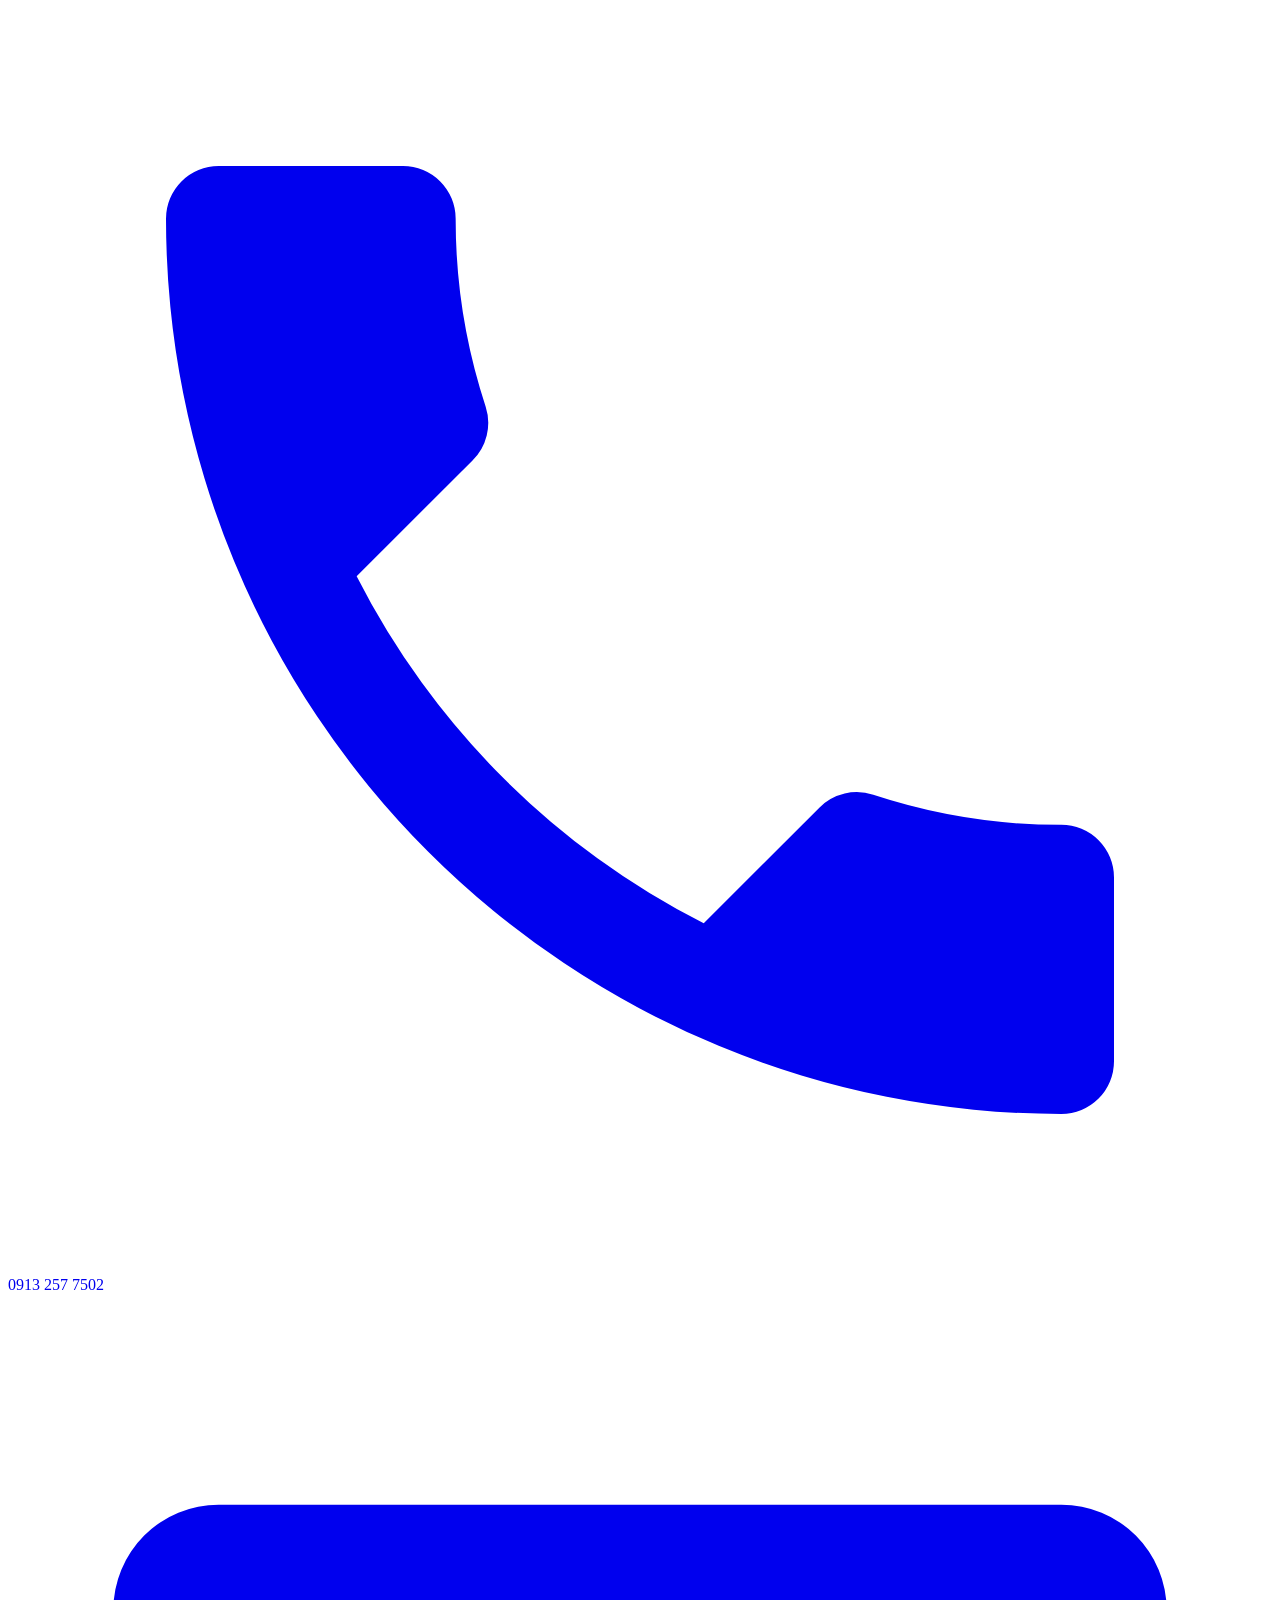
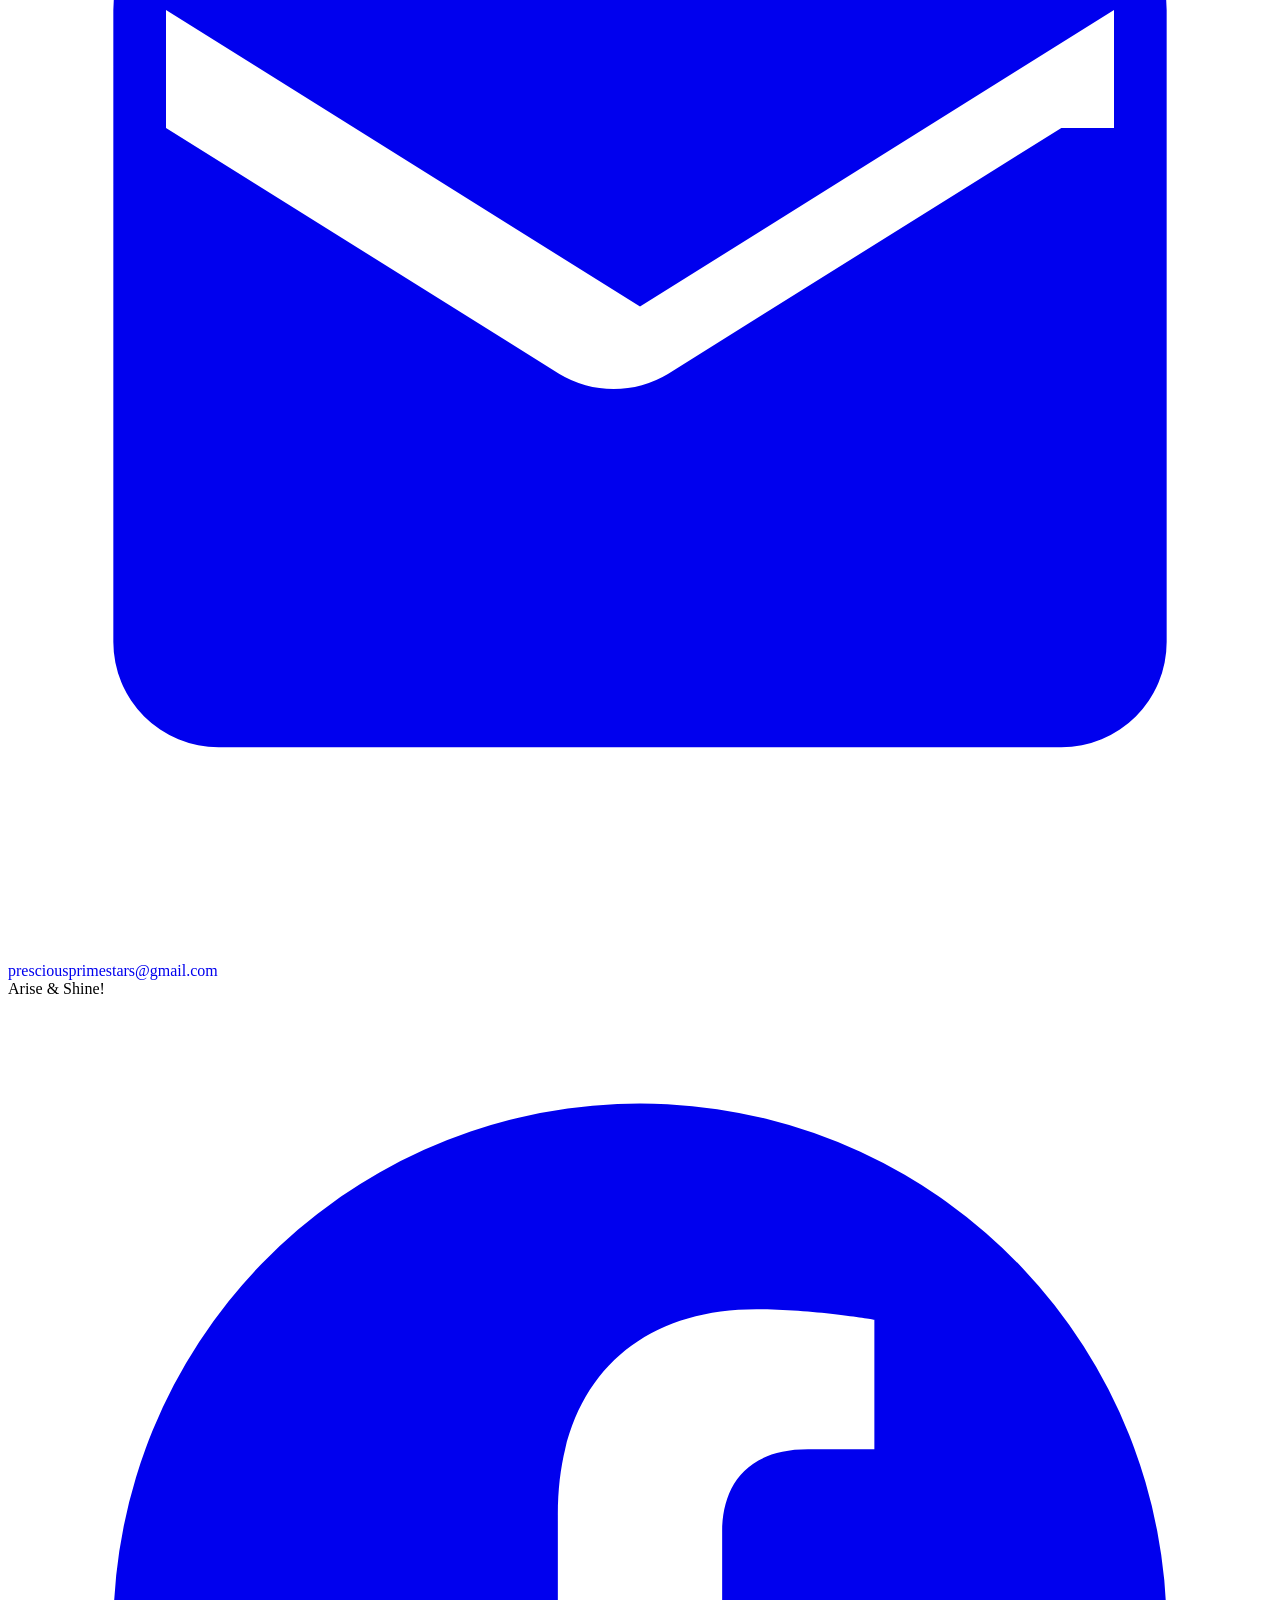
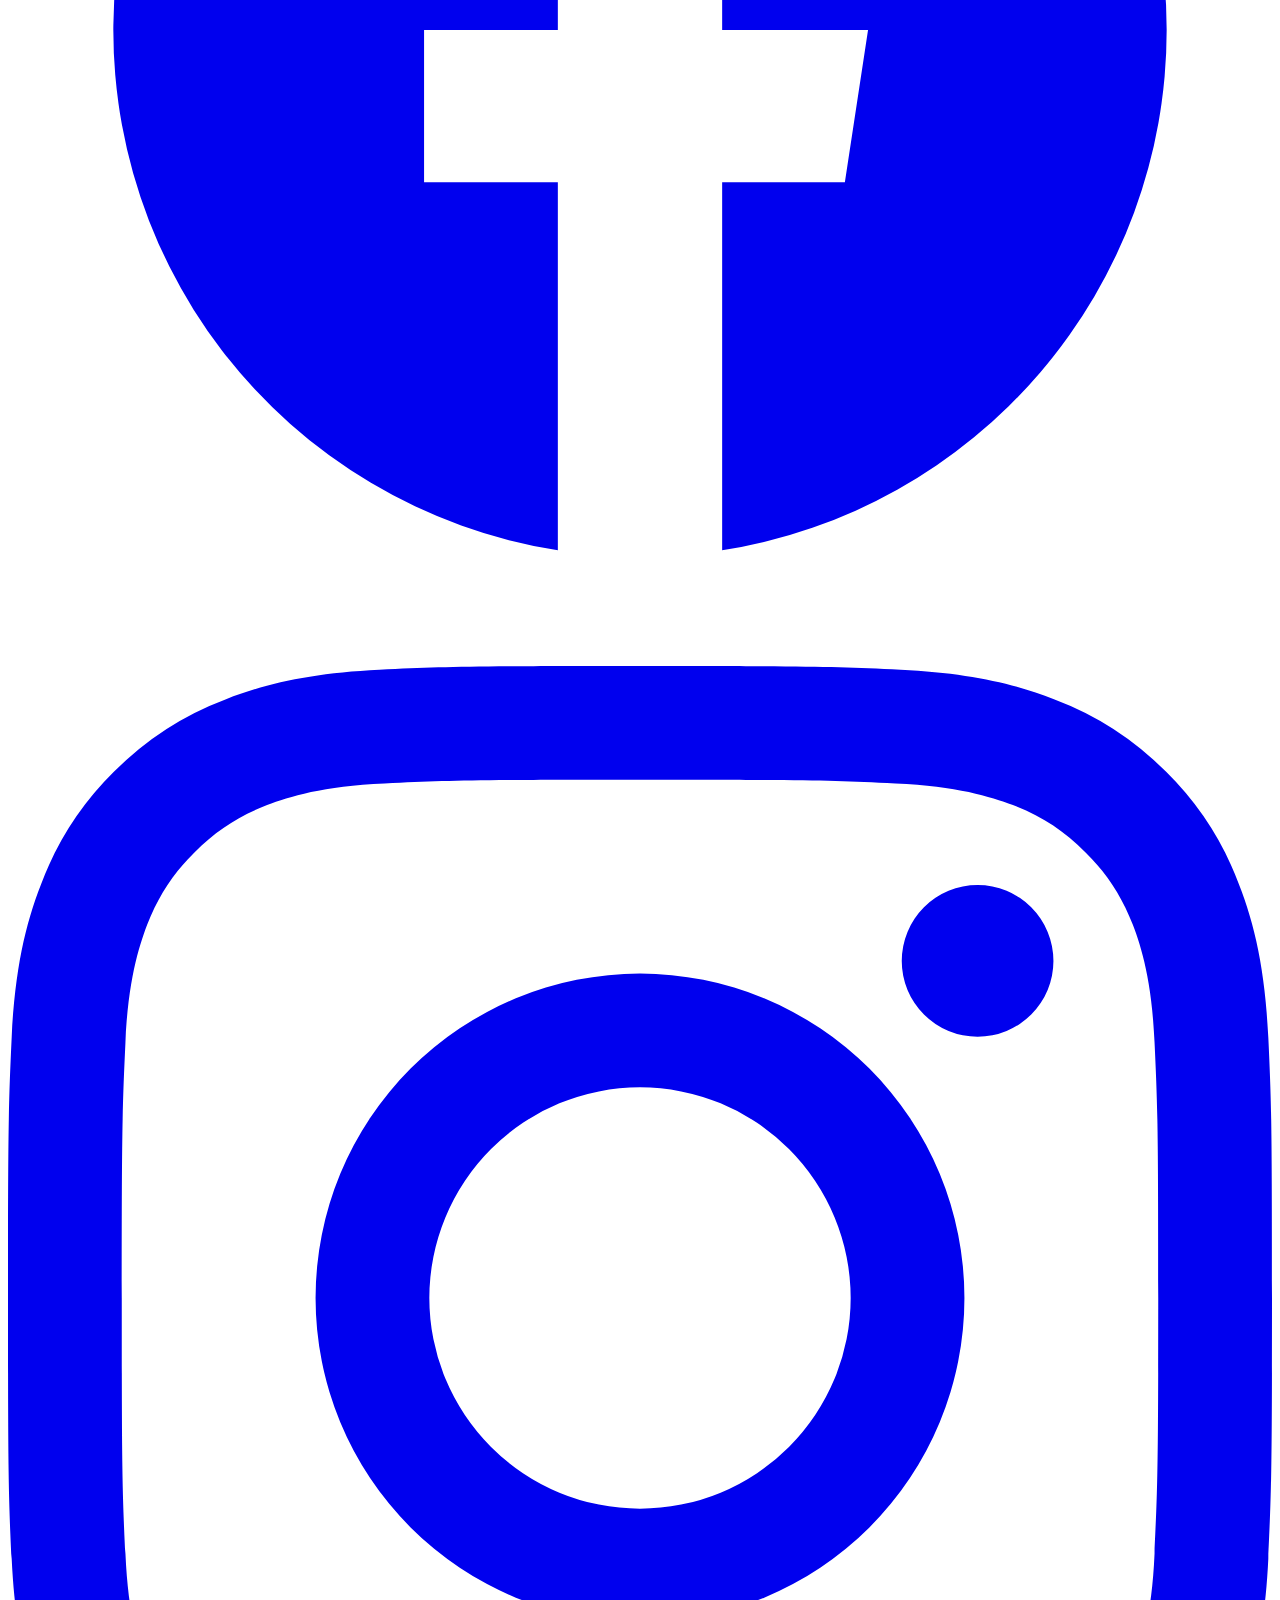
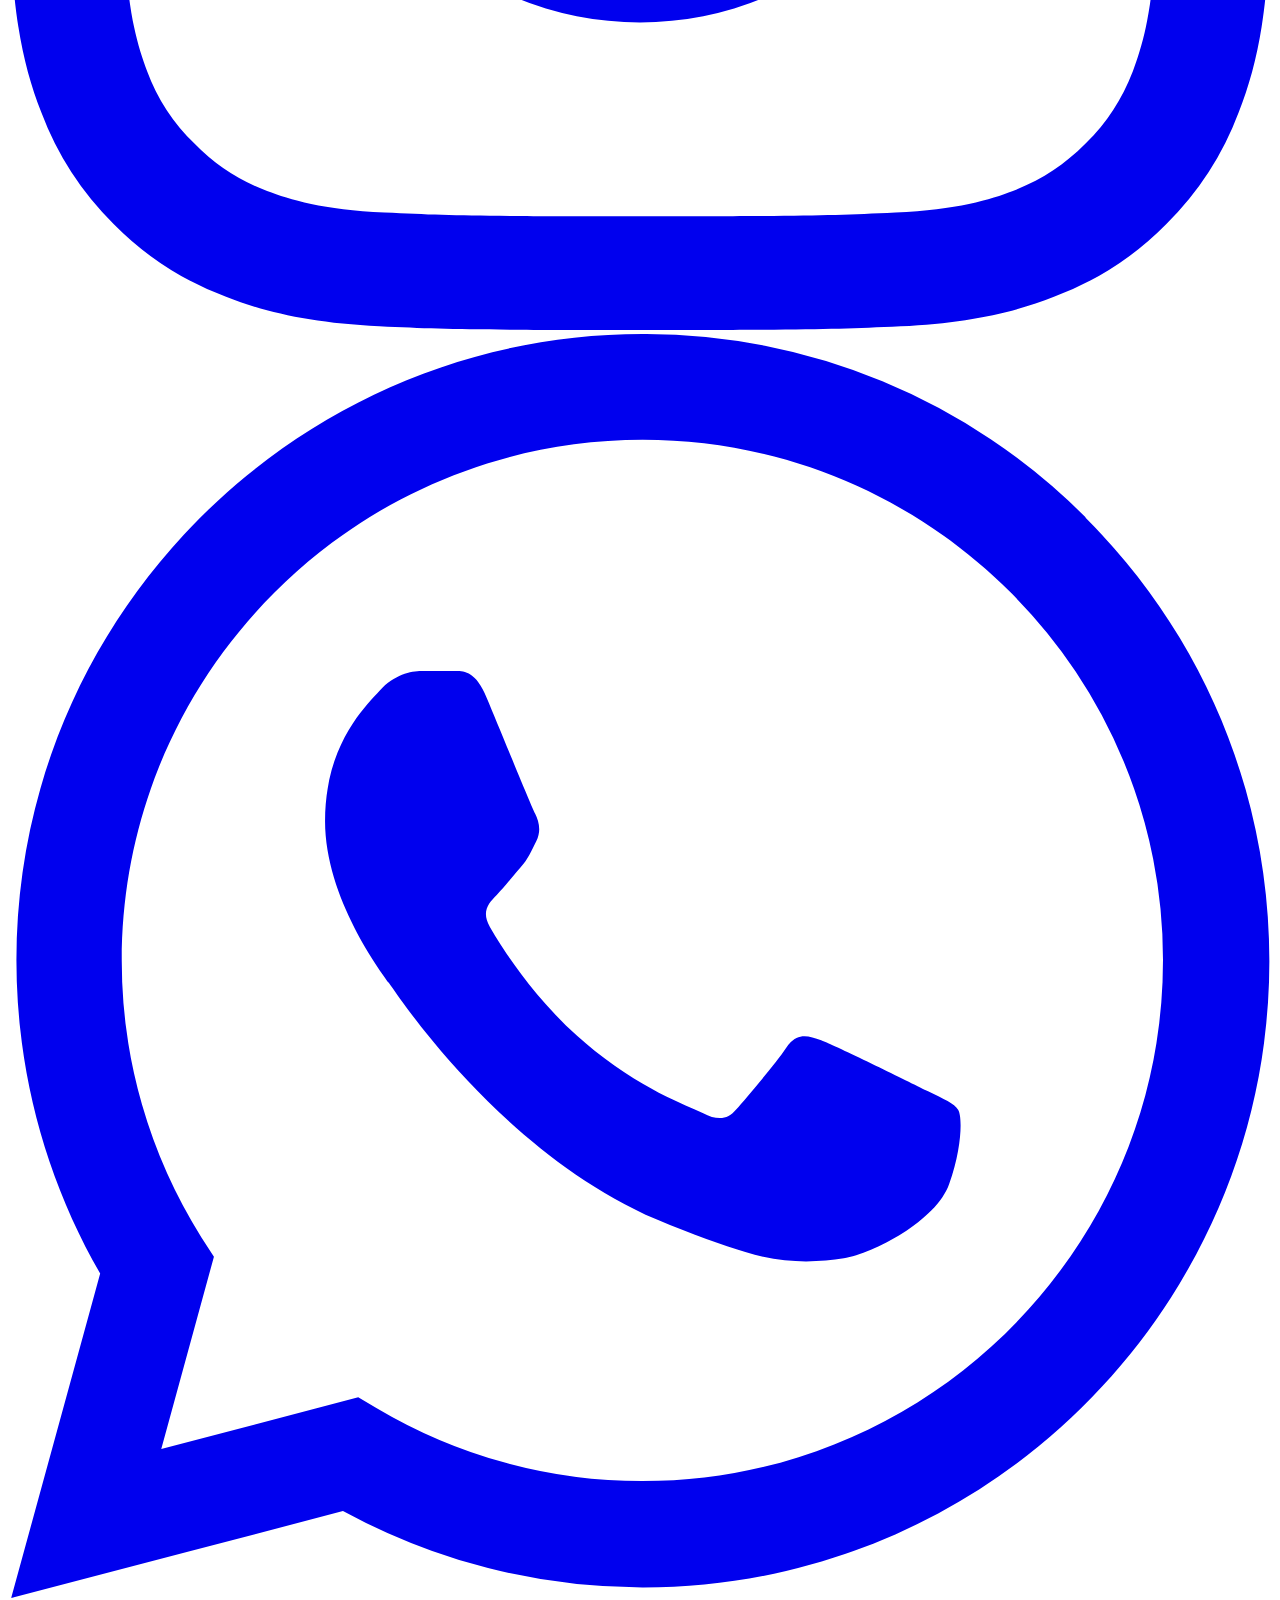
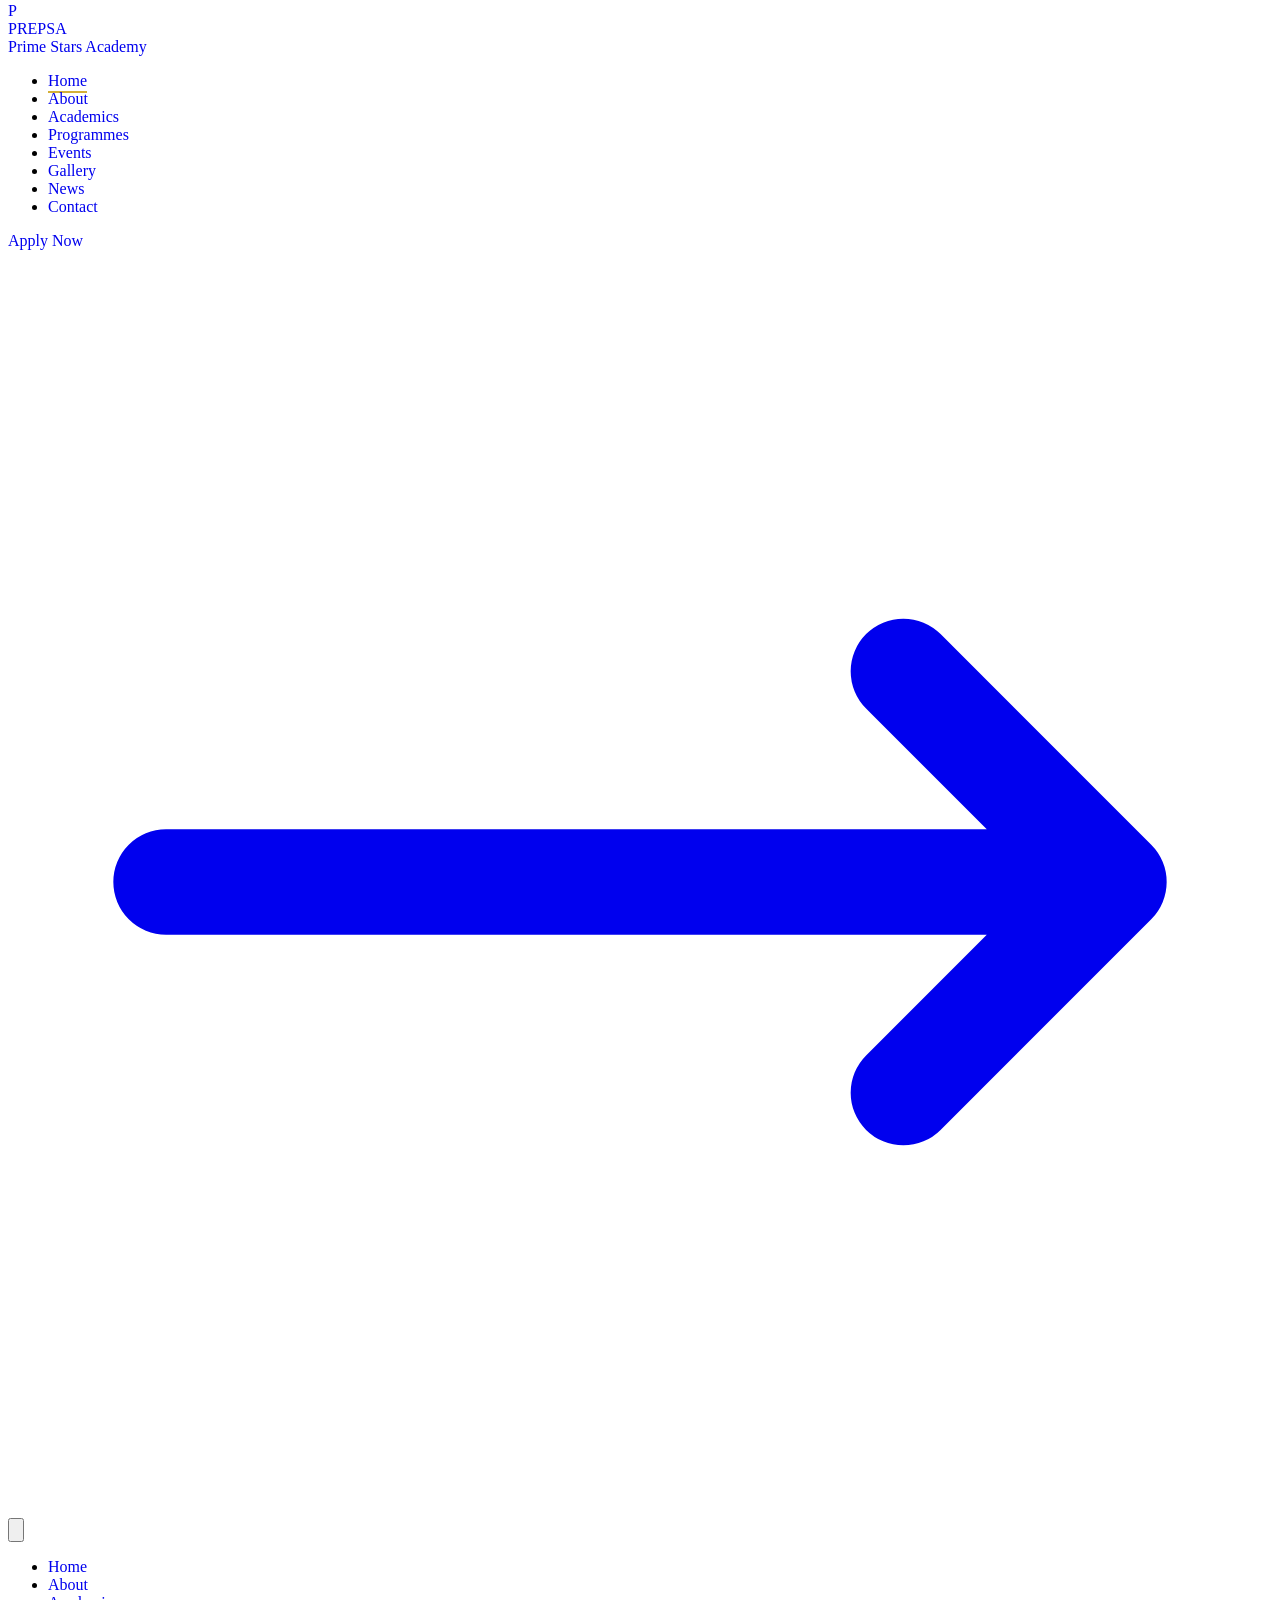
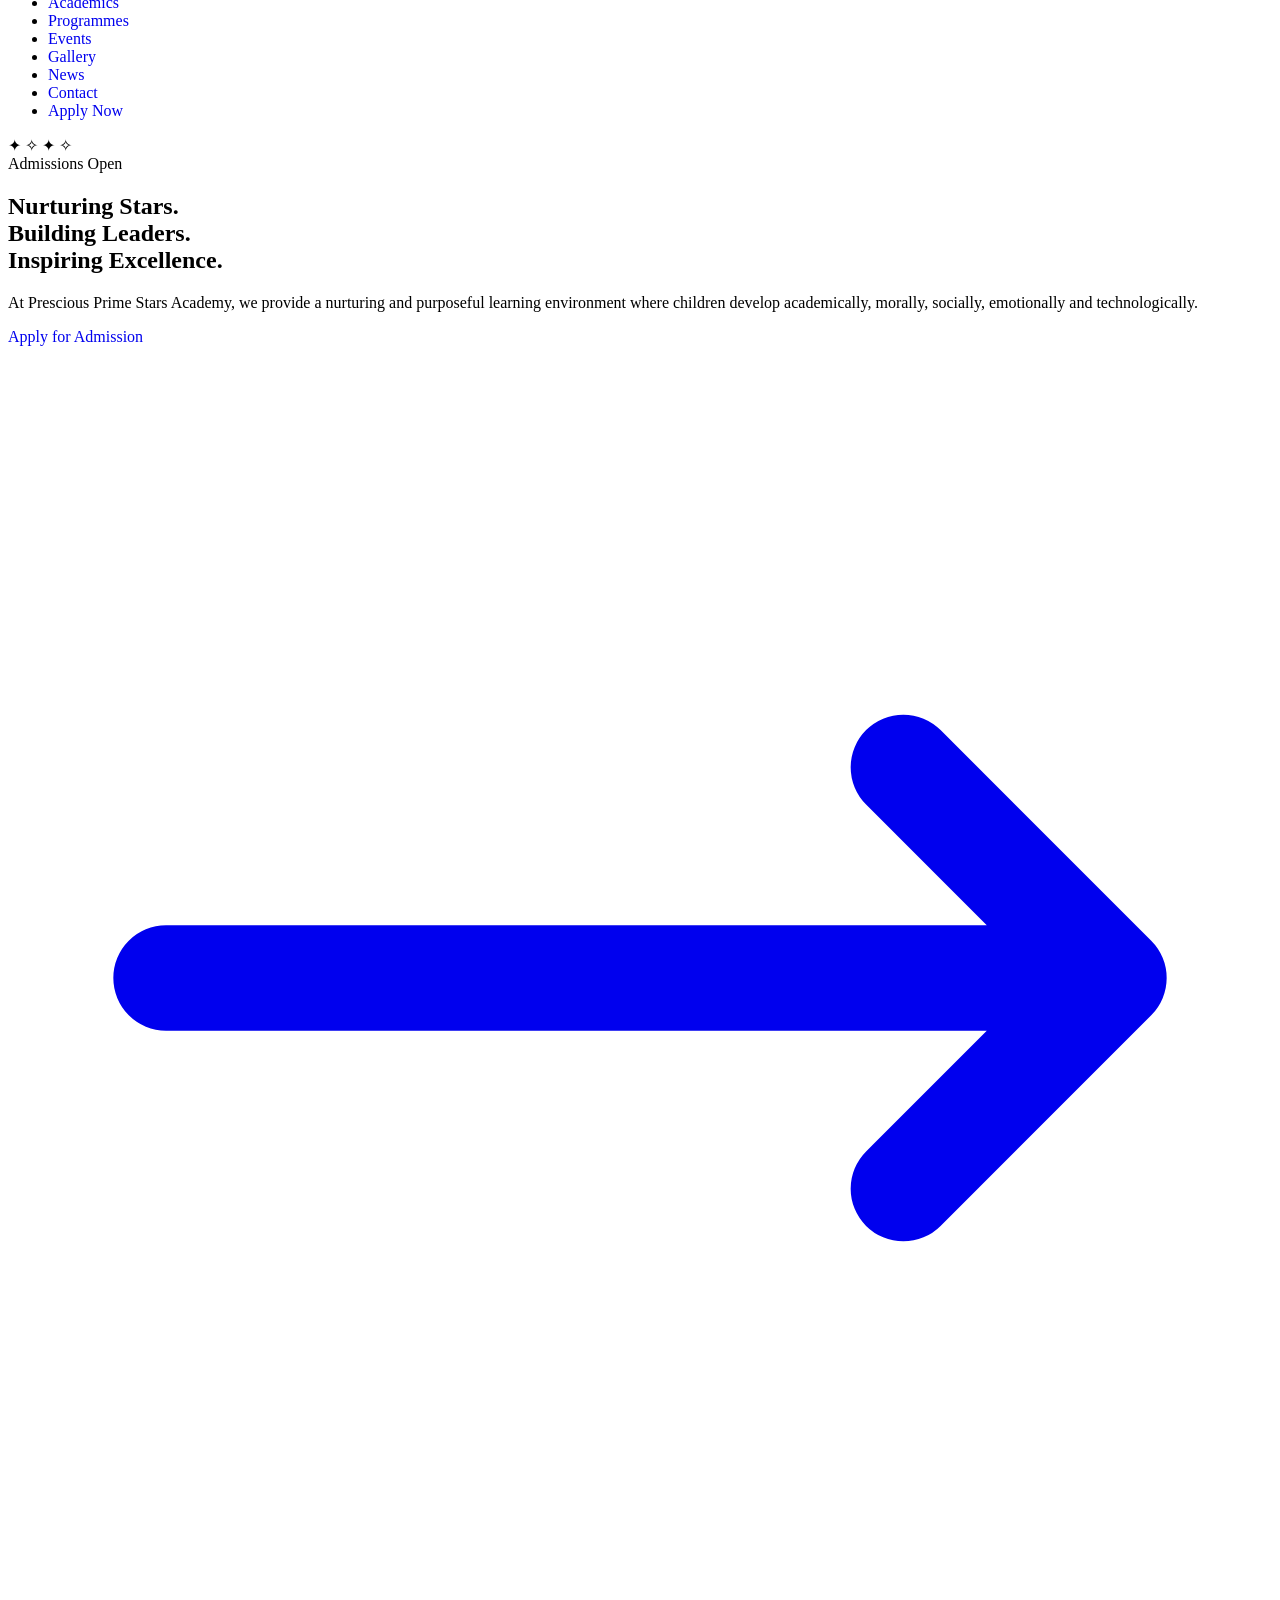
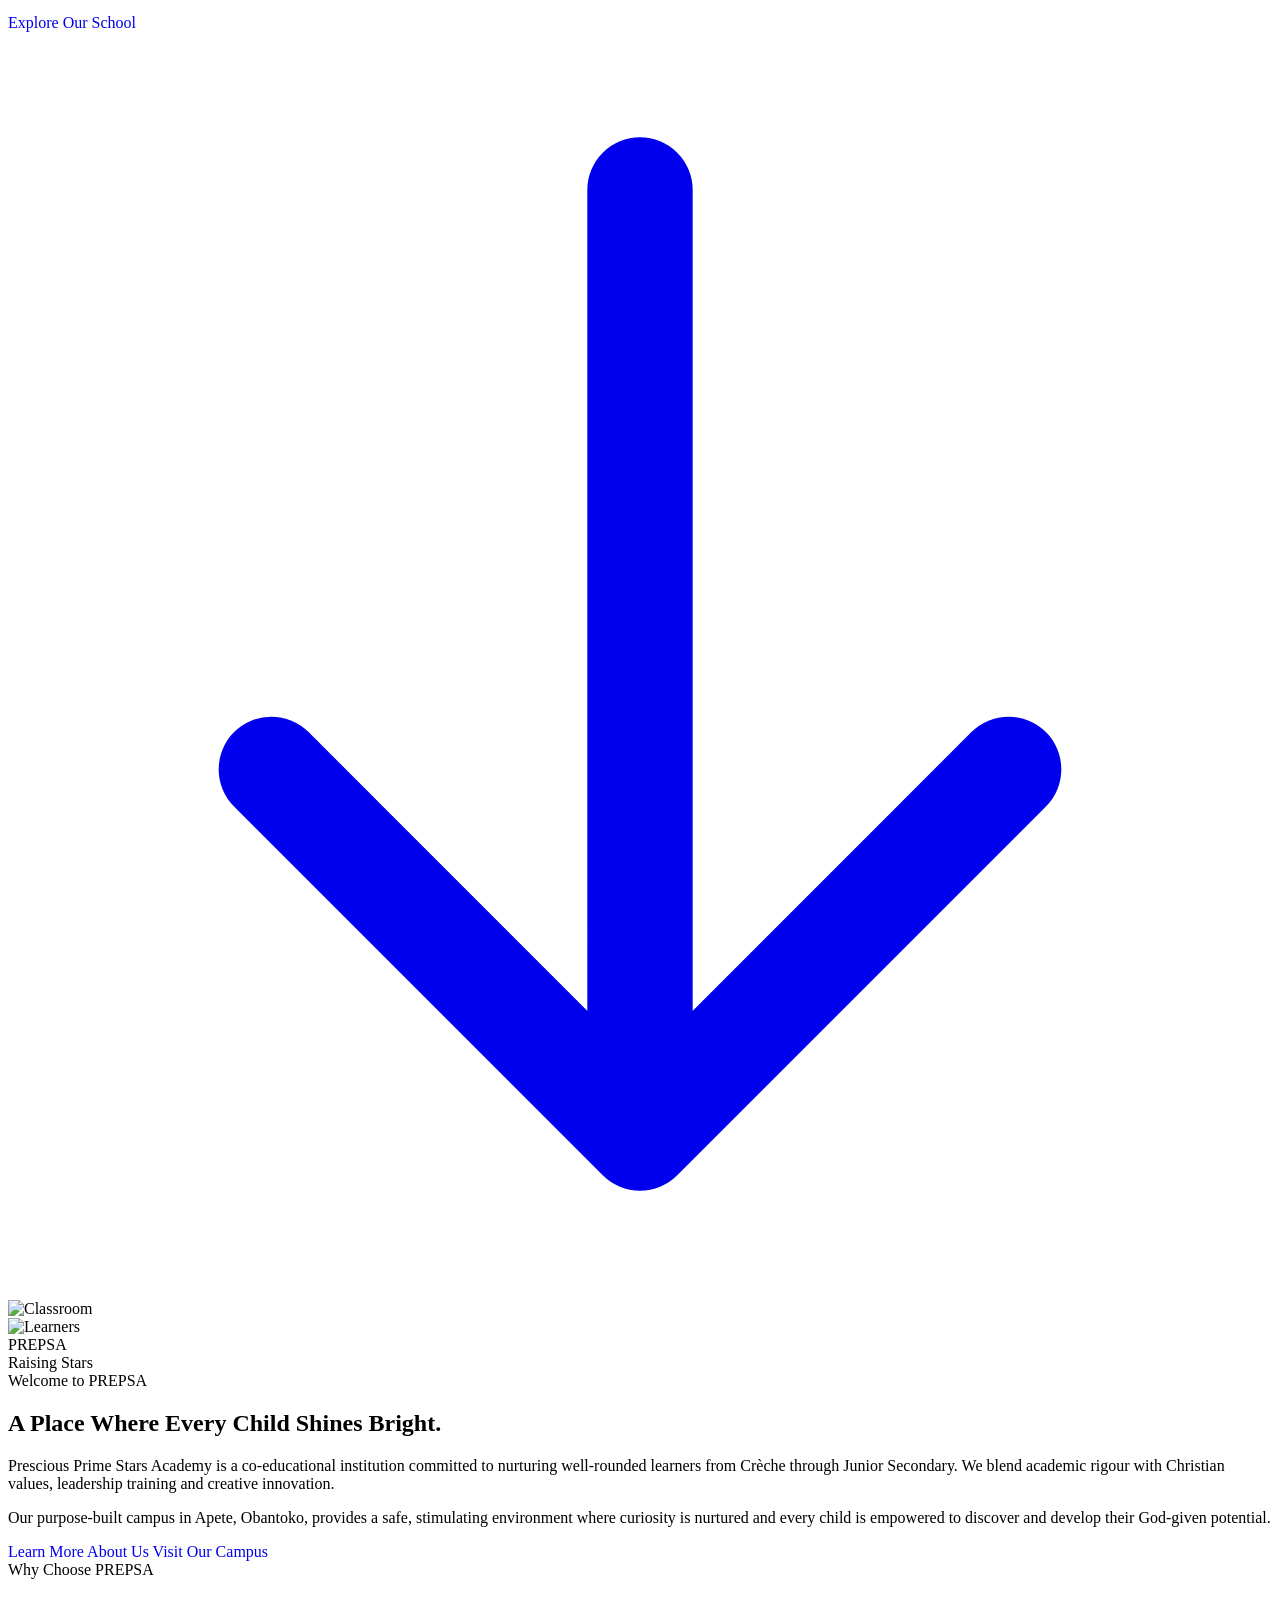
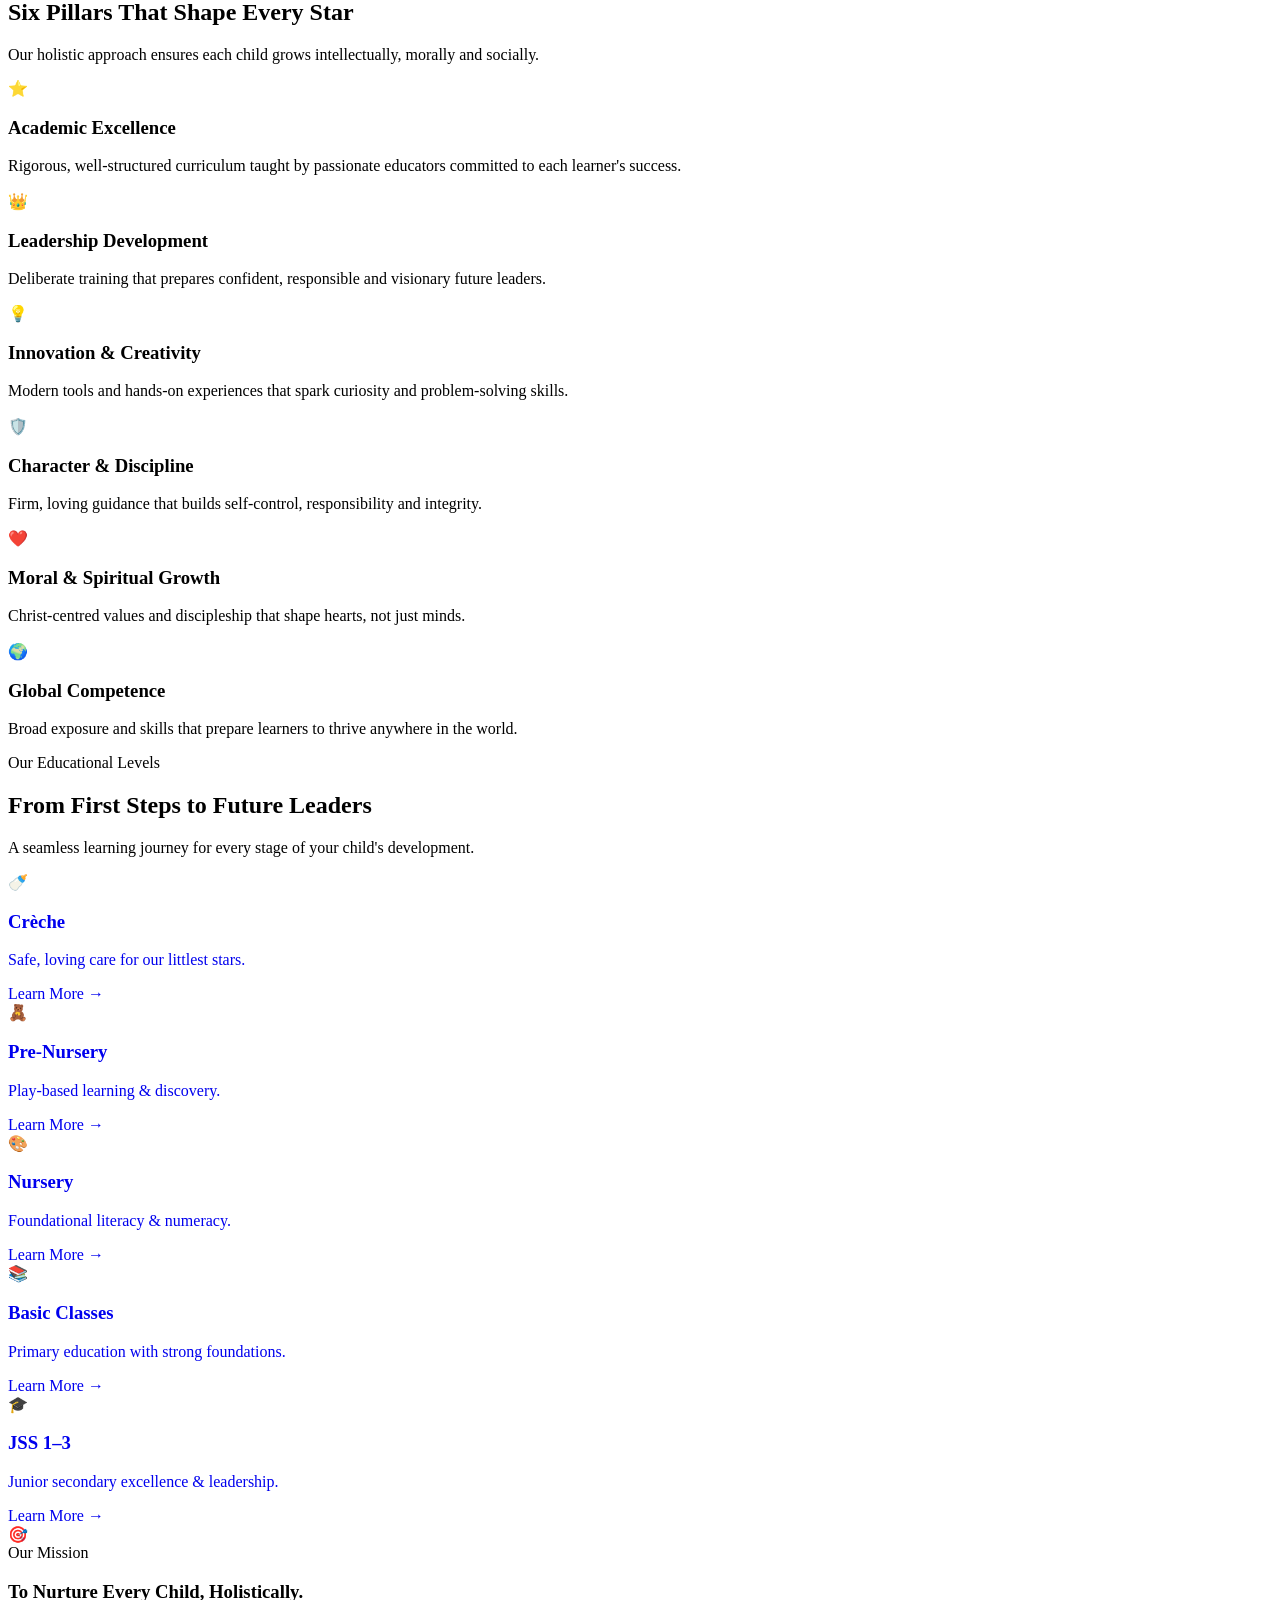
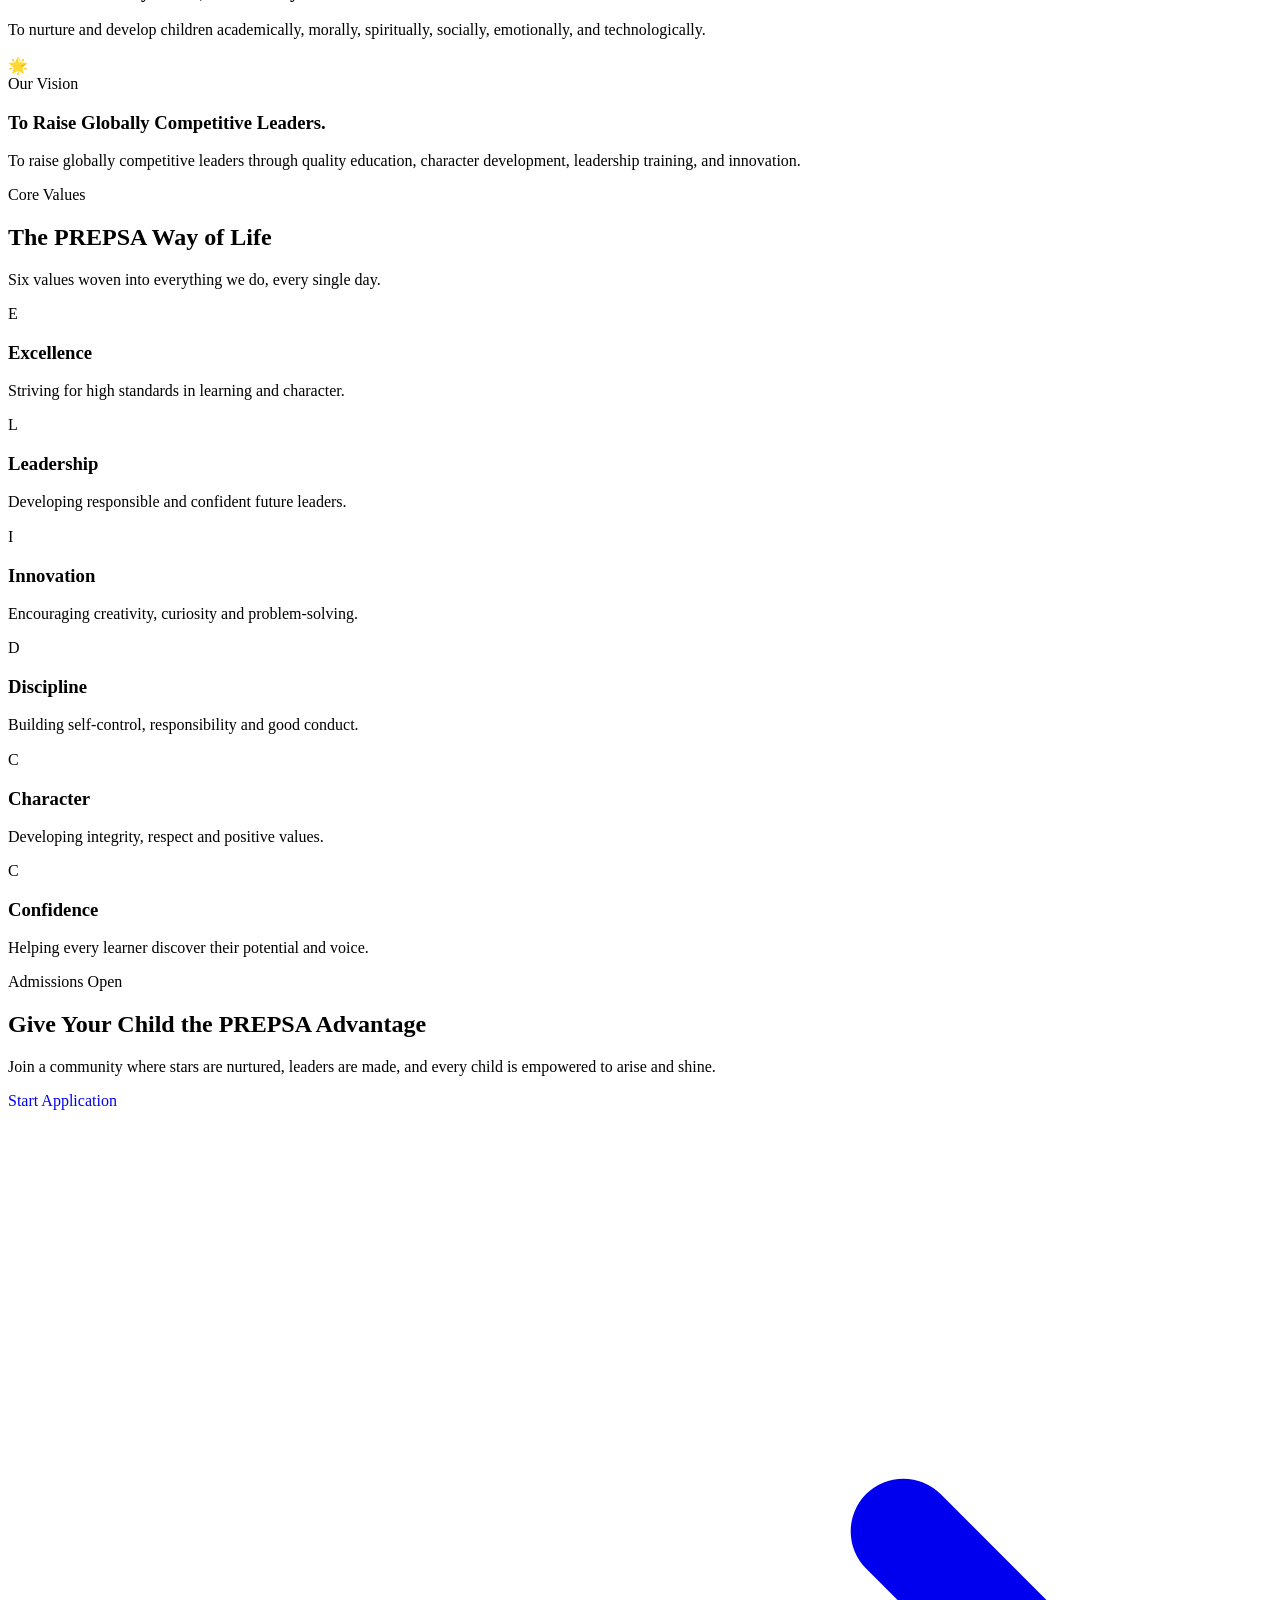
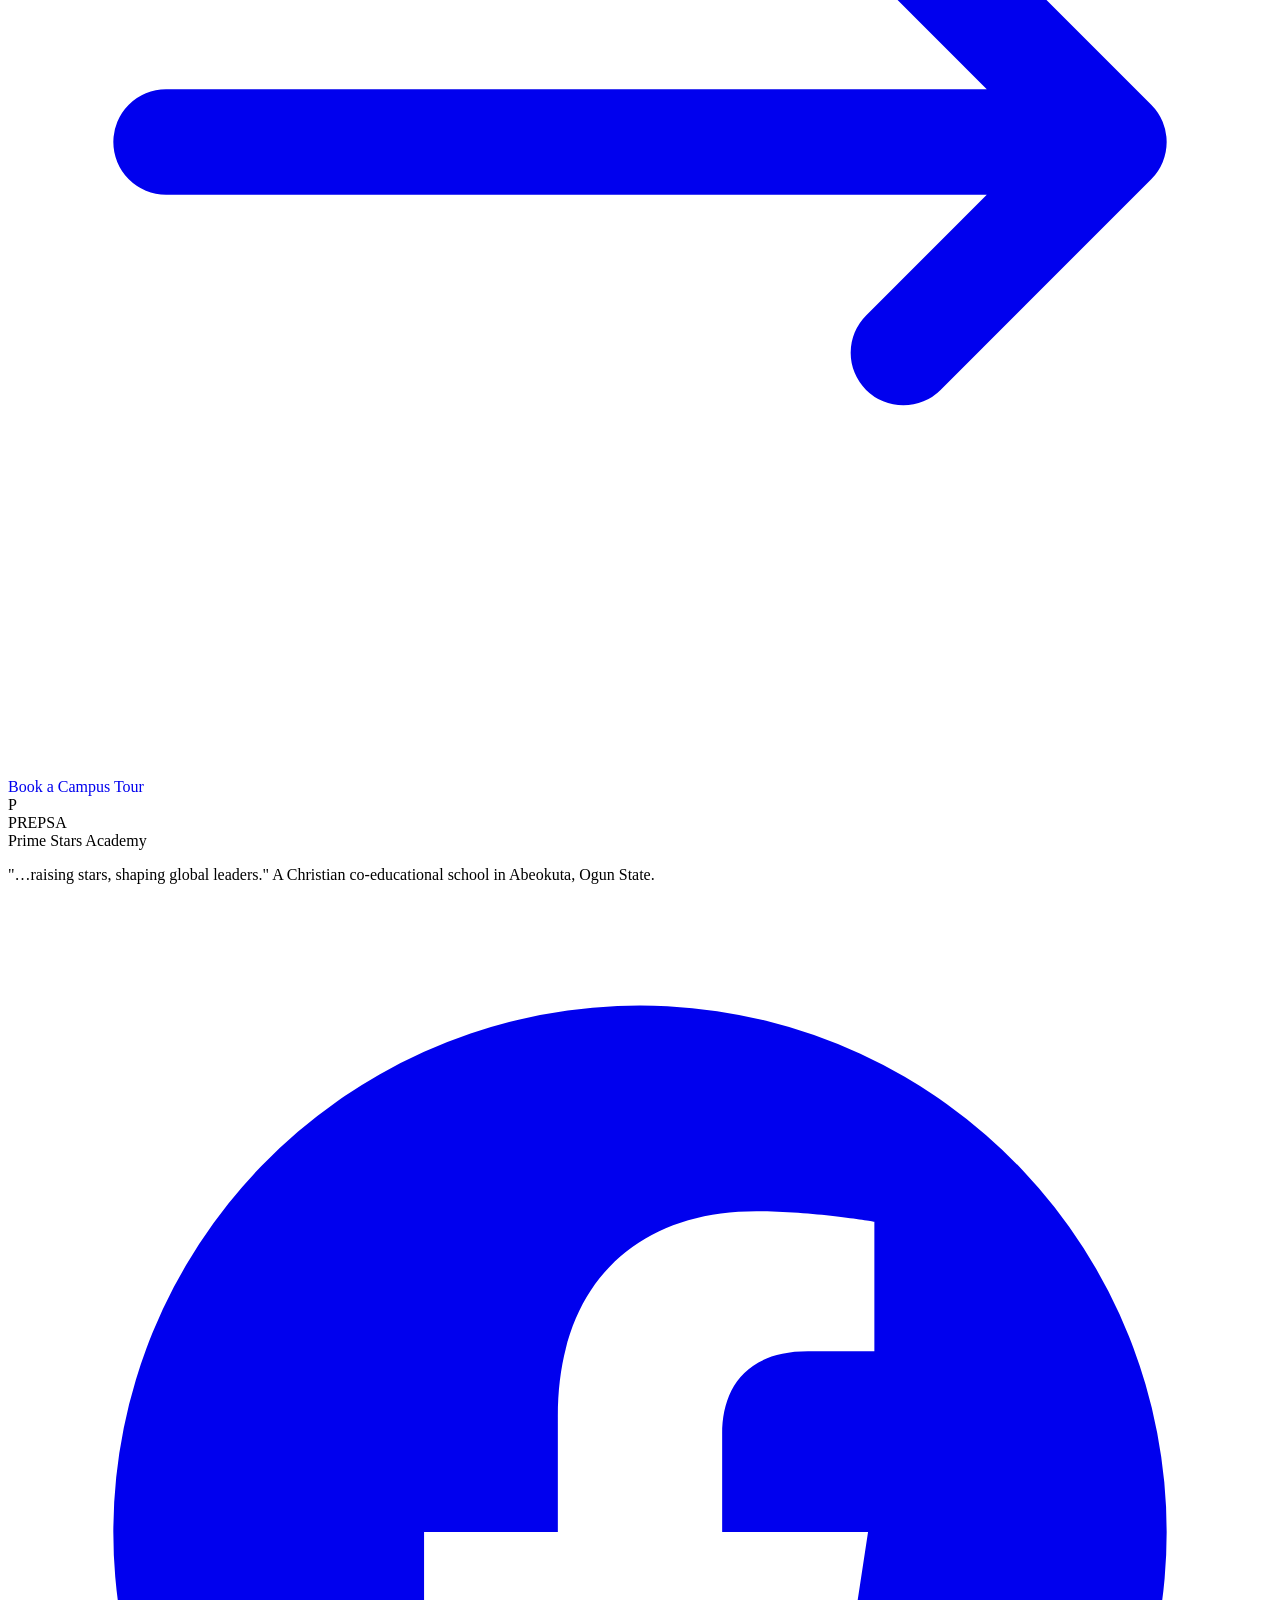
==== index.html @ b07635da "Update index.html" ====
<!DOCTYPE html>
<html lang="en" class="scroll-smooth">
<head>
  <meta charset="UTF-8" />
  <meta name="viewport" content="width=device-width, initial-scale=1.0" />
  <meta name="description" content="Prescious Prime Stars Academy — Raising Stars, Shaping Global Leaders. A premium Nigerian school in Abeokuta offering Crèche, Nursery, Basic & Junior Secondary education." />
  <meta name="theme-color" content="#0A1F44" />
  <title>PREPSA — Prescious Prime Stars Academy | Arise & Shine</title>

  <link rel="icon" type="image/svg+xml" href="data:image/svg+xml,<svg xmlns='http://www.w3.org/2000/svg' viewBox='0 0 100 100'><text y='.9em' font-size='90'>⭐</text></svg>" />

  <link rel="preconnect" href="https://fonts.googleapis.com">
  <link rel="preconnect" href="https://fonts.gstatic.com" crossorigin>
  <link href="https://fonts.googleapis.com/css2?family=Playfair+Display:wght@600;700;800&family=Inter:wght@300;400;500;600;700&display=swap" rel="stylesheet">

  <script src="https://cdn.tailwindcss.com"></script>
  <script>
    tailwind.config = {
      theme: {
        extend: {
          colors: {
            royal:  '#0A1F44',
            royal2: '#132A56',
            gold:   '#D4AF37',
            gold2:  '#E8C766',
            cyan:   '#00B4D8',
            amber:  '#FFB703'
          },
          fontFamily: {
            display: ['"Playfair Display"', 'serif'],
            sans:    ['Inter', 'sans-serif']
          },
          keyframes: {
            floaty:  { '0%,100%': { transform: 'translateY(0)' }, '50%': { transform: 'translateY(-12px)' } },
            shine:   { '0%': { backgroundPosition: '-200% 0' }, '100%': { backgroundPosition: '200% 0' } },
            fadeUp:  { '0%': { opacity: 0, transform: 'translateY(24px)' }, '100%': { opacity: 1, transform: 'translateY(0)' } },
            twinkle: { '0%,100%': { opacity: 0.3 }, '50%': { opacity: 1 } },
            heroZoom:{ '0%': { transform: 'scale(1.05)' }, '100%': { transform: 'scale(1.15)' } }
          },
          animation: {
            floaty:  'floaty 6s ease-in-out infinite',
            shine:   'shine 3s linear infinite',
            fadeUp:  'fadeUp 0.8s ease-out forwards',
            twinkle: 'twinkle 3s ease-in-out infinite',
            heroZoom:'heroZoom 8s ease-in-out infinite alternate'
          }
        }
      }
    }
  </script>

  <link rel="stylesheet" href="assets/css/style.css" />
</head>

<body class="font-sans bg-white text-royal antialiased overflow-x-hidden">

<!-- ░░░░ TOP BAR ░░░░ -->
<div class="hidden md:block bg-royal text-white text-sm">
  <div class="max-w-7xl mx-auto px-6 py-2 flex justify-between items-center">
    <div class="flex items-center gap-6">
      <a href="tel:+2349132577502" class="flex items-center gap-2 hover:text-gold transition">
        <svg class="w-4 h-4 text-gold" fill="currentColor" viewBox="0 0 24 24"><path d="M6.62 10.79a15.05 15.05 0 0 0 6.59 6.59l2.2-2.2a1 1 0 0 1 1.02-.24 11.36 11.36 0 0 0 3.57.57 1 1 0 0 1 1 1V20a1 1 0 0 1-1 1A17 17 0 0 1 3 4a1 1 0 0 1 1-1h3.5a1 1 0 0 1 1 1 11.36 11.36 0 0 0 .57 3.57 1 1 0 0 1-.25 1.02l-2.2 2.2z"/></svg>
        0913 257 7502
      </a>
      <a href="mailto:presciousprimestars@gmail.com" class="flex items-center gap-2 hover:text-gold transition">
        <svg class="w-4 h-4 text-gold" fill="currentColor" viewBox="0 0 24 24"><path d="M20 4H4a2 2 0 0 0-2 2v12a2 2 0 0 0 2 2h16a2 2 0 0 0 2-2V6a2 2 0 0 0-2-2zm0 4.24-7.47 4.67a2 2 0 0 1-2.06 0L3 8.24V6l9 5.63L21 6v2.24z"/></svg>
        presciousprimestars@gmail.com
      </a>
    </div>
    <div class="flex items-center gap-3">
      <span class="text-gold2">Arise &amp; Shine!</span>
      <span class="w-px h-4 bg-white/20"></span>
      <a href="https://facebook.com/" target="_blank" rel="noopener" aria-label="Facebook" class="hover:text-gold transition">
        <svg class="w-4 h-4" fill="currentColor" viewBox="0 0 24 24"><path d="M22 12a10 10 0 1 0-11.56 9.88v-6.99H7.9V12h2.54V9.8c0-2.5 1.49-3.89 3.77-3.89 1.09 0 2.24.2 2.24.2v2.46h-1.26c-1.24 0-1.63.77-1.63 1.56V12h2.77l-.44 2.89h-2.33v6.99A10 10 0 0 0 22 12z"/></svg>
      </a>
      <a href="https://instagram.com/" target="_blank" rel="noopener" aria-label="Instagram" class="hover:text-gold transition">
        <svg class="w-4 h-4" fill="currentColor" viewBox="0 0 24 24"><path d="M12 2.16c3.2 0 3.58.01 4.85.07 1.17.05 1.8.25 2.23.41.56.22.96.48 1.38.9.42.42.68.82.9 1.38.16.42.36 1.06.41 2.23.06 1.27.07 1.65.07 4.85s-.01 3.58-.07 4.85c-.05 1.17-.25 1.8-.41 2.23-.22.56-.48.96-.9 1.38-.42.42-.82.68-1.38.9-.42.16-1.06.36-2.23.41-1.27.06-1.65.07-4.85.07s-3.58-.01-4.85-.07c-1.17-.05-1.8-.25-2.23-.41a3.7 3.7 0 0 1-1.38-.9 3.7 3.7 0 0 1-.9-1.38c-.16-.42-.36-1.06-.41-2.23C2.17 15.58 2.16 15.2 2.16 12s.01-3.58.07-4.85c.05-1.17.25-1.8.41-2.23.22-.56.48-.96.9-1.38.42-.42.82-.68 1.38-.9.42-.16 1.06-.36 2.23-.41C8.42 2.17 8.8 2.16 12 2.16zM12 0C8.74 0 8.33.01 7.05.07 5.78.13 4.9.33 4.14.63a5.9 5.9 0 0 0-2.13 1.38A5.9 5.9 0 0 0 .63 4.14C.33 4.9.13 5.78.07 7.05.01 8.33 0 8.74 0 12s.01 3.67.07 4.95c.06 1.27.26 2.15.56 2.91a5.9 5.9 0 0 0 1.38 2.13 5.9 5.9 0 0 0 2.13 1.38c.76.3 1.64.5 2.91.56C8.33 23.99 8.74 24 12 24s3.67-.01 4.95-.07c1.27-.06 2.15-.26 2.91-.56a5.9 5.9 0 0 0 2.13-1.38 5.9 5.9 0 0 0 1.38-2.13c.3-.76.5-1.64.56-2.91.06-1.28.07-1.69.07-4.95s-.01-3.67-.07-4.95c-.06-1.27-.26-2.15-.56-2.91a5.9 5.9 0 0 0-1.38-2.13A5.9 5.9 0 0 0 19.86.63c-.76-.3-1.64-.5-2.91-.56C15.67.01 15.26 0 12 0zm0 5.84a6.16 6.16 0 1 0 0 12.32 6.16 6.16 0 0 0 0-12.32zM12 16a4 4 0 1 1 0-8 4 4 0 0 1 0 8zm7.85-10.4a1.44 1.44 0 1 1-2.88 0 1.44 1.44 0 0 1 2.88 0z"/></svg>
      </a>
      <a href="https://wa.me/2349132577502" target="_blank" rel="noopener" aria-label="WhatsApp" class="hover:text-gold transition">
        <svg class="w-4 h-4" fill="currentColor" viewBox="0 0 24 24"><path d="M17.47 14.38c-.3-.15-1.76-.87-2.03-.97-.27-.1-.47-.15-.67.15-.2.3-.77.97-.94 1.16-.17.2-.35.22-.64.07-.3-.15-1.26-.46-2.39-1.47-.88-.79-1.48-1.76-1.65-2.06-.17-.3-.02-.46.13-.61.13-.13.3-.35.45-.52.15-.17.2-.3.3-.5.1-.2.05-.37-.02-.52-.08-.15-.67-1.61-.92-2.2-.24-.58-.49-.5-.67-.51h-.57c-.2 0-.52.07-.79.37-.27.3-1.04 1.02-1.04 2.48s1.07 2.87 1.21 3.07c.15.2 2.1 3.2 5.08 4.49.71.3 1.26.49 1.69.62.71.23 1.36.2 1.87.12.57-.09 1.76-.72 2-1.41.25-.7.25-1.29.17-1.41-.07-.12-.27-.2-.57-.35m-5.42 7.4h-.01a9.87 9.87 0 0 1-5.03-1.38l-.36-.21-3.74.98 1-3.65-.24-.37a9.86 9.86 0 0 1-1.51-5.26c0-5.45 4.44-9.88 9.89-9.88 2.64 0 5.12 1.03 6.99 2.9a9.83 9.83 0 0 1 2.89 6.99c0 5.45-4.44 9.88-9.88 9.88m8.41-18.3A11.82 11.82 0 0 0 12.05 0C5.5 0 .16 5.34.16 11.89c0 2.1.55 4.14 1.59 5.95L.06 24l6.3-1.65a11.88 11.88 0 0 0 5.69 1.45h.01c6.55 0 11.89-5.34 11.89-11.89 0-3.18-1.24-6.17-3.49-8.42z"/></svg>
      </a>
    </div>
  </div>
</div>

<!-- ░░░░ NAVBAR ░░░░ -->
<header id="navbar" class="sticky top-0 z-50 bg-white/85 backdrop-blur-lg border-b border-royal/5 transition-all duration-300">
  <nav class="max-w-7xl mx-auto px-6 py-4 flex items-center justify-between">
    <a href="index.html" class="flex items-center gap-3 group">
      <div class="relative">
        <div class="w-12 h-12 rounded-xl bg-gradient-to-br from-royal to-royal2 flex items-center justify-center shadow-lg shadow-royal/20 group-hover:scale-105 transition">
          <span class="text-gold font-display font-bold text-xl">P</span>
        </div>
        <div class="absolute -top-1 -right-1 w-3 h-3 bg-gold rounded-full animate-twinkle"></div>
      </div>
      <div class="leading-tight">
        <div class="font-display font-bold text-royal text-lg tracking-tight">PREPSA</div>
        <div class="text-[10px] uppercase tracking-[0.18em] text-royal/60">Prime Stars Academy</div>
      </div>
    </a>

    <ul class="hidden lg:flex items-center gap-7 text-[15px] font-medium">
      <li><a href="#home" class="nav-link text-royal/80 hover:text-royal transition">Home</a></li>
      <li><a href="about.html" class="nav-link text-royal/80 hover:text-royal transition">About</a></li>
      <li><a href="academics.html" class="nav-link text-royal/80 hover:text-royal transition">Academics</a></li>
      <li><a href="programmes.html" class="nav-link text-royal/80 hover:text-royal transition">Programmes</a></li>
      <li><a href="events.html" class="nav-link text-royal/80 hover:text-royal transition">Events</a></li>
      <li><a href="gallery.html" class="nav-link text-royal/80 hover:text-royal transition">Gallery</a></li>
      <li><a href="news.html" class="nav-link text-royal/80 hover:text-royal transition">News</a></li>
      <li><a href="contact.html" class="nav-link text-royal/80 hover:text-royal transition">Contact</a></li>
    </ul>

    <div class="flex items-center gap-3">
      <a href="admissions.html" class="hidden sm:inline-flex items-center gap-2 px-5 py-2.5 rounded-full bg-gradient-to-r from-gold to-gold2 text-royal font-semibold text-sm shadow-lg shadow-gold/30 hover:shadow-xl hover:shadow-gold/40 hover:-translate-y-0.5 transition-all">
        Apply Now
        <svg class="w-4 h-4" fill="none" stroke="currentColor" viewBox="0 0 24 24"><path stroke-linecap="round" stroke-linejoin="round" stroke-width="2" d="M17 8l4 4m0 0l-4 4m4-4H3"/></svg>
      </a>
      <button id="menuBtn" aria-label="Toggle menu" class="lg:hidden w-11 h-11 rounded-lg border border-royal/10 flex items-center justify-center">
        <svg class="w-5 h-5" fill="none" stroke="currentColor" viewBox="0 0 24 24"><path stroke-linecap="round" stroke-linejoin="round" stroke-width="2" d="M4 6h16M4 12h16M4 18h16"/></svg>
      </button>
    </div>
  </nav>

  <div id="mobileMenu" class="lg:hidden hidden bg-white border-t border-royal/10">
    <ul class="px-6 py-4 space-y-1 text-royal font-medium">
      <li><a href="#home" class="block py-3 border-b border-royal/5">Home</a></li>
      <li><a href="about.html" class="block py-3 border-b border-royal/5">About</a></li>
      <li><a href="academics.html" class="block py-3 border-b border-royal/5">Academics</a></li>
      <li><a href="programmes.html" class="block py-3 border-b border-royal/5">Programmes</a></li>
      <li><a href="events.html" class="block py-3 border-b border-royal/5">Events</a></li>
      <li><a href="gallery.html" class="block py-3 border-b border-royal/5">Gallery</a></li>
      <li><a href="news.html" class="block py-3 border-b border-royal/5">News</a></li>
      <li><a href="contact.html" class="block py-3 border-b border-royal/5">Contact</a></li>
      <li class="pt-3"><a href="admissions.html" class="block text-center py-3 rounded-full bg-gradient-to-r from-gold to-gold2 text-royal font-semibold">Apply Now</a></li>
    </ul>
  </div>
</header>

<!-- ░░░░ HERO (UPDATED: full-bleed image slideshow background) ░░░░ -->
<section id="home" class="relative min-h-[92vh] flex items-center overflow-hidden bg-royal">

  <!-- Background image slideshow -->
  <div id="heroSlideshow" class="absolute inset-0 overflow-hidden">
    <div class="hero-slide absolute inset-0 bg-cover bg-center animate-heroZoom"
         data-hero-slide
         style="background-image:url('https://images.unsplash.com/photo-1503676260728-1c00da094a0b?auto=format&fit=crop&w=1920&q=80');"></div>
    <div class="hero-slide absolute inset-0 bg-cover bg-center animate-heroZoom"
         data-hero-slide
         style="background-image:url('https://images.unsplash.com/photo-1509062522246-3755977927d7?auto=format&fit=crop&w=1920&q=80');"></div>
    <div class="hero-slide absolute inset-0 bg-cover bg-center animate-heroZoom"
         data-hero-slide
         style="background-image:url('https://images.unsplash.com/photo-1580582932707-520aed937b7b?auto=format&fit=crop&w=1920&q=80');"></div>
  </div>

  <!-- Dark royal overlay so text stays readable & on-brand -->
  <div class="absolute inset-0 bg-gradient-to-r from-royal/95 via-royal/80 to-royal/40"></div>
  <div class="absolute inset-0 bg-gradient-to-t from-royal/90 via-transparent to-royal/40"></div>

  <!-- Ambient gradient blobs (kept from original) -->
  <div class="absolute inset-0 pointer-events-none">
    <div class="absolute -top-32 -left-32 w-[500px] h-[500px] bg-cyan/15 rounded-full blur-3xl"></div>
    <div class="absolute top-1/3 -right-32 w-[600px] h-[600px] bg-gold/10 rounded-full blur-3xl"></div>
  </div>

  <!-- Decorative stars (kept from original) -->
  <div class="absolute inset-0 pointer-events-none">
    <span class="absolute top-24 left-[12%] text-gold text-2xl animate-twinkle">✦</span>
    <span class="absolute top-48 right-[18%] text-gold2 text-xl animate-twinkle" style="animation-delay:.8s">✧</span>
    <span class="absolute bottom-32 left-[22%] text-cyan text-lg animate-twinkle" style="animation-delay:1.4s">✦</span>
    <span class="absolute bottom-40 right-[8%] text-gold text-xl animate-twinkle" style="animation-delay:.4s">✧</span>
  </div>

  <div class="relative max-w-7xl mx-auto px-6 py-24 w-full">
    <div class="text-white max-w-2xl">
      <div class="inline-flex items-center gap-2 px-4 py-2 rounded-full bg-white/10 border border-white/15 backdrop-blur-sm text-sm mb-6 animate-fadeUp">
        <span class="w-2 h-2 bg-gold rounded-full animate-pulse"></span>
        <span class="text-gold2 font-medium tracking-wide">Admissions Open</span>
      </div>

      <h1 class="font-display font-bold text-4xl sm:text-5xl lg:text-6xl xl:text-7xl leading-[1.05] mb-6 animate-fadeUp" style="animation-delay:.15s">
        Nurturing Stars.<br/>
        Building Leaders.<br/>
        <span class="bg-gradient-to-r from-gold via-gold2 to-gold bg-clip-text text-transparent bg-[length:200%_auto] animate-shine">Inspiring Excellence.</span>
      </h1>

      <p class="text-white/85 text-lg leading-relaxed mb-10 max-w-xl animate-fadeUp" style="animation-delay:.3s">
        At Prescious Prime Stars Academy, we provide a nurturing and purposeful learning environment where children develop academically, morally, socially, emotionally and technologically.
      </p>

      <div class="flex flex-wrap gap-4 animate-fadeUp" style="animation-delay:.45s">
        <a href="admissions.html" class="group inline-flex items-center gap-2 px-7 py-4 rounded-full bg-gradient-to-r from-gold to-gold2 text-royal font-semibold shadow-xl shadow-gold/30 hover:shadow-2xl hover:shadow-gold/50 hover:-translate-y-1 transition-all">
          Apply for Admission
          <svg class="w-5 h-5 group-hover:translate-x-1 transition" fill="none" stroke="currentColor" viewBox="0 0 24 24"><path stroke-linecap="round" stroke-linejoin="round" stroke-width="2" d="M17 8l4 4m0 0l-4 4m4-4H3"/></svg>
        </a>
        <a href="#welcome" class="inline-flex items-center gap-2 px-7 py-4 rounded-full bg-white/10 backdrop-blur-md border border-white/20 text-white font-semibold hover:bg-white/20 hover:-translate-y-1 transition-all">
          Explore Our School
        </a>
      </div>
    </div>
  </div>

  <!-- Slideshow indicators -->
  <div class="absolute bottom-6 left-1/2 -translate-x-1/2 flex items-center gap-2 z-10" id="heroDots" aria-hidden="true">
    <span class="hero-dot w-2 h-2 rounded-full bg-gold"></span>
    <span class="hero-dot w-2 h-2 rounded-full bg-white/40"></span>
    <span class="hero-dot w-2 h-2 rounded-full bg-white/40"></span>
  </div>

  <!-- Scroll cue -->
  <a href="#welcome" class="hidden md:flex absolute bottom-6 right-6 text-white/50 hover:text-gold transition animate-floaty" aria-label="Scroll down">
    <svg class="w-6 h-6" fill="none" stroke="currentColor" viewBox="0 0 24 24"><path stroke-linecap="round" stroke-linejoin="round" stroke-width="2" d="M19 14l-7 7m0 0l-7-7m7 7V3"/></svg>
  </a>
</section>

<!-- ░░░░ WELCOME ░░░░ -->
<section id="welcome" class="py-24 bg-white relative">
  <div class="max-w-7xl mx-auto px-6 grid lg:grid-cols-2 gap-16 items-center">
    <div class="relative" data-reveal>
      <div class="grid grid-cols-2 gap-4">
        <img src="https://images.unsplash.com/photo-1509062522246-3755977927d7?auto=format&fit=crop&w=600&q=80" alt="Classroom" class="rounded-3xl shadow-xl w-full h-64 object-cover" loading="lazy"/>
        <img src="https://images.unsplash.com/photo-1497486751825-1233686d5d80?auto=format&fit=crop&w=600&q=80" alt="Learners" class="rounded-3xl shadow-xl w-full h-64 object-cover mt-8" loading="lazy"/>
      </div>
      <div class="absolute -bottom-6 left-6 bg-gold text-royal px-6 py-4 rounded-2xl shadow-2xl">
        <div class="font-display font-bold text-2xl">PREPSA</div>
        <div class="text-xs uppercase tracking-widest">Raising Stars</div>
      </div>
    </div>

    <div data-reveal>
      <div class="text-gold font-semibold uppercase tracking-[0.2em] text-sm mb-4">Welcome to PREPSA</div>
      <h2 class="font-display font-bold text-4xl lg:text-5xl text-royal leading-tight mb-6">
        A Place Where Every Child <span class="text-gold">Shines Bright.</span>
      </h2>
      <p class="text-royal/70 text-lg leading-relaxed mb-6">
        Prescious Prime Stars Academy is a co-educational institution committed to nurturing well-rounded learners from Crèche through Junior Secondary. We blend academic rigour with Christian values, leadership training and creative innovation.
      </p>
      <p class="text-royal/70 leading-relaxed mb-8">
        Our purpose-built campus in Apete, Obantoko, provides a safe, stimulating environment where curiosity is nurtured and every child is empowered to discover and develop their God-given potential.
      </p>
      <div class="flex flex-wrap gap-4">
        <a href="about.html" class="inline-flex items-center gap-2 px-6 py-3 rounded-full bg-royal text-white font-semibold hover:bg-royal2 transition">
          Learn More About Us
        </a>
        <a href="contact.html" class="inline-flex items-center gap-2 px-6 py-3 rounded-full border-2 border-royal/10 text-royal font-semibold hover:border-royal transition">
          Visit Our Campus
        </a>
      </div>
    </div>
  </div>
</section>

<!-- ░░░░ WHY CHOOSE ░░░░ -->
<section class="py-24 bg-gradient-to-b from-royal/5 to-white">
  <div class="max-w-7xl mx-auto px-6">
    <div class="text-center max-w-3xl mx-auto mb-16" data-reveal>
      <div class="text-gold font-semibold uppercase tracking-[0.2em] text-sm mb-4">Why Choose PREPSA</div>
      <h2 class="font-display font-bold text-4xl lg:text-5xl text-royal leading-tight mb-6">
        Six Pillars That Shape <span class="text-gold">Every Star</span>
      </h2>
      <p class="text-royal/70 text-lg">Our holistic approach ensures each child grows intellectually, morally and socially.</p>
    </div>

    <div class="grid md:grid-cols-2 lg:grid-cols-3 gap-6">
      <div class="group relative p-8 rounded-3xl bg-white border border-royal/5 shadow-sm hover:shadow-2xl hover:-translate-y-2 transition-all duration-500 overflow-hidden" data-reveal>
        <div class="absolute top-0 right-0 w-32 h-32 bg-gold/5 rounded-full blur-2xl group-hover:bg-gold/10 transition"></div>
        <div class="w-14 h-14 rounded-2xl bg-gradient-to-br from-gold to-gold2 flex items-center justify-center text-2xl mb-6 shadow-lg shadow-gold/30">⭐</div>
        <h3 class="font-display font-bold text-2xl text-royal mb-3">Academic Excellence</h3>
        <p class="text-royal/70 leading-relaxed">Rigorous, well-structured curriculum taught by passionate educators committed to each learner's success.</p>
      </div>

      <div class="group relative p-8 rounded-3xl bg-white border border-royal/5 shadow-sm hover:shadow-2xl hover:-translate-y-2 transition-all duration-500 overflow-hidden" data-reveal>
        <div class="absolute top-0 right-0 w-32 h-32 bg-cyan/5 rounded-full blur-2xl group-hover:bg-cyan/10 transition"></div>
        <div class="w-14 h-14 rounded-2xl bg-gradient-to-br from-cyan to-cyan/70 flex items-center justify-center text-2xl mb-6 shadow-lg shadow-cyan/30">👑</div>
        <h3 class="font-display font-bold text-2xl text-royal mb-3">Leadership Development</h3>
        <p class="text-royal/70 leading-relaxed">Deliberate training that prepares confident, responsible and visionary future leaders.</p>
      </div>

      <div class="group relative p-8 rounded-3xl bg-white border border-royal/5 shadow-sm hover:shadow-2xl hover:-translate-y-2 transition-all duration-500 overflow-hidden" data-reveal>
        <div class="absolute top-0 right-0 w-32 h-32 bg-amber/5 rounded-full blur-2xl group-hover:bg-amber/10 transition"></div>
        <div class="w-14 h-14 rounded-2xl bg-gradient-to-br from-amber to-amber/70 flex items-center justify-center text-2xl mb-6 shadow-lg shadow-amber/30">💡</div>
        <h3 class="font-display font-bold text-2xl text-royal mb-3">Innovation &amp; Creativity</h3>
        <p class="text-royal/70 leading-relaxed">Modern tools and hands-on experiences that spark curiosity and problem-solving skills.</p>
      </div>

      <div class="group relative p-8 rounded-3xl bg-white border border-royal/5 shadow-sm hover:shadow-2xl hover:-translate-y-2 transition-all duration-500 overflow-hidden" data-reveal>
        <div class="absolute top-0 right-0 w-32 h-32 bg-royal/5 rounded-full blur-2xl group-hover:bg-royal/10 transition"></div>
        <div class="w-14 h-14 rounded-2xl bg-gradient-to-br from-royal to-royal2 flex items-center justify-center text-2xl mb-6 shadow-lg shadow-royal/30">🛡️</div>
        <h3 class="font-display font-bold text-2xl text-royal mb-3">Character &amp; Discipline</h3>
        <p class="text-royal/70 leading-relaxed">Firm, loving guidance that builds self-control, responsibility and integrity.</p>
      </div>

      <div class="group relative p-8 rounded-3xl bg-white border border-royal/5 shadow-sm hover:shadow-2xl hover:-translate-y-2 transition-all duration-500 overflow-hidden" data-reveal>
        <div class="absolute top-0 right-0 w-32 h-32 bg-gold/5 rounded-full blur-2xl group-hover:bg-gold/10 transition"></div>
        <div class="w-14 h-14 rounded-2xl bg-gradient-to-br from-gold2 to-gold flex items-center justify-center text-2xl mb-6 shadow-lg shadow-gold/30">❤️</div>
        <h3 class="font-display font-bold text-2xl text-royal mb-3">Moral &amp; Spiritual Growth</h3>
        <p class="text-royal/70 leading-relaxed">Christ-centred values and discipleship that shape hearts, not just minds.</p>
      </div>

      <div class="group relative p-8 rounded-3xl bg-white border border-royal/5 shadow-sm hover:shadow-2xl hover:-translate-y-2 transition-all duration-500 overflow-hidden" data-reveal>
        <div class="absolute top-0 right-0 w-32 h-32 bg-cyan/5 rounded-full blur-2xl group-hover:bg-cyan/10 transition"></div>
        <div class="w-14 h-14 rounded-2xl bg-gradient-to-br from-cyan to-royal flex items-center justify-center text-2xl mb-6 shadow-lg shadow-cyan/30">🌍</div>
        <h3 class="font-display font-bold text-2xl text-royal mb-3">Global Competence</h3>
        <p class="text-royal/70 leading-relaxed">Broad exposure and skills that prepare learners to thrive anywhere in the world.</p>
      </div>
    </div>
  </div>
</section>

<!-- ░░░░ EDUCATIONAL LEVELS ░░░░ -->
<section class="py-24 bg-royal text-white relative overflow-hidden">
  <div class="absolute inset-0 opacity-10">
    <div class="absolute top-0 left-1/4 w-96 h-96 bg-gold rounded-full blur-3xl"></div>
    <div class="absolute bottom-0 right-1/4 w-96 h-96 bg-cyan rounded-full blur-3xl"></div>
  </div>

  <div class="relative max-w-7xl mx-auto px-6">
    <div class="text-center max-w-3xl mx-auto mb-16" data-reveal>
      <div class="text-gold font-semibold uppercase tracking-[0.2em] text-sm mb-4">Our Educational Levels</div>
      <h2 class="font-display font-bold text-4xl lg:text-5xl leading-tight mb-6">
        From First Steps to <span class="text-gold">Future Leaders</span>
      </h2>
      <p class="text-white/70 text-lg">A seamless learning journey for every stage of your child's development.</p>
    </div>

    <div class="grid sm:grid-cols-2 lg:grid-cols-3 xl:grid-cols-5 gap-5">
      <a href="academics.html#creche" class="group relative p-6 rounded-3xl bg-white/5 backdrop-blur-md border border-white/10 hover:bg-white/10 hover:border-gold/40 hover:-translate-y-2 transition-all duration-500" data-reveal>
        <div class="text-4xl mb-4">🍼</div>
        <h3 class="font-display font-bold text-xl mb-2 text-gold">Crèche</h3>
        <p class="text-white/60 text-sm mb-4">Safe, loving care for our littlest stars.</p>
        <span class="text-xs text-gold font-semibold inline-flex items-center gap-1 group-hover:gap-2 transition-all">Learn More →</span>
      </a>

      <a href="academics.html#pre-nursery" class="group relative p-6 rounded-3xl bg-white/5 backdrop-blur-md border border-white/10 hover:bg-white/10 hover:border-gold/40 hover:-translate-y-2 transition-all duration-500" data-reveal>
        <div class="text-4xl mb-4">🧸</div>
        <h3 class="font-display font-bold text-xl mb-2 text-gold">Pre-Nursery</h3>
        <p class="text-white/60 text-sm mb-4">Play-based learning &amp; discovery.</p>
        <span class="text-xs text-gold font-semibold inline-flex items-center gap-1 group-hover:gap-2 transition-all">Learn More →</span>
      </a>

      <a href="academics.html#nursery" class="group relative p-6 rounded-3xl bg-white/5 backdrop-blur-md border border-white/10 hover:bg-white/10 hover:border-gold/40 hover:-translate-y-2 transition-all duration-500" data-reveal>
        <div class="text-4xl mb-4">🎨</div>
        <h3 class="font-display font-bold text-xl mb-2 text-gold">Nursery</h3>
        <p class="text-white/60 text-sm mb-4">Foundational literacy &amp; numeracy.</p>
        <span class="text-xs text-gold font-semibold inline-flex items-center gap-1 group-hover:gap-2 transition-all">Learn More →</span>
      </a>

      <a href="academics.html#basic" class="group relative p-6 rounded-3xl bg-white/5 backdrop-blur-md border border-white/10 hover:bg-white/10 hover:border-gold/40 hover:-translate-y-2 transition-all duration-500" data-reveal>
        <div class="text-4xl mb-4">📚</div>
        <h3 class="font-display font-bold text-xl mb-2 text-gold">Basic Classes</h3>
        <p class="text-white/60 text-sm mb-4">Primary education with strong foundations.</p>
        <span class="text-xs text-gold font-semibold inline-flex items-center gap-1 group-hover:gap-2 transition-all">Learn More →</span>
      </a>

      <a href="academics.html#jss" class="group relative p-6 rounded-3xl bg-white/5 backdrop-blur-md border border-white/10 hover:bg-white/10 hover:border-gold/40 hover:-translate-y-2 transition-all duration-500" data-reveal>
        <div class="text-4xl mb-4">🎓</div>
        <h3 class="font-display font-bold text-xl mb-2 text-gold">JSS 1–3</h3>
        <p class="text-white/60 text-sm mb-4">Junior secondary excellence &amp; leadership.</p>
        <span class="text-xs text-gold font-semibold inline-flex items-center gap-1 group-hover:gap-2 transition-all">Learn More →</span>
      </a>
    </div>
  </div>
</section>

<!-- ░░░░ MISSION & VISION ░░░░ -->
<section class="py-24 bg-white">
  <div class="max-w-7xl mx-auto px-6">
    <div class="grid lg:grid-cols-2 gap-8">
      <div class="relative p-10 lg:p-14 rounded-[2rem] bg-gradient-to-br from-royal to-royal2 text-white overflow-hidden group" data-reveal>
        <div class="absolute top-0 right-0 w-64 h-64 bg-gold/10 rounded-full blur-3xl group-hover:bg-gold/20 transition"></div>
        <div class="relative">
          <div class="w-16 h-16 rounded-2xl bg-gold/20 backdrop-blur flex items-center justify-center text-3xl mb-6">🎯</div>
          <div class="text-gold font-semibold uppercase tracking-[0.2em] text-xs mb-3">Our Mission</div>
          <h3 class="font-display font-bold text-3xl lg:text-4xl leading-tight mb-5">
            To Nurture Every Child, Holistically.
          </h3>
          <p class="text-white/75 leading-relaxed text-lg">
            To nurture and develop children academically, morally, spiritually, socially, emotionally, and technologically.
          </p>
        </div>
      </div>

      <div class="relative p-10 lg:p-14 rounded-[2rem] bg-gradient-to-br from-gold to-gold2 text-royal overflow-hidden group" data-reveal>
        <div class="absolute top-0 right-0 w-64 h-64 bg-white/20 rounded-full blur-3xl"></div>
        <div class="relative">
          <div class="w-16 h-16 rounded-2xl bg-white/30 backdrop-blur flex items-center justify-center text-3xl mb-6">🌟</div>
          <div class="text-royal/70 font-semibold uppercase tracking-[0.2em] text-xs mb-3">Our Vision</div>
          <h3 class="font-display font-bold text-3xl lg:text-4xl leading-tight mb-5">
            To Raise Globally Competitive Leaders.
          </h3>
          <p class="text-royal/80 leading-relaxed text-lg">
            To raise globally competitive leaders through quality education, character development, leadership training, and innovation.
          </p>
        </div>
      </div>
    </div>
  </div>
</section>

<!-- ░░░░ CORE VALUES ░░░░ -->
<section class="py-24 bg-gradient-to-b from-white to-royal/5">
  <div class="max-w-7xl mx-auto px-6">
    <div class="text-center max-w-3xl mx-auto mb-16" data-reveal>
      <div class="text-gold font-semibold uppercase tracking-[0.2em] text-sm mb-4">Core Values</div>
      <h2 class="font-display font-bold text-4xl lg:text-5xl text-royal leading-tight mb-6">
        The <span class="text-gold">PREPSA</span> Way of Life
      </h2>
      <p class="text-royal/70 text-lg">Six values woven into everything we do, every single day.</p>
    </div>

    <div class="grid sm:grid-cols-2 lg:grid-cols-3 gap-5">
      <div class="value-card group p-8 rounded-3xl bg-white border-2 border-transparent hover:border-gold transition-all duration-500" data-reveal>
        <div class="flex items-baseline gap-4 mb-4">
          <span class="font-display text-6xl font-bold text-gold/30 group-hover:text-gold transition">E</span>
          <h3 class="font-display font-bold text-2xl text-royal">Excellence</h3>
        </div>
        <p class="text-royal/70 leading-relaxed">Striving for high standards in learning and character.</p>
      </div>

      <div class="value-card group p-8 rounded-3xl bg-white border-2 border-transparent hover:border-gold transition-all duration-500" data-reveal>
        <div class="flex items-baseline gap-4 mb-4">
          <span class="font-display text-6xl font-bold text-gold/30 group-hover:text-gold transition">L</span>
          <h3 class="font-display font-bold text-2xl text-royal">Leadership</h3>
        </div>
        <p class="text-royal/70 leading-relaxed">Developing responsible and confident future leaders.</p>
      </div>

      <div class="value-card group p-8 rounded-3xl bg-white border-2 border-transparent hover:border-gold transition-all duration-500" data-reveal>
        <div class="flex items-baseline gap-4 mb-4">
          <span class="font-display text-6xl font-bold text-gold/30 group-hover:text-gold transition">I</span>
          <h3 class="font-display font-bold text-2xl text-royal">Innovation</h3>
        </div>
        <p class="text-royal/70 leading-relaxed">Encouraging creativity, curiosity and problem-solving.</p>
      </div>

      <div class="value-card group p-8 rounded-3xl bg-white border-2 border-transparent hover:border-gold transition-all duration-500" data-reveal>
        <div class="flex items-baseline gap-4 mb-4">
          <span class="font-display text-6xl font-bold text-gold/30 group-hover:text-gold transition">D</span>
          <h3 class="font-display font-bold text-2xl text-royal">Discipline</h3>
        </div>
        <p class="text-royal/70 leading-relaxed">Building self-control, responsibility and good conduct.</p>
      </div>

      <div class="value-card group p-8 rounded-3xl bg-white border-2 border-transparent hover:border-gold transition-all duration-500" data-reveal>
        <div class="flex items-baseline gap-4 mb-4">
          <span class="font-display text-6xl font-bold text-gold/30 group-hover:text-gold transition">C</span>
          <h3 class="font-display font-bold text-2xl text-royal">Character</h3>
        </div>
        <p class="text-royal/70 leading-relaxed">Developing integrity, respect and positive values.</p>
      </div>

      <div class="value-card group p-8 rounded-3xl bg-white border-2 border-transparent hover:border-gold transition-all duration-500" data-reveal>
        <div class="flex items-baseline gap-4 mb-4">
          <span class="font-display text-6xl font-bold text-gold/30 group-hover:text-gold transition">C</span>
          <h3 class="font-display font-bold text-2xl text-royal">Confidence</h3>
        </div>
        <p class="text-royal/70 leading-relaxed">Helping every learner discover their potential and voice.</p>
      </div>
    </div>
  </div>
</section>

<!-- ░░░░ CTA ░░░░ -->
<section class="py-24 bg-white">
  <div class="max-w-7xl mx-auto px-6">
    <div class="relative rounded-[2.5rem] overflow-hidden bg-gradient-to-br from-royal via-royal2 to-royal p-12 lg:p-20 text-center" data-reveal>
      <div class="absolute inset-0 opacity-20">
        <div class="absolute top-0 left-1/4 w-96 h-96 bg-gold rounded-full blur-3xl"></div>
        <div class="absolute bottom-0 right-1/4 w-96 h-96 bg-cyan rounded-full blur-3xl"></div>
      </div>
      <div class="relative text-white max-w-3xl mx-auto">
        <div class="inline-flex items-center gap-2 px-4 py-2 rounded-full bg-gold/20 border border-gold/30 backdrop-blur text-sm mb-6">
          <span class="w-2 h-2 bg-gold rounded-full animate-pulse"></span>
          <span class="text-gold2 font-medium">Admissions Open</span>
        </div>
        <h2 class="font-display font-bold text-4xl lg:text-5xl leading-tight mb-6">
          Give Your Child the <span class="text-gold">PREPSA Advantage</span>
        </h2>
        <p class="text-white/75 text-lg mb-10">
          Join a community where stars are nurtured, leaders are made, and every child is empowered to arise and shine.
        </p>
        <div class="flex flex-wrap justify-center gap-4">
          <a href="admissions.html" class="inline-flex items-center gap-2 px-8 py-4 rounded-full bg-gradient-to-r from-gold to-gold2 text-royal font-semibold shadow-xl shadow-gold/30 hover:shadow-2xl hover:-translate-y-1 transition-all">
            Start Application
            <svg class="w-5 h-5" fill="none" stroke="currentColor" viewBox="0 0 24 24"><path stroke-linecap="round" stroke-linejoin="round" stroke-width="2" d="M17 8l4 4m0 0l-4 4m4-4H3"/></svg>
          </a>
          <a href="contact.html" class="inline-flex items-center gap-2 px-8 py-4 rounded-full bg-white/10 backdrop-blur border border-white/20 text-white font-semibold hover:bg-white/20 transition">
            Book a Campus Tour
          </a>
        </div>
      </div>
    </div>
  </div>
</section>

<!-- ░░░░ FOOTER ░░░░ -->
<footer class="bg-royal text-white pt-20 pb-10 relative overflow-hidden">
  <div class="absolute top-0 left-1/4 w-96 h-96 bg-gold/5 rounded-full blur-3xl"></div>

  <div class="relative max-w-7xl mx-auto px-6">
    <div class="grid md:grid-cols-2 lg:grid-cols-4 gap-12 mb-14">
      <div>
        <div class="flex items-center gap-3 mb-5">
          <div class="w-12 h-12 rounded-xl bg-gradient-to-br from-gold to-gold2 flex items-center justify-center">
            <span class="text-royal font-display font-bold text-xl">P</span>
          </div>
          <div>
            <div class="font-display font-bold text-lg">PREPSA</div>
            <div class="text-[10px] uppercase tracking-[0.18em] text-white/50">Prime Stars Academy</div>
          </div>
        </div>
        <p class="text-white/60 leading-relaxed text-sm mb-5">
          "…raising stars, shaping global leaders." A Christian co-educational school in Abeokuta, Ogun State.
        </p>
        <div class="flex gap-3">
          <a href="https://facebook.com/" target="_blank" rel="noopener" aria-label="Facebook"
             class="w-10 h-10 rounded-full bg-white/5 hover:bg-gold hover:text-royal flex items-center justify-center transition">
            <svg class="w-5 h-5" fill="currentColor" viewBox="0 0 24 24"><path d="M22 12a10 10 0 1 0-11.56 9.88v-6.99H7.9V12h2.54V9.8c0-2.5 1.49-3.89 3.77-3.89 1.09 0 2.24.2 2.24.2v2.46h-1.26c-1.24 0-1.63.77-1.63 1.56V12h2.77l-.44 2.89h-2.33v6.99A10 10 0 0 0 22 12z"/></svg>
          </a>
          <a href="https://instagram.com/" target="_blank" rel="noopener" aria-label="Instagram"
             class="w-10 h-10 rounded-full bg-white/5 hover:bg-gold hover:text-royal flex items-center justify-center transition">
            <svg class="w-5 h-5" fill="currentColor" viewBox="0 0 24 24"><path d="M12 2.16c3.2 0 3.58.01 4.85.07 1.17.05 1.8.25 2.23.41.56.22.96.48 1.38.9.42.42.68.82.9 1.38.16.42.36 1.06.41 2.23.06 1.27.07 1.65.07 4.85s-.01 3.58-.07 4.85c-.05 1.17-.25 1.8-.41 2.23-.22.56-.48.96-.9 1.38-.42.42-.82.68-1.38.9-.42.16-1.06.36-2.23.41-1.27.06-1.65.07-4.85.07s-3.58-.01-4.85-.07c-1.17-.05-1.8-.25-2.23-.41a3.7 3.7 0 0 1-1.38-.9 3.7 3.7 0 0 1-.9-1.38c-.16-.42-.36-1.06-.41-2.23C2.17 15.58 2.16 15.2 2.16 12s.01-3.58.07-4.85c.05-1.17.25-1.8.41-2.23.22-.56.48-.96.9-1.38.42-.42.82-.68 1.38-.9.42-.16 1.06-.36 2.23-.41C8.42 2.17 8.8 2.16 12 2.16zM12 0C8.74 0 8.33.01 7.05.07 5.78.13 4.9.33 4.14.63a5.9 5.9 0 0 0-2.13 1.38A5.9 5.9 0 0 0 .63 4.14C.33 4.9.13 5.78.07 7.05.01 8.33 0 8.74 0 12s.01 3.67.07 4.95c.06 1.27.26 2.15.56 2.91a5.9 5.9 0 0 0 1.38 2.13 5.9 5.9 0 0 0 2.13 1.38c.76.3 1.64.5 2.91.56C8.33 23.99 8.74 24 12 24s3.67-.01 4.95-.07c1.27-.06 2.15-.26 2.91-.56a5.9 5.9 0 0 0 2.13-1.38 5.9 5.9 0 0 0 1.38-2.13c.3-.76.5-1.64.56-2.91.06-1.28.07-1.69.07-4.95s-.01-3.67-.07-4.95c-.06-1.27-.26-2.15-.56-2.91a5.9 5.9 0 0 0-1.38-2.13A5.9 5.9 0 0 0 19.86.63c-.76-.3-1.64-.5-2.91-.56C15.67.01 15.26 0 12 0zm0 5.84a6.16 6.16 0 1 0 0 12.32 6.16 6.16 0 0 0 0-12.32zM12 16a4 4 0 1 1 0-8 4 4 0 0 1 0 8zm7.85-10.4a1.44 1.44 0 1 1-2.88 0 1.44 1.44 0 0 1 2.88 0z"/></svg>
          </a>
          <a href="https://wa.me/2349132577502" target="_blank" rel="noopener" aria-label="WhatsApp"
             class="w-10 h-10 rounded-full bg-white/5 hover:bg-gold hover:text-royal flex items-center justify-center transition">
            <svg class="w-5 h-5" fill="currentColor" viewBox="0 0 24 24"><path d="M17.47 14.38c-.3-.15-1.76-.87-2.03-.97-.27-.1-.47-.15-.67.15-.2.3-.77.97-.94 1.16-.17.2-.35.22-.64.07-.3-.15-1.26-.46-2.39-1.47-.88-.79-1.48-1.76-1.65-2.06-.17-.3-.02-.46.13-.61.13-.13.3-.35.45-.52.15-.17.2-.3.3-.5.1-.2.05-.37-.02-.52-.08-.15-.67-1.61-.92-2.2-.24-.58-.49-.5-.67-.51h-.57c-.2 0-.52.07-.79.37-.27.3-1.04 1.02-1.04 2.48s1.07 2.87 1.21 3.07c.15.2 2.1 3.2 5.08 4.49.71.3 1.26.49 1.69.62.71.23 1.36.2 1.87.12.57-.09 1.76-.72 2-1.41.25-.7.25-1.29.17-1.41-.07-.12-.27-.2-.57-.35m-5.42 7.4h-.01a9.87 9.87 0 0 1-5.03-1.38l-.36-.21-3.74.98 1-3.65-.24-.37a9.86 9.86 0 0 1-1.51-5.26c0-5.45 4.44-9.88 9.89-9.88 2.64 0 5.12 1.03 6.99 2.9a9.83 9.83 0 0 1 2.89 6.99c0 5.45-4.44 9.88-9.88 9.88m8.41-18.3A11.82 11.82 0 0 0 12.05 0C5.5 0 .16 5.34.16 11.89c0 2.1.55 4.14 1.59 5.95L.06 24l6.3-1.65a11.88 11.88 0 0 0 5.69 1.45h.01c6.55 0 11.89-5.34 11.89-11.89 0-3.18-1.24-6.17-3.49-8.42z"/></svg>
          </a>
        </div>
      </div>

      <div>
        <h4 class="font-display font-bold text-lg mb-5 text-gold">Quick Links</h4>
        <ul class="space-y-3 text-white/70 text-sm">
          <li><a href="about.html" class="hover:text-gold transition">About Us</a></li>
          <li><a href="academics.html" class="hover:text-gold transition">Academics</a></li>
          <li><a href="admissions.html" class="hover:text-gold transition">Admissions</a></li>
          <li><a href="programmes.html" class="hover:text-gold transition">Programmes</a></li>
          <li><a href="events.html" class="hover:text-gold transition">Events</a></li>
          <li><a href="gallery.html" class="hover:text-gold transition">Gallery</a></li>
        </ul>
      </div>

      <div>
        <h4 class="font-display font-bold text-lg mb-5 text-gold">Get in Touch</h4>
        <ul class="space-y-4 text-white/70 text-sm">
          <li class="flex gap-3">
            <span class="text-gold">📍</span>
            <span>38, Road J, Asalu-Avenue, Apete, Obantoko, Abeokuta, Ogun State</span>
          </li>
          <li class="flex gap-3">
            <span class="text-gold">📞</span>
            <a href="tel:+2349132577502" class="hover:text-gold transition">0913 257 7502</a>
          </li>
          <li class="flex gap-3">
            <span class="text-gold">✉️</span>
            <a href="mailto:presciousprimestars@gmail.com" class="hover:text-gold transition break-all">presciousprimestars@gmail.com</a>
          </li>
        </ul>
      </div>

      <div>
        <h4 class="font-display font-bold text-lg mb-5 text-gold">Stay Updated</h4>
        <p class="text-white/60 text-sm mb-4">Subscribe for news, events and admission updates.</p>
        <form id="newsletterForm" class="space-y-3">
          <input type="email" required placeholder="Your email address"
                 class="w-full px-4 py-3 rounded-xl bg-white/5 border border-white/10 text-white placeholder-white/40 focus:outline-none focus:border-gold transition text-sm"/>
          <button type="submit" class="w-full py-3 rounded-xl bg-gradient-to-r from-gold to-gold2 text-royal font-semibold hover:shadow-lg hover:shadow-gold/30 transition">
            Subscribe
          </button>
        </form>
      </div>
    </div>

    <div class="border-t border-white/10 pt-8 flex flex-col md:flex-row justify-between items-center gap-4 text-sm text-white/50">
      <div>© <span id="year"></span> Prescious Prime Stars Academy. All rights reserved.</div>
      <div class="flex items-center gap-6">
        <a href="privacy.html" class="hover:text-gold transition">Privacy Policy</a>
        <a href="terms.html" class="hover:text-gold transition">Terms of Use</a>
        <span class="text-gold2 italic">Arise &amp; Shine!</span>
      </div>
    </div>
  </div>
</footer>

<!-- ░░░░ WHATSAPP FLOAT ░░░░ -->
<a href="https://wa.me/2349132577502?text=Hello%20PREPSA%2C%20I%27d%20like%20to%20make%20an%20enquiry."
   target="_blank" rel="noopener"
   class="fixed bottom-6 right-6 z-40 w-14 h-14 rounded-full bg-[#25D366] text-white flex items-center justify-center shadow-2xl shadow-[#25D366]/40 hover:scale-110 transition-transform"
   aria-label="Chat on WhatsApp">
  <svg class="w-7 h-7" viewBox="0 0 24 24" fill="currentColor"><path d="M17.472 14.382c-.297-.149-1.758-.867-2.03-.967-.273-.099-.471-.148-.67.15-.197.297-.767.966-.94 1.164-.173.199-.347.223-.644.075-.297-.15-1.255-.463-2.39-1.475-.883-.788-1.48-1.761-1.653-2.059-.173-.297-.018-.458.13-.606.134-.133.298-.347.446-.52.149-.174.198-.298.298-.497.099-.198.05-.371-.025-.52-.075-.149-.669-1.612-.916-2.207-.242-.579-.487-.5-.669-.51l-.57-.01c-.198 0-.52.074-.792.372-.272.297-1.04 1.016-1.04 2.479 0 1.462 1.065 2.875 1.213 3.074.149.198 2.096 3.2 5.077 4.487.709.306 1.262.489 1.694.625.712.227 1.36.195 1.871.118.571-.085 1.758-.719 2.006-1.413.248-.694.248-1.289.173-1.413-.074-.124-.272-.198-.57-.347m-5.421 7.403h-.004a9.87 9.87 0 01-5.031-1.378l-.361-.214-3.741.982.998-3.648-.235-.374a9.86 9.86 0 01-1.51-5.26c.001-5.45 4.436-9.884 9.888-9.884 2.64 0 5.122 1.03 6.988 2.898a9.825 9.825 0 012.893 6.994c-.003 5.45-4.437 9.884-9.885 9.884m8.413-18.297A11.815 11.815 0 0012.05 0C5.495 0 .16 5.335.157 11.892c0 2.096.547 4.142 1.588 5.945L.057 24l6.305-1.654a11.882 11.882 0 005.683 1.448h.005c6.554 0 11.89-5.335 11.893-11.893a11.821 11.821 0 00-3.48-8.413z"/></svg>
</a>

<!-- ░░░░ TOAST ░░░░ -->
<div id="toast" class="fixed bottom-24 right-6 z-50 hidden max-w-xs px-5 py-3 rounded-xl bg-royal text-white shadow-2xl border border-gold/30 text-sm"></div>

<!-- ░░░░ BACK TO TOP ░░░░ -->
<button id="backTop" type="button" aria-label="Back to top"
        class="fixed bottom-6 left-6 z-40 w-12 h-12 rounded-full bg-royal text-gold shadow-2xl flex items-center justify-center opacity-0 pointer-events-none transition-all duration-300 hover:bg-royal2 hover:scale-110">
  <svg class="w-5 h-5" fill="none" stroke="currentColor" viewBox="0 0 24 24">
    <path stroke-linecap="round" stroke-linejoin="round" stroke-width="2" d="M5 10l7-7m0 0l7 7m-7-7v18"/>
  </svg>
</button>

<script src="assets/js/main.js"></script>
</body>
</html>
---- assets/css/style.css ----
/* =========================================================
   PREPSA — Prescious Prime Stars Academy
   Custom Stylesheet
   ========================================================= */

/* ---------------------------------------------------------
   1. Base / Reset
   --------------------------------------------------------- */
html {
  scroll-behavior: smooth;
}

body {
  -webkit-font-smoothing: antialiased;
  -moz-osx-font-smoothing: grayscale;
  text-rendering: optimizeLegibility;
}

img {
  max-width: 100%;
  height: auto;
  display: block;
}

a {
  text-decoration: none;
}

button {
  cursor: pointer;
  font: inherit;
}

/* ---------------------------------------------------------
   2. Navigation link underline effect
   --------------------------------------------------------- */
.nav-link {
  position: relative;
  padding-bottom: 4px;
}

.nav-link::after {
  content: '';
  position: absolute;
  left: 0;
  bottom: 0;
  height: 2px;
  width: 0;
  background: #D4AF37;
  transition: width 0.3s ease;
}

.nav-link:hover::after,
.nav-link.active::after {
  width: 100%;
}

/* ---------------------------------------------------------
   3. Scroll reveal animation
   --------------------------------------------------------- */
[data-reveal] {
  opacity: 0;
  transform: translateY(24px);
  transition: opacity 0.7s ease, transform 0.7s ease;
  will-change: opacity, transform;
}

[data-reveal].is-visible {
  opacity: 1;
  transform: translateY(0);
}

/* ---------------------------------------------------------
   4. Custom scrollbar
   --------------------------------------------------------- */
::-webkit-scrollbar {
  width: 10px;
  height: 10px;
}

::-webkit-scrollbar-track {
  background: #f3f4f6;
}

::-webkit-scrollbar-thumb {
  background: #0A1F44;
  border-radius: 8px;
  transition: background 0.2s ease;
}

::-webkit-scrollbar-thumb:hover {
  background: #132A56;
}

/* Firefox scrollbar */
* {
  scrollbar-width: thin;
  scrollbar-color: #0A1F44 #f3f4f6;
}

/* ---------------------------------------------------------
   5. Selection color
   --------------------------------------------------------- */
::selection {
  background: #D4AF37;
  color: #0A1F44;
}

::-moz-selection {
  background: #D4AF37;
  color: #0A1F44;
}

/* ---------------------------------------------------------
   6. Focus visible (accessibility)
   --------------------------------------------------------- */
:focus-visible {
  outline: 2px solid #D4AF37;
  outline-offset: 3px;
  border-radius: 4px;
}

/* ---------------------------------------------------------
   7. Value cards (Core Values section)
   --------------------------------------------------------- */
.value-card {
  position: relative;
  transition: transform 0.4s ease, box-shadow 0.4s ease, border-color 0.4s ease;
}

.value-card:hover {
  transform: translateY(-6px);
  box-shadow: 0 20px 40px -15px rgba(10, 31, 68, 0.15);
}

/* ---------------------------------------------------------
   8. Images — subtle hover zoom on cards
   --------------------------------------------------------- */
.zoom-on-hover {
  overflow: hidden;
}

.zoom-on-hover img {
  transition: transform 0.6s ease;
}

.zoom-on-hover:hover img {
  transform: scale(1.05);
}

/* ---------------------------------------------------------
   9. Back-to-top button
   --------------------------------------------------------- */
#backTop {
  transition: opacity 0.3s ease, transform 0.3s ease, background-color 0.3s ease;
}

#backTop:not(.opacity-0) {
  animation: backTopBounce 3s ease-in-out infinite;
}

@keyframes backTopBounce {
  0%, 100% { transform: translateY(0); }
  50%      { transform: translateY(-4px); }
}

/* ---------------------------------------------------------
   10. Toast animation
   --------------------------------------------------------- */
#toast {
  transition: opacity 0.3s ease, transform 0.3s ease;
}

#toast:not(.hidden) {
  animation: toastSlideIn 0.4s ease forwards;
}

@keyframes toastSlideIn {
  from {
    opacity: 0;
    transform: translateY(12px) scale(0.96);
  }
  to {
    opacity: 1;
    transform: translateY(0) scale(1);
  }
}

/* ---------------------------------------------------------
   11. WhatsApp float pulse
   --------------------------------------------------------- */
a[aria-label="Chat on WhatsApp"] {
  animation: whatsappPulse 2.5s ease-in-out infinite;
}

@keyframes whatsappPulse {
  0%, 100% {
    box-shadow: 0 20px 30px -10px rgba(37, 211, 102, 0.5);
  }
  50% {
    box-shadow: 0 20px 40px -5px rgba(37, 211, 102, 0.8);
  }
}

/* ---------------------------------------------------------
   12. Social icon hover subtle rotation
   --------------------------------------------------------- */
footer a[aria-label] svg {
  transition: transform 0.3s ease;
}

footer a[aria-label]:hover svg {
  transform: scale(1.1) rotate(3deg);
}

/* ---------------------------------------------------------
   13. Form inputs (newsletter)
   --------------------------------------------------------- */
#newsletterForm input[type="email"] {
  transition: border-color 0.25s ease, background-color 0.25s ease;
}

#newsletterForm input[type="email"]:focus {
  background-color: rgba(255, 255, 255, 0.08);
}

/* ---------------------------------------------------------
   14. Mobile menu slide animation
   --------------------------------------------------------- */
#mobileMenu {
  transition: max-height 0.4s ease, opacity 0.3s ease;
}

#mobileMenu:not(.hidden) {
  animation: mobileMenuSlide 0.3s ease forwards;
}

@keyframes mobileMenuSlide {
  from {
    opacity: 0;
    transform: translateY(-8px);
  }
  to {
    opacity: 1;
    transform: translateY(0);
  }
}

/* ---------------------------------------------------------
   15. Navbar shadow when scrolled
   --------------------------------------------------------- */
#navbar.shadow-md {
  box-shadow: 0 4px 20px -4px rgba(10, 31, 68, 0.12);
}

/* ---------------------------------------------------------
   16. Print styles
   --------------------------------------------------------- */
@media print {
  header,
  footer,
  #backTop,
  #toast,
  a[aria-label="Chat on WhatsApp"] {
    display: none !important;
  }

  body {
    color: #000;
    background: #fff;
  }

  a {
    text-decoration: underline;
  }

  [data-reveal] {
    opacity: 1 !important;
    transform: none !important;
  }
}

/* ---------------------------------------------------------
   17. Reduced motion (accessibility)
   --------------------------------------------------------- */
@media (prefers-reduced-motion: reduce) {
  *,
  *::before,
  *::after {
    animation-duration: 0.001ms !important;
    animation-iteration-count: 1 !important;
    transition-duration: 0.001ms !important;
    scroll-behavior: auto !important;
  }

  [data-reveal] {
    opacity: 1 !important;
    transform: none !important;
  }

  #backTop {
    animation: none !important;
  }

  a[aria-label="Chat on WhatsApp"] {
    animation: none !important;
  }
}

/* ---------------------------------------------------------
   18. Responsive tweaks
   --------------------------------------------------------- */
@media (max-width: 640px) {
  #backTop {
    width: 44px;
    height: 44px;
  }

  a[aria-label="Chat on WhatsApp"] {
    width: 52px;
    height: 52px;
  }

  #toast {
    left: 16px;
    right: 16px;
    max-width: none;
    bottom: 96px;
  }
}

/* ---------------------------------------------------------
   19. Utility: text balance for headings
   --------------------------------------------------------- */
h1, h2, h3 {
  text-wrap: balance;
}

p {
  text-wrap: pretty;
}
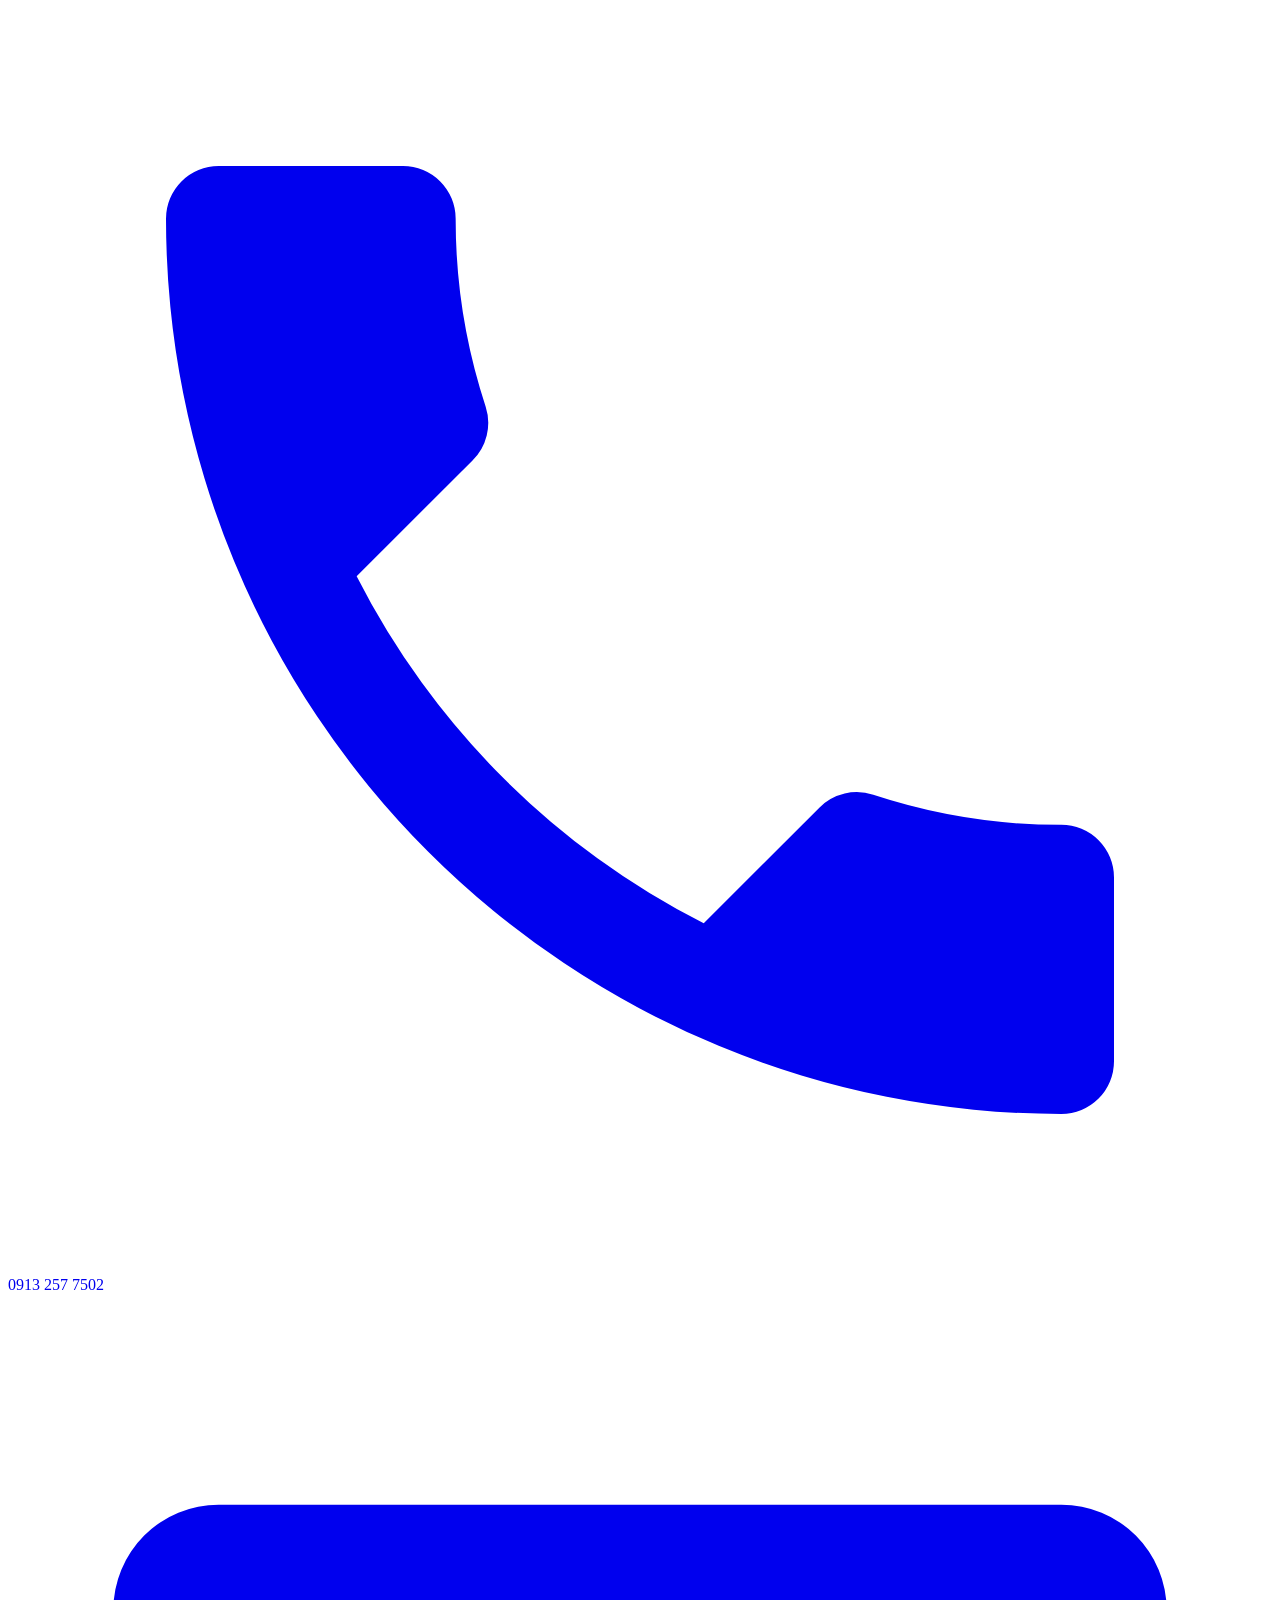
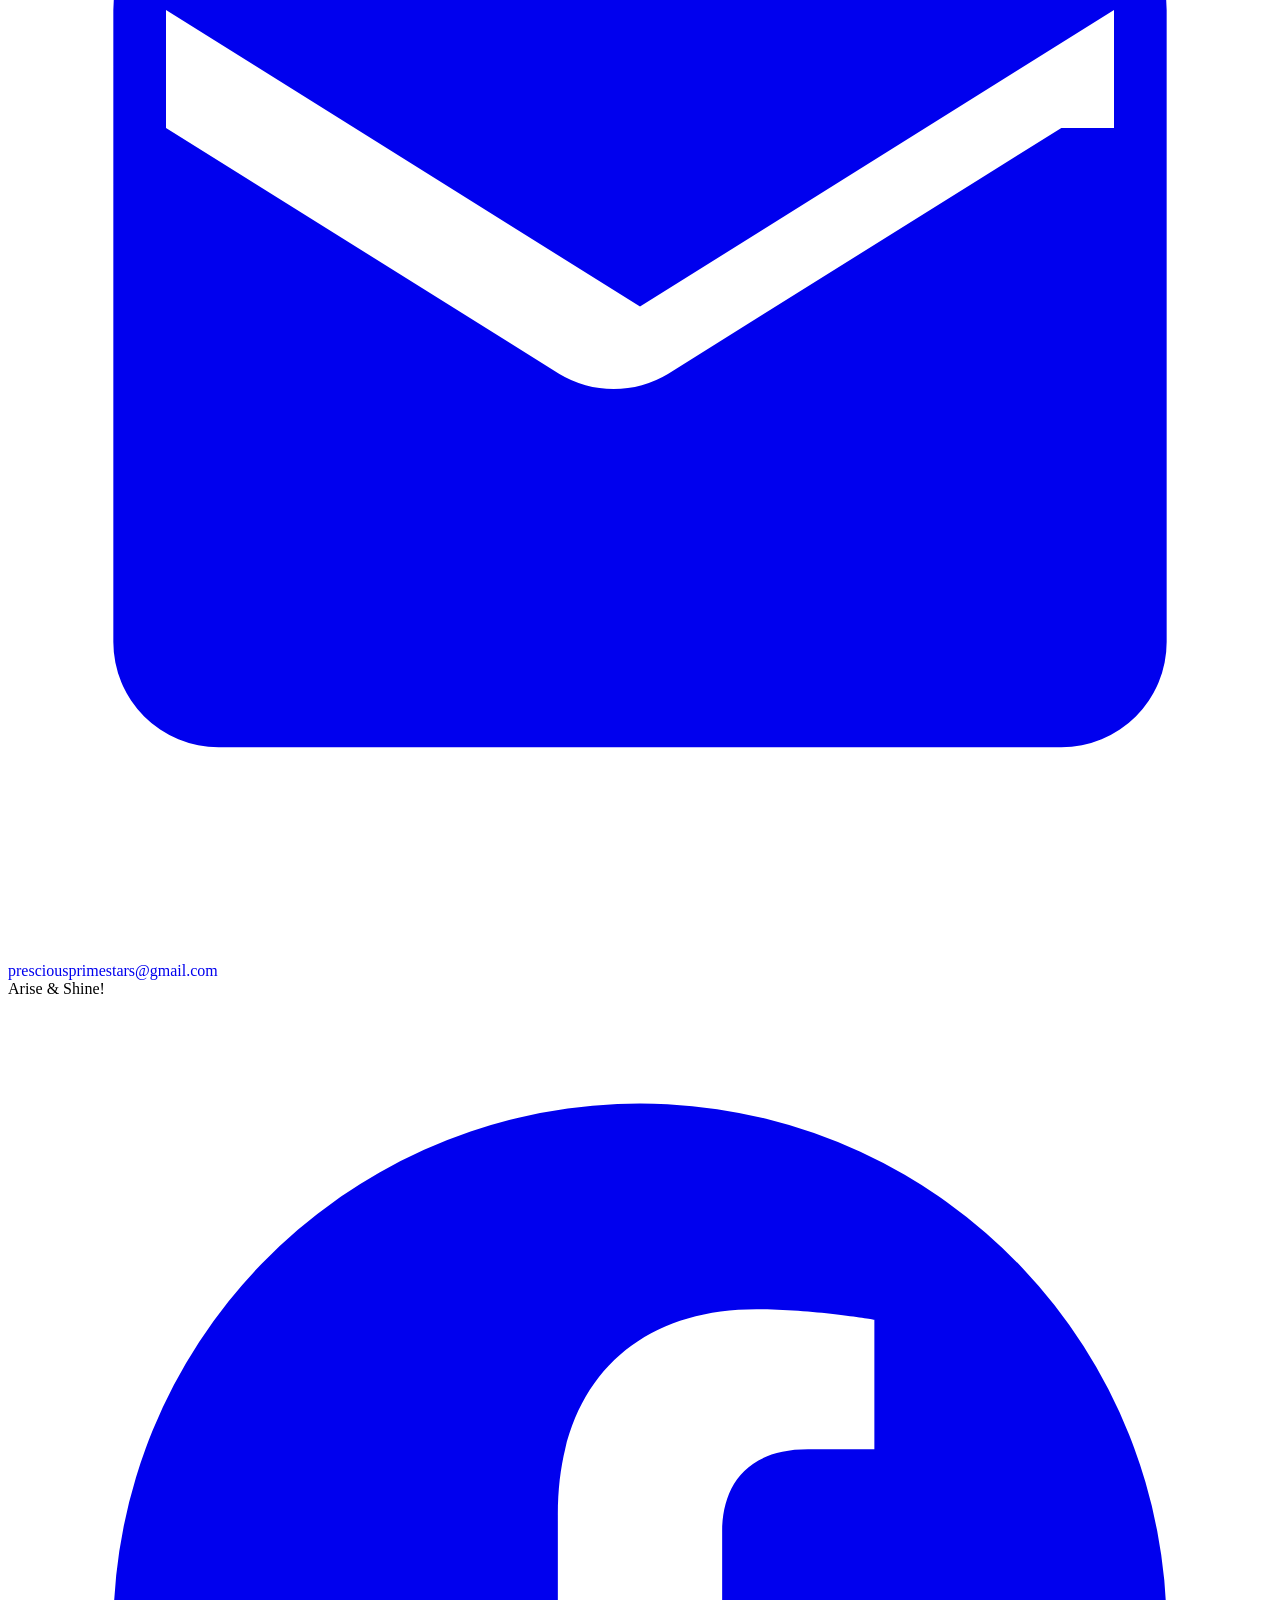
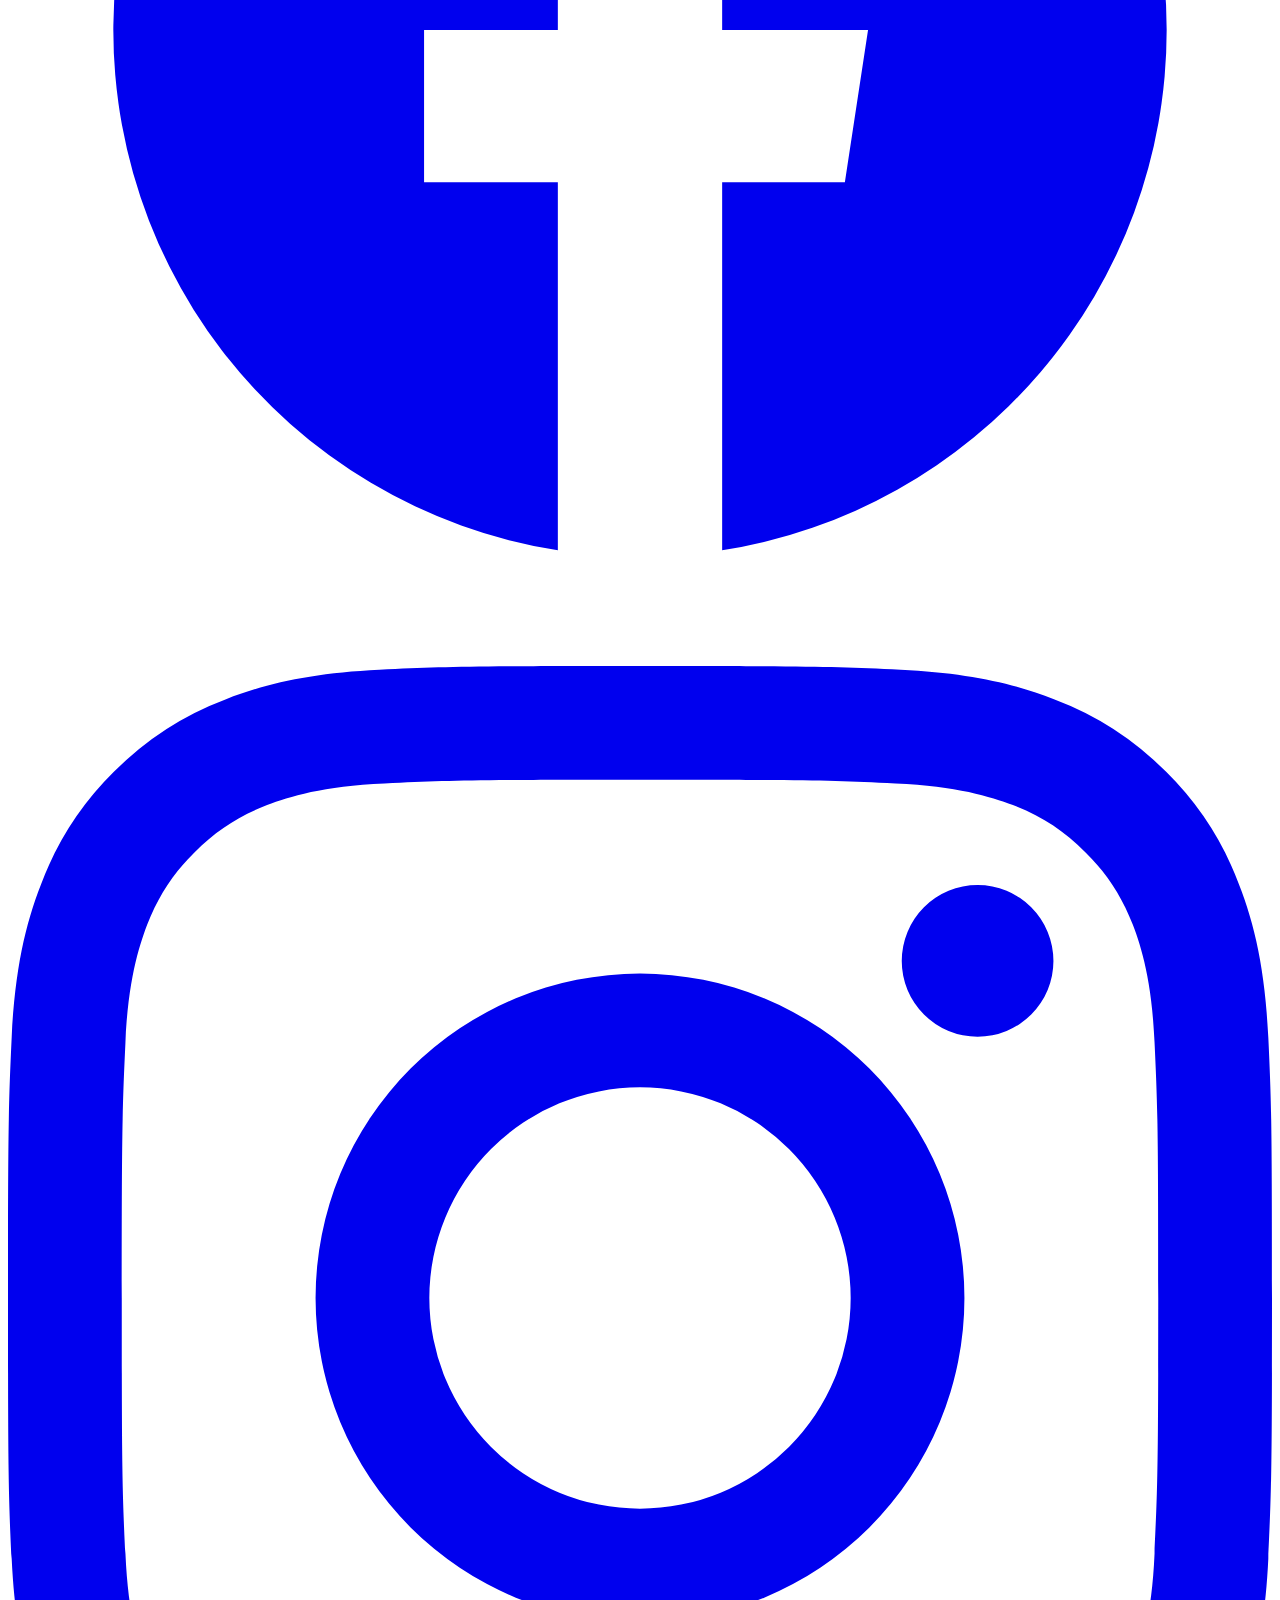
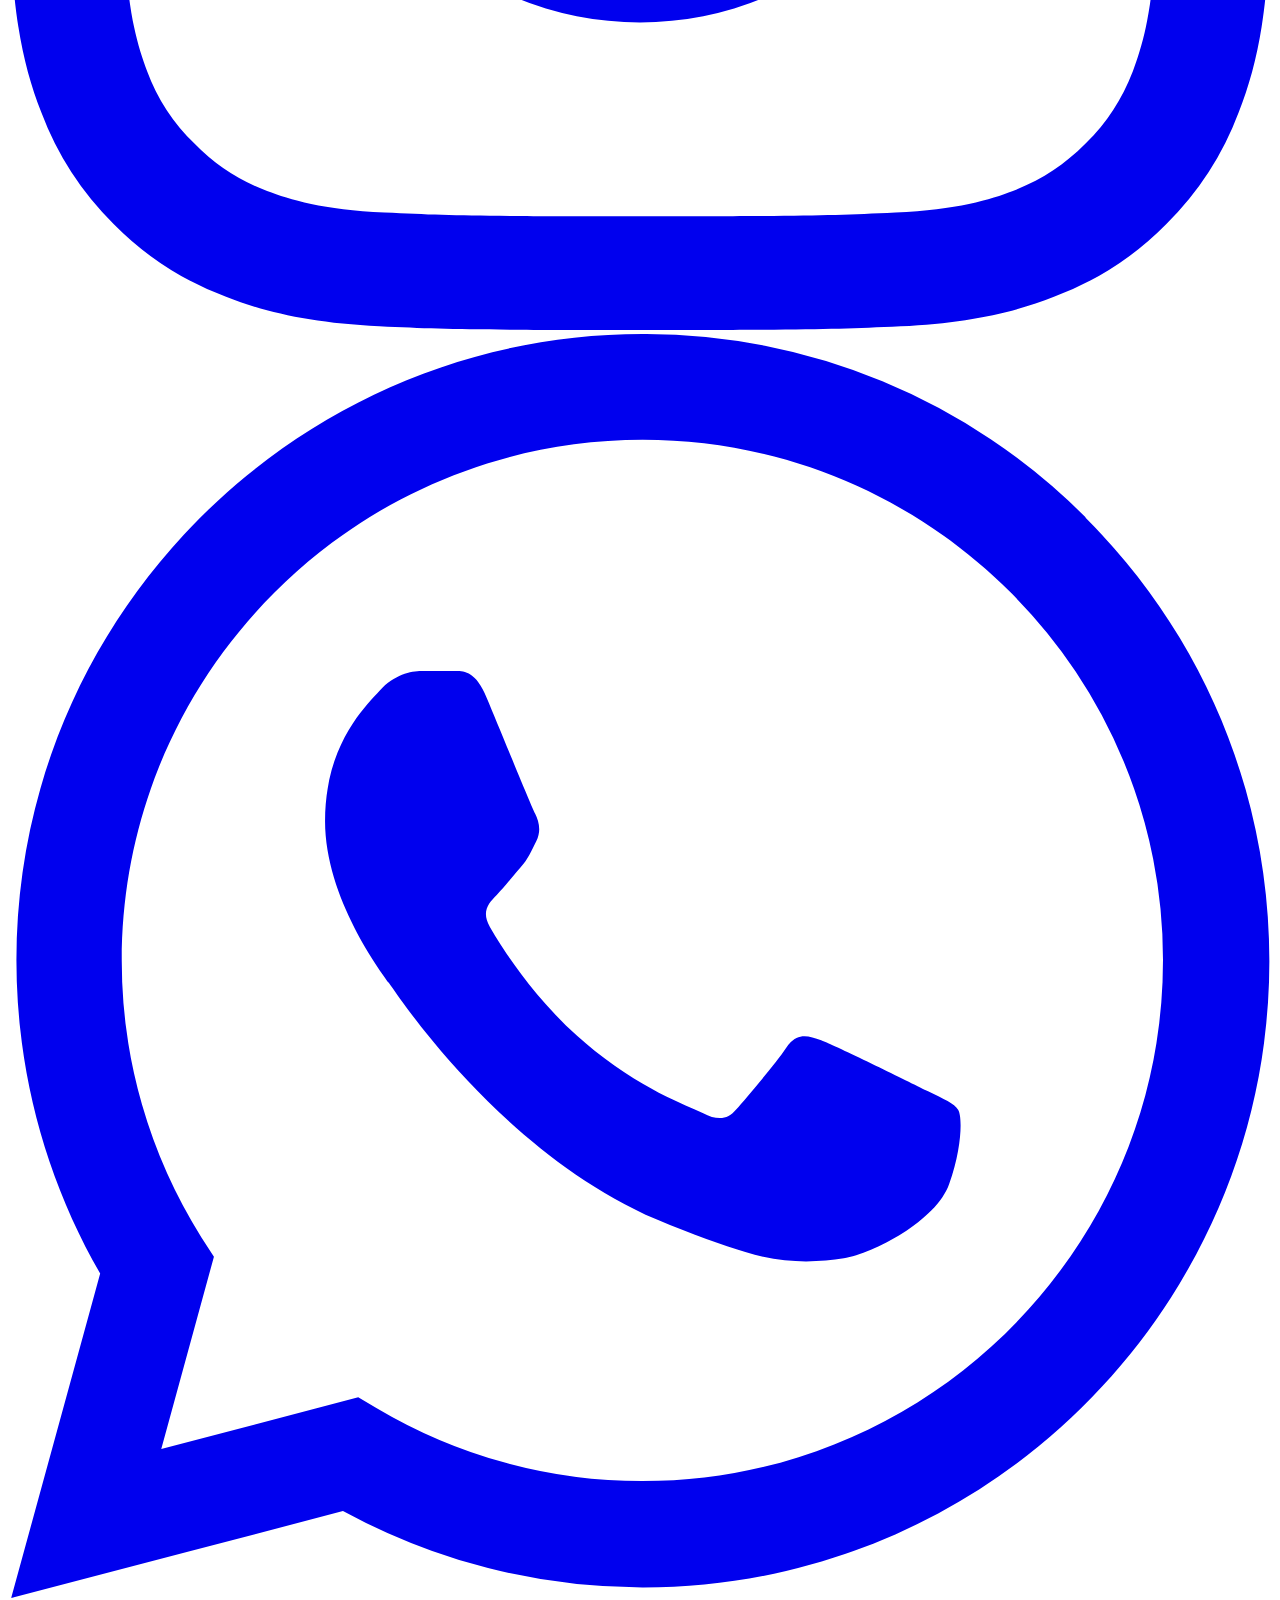
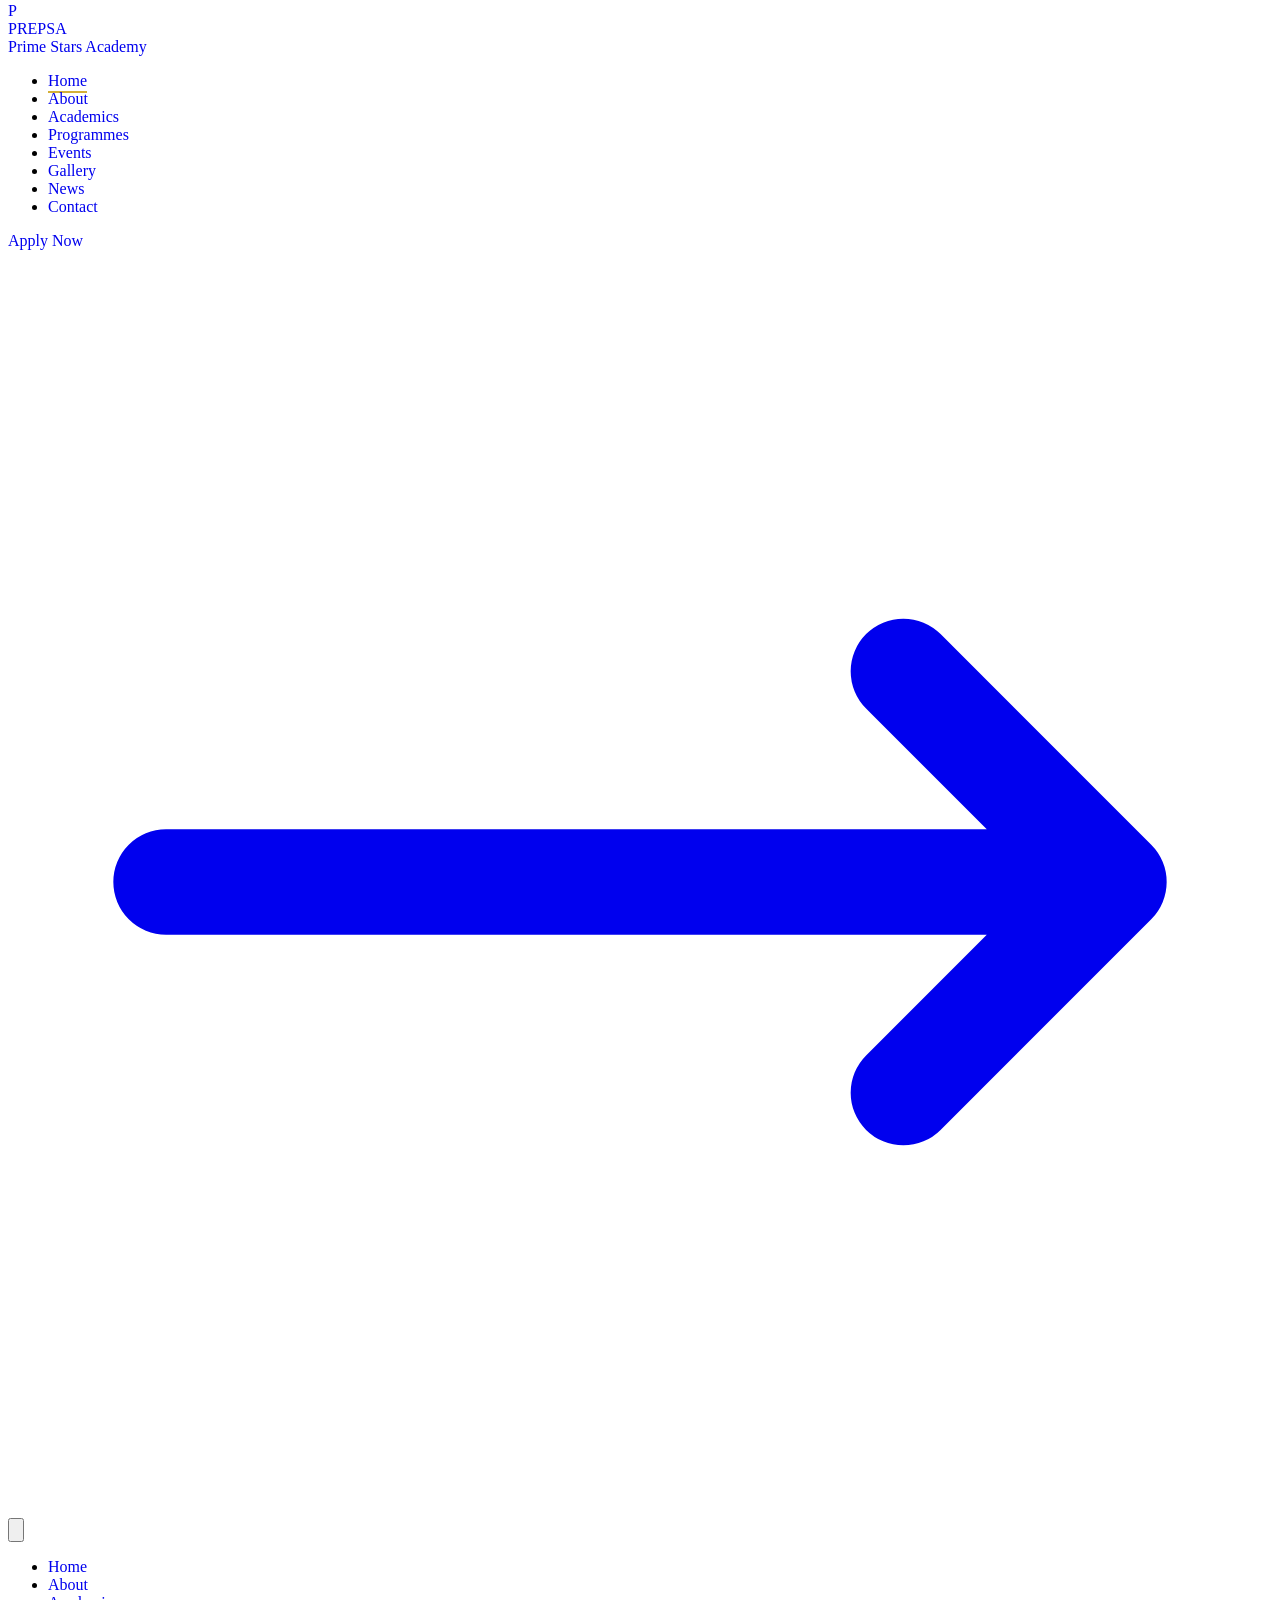
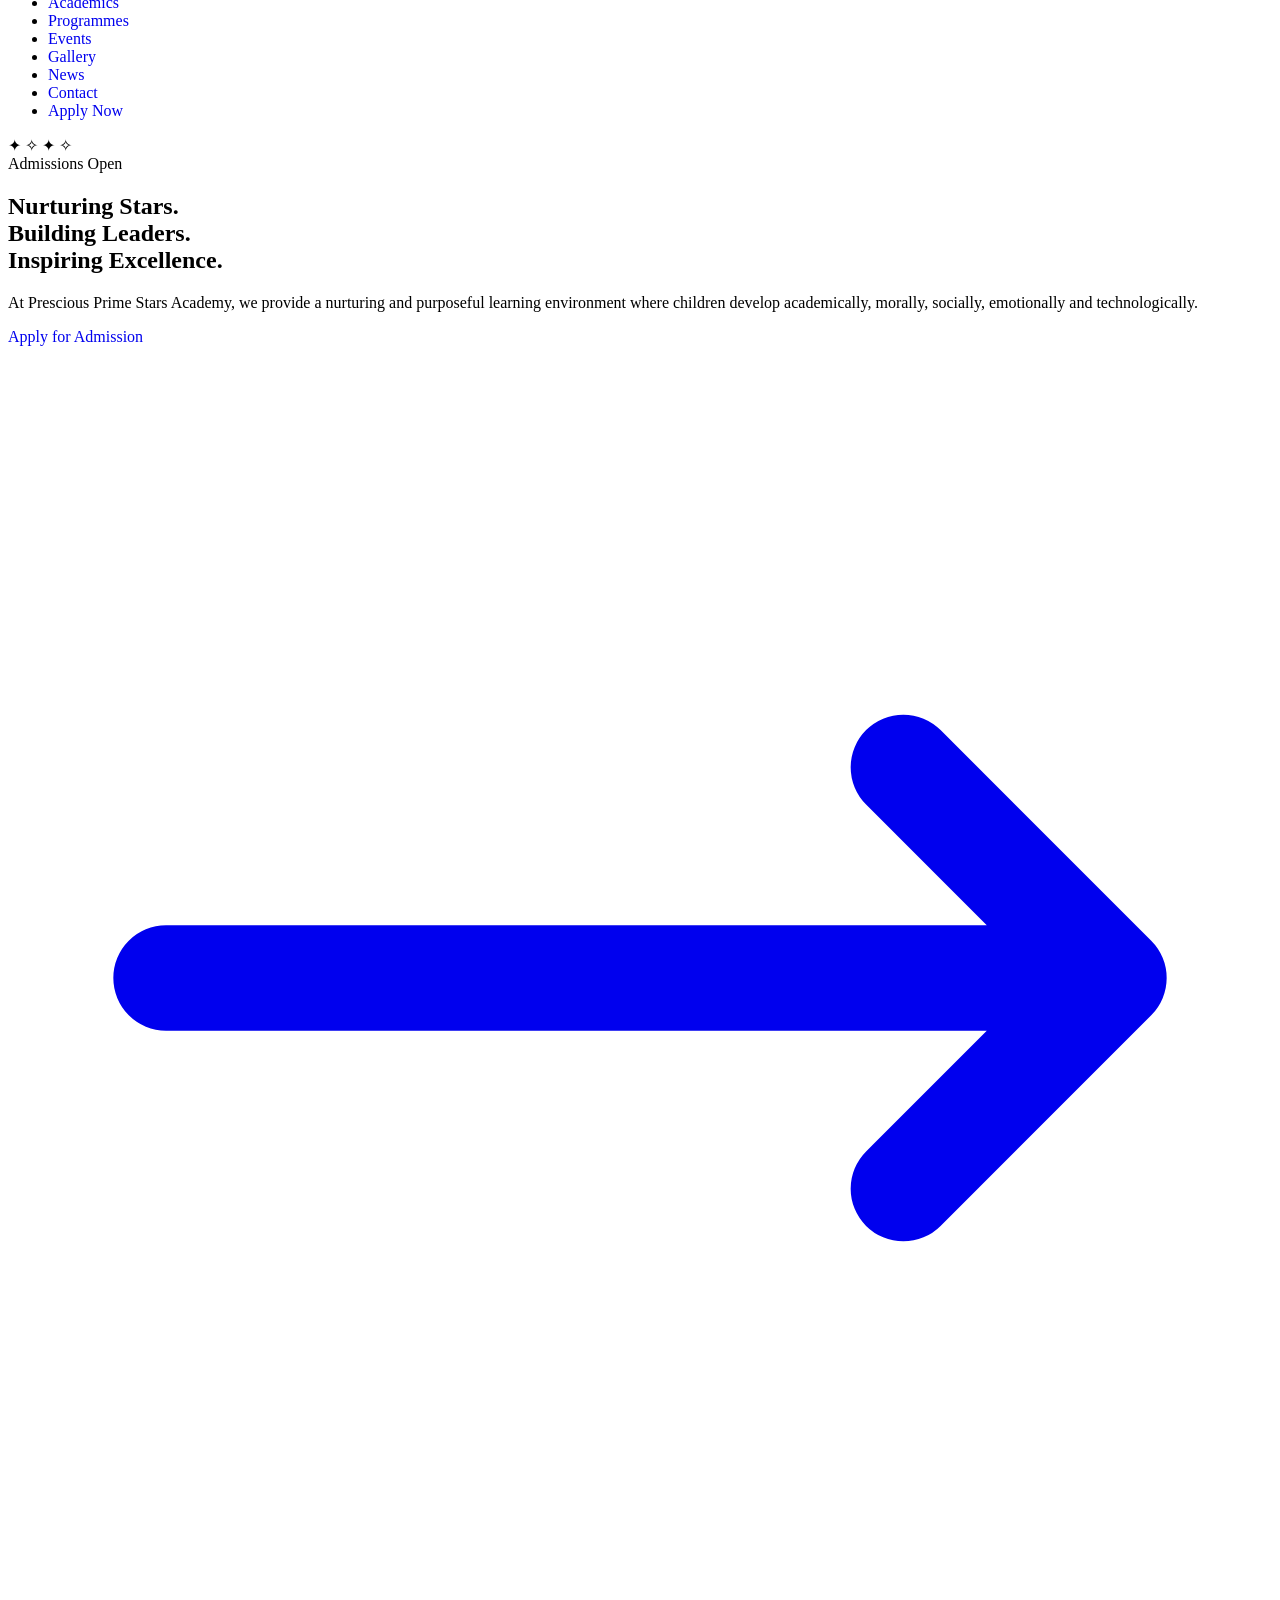
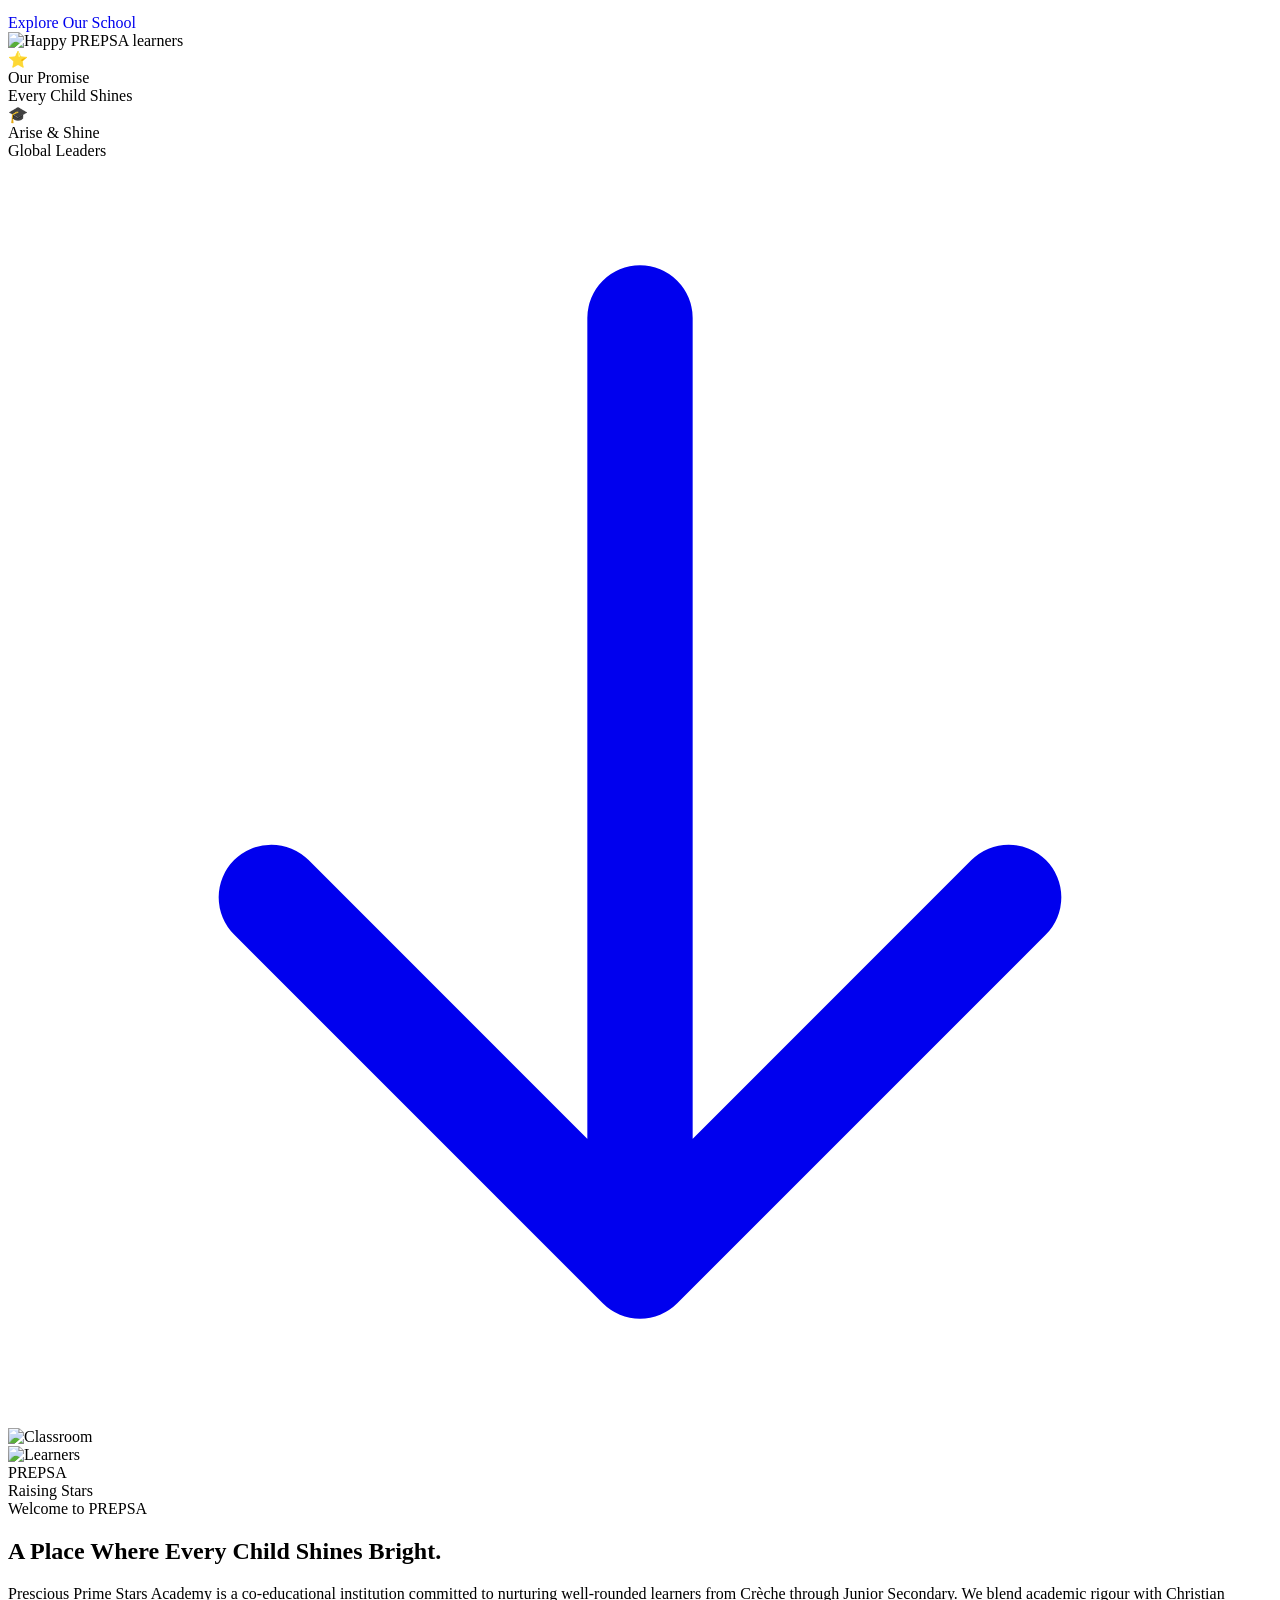
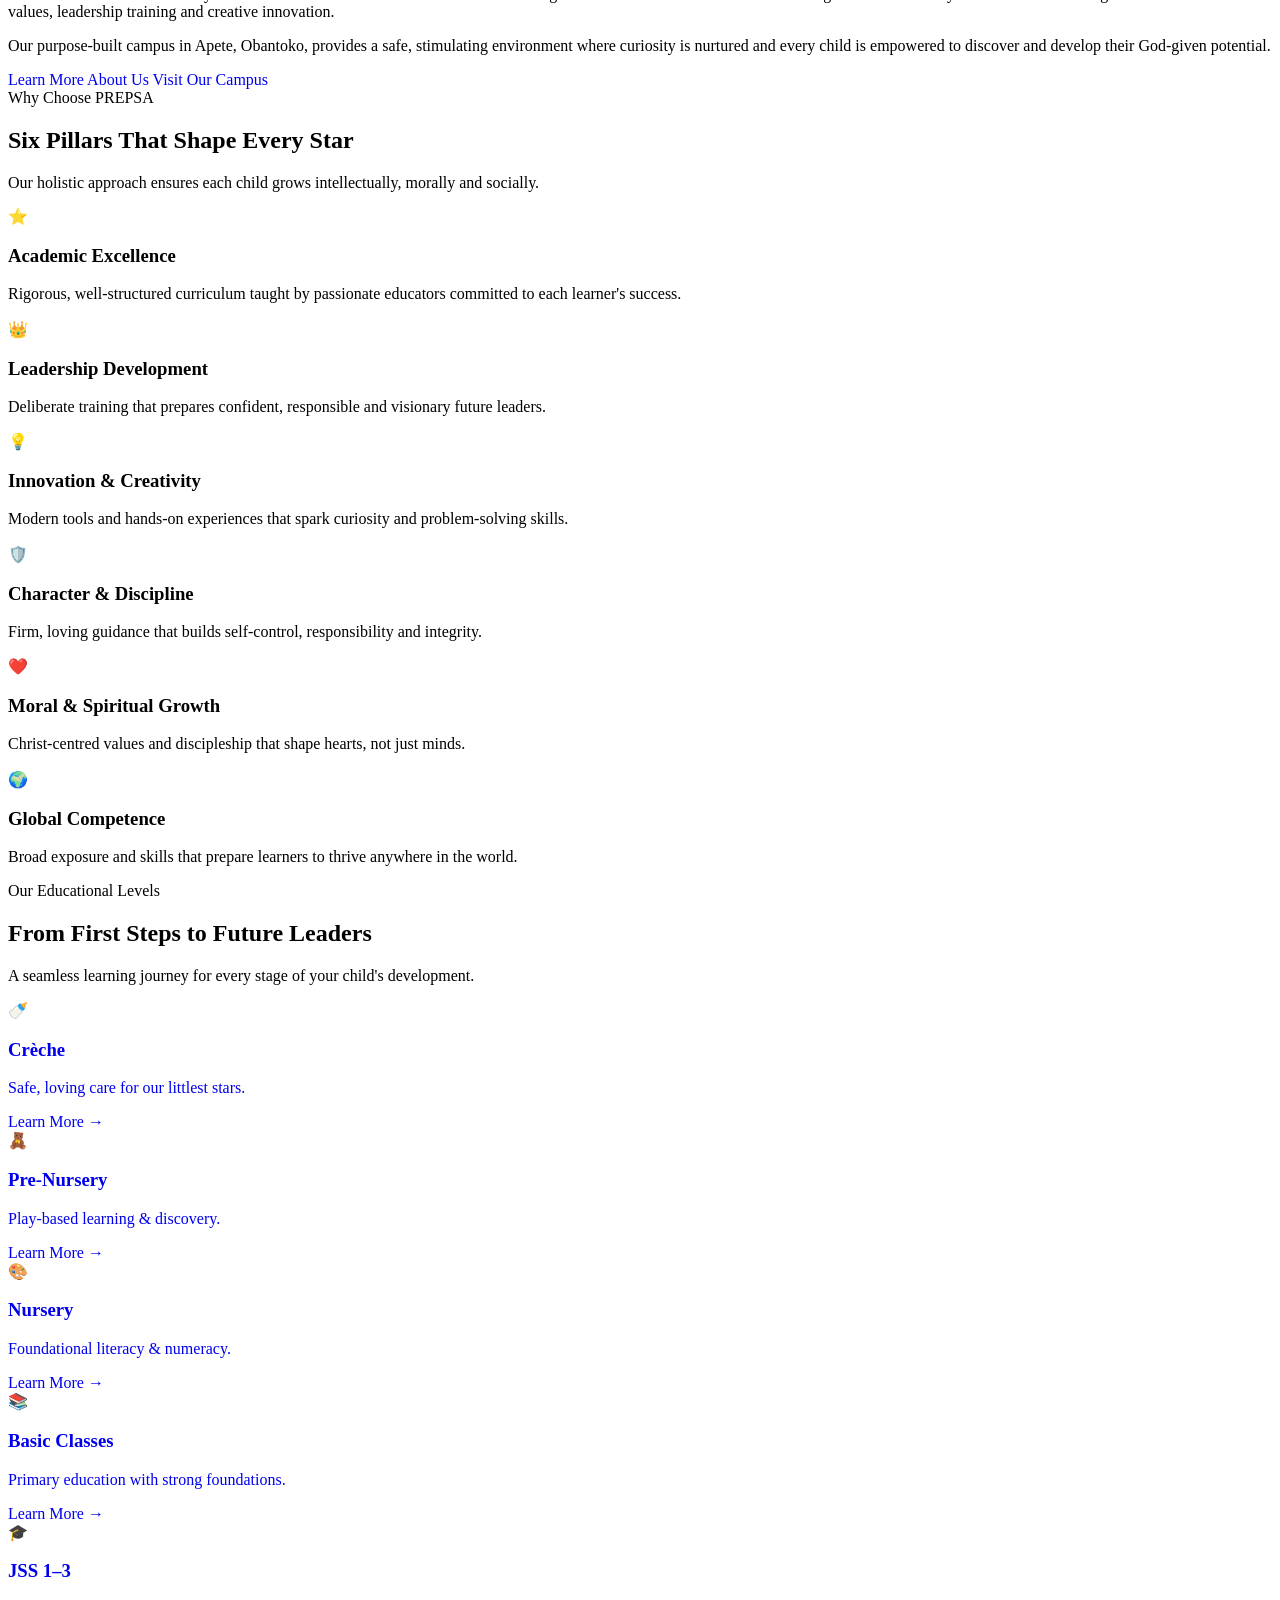
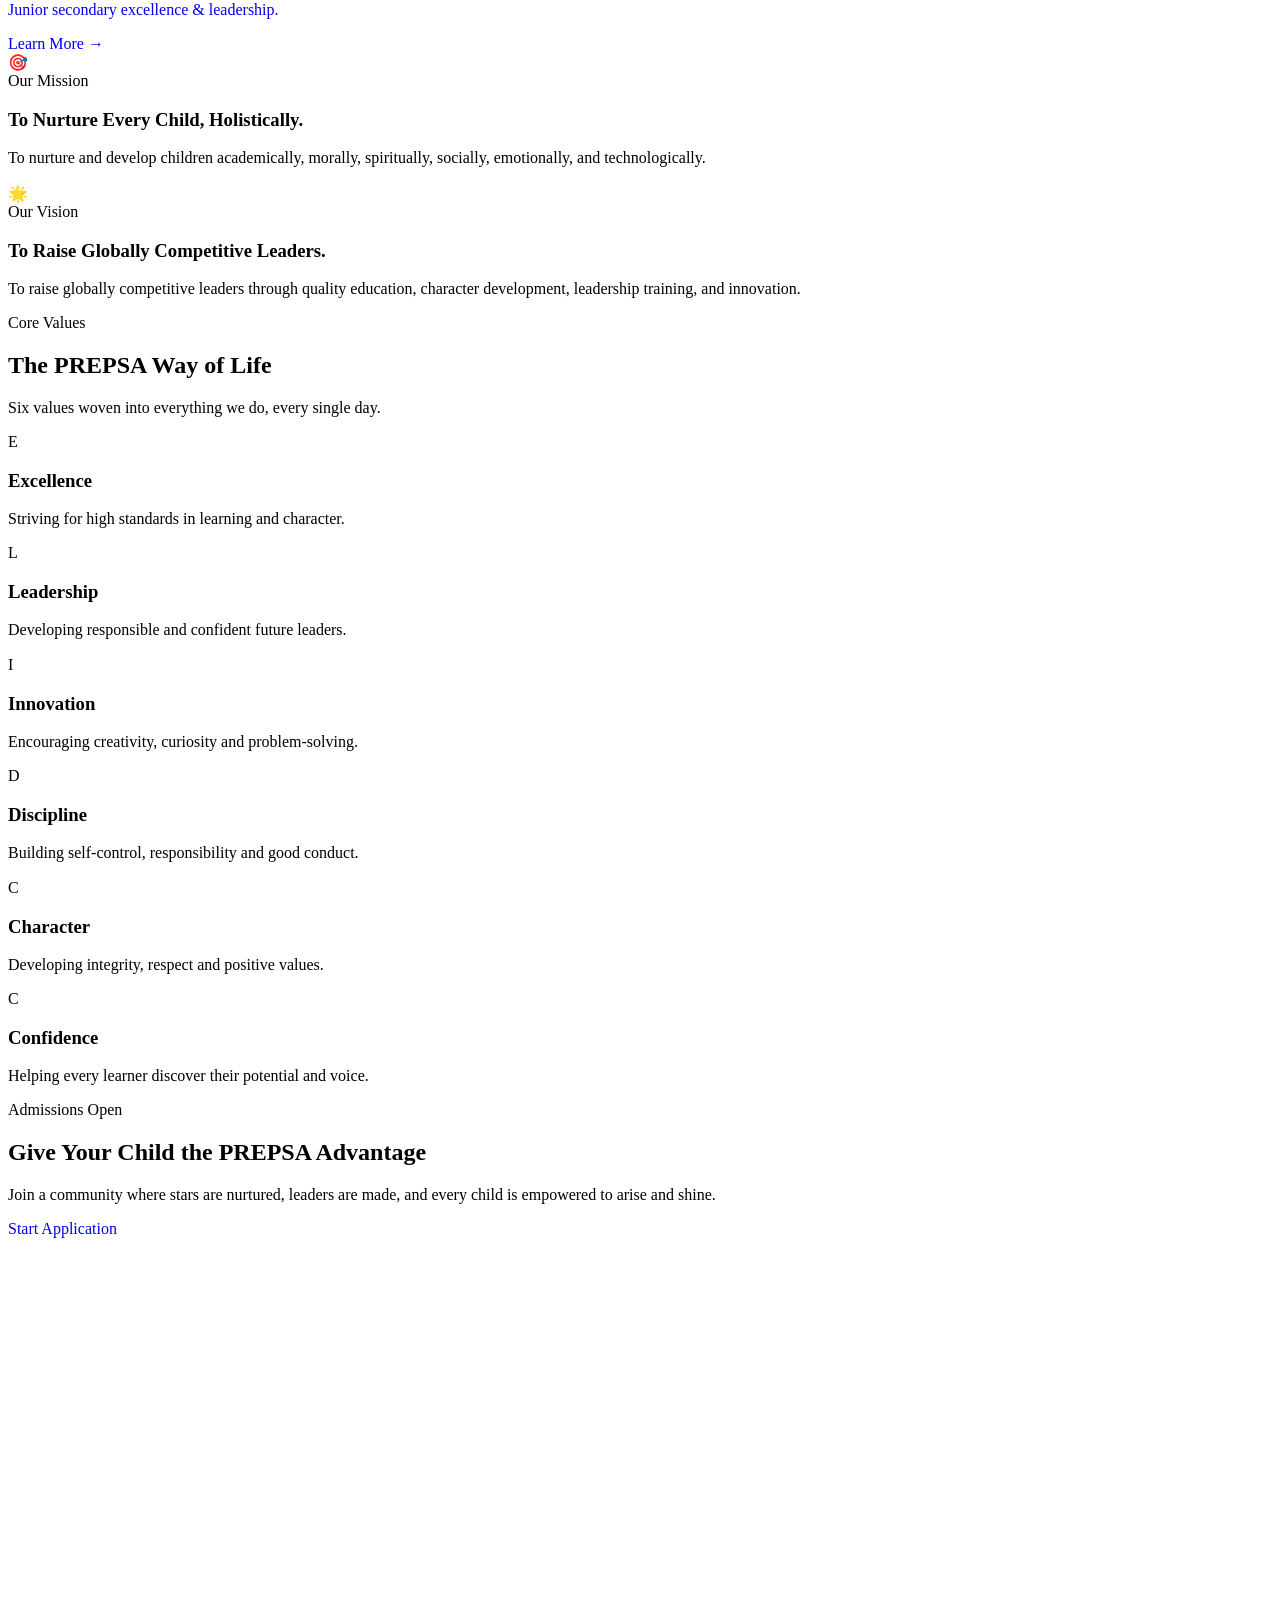
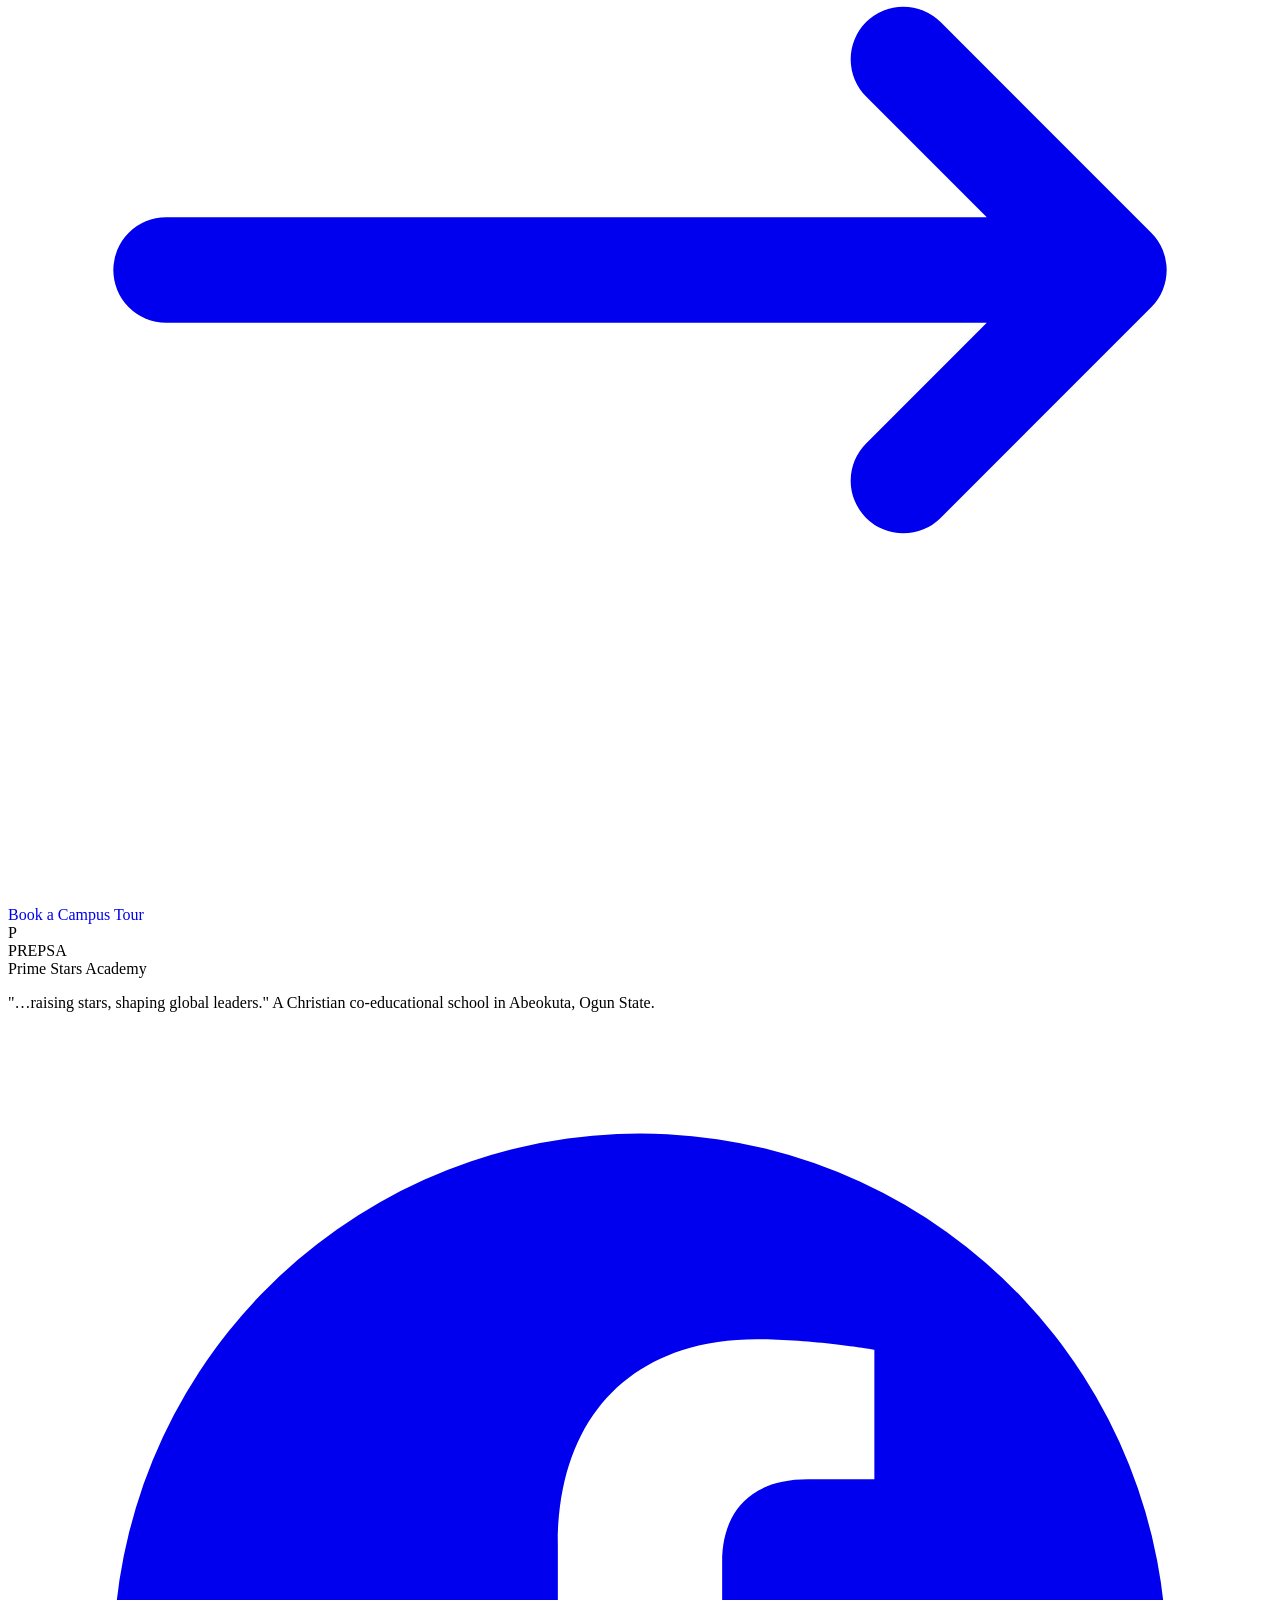
==== commit cbe77b21: "index.html" ====
--- a/index.html
+++ b/index.html
@@ -7,12 +7,15 @@
   <meta name="theme-color" content="#0A1F44" />
   <title>PREPSA — Prescious Prime Stars Academy | Arise & Shine</title>
 
+  <!-- Favicon -->
   <link rel="icon" type="image/svg+xml" href="data:image/svg+xml,<svg xmlns='http://www.w3.org/2000/svg' viewBox='0 0 100 100'><text y='.9em' font-size='90'>⭐</text></svg>" />
 
+  <!-- Fonts -->
   <link rel="preconnect" href="https://fonts.googleapis.com">
   <link rel="preconnect" href="https://fonts.gstatic.com" crossorigin>
   <link href="https://fonts.googleapis.com/css2?family=Playfair+Display:wght@600;700;800&family=Inter:wght@300;400;500;600;700&display=swap" rel="stylesheet">
 
+  <!-- Tailwind -->
   <script src="https://cdn.tailwindcss.com"></script>
   <script>
     tailwind.config = {
@@ -34,21 +37,20 @@
             floaty:  { '0%,100%': { transform: 'translateY(0)' }, '50%': { transform: 'translateY(-12px)' } },
             shine:   { '0%': { backgroundPosition: '-200% 0' }, '100%': { backgroundPosition: '200% 0' } },
             fadeUp:  { '0%': { opacity: 0, transform: 'translateY(24px)' }, '100%': { opacity: 1, transform: 'translateY(0)' } },
-            twinkle: { '0%,100%': { opacity: 0.3 }, '50%': { opacity: 1 } },
-            heroZoom:{ '0%': { transform: 'scale(1.05)' }, '100%': { transform: 'scale(1.15)' } }
+            twinkle: { '0%,100%': { opacity: 0.3 }, '50%': { opacity: 1 } }
           },
           animation: {
             floaty:  'floaty 6s ease-in-out infinite',
             shine:   'shine 3s linear infinite',
             fadeUp:  'fadeUp 0.8s ease-out forwards',
-            twinkle: 'twinkle 3s ease-in-out infinite',
-            heroZoom:'heroZoom 8s ease-in-out infinite alternate'
+            twinkle: 'twinkle 3s ease-in-out infinite'
           }
         }
       }
     }
   </script>
 
+  <!-- Custom CSS -->
   <link rel="stylesheet" href="assets/css/style.css" />
 </head>
 
@@ -86,6 +88,7 @@
 <!-- ░░░░ NAVBAR ░░░░ -->
 <header id="navbar" class="sticky top-0 z-50 bg-white/85 backdrop-blur-lg border-b border-royal/5 transition-all duration-300">
   <nav class="max-w-7xl mx-auto px-6 py-4 flex items-center justify-between">
+    <!-- Logo -->
     <a href="index.html" class="flex items-center gap-3 group">
       <div class="relative">
         <div class="w-12 h-12 rounded-xl bg-gradient-to-br from-royal to-royal2 flex items-center justify-center shadow-lg shadow-royal/20 group-hover:scale-105 transition">
@@ -99,6 +102,7 @@
       </div>
     </a>
 
+    <!-- Desktop Menu -->
     <ul class="hidden lg:flex items-center gap-7 text-[15px] font-medium">
       <li><a href="#home" class="nav-link text-royal/80 hover:text-royal transition">Home</a></li>
       <li><a href="about.html" class="nav-link text-royal/80 hover:text-royal transition">About</a></li>
@@ -111,7 +115,8 @@
     </ul>
 
     <div class="flex items-center gap-3">
-      <a href="admissions.html" class="hidden sm:inline-flex items-center gap-2 px-5 py-2.5 rounded-full bg-gradient-to-r from-gold to-gold2 text-royal font-semibold text-sm shadow-lg shadow-gold/30 hover:shadow-xl hover:shadow-gold/40 hover:-translate-y-0.5 transition-all">
+      <!-- ✅ Apply Now → School Portal -->
+      <a href="YOUR_SCHOOL_PORTAL_URL_HERE" target="_blank" rel="noopener" class="hidden sm:inline-flex items-center gap-2 px-5 py-2.5 rounded-full bg-gradient-to-r from-gold to-gold2 text-royal font-semibold text-sm shadow-lg shadow-gold/30 hover:shadow-xl hover:shadow-gold/40 hover:-translate-y-0.5 transition-all">
         Apply Now
         <svg class="w-4 h-4" fill="none" stroke="currentColor" viewBox="0 0 24 24"><path stroke-linecap="round" stroke-linejoin="round" stroke-width="2" d="M17 8l4 4m0 0l-4 4m4-4H3"/></svg>
       </a>
@@ -121,6 +126,7 @@
     </div>
   </nav>
 
+  <!-- Mobile Menu -->
   <div id="mobileMenu" class="lg:hidden hidden bg-white border-t border-royal/10">
     <ul class="px-6 py-4 space-y-1 text-royal font-medium">
       <li><a href="#home" class="block py-3 border-b border-royal/5">Home</a></li>
@@ -131,47 +137,41 @@
       <li><a href="gallery.html" class="block py-3 border-b border-royal/5">Gallery</a></li>
       <li><a href="news.html" class="block py-3 border-b border-royal/5">News</a></li>
       <li><a href="contact.html" class="block py-3 border-b border-royal/5">Contact</a></li>
-      <li class="pt-3"><a href="admissions.html" class="block text-center py-3 rounded-full bg-gradient-to-r from-gold to-gold2 text-royal font-semibold">Apply Now</a></li>
+      <!-- ✅ Apply Now → School Portal -->
+      <li class="pt-3"><a href="YOUR_SCHOOL_PORTAL_URL_HERE" target="_blank" rel="noopener" class="block text-center py-3 rounded-full bg-gradient-to-r from-gold to-gold2 text-royal font-semibold">Apply Now</a></li>
     </ul>
   </div>
 </header>
 
-<!-- ░░░░ HERO (UPDATED: full-bleed image slideshow background) ░░░░ -->
+<!-- ░░░░ HERO (with image background slideshow) ░░░░ -->
 <section id="home" class="relative min-h-[92vh] flex items-center overflow-hidden bg-royal">
 
-  <!-- Background image slideshow -->
-  <div id="heroSlideshow" class="absolute inset-0 overflow-hidden">
-    <div class="hero-slide absolute inset-0 bg-cover bg-center animate-heroZoom"
-         data-hero-slide
-         style="background-image:url('https://images.unsplash.com/photo-1503676260728-1c00da094a0b?auto=format&fit=crop&w=1920&q=80');"></div>
-    <div class="hero-slide absolute inset-0 bg-cover bg-center animate-heroZoom"
-         data-hero-slide
-         style="background-image:url('https://images.unsplash.com/photo-1509062522246-3755977927d7?auto=format&fit=crop&w=1920&q=80');"></div>
-    <div class="hero-slide absolute inset-0 bg-cover bg-center animate-heroZoom"
-         data-hero-slide
-         style="background-image:url('https://images.unsplash.com/photo-1580582932707-520aed937b7b?auto=format&fit=crop&w=1920&q=80');"></div>
-  </div>
-
-  <!-- Dark royal overlay so text stays readable & on-brand -->
-  <div class="absolute inset-0 bg-gradient-to-r from-royal/95 via-royal/80 to-royal/40"></div>
-  <div class="absolute inset-0 bg-gradient-to-t from-royal/90 via-transparent to-royal/40"></div>
-
-  <!-- Ambient gradient blobs (kept from original) -->
-  <div class="absolute inset-0 pointer-events-none">
-    <div class="absolute -top-32 -left-32 w-[500px] h-[500px] bg-cyan/15 rounded-full blur-3xl"></div>
+  <!-- ✅ NEW: Rotating image background slideshow -->
+  <div class="hero-bg-slideshow" aria-hidden="true">
+    <div class="hero-bg-slide" style="background-image: url('https://images.unsplash.com/photo-1503676260728-1c00da094a0b?auto=format&fit=crop&w=1920&q=80');"></div>
+    <div class="hero-bg-slide" style="background-image: url('https://images.unsplash.com/photo-1509062522246-3755977927d7?auto=format&fit=crop&w=1920&q=80');"></div>
+    <div class="hero-bg-slide" style="background-image: url('https://images.unsplash.com/photo-1497486751825-1233686d5d80?auto=format&fit=crop&w=1920&q=80');"></div>
+    <div class="hero-bg-slide" style="background-image: url('https://images.unsplash.com/photo-1580582932707-520aed937b7b?auto=format&fit=crop&w=1920&q=80');"></div>
+    <div class="hero-bg-overlay"></div>
+  </div>
+
+  <!-- Ambient gradient blobs (kept for subtle depth, now over the image) -->
+  <div class="absolute inset-0 pointer-events-none" style="z-index:1;">
+    <div class="absolute -top-32 -left-32 w-[500px] h-[500px] bg-cyan/20 rounded-full blur-3xl"></div>
     <div class="absolute top-1/3 -right-32 w-[600px] h-[600px] bg-gold/10 rounded-full blur-3xl"></div>
-  </div>
-
-  <!-- Decorative stars (kept from original) -->
-  <div class="absolute inset-0 pointer-events-none">
+    <div class="absolute bottom-0 left-1/3 w-[400px] h-[400px] bg-royal2/60 rounded-full blur-3xl"></div>
+  </div>
+
+  <!-- Decorative stars -->
+  <div class="absolute inset-0 pointer-events-none" style="z-index:1;">
     <span class="absolute top-24 left-[12%] text-gold text-2xl animate-twinkle">✦</span>
     <span class="absolute top-48 right-[18%] text-gold2 text-xl animate-twinkle" style="animation-delay:.8s">✧</span>
     <span class="absolute bottom-32 left-[22%] text-cyan text-lg animate-twinkle" style="animation-delay:1.4s">✦</span>
     <span class="absolute bottom-40 right-[8%] text-gold text-xl animate-twinkle" style="animation-delay:.4s">✧</span>
   </div>
 
-  <div class="relative max-w-7xl mx-auto px-6 py-24 w-full">
-    <div class="text-white max-w-2xl">
+  <div class="relative max-w-7xl mx-auto px-6 py-24 grid lg:grid-cols-2 gap-16 items-center w-full" style="z-index:2;">
+    <div class="text-white">
       <div class="inline-flex items-center gap-2 px-4 py-2 rounded-full bg-white/10 border border-white/15 backdrop-blur-sm text-sm mb-6 animate-fadeUp">
         <span class="w-2 h-2 bg-gold rounded-full animate-pulse"></span>
         <span class="text-gold2 font-medium tracking-wide">Admissions Open</span>
@@ -183,31 +183,57 @@
         <span class="bg-gradient-to-r from-gold via-gold2 to-gold bg-clip-text text-transparent bg-[length:200%_auto] animate-shine">Inspiring Excellence.</span>
       </h1>
 
-      <p class="text-white/85 text-lg leading-relaxed mb-10 max-w-xl animate-fadeUp" style="animation-delay:.3s">
+      <p class="text-white/80 text-lg leading-relaxed mb-10 max-w-xl animate-fadeUp" style="animation-delay:.3s">
         At Prescious Prime Stars Academy, we provide a nurturing and purposeful learning environment where children develop academically, morally, socially, emotionally and technologically.
       </p>
 
       <div class="flex flex-wrap gap-4 animate-fadeUp" style="animation-delay:.45s">
-        <a href="admissions.html" class="group inline-flex items-center gap-2 px-7 py-4 rounded-full bg-gradient-to-r from-gold to-gold2 text-royal font-semibold shadow-xl shadow-gold/30 hover:shadow-2xl hover:shadow-gold/50 hover:-translate-y-1 transition-all">
+        <!-- ✅ Apply for Admission → School Portal -->
+        <a href="YOUR_SCHOOL_PORTAL_URL_HERE" target="_blank" rel="noopener" class="group inline-flex items-center gap-2 px-7 py-4 rounded-full bg-gradient-to-r from-gold to-gold2 text-royal font-semibold shadow-xl shadow-gold/30 hover:shadow-2xl hover:shadow-gold/50 hover:-translate-y-1 transition-all">
           Apply for Admission
           <svg class="w-5 h-5 group-hover:translate-x-1 transition" fill="none" stroke="currentColor" viewBox="0 0 24 24"><path stroke-linecap="round" stroke-linejoin="round" stroke-width="2" d="M17 8l4 4m0 0l-4 4m4-4H3"/></svg>
         </a>
+        <!-- ✅ Fixed: Explore Our School → #welcome -->
         <a href="#welcome" class="inline-flex items-center gap-2 px-7 py-4 rounded-full bg-white/10 backdrop-blur-md border border-white/20 text-white font-semibold hover:bg-white/20 hover:-translate-y-1 transition-all">
           Explore Our School
         </a>
       </div>
     </div>
-  </div>
-
-  <!-- Slideshow indicators -->
-  <div class="absolute bottom-6 left-1/2 -translate-x-1/2 flex items-center gap-2 z-10" id="heroDots" aria-hidden="true">
-    <span class="hero-dot w-2 h-2 rounded-full bg-gold"></span>
-    <span class="hero-dot w-2 h-2 rounded-full bg-white/40"></span>
-    <span class="hero-dot w-2 h-2 rounded-full bg-white/40"></span>
-  </div>
-
-  <!-- Scroll cue -->
-  <a href="#welcome" class="hidden md:flex absolute bottom-6 right-6 text-white/50 hover:text-gold transition animate-floaty" aria-label="Scroll down">
+
+    <div class="relative hidden lg:block animate-fadeUp" style="animation-delay:.3s">
+      <div class="relative w-full aspect-[4/5] max-w-md mx-auto">
+        <div class="absolute inset-0 rounded-[2.5rem] overflow-hidden shadow-2xl shadow-black/40 border-4 border-white/10">
+          <img src="https://images.unsplash.com/photo-1503676260728-1c00da094a0b?auto=format&fit=crop&w=900&q=80"
+               alt="Happy PREPSA learners" class="w-full h-full object-cover" loading="lazy"/>
+          <div class="absolute inset-0 bg-gradient-to-t from-royal/70 via-transparent"></div>
+        </div>
+
+        <div class="absolute -top-6 -left-6 bg-white rounded-2xl p-4 shadow-2xl animate-floaty">
+          <div class="flex items-center gap-3">
+            <div class="w-10 h-10 rounded-full bg-gold/15 flex items-center justify-center text-gold text-xl">⭐</div>
+            <div>
+              <div class="text-xs text-royal/60">Our Promise</div>
+              <div class="font-bold text-royal text-sm">Every Child Shines</div>
+            </div>
+          </div>
+        </div>
+
+        <div class="absolute -bottom-6 -right-6 bg-white rounded-2xl p-4 shadow-2xl animate-floaty" style="animation-delay:1.5s">
+          <div class="flex items-center gap-3">
+            <div class="w-10 h-10 rounded-full bg-cyan/15 flex items-center justify-center text-cyan text-xl">🎓</div>
+            <div>
+              <div class="text-xs text-royal/60">Arise &amp; Shine</div>
+              <div class="font-bold text-royal text-sm">Global Leaders</div>
+            </div>
+          </div>
+        </div>
+
+        <div class="absolute -bottom-10 -left-10 w-40 h-40 rounded-full border-2 border-dashed border-gold/40 animate-[spin_30s_linear_infinite]"></div>
+      </div>
+    </div>
+  </div>
+
+  <a href="#welcome" class="absolute bottom-6 left-1/2 -translate-x-1/2 text-white/50 hover:text-gold transition animate-floaty" aria-label="Scroll down" style="z-index:2;">
     <svg class="w-6 h-6" fill="none" stroke="currentColor" viewBox="0 0 24 24"><path stroke-linecap="round" stroke-linejoin="round" stroke-width="2" d="M19 14l-7 7m0 0l-7-7m7 7V3"/></svg>
   </a>
 </section>
@@ -479,7 +505,8 @@
           Join a community where stars are nurtured, leaders are made, and every child is empowered to arise and shine.
         </p>
         <div class="flex flex-wrap justify-center gap-4">
-          <a href="admissions.html" class="inline-flex items-center gap-2 px-8 py-4 rounded-full bg-gradient-to-r from-gold to-gold2 text-royal font-semibold shadow-xl shadow-gold/30 hover:shadow-2xl hover:-translate-y-1 transition-all">
+          <!-- ✅ Start Application → School Portal -->
+          <a href="YOUR_SCHOOL_PORTAL_URL_HERE" target="_blank" rel="noopener" class="inline-flex items-center gap-2 px-8 py-4 rounded-full bg-gradient-to-r from-gold to-gold2 text-royal font-semibold shadow-xl shadow-gold/30 hover:shadow-2xl hover:-translate-y-1 transition-all">
             Start Application
             <svg class="w-5 h-5" fill="none" stroke="currentColor" viewBox="0 0 24 24"><path stroke-linecap="round" stroke-linejoin="round" stroke-width="2" d="M17 8l4 4m0 0l-4 4m4-4H3"/></svg>
           </a>
@@ -498,6 +525,7 @@
 
   <div class="relative max-w-7xl mx-auto px-6">
     <div class="grid md:grid-cols-2 lg:grid-cols-4 gap-12 mb-14">
+      <!-- Brand -->
       <div>
         <div class="flex items-center gap-3 mb-5">
           <div class="w-12 h-12 rounded-xl bg-gradient-to-br from-gold to-gold2 flex items-center justify-center">
@@ -511,6 +539,8 @@
         <p class="text-white/60 leading-relaxed text-sm mb-5">
           "…raising stars, shaping global leaders." A Christian co-educational school in Abeokuta, Ogun State.
         </p>
+
+        <!-- Social Media Icons (real SVGs) -->
         <div class="flex gap-3">
           <a href="https://facebook.com/" target="_blank" rel="noopener" aria-label="Facebook"
              class="w-10 h-10 rounded-full bg-white/5 hover:bg-gold hover:text-royal flex items-center justify-center transition">
@@ -527,6 +557,7 @@
         </div>
       </div>
 
+      <!-- Quick Links -->
       <div>
         <h4 class="font-display font-bold text-lg mb-5 text-gold">Quick Links</h4>
         <ul class="space-y-3 text-white/70 text-sm">
@@ -539,6 +570,7 @@
         </ul>
       </div>
 
+      <!-- Contact -->
       <div>
         <h4 class="font-display font-bold text-lg mb-5 text-gold">Get in Touch</h4>
         <ul class="space-y-4 text-white/70 text-sm">
@@ -557,6 +589,7 @@
         </ul>
       </div>
 
+      <!-- Newsletter -->
       <div>
         <h4 class="font-display font-bold text-lg mb-5 text-gold">Stay Updated</h4>
         <p class="text-white/60 text-sm mb-4">Subscribe for news, events and admission updates.</p>
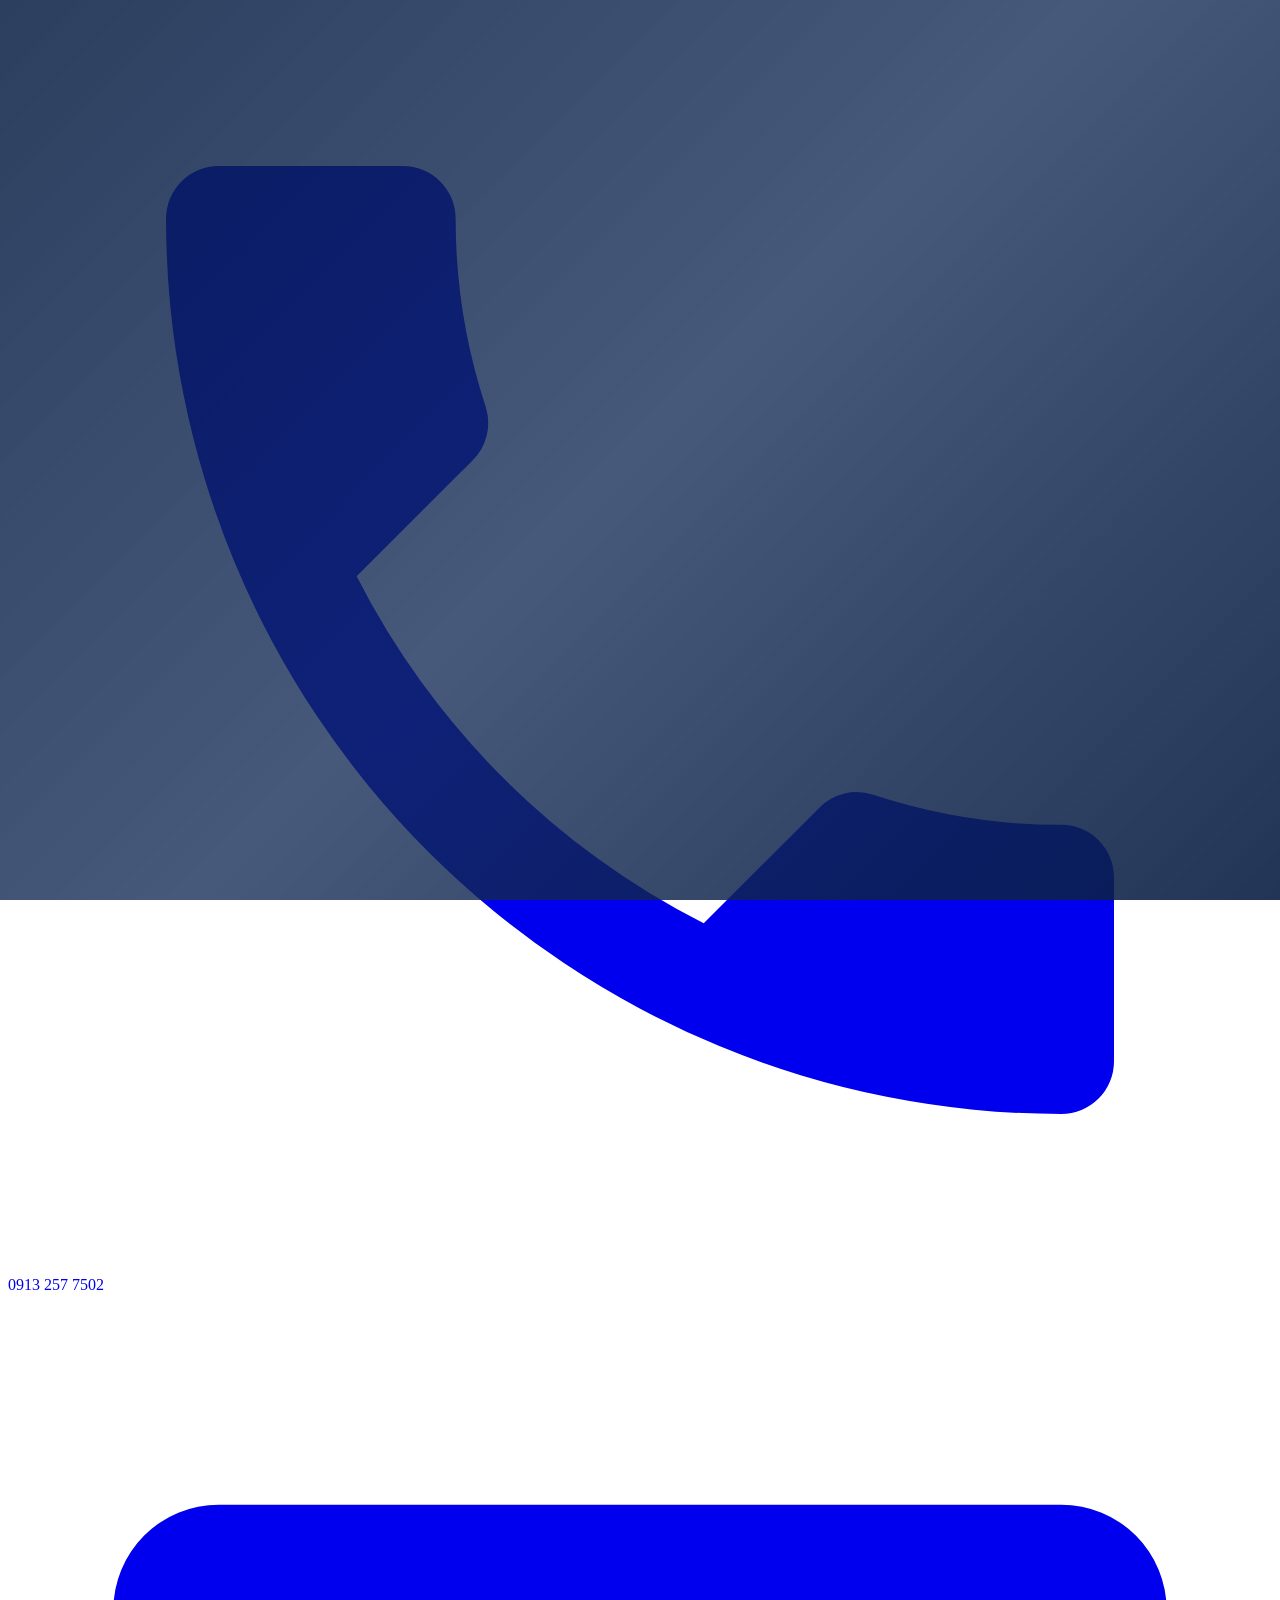
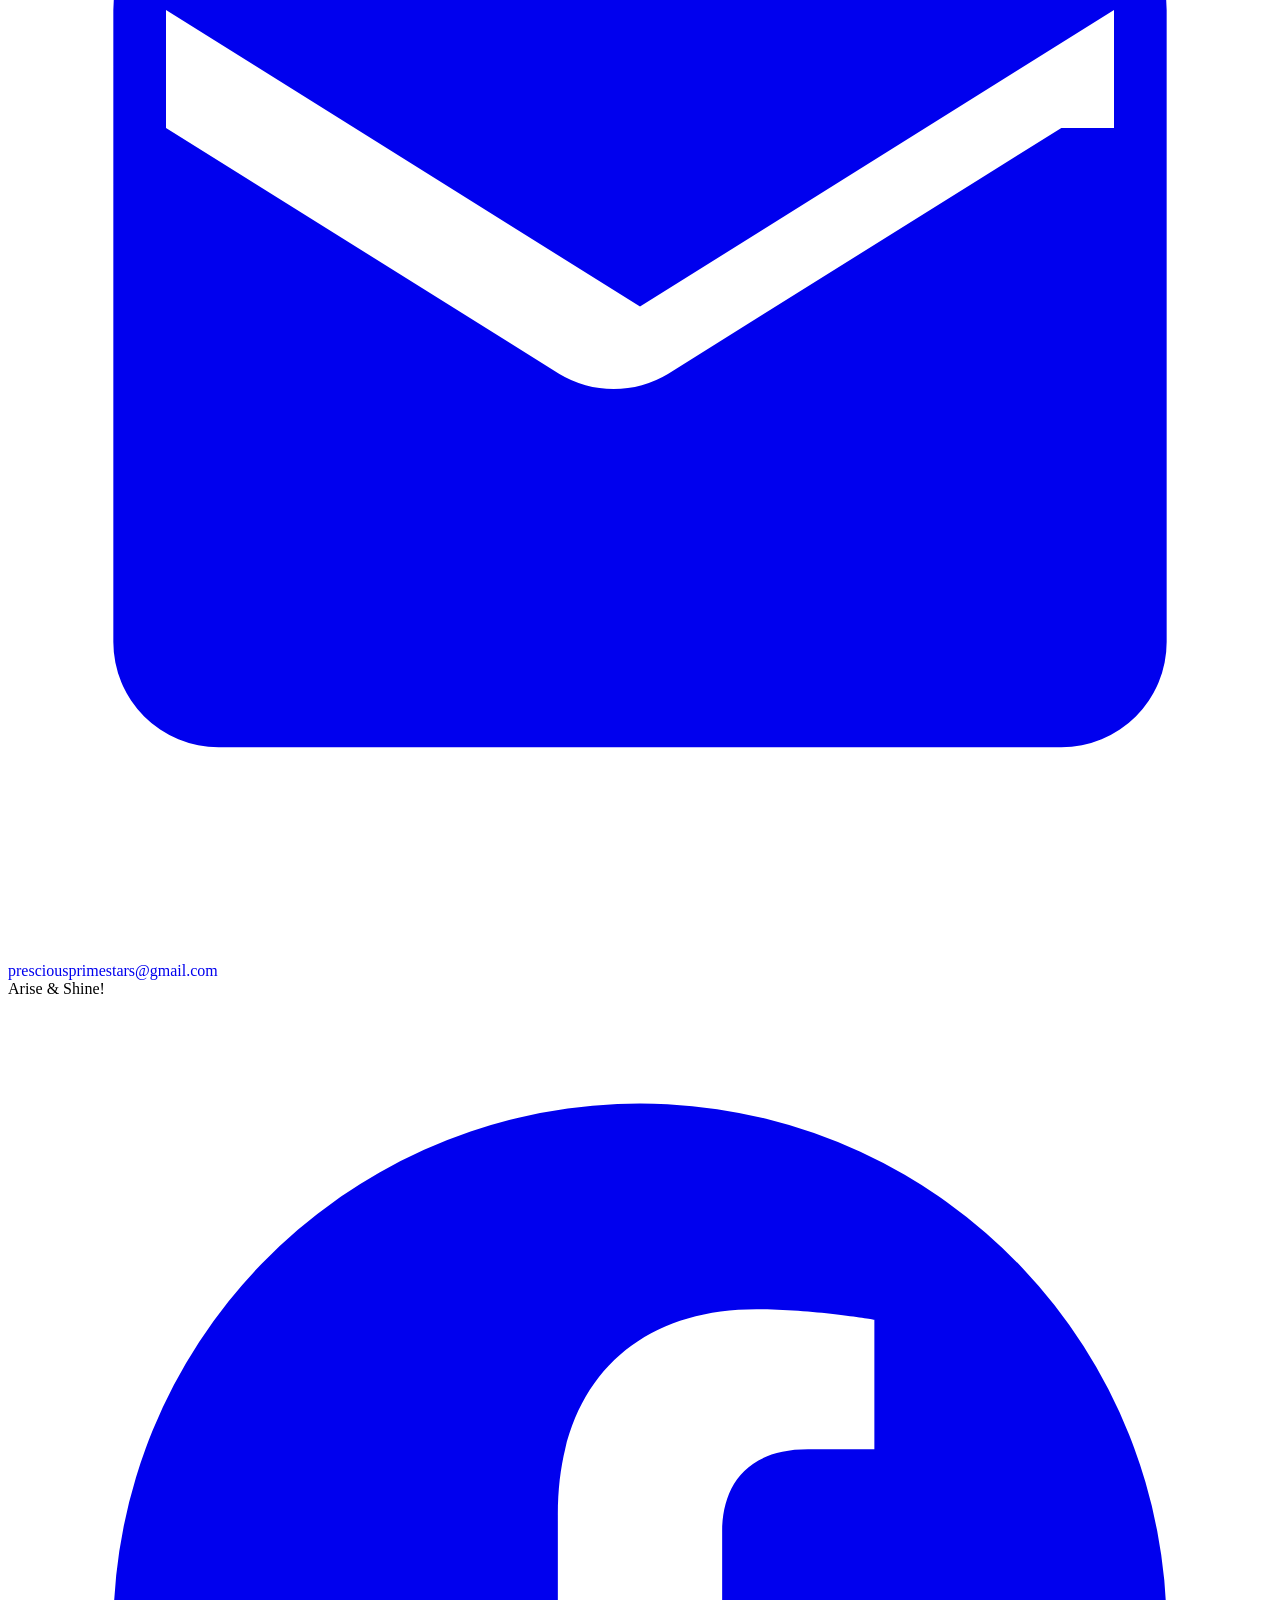
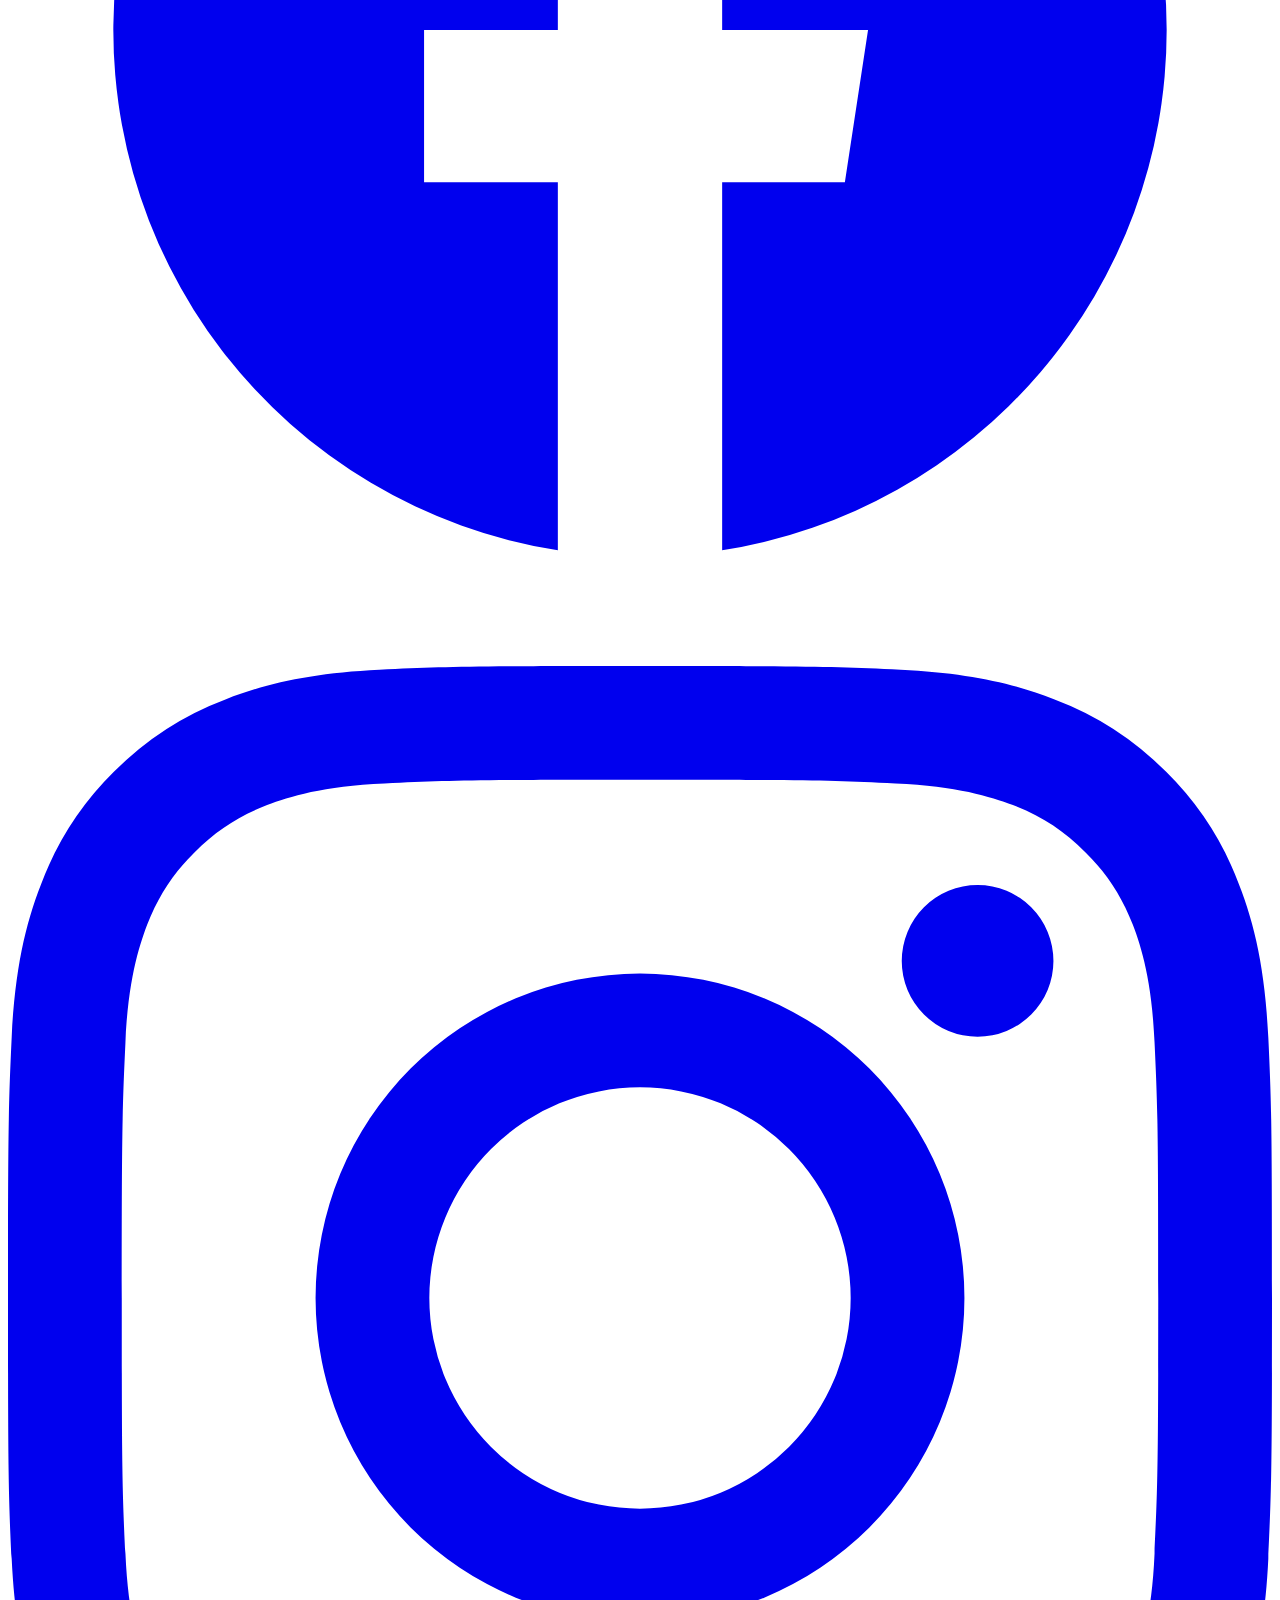
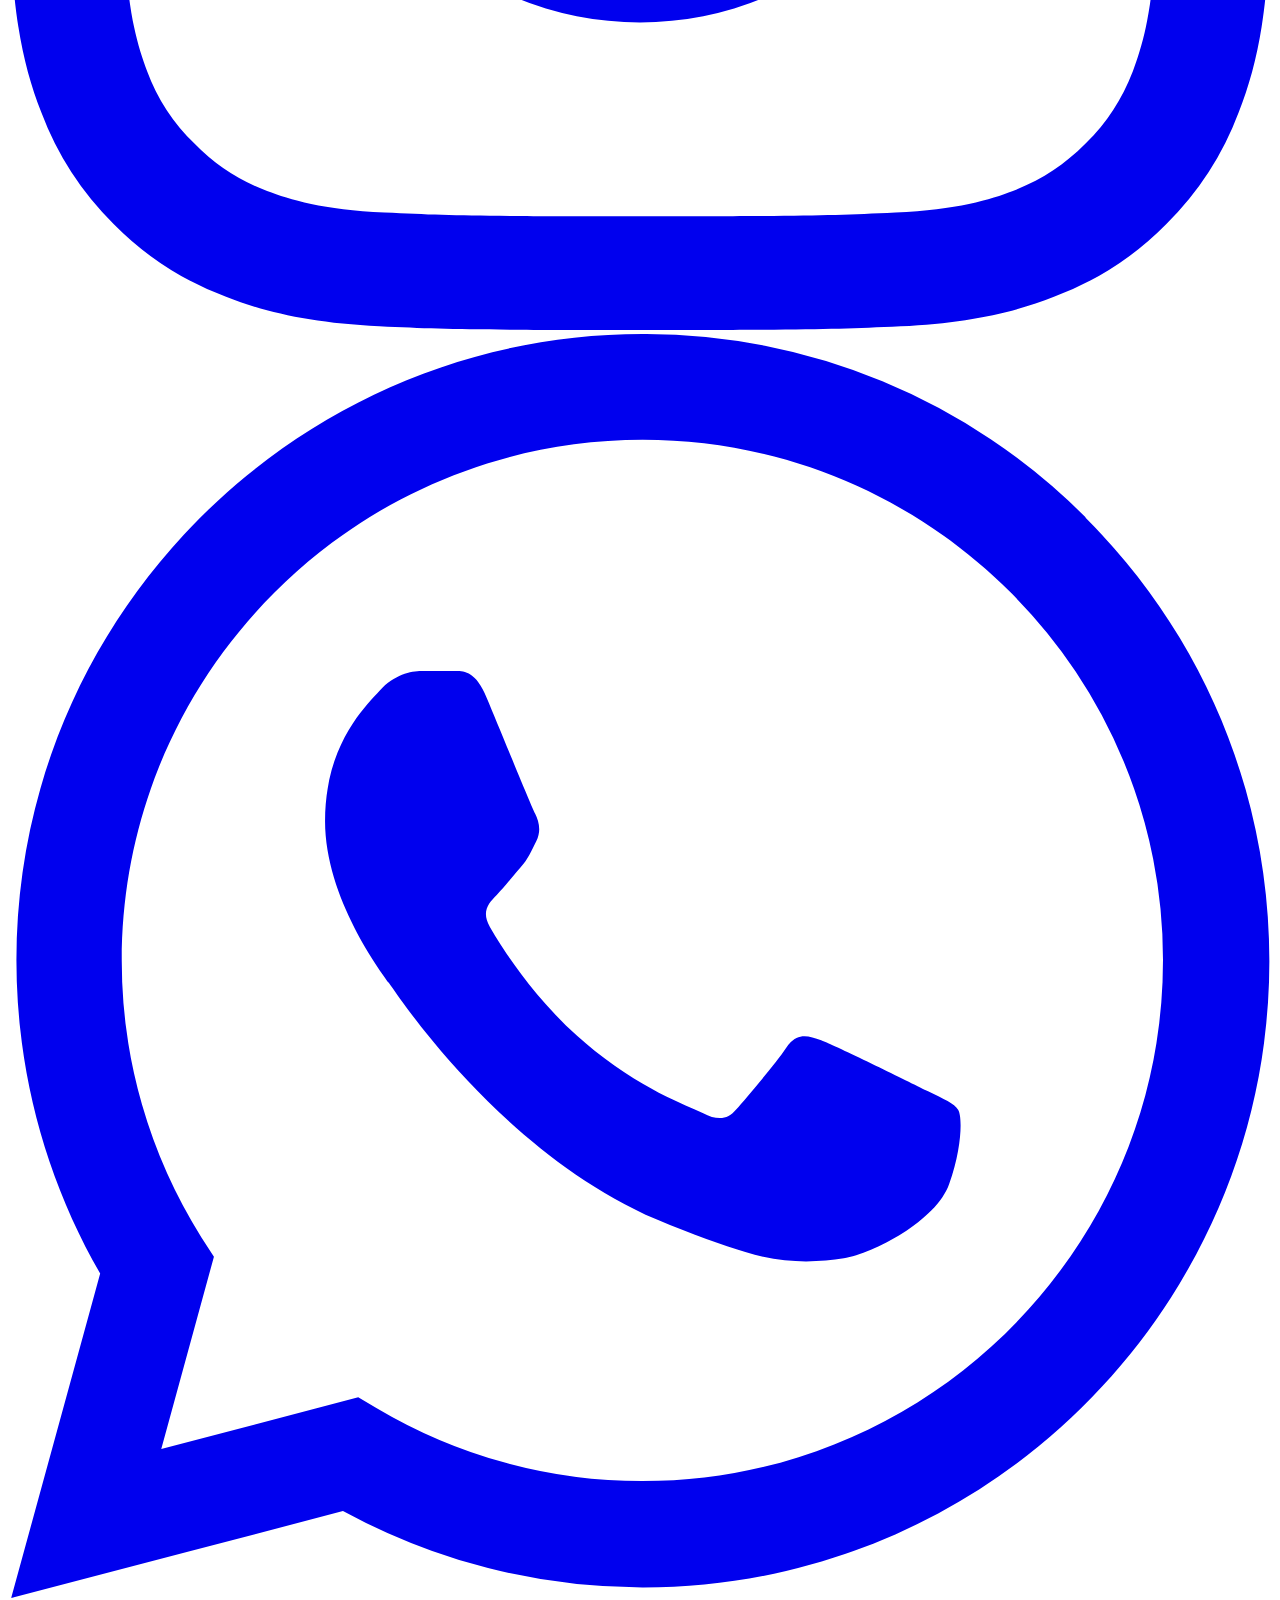
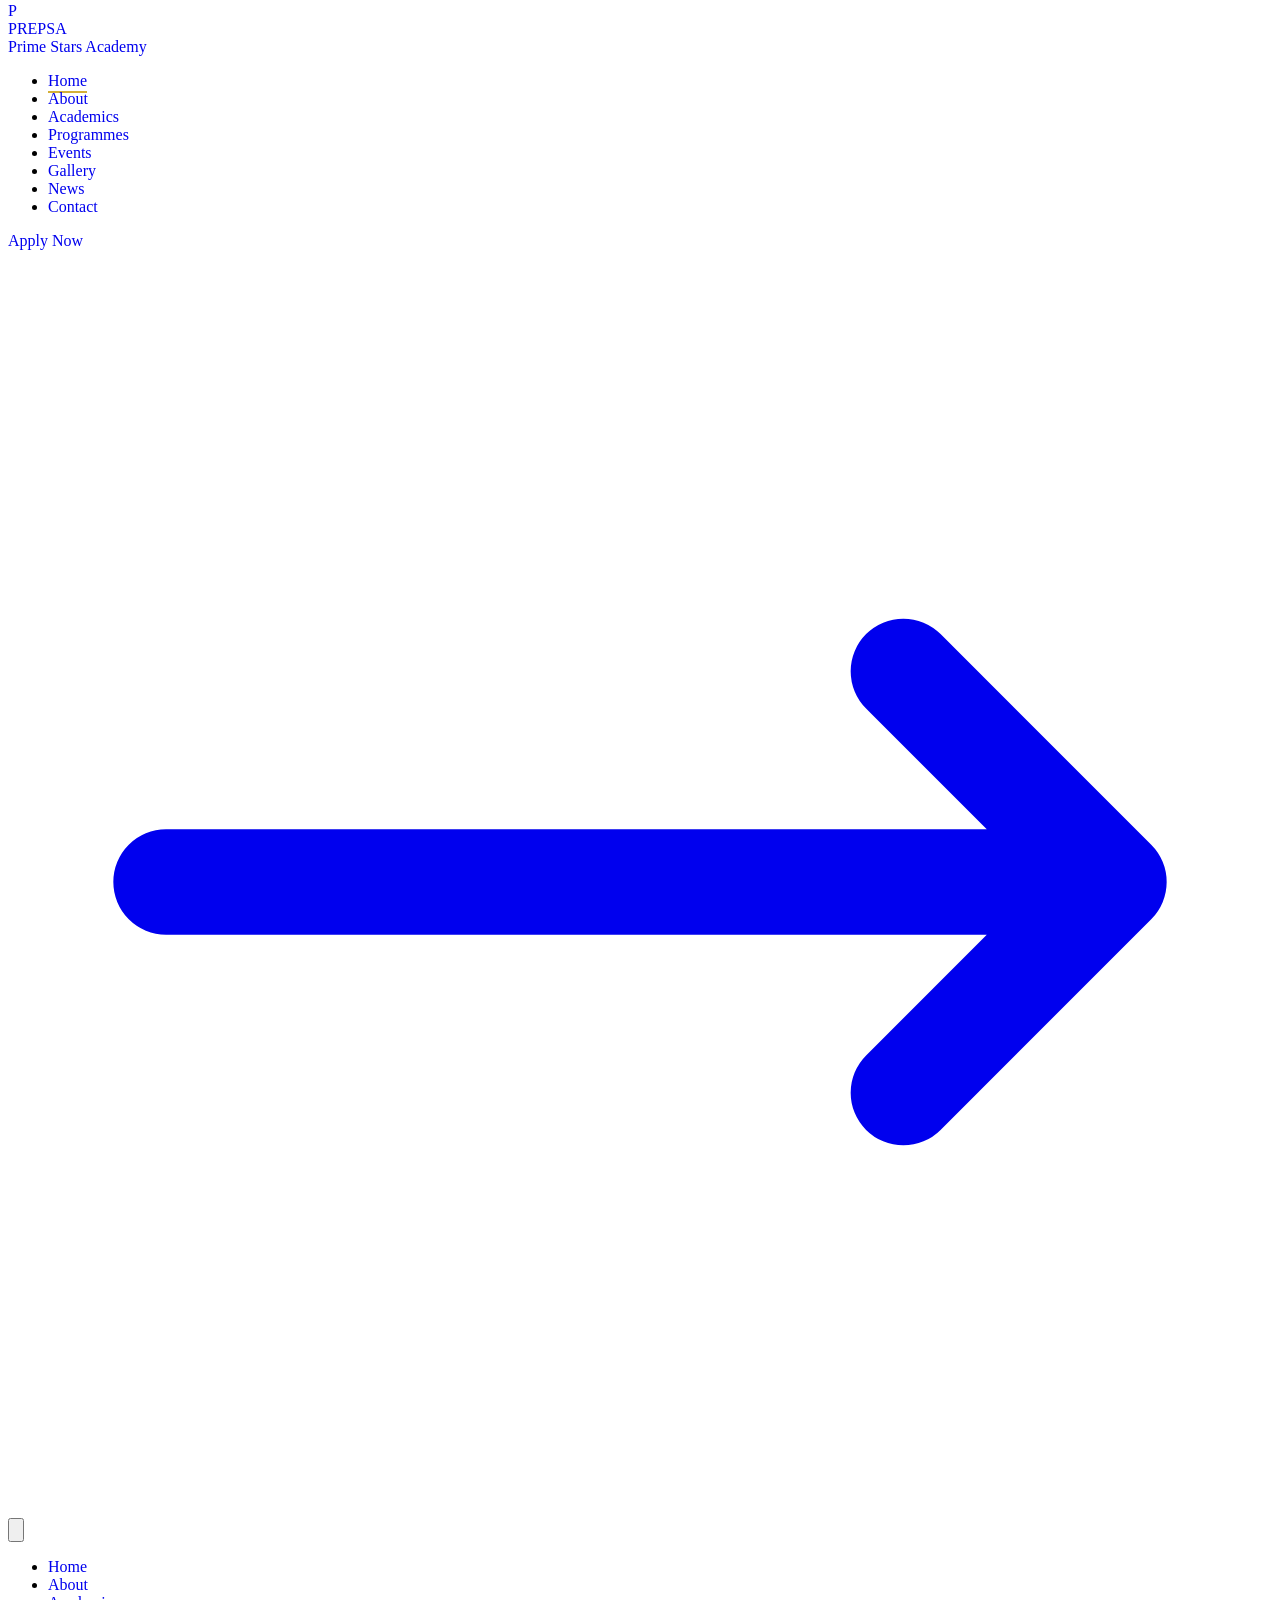
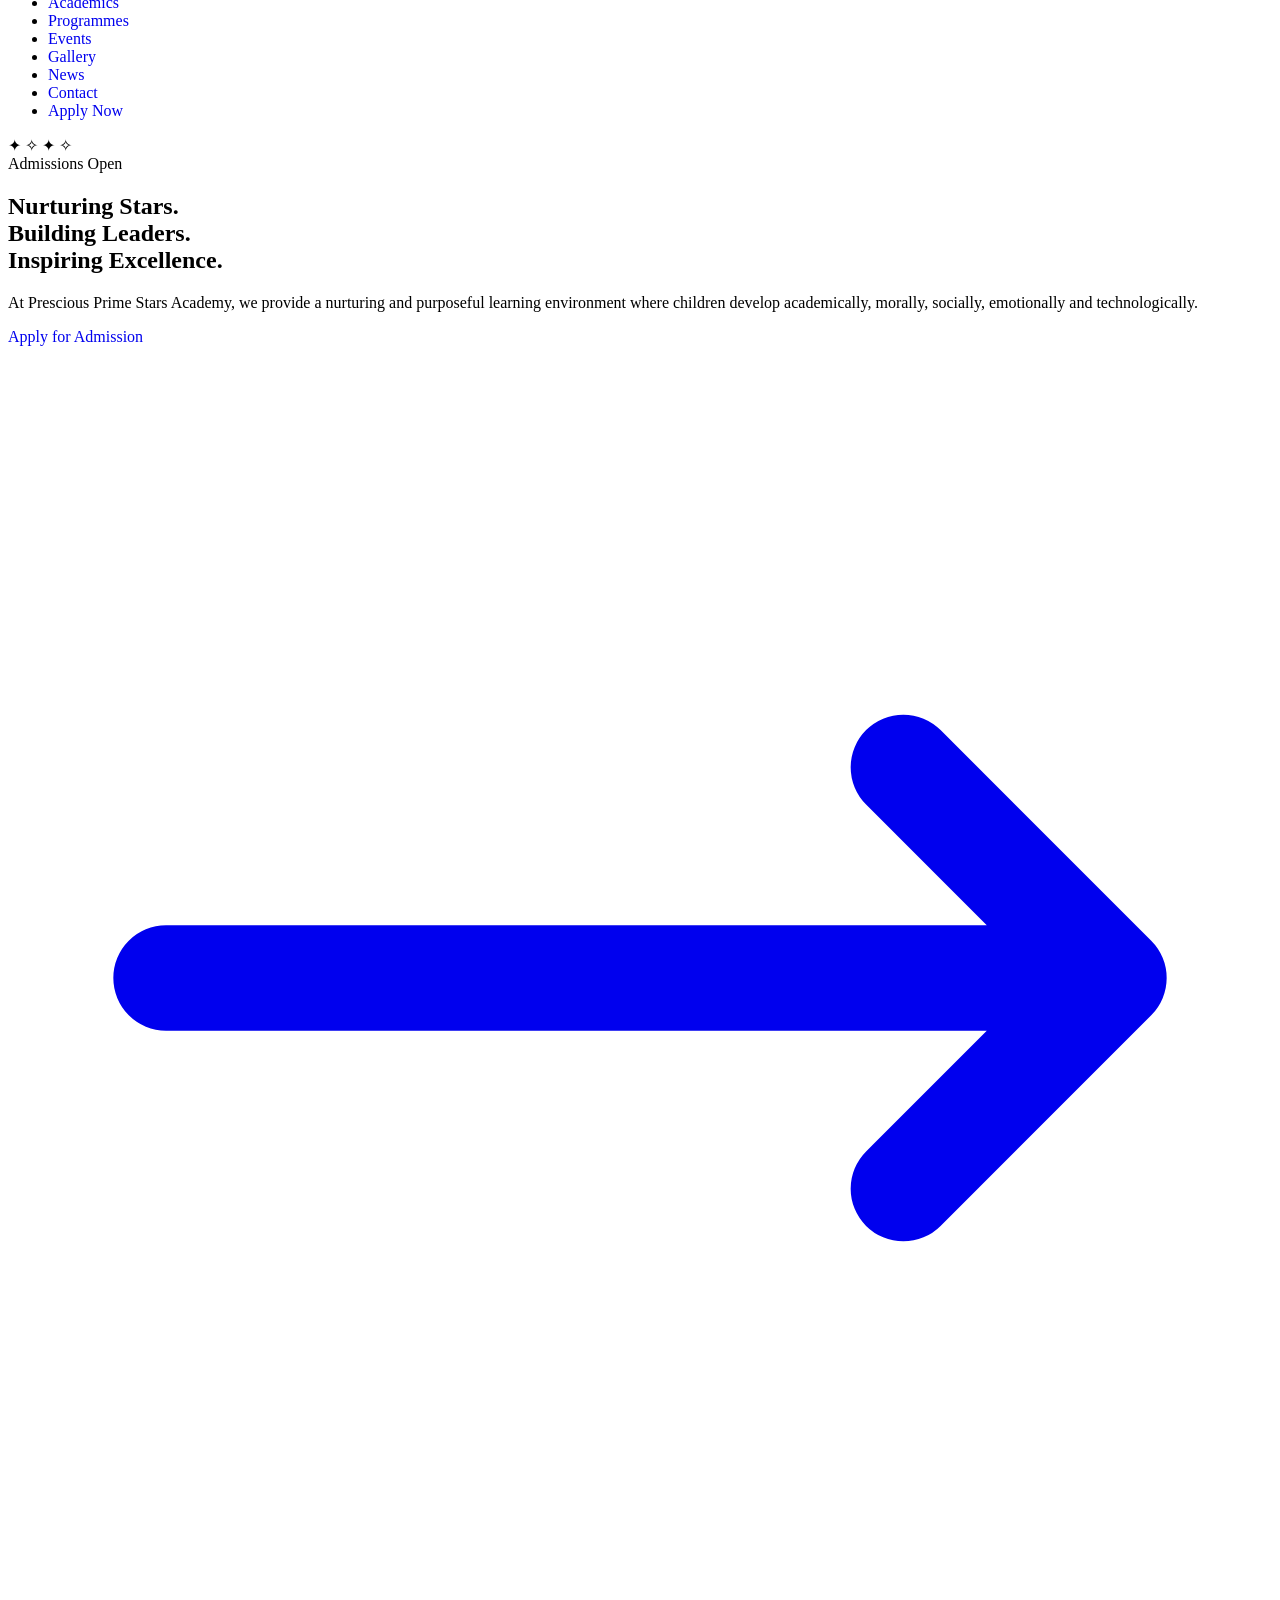
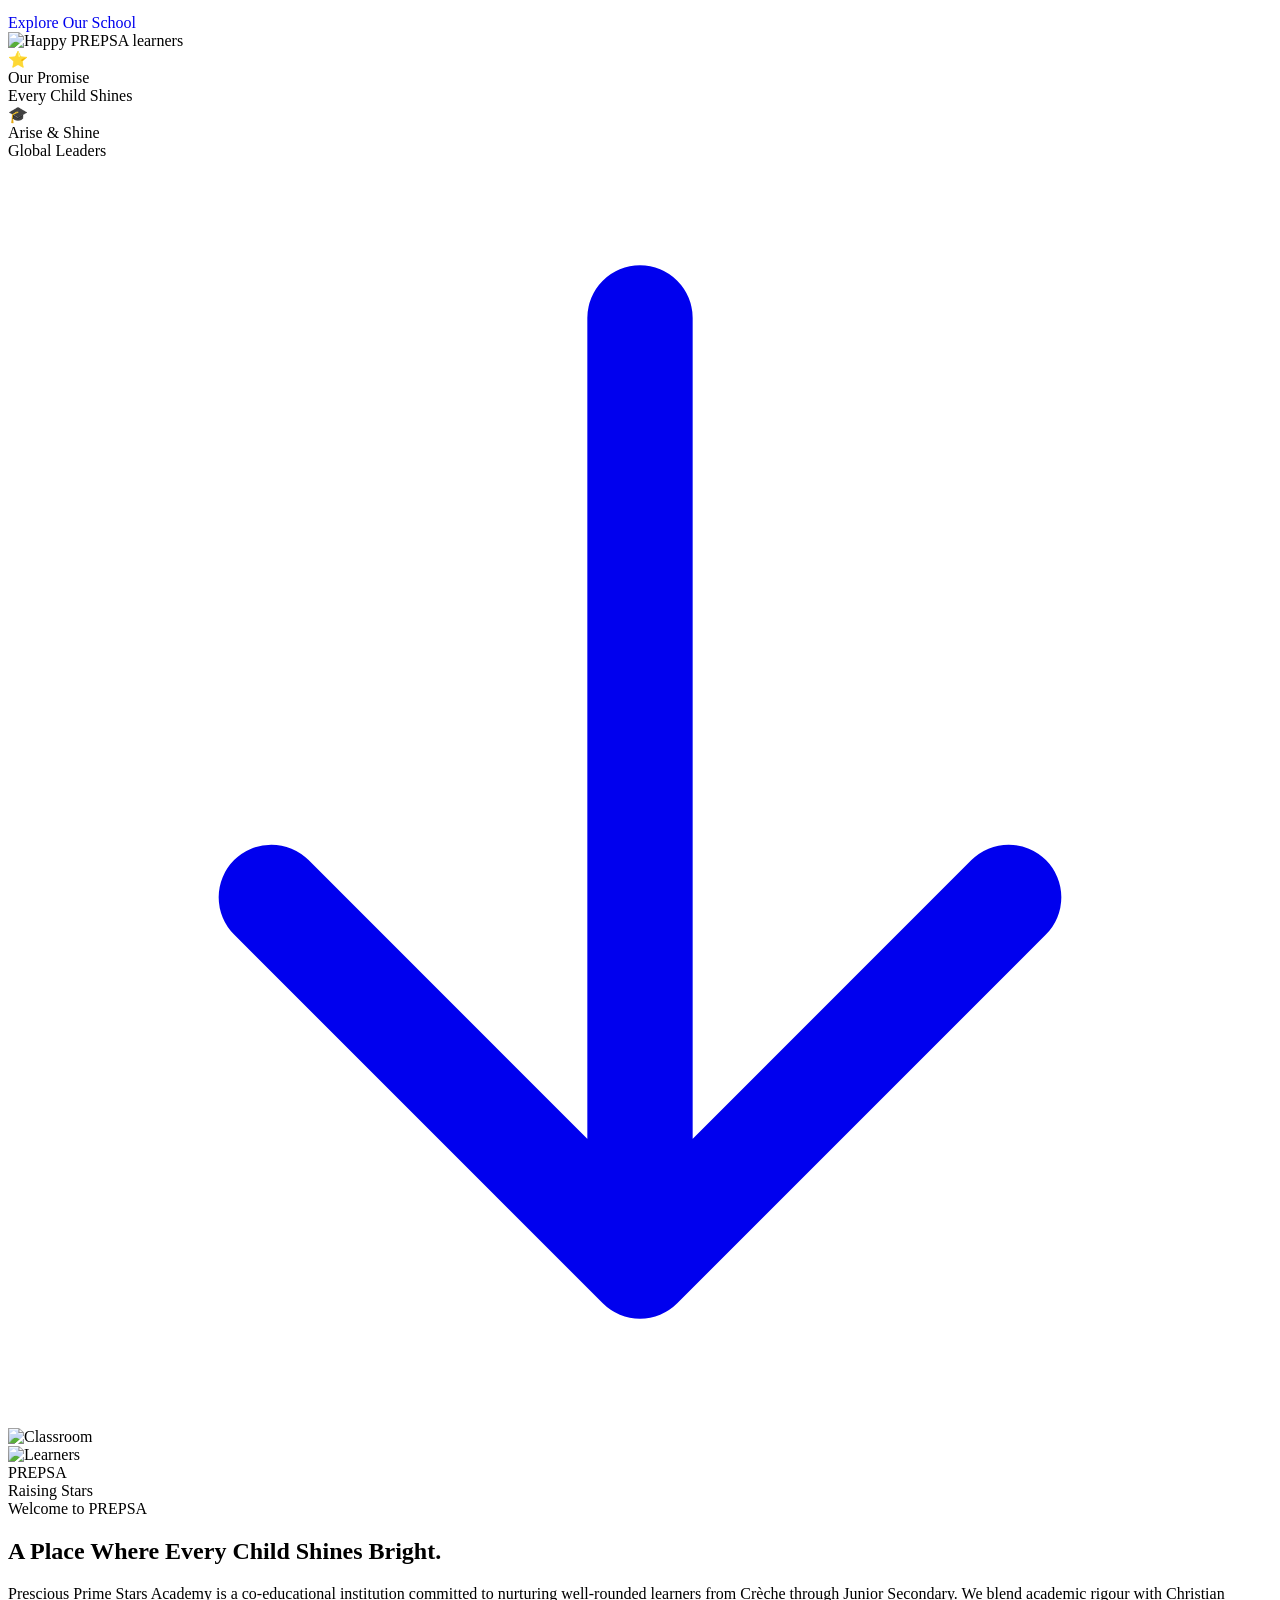
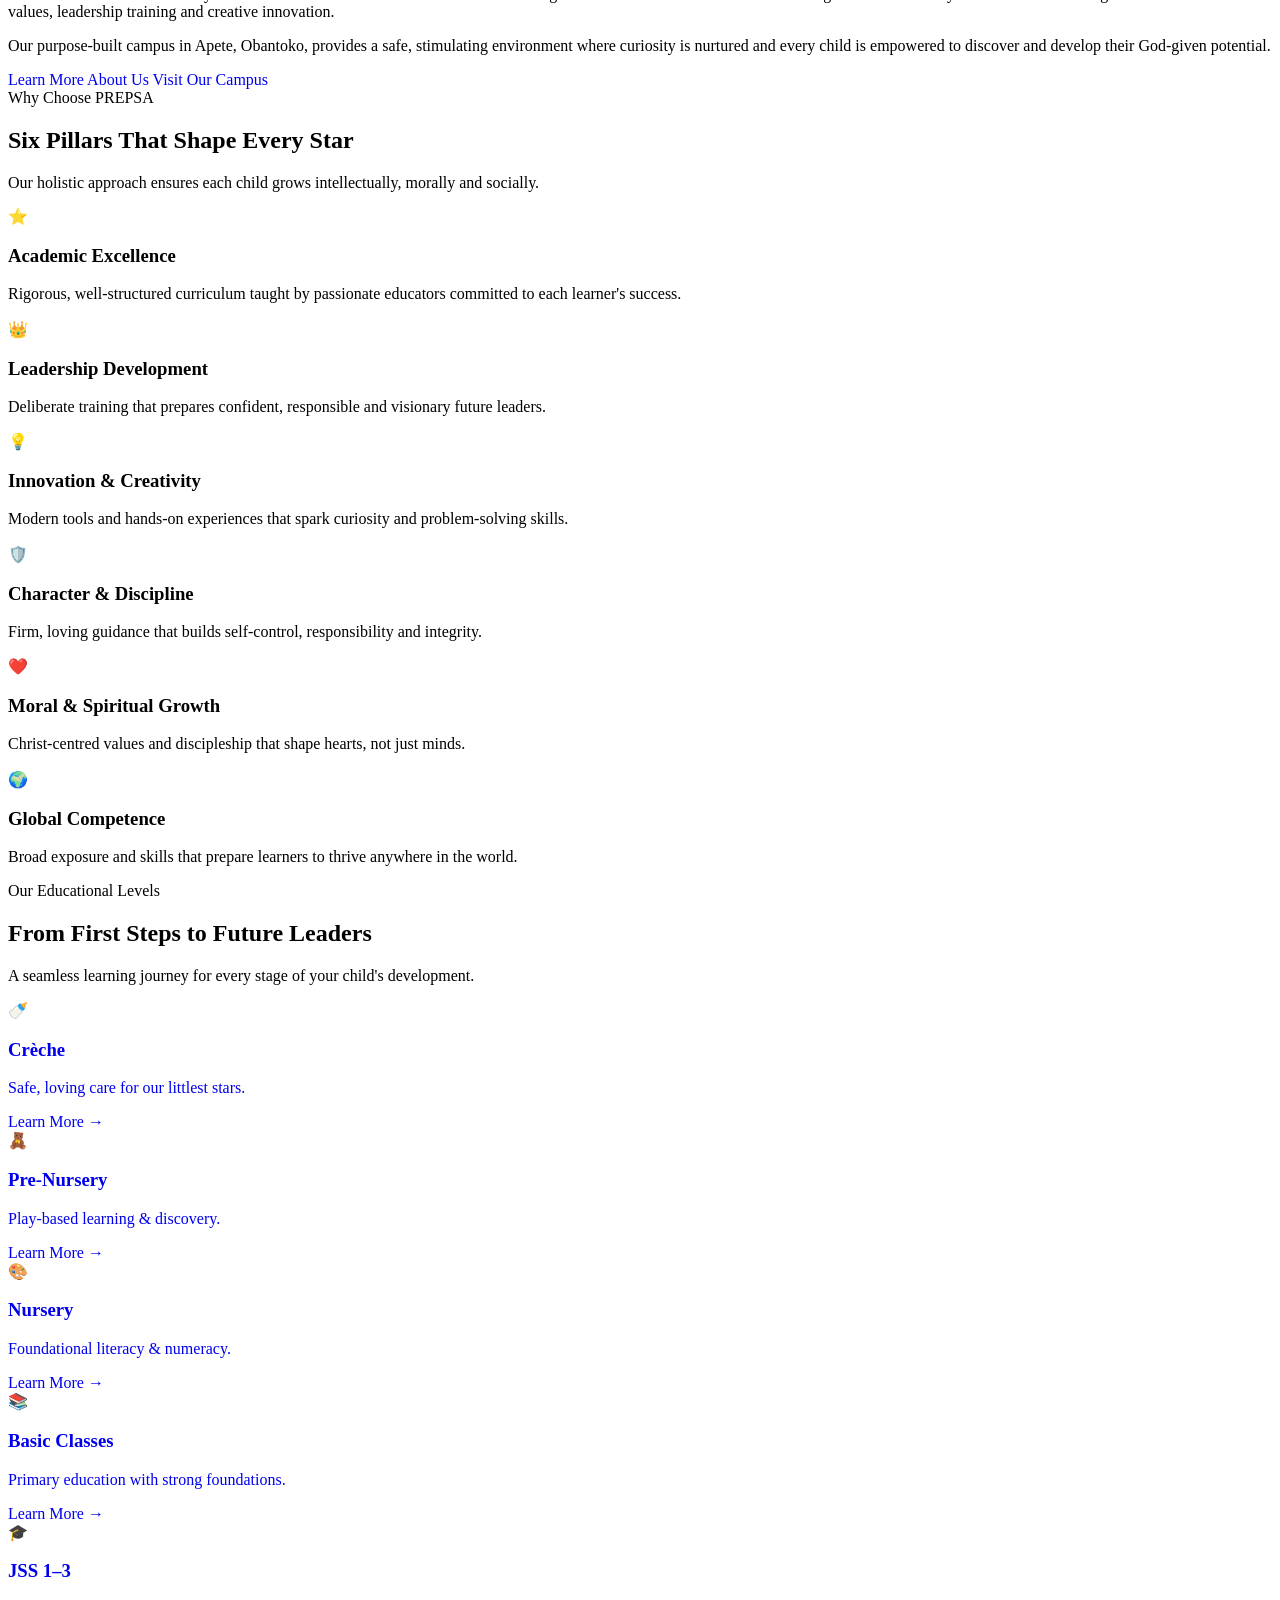
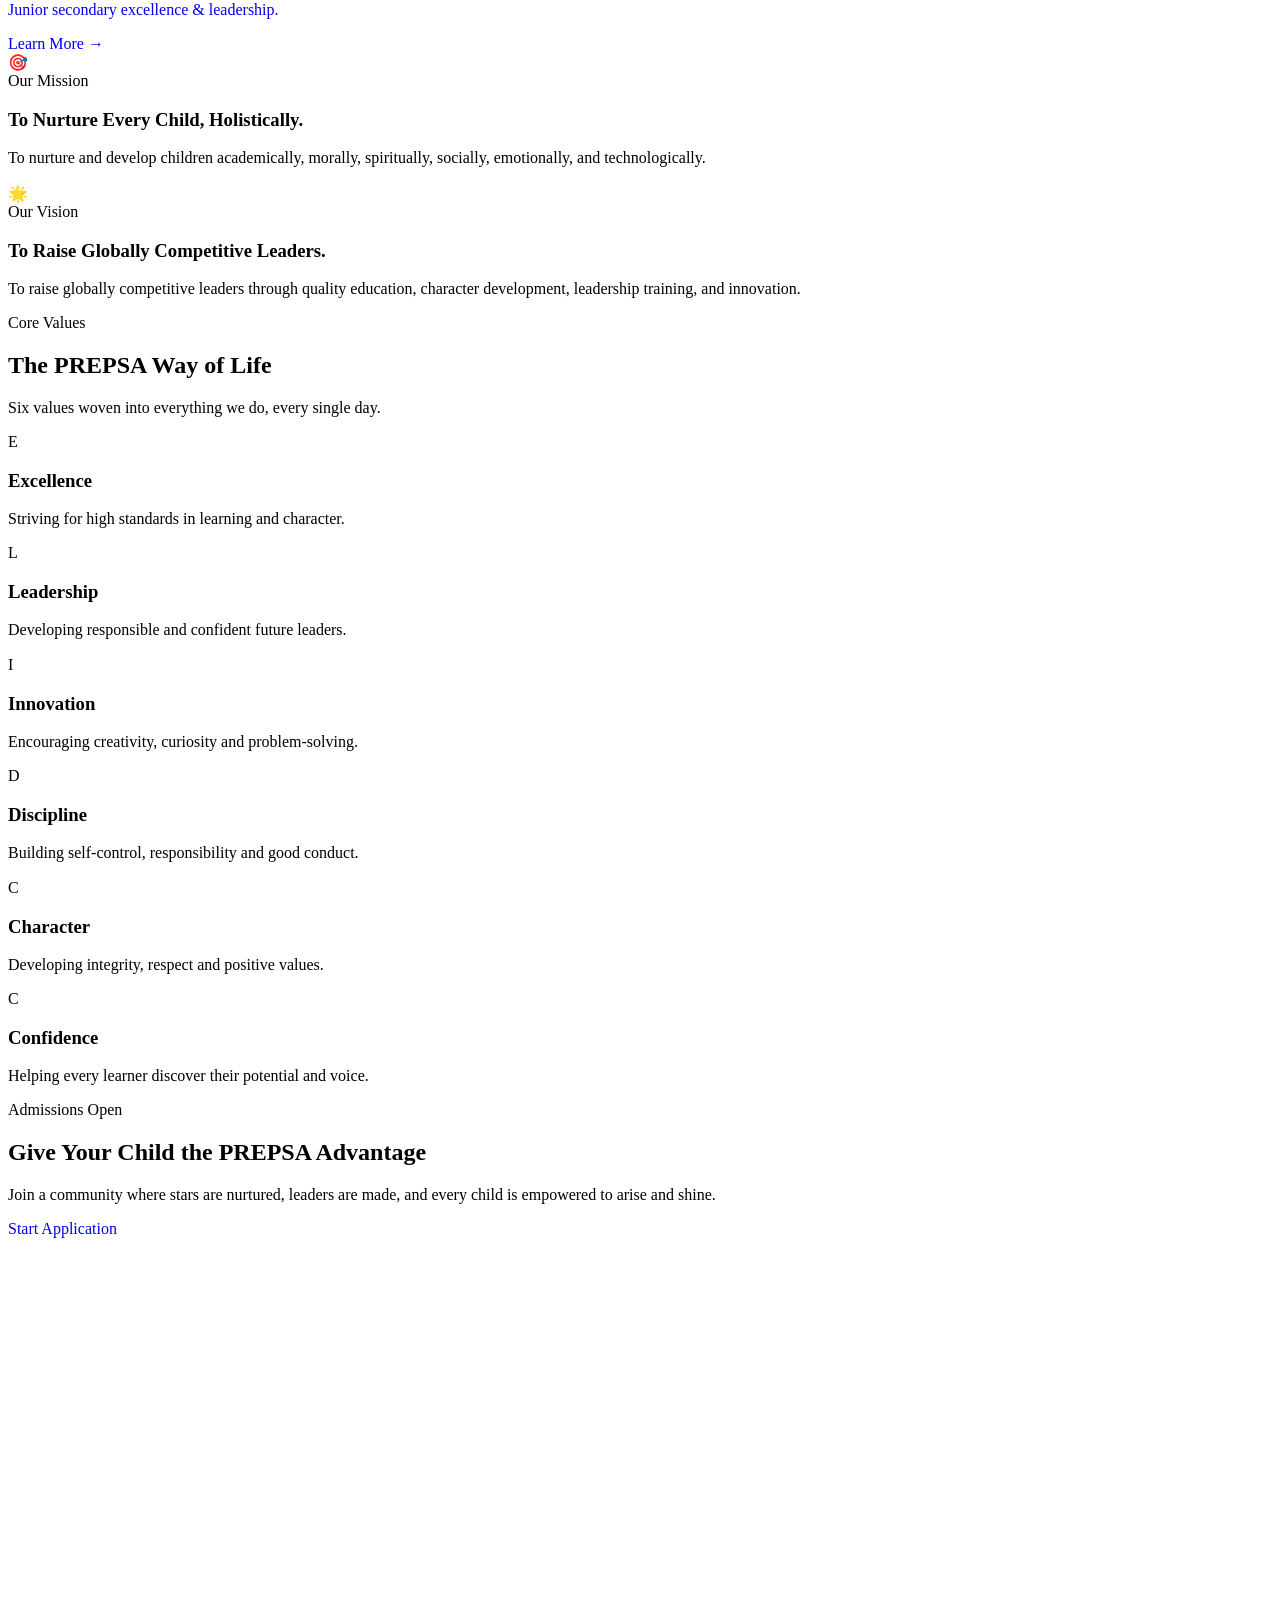
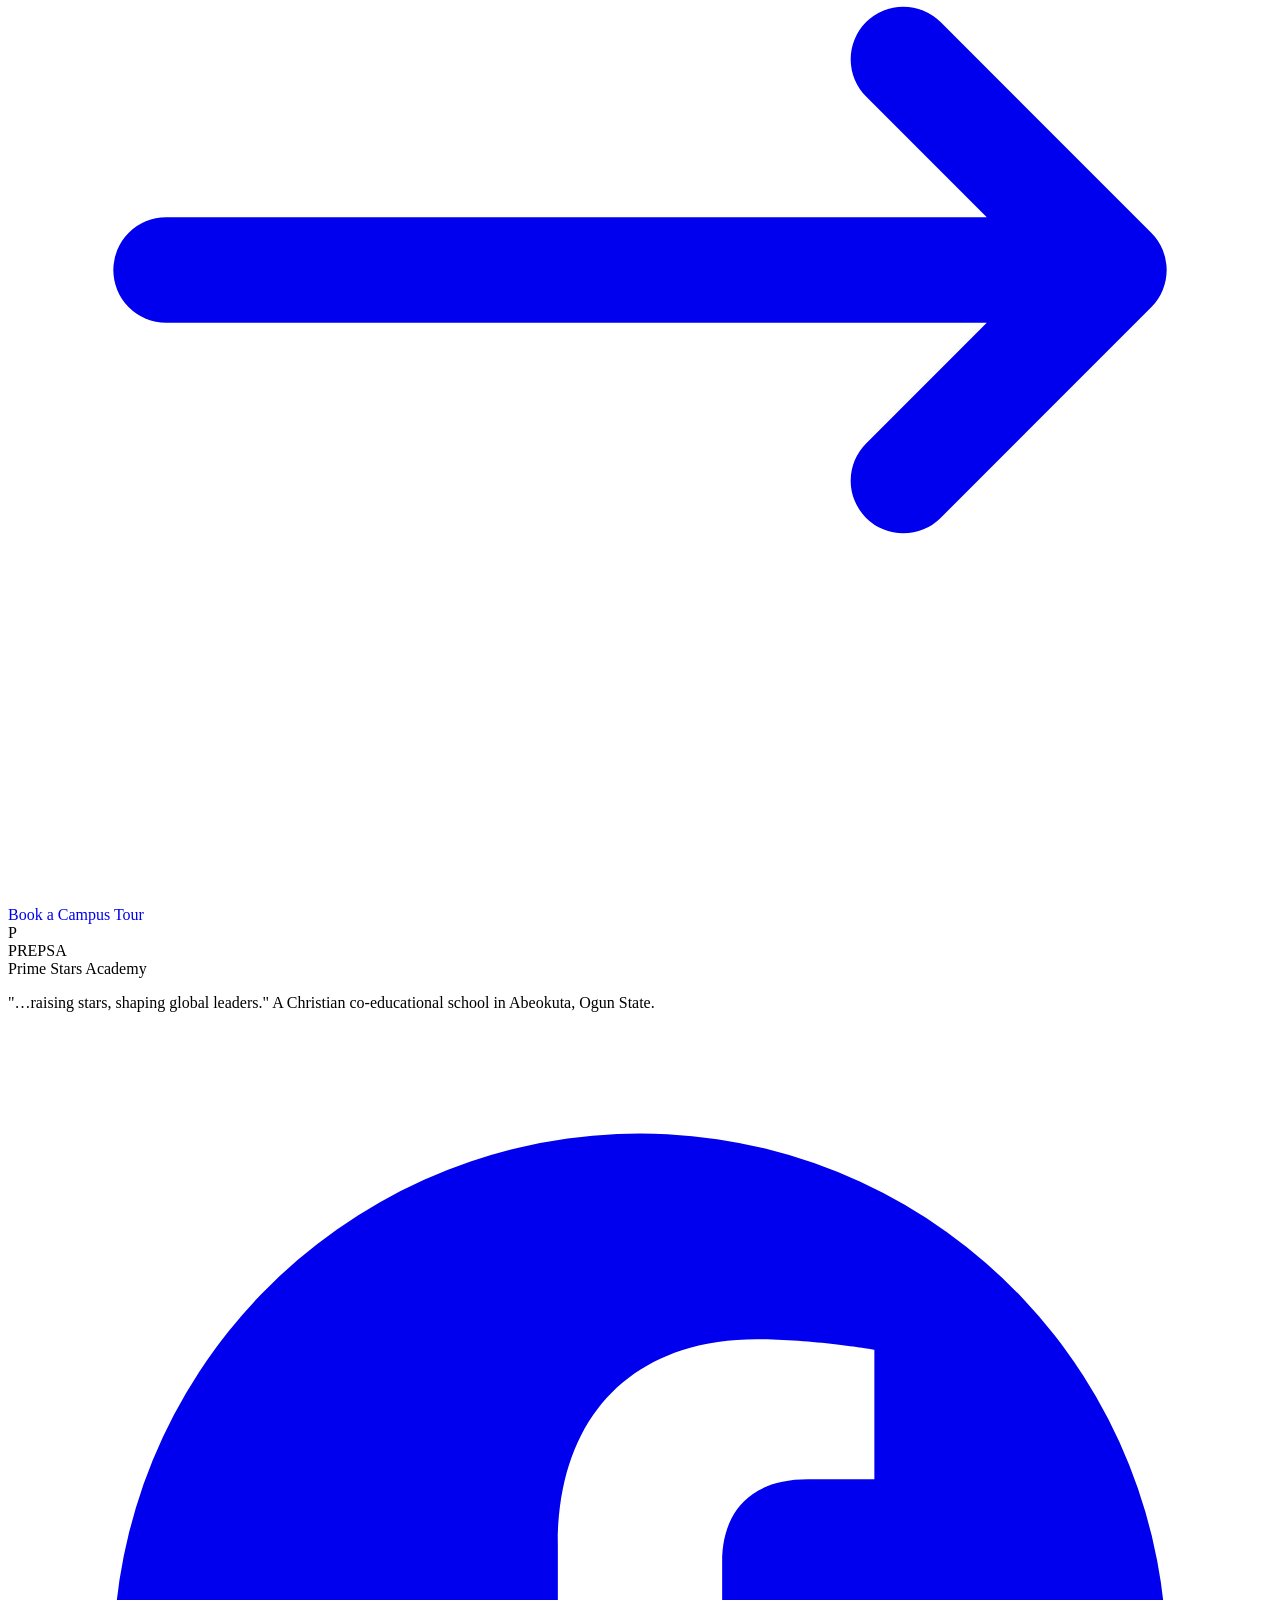
==== commit f6be42ee: "index.html" ====
--- a/index.html
+++ b/index.html
@@ -148,10 +148,10 @@
 
   <!-- ✅ NEW: Rotating image background slideshow -->
   <div class="hero-bg-slideshow" aria-hidden="true">
-    <div class="hero-bg-slide" style="background-image: url('https://images.unsplash.com/photo-1503676260728-1c00da094a0b?auto=format&fit=crop&w=1920&q=80');"></div>
-    <div class="hero-bg-slide" style="background-image: url('https://images.unsplash.com/photo-1509062522246-3755977927d7?auto=format&fit=crop&w=1920&q=80');"></div>
-    <div class="hero-bg-slide" style="background-image: url('https://images.unsplash.com/photo-1497486751825-1233686d5d80?auto=format&fit=crop&w=1920&q=80');"></div>
-    <div class="hero-bg-slide" style="background-image: url('https://images.unsplash.com/photo-1580582932707-520aed937b7b?auto=format&fit=crop&w=1920&q=80');"></div>
+    <div class="hero-bg-slide" style="background-image: url('https://pixabay.com/images/download/x-4415895_1920.jpg');"></div>
+    <div class="hero-bg-slide" style="background-image: url('https://pixabay.com/images/download/klimkin-merry-christmas-1093758_1920.jpg');"></div>
+    <div class="hero-bg-slide" style="background-image: url('https://pixabay.com/images/download/joa70-africa-9904004_1920.jpg');"></div>
+    <div class="hero-bg-slide" style="background-image: url('https://pixabay.com/images/download/x-3087585_1920.jpg');"></div>
     <div class="hero-bg-overlay"></div>
   </div>
 
--- a/assets/css/style.css
+++ b/assets/css/style.css
@@ -254,7 +254,52 @@
 }
 
 /* ---------------------------------------------------------
-   16. Print styles
+   16. Hero background slideshow
+   --------------------------------------------------------- */
+.hero-bg-slideshow {
+  position: absolute;
+  inset: 0;
+  overflow: hidden;
+  z-index: 0;
+}
+
+.hero-bg-slide {
+  position: absolute;
+  inset: 0;
+  background-size: cover;
+  background-position: center;
+  background-repeat: no-repeat;
+  opacity: 0;
+  transform: scale(1.08);
+  transition: opacity 1.6s ease-in-out, transform 8s ease-out;
+  will-change: opacity, transform;
+}
+
+.hero-bg-slide.is-active {
+  opacity: 1;
+  transform: scale(1);
+}
+
+.hero-bg-overlay {
+  position: absolute;
+  inset: 0;
+  z-index: 1;
+  background:
+    linear-gradient(135deg,
+      rgba(10, 31, 68, 0.86) 0%,
+      rgba(19, 42, 86, 0.78) 50%,
+      rgba(10, 31, 68, 0.9) 100%);
+}
+
+/* Ensure hero content sits above the slideshow */
+#home > .relative,
+#home > a {
+  position: relative;
+  z-index: 2;
+}
+
+/* ---------------------------------------------------------
+   17. Print styles
    --------------------------------------------------------- */
 @media print {
   header,
@@ -278,10 +323,14 @@
     opacity: 1 !important;
     transform: none !important;
   }
-}
-
-/* ---------------------------------------------------------
-   17. Reduced motion (accessibility)
+
+  .hero-bg-slideshow {
+    display: none !important;
+  }
+}
+
+/* ---------------------------------------------------------
+   18. Reduced motion (accessibility)
    --------------------------------------------------------- */
 @media (prefers-reduced-motion: reduce) {
   *,
@@ -305,10 +354,15 @@
   a[aria-label="Chat on WhatsApp"] {
     animation: none !important;
   }
-}
-
-/* ---------------------------------------------------------
-   18. Responsive tweaks
+
+  .hero-bg-slide {
+    transition: opacity 0.4s ease !important;
+    transform: none !important;
+  }
+}
+
+/* ---------------------------------------------------------
+   19. Responsive tweaks
    --------------------------------------------------------- */
 @media (max-width: 640px) {
   #backTop {
@@ -330,7 +384,7 @@
 }
 
 /* ---------------------------------------------------------
-   19. Utility: text balance for headings
+   20. Utility: text balance for headings
    --------------------------------------------------------- */
 h1, h2, h3 {
   text-wrap: balance;
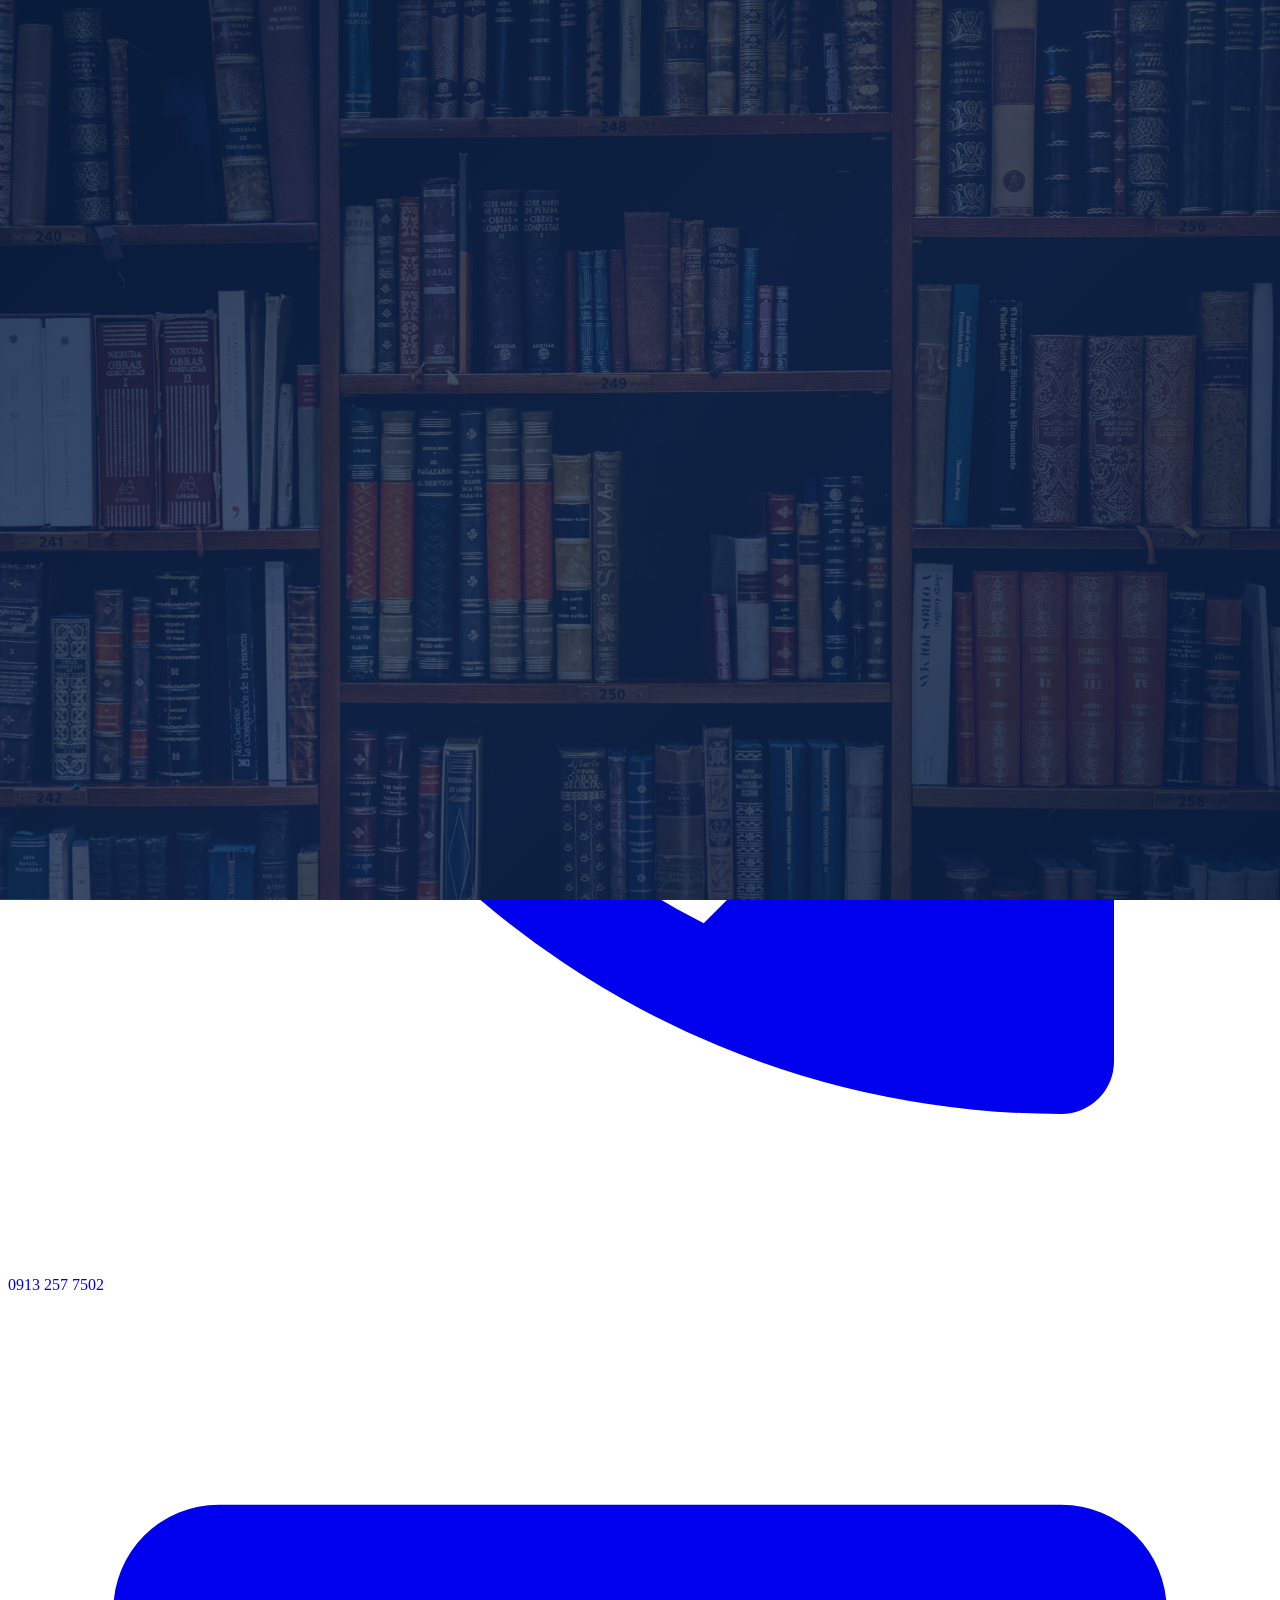
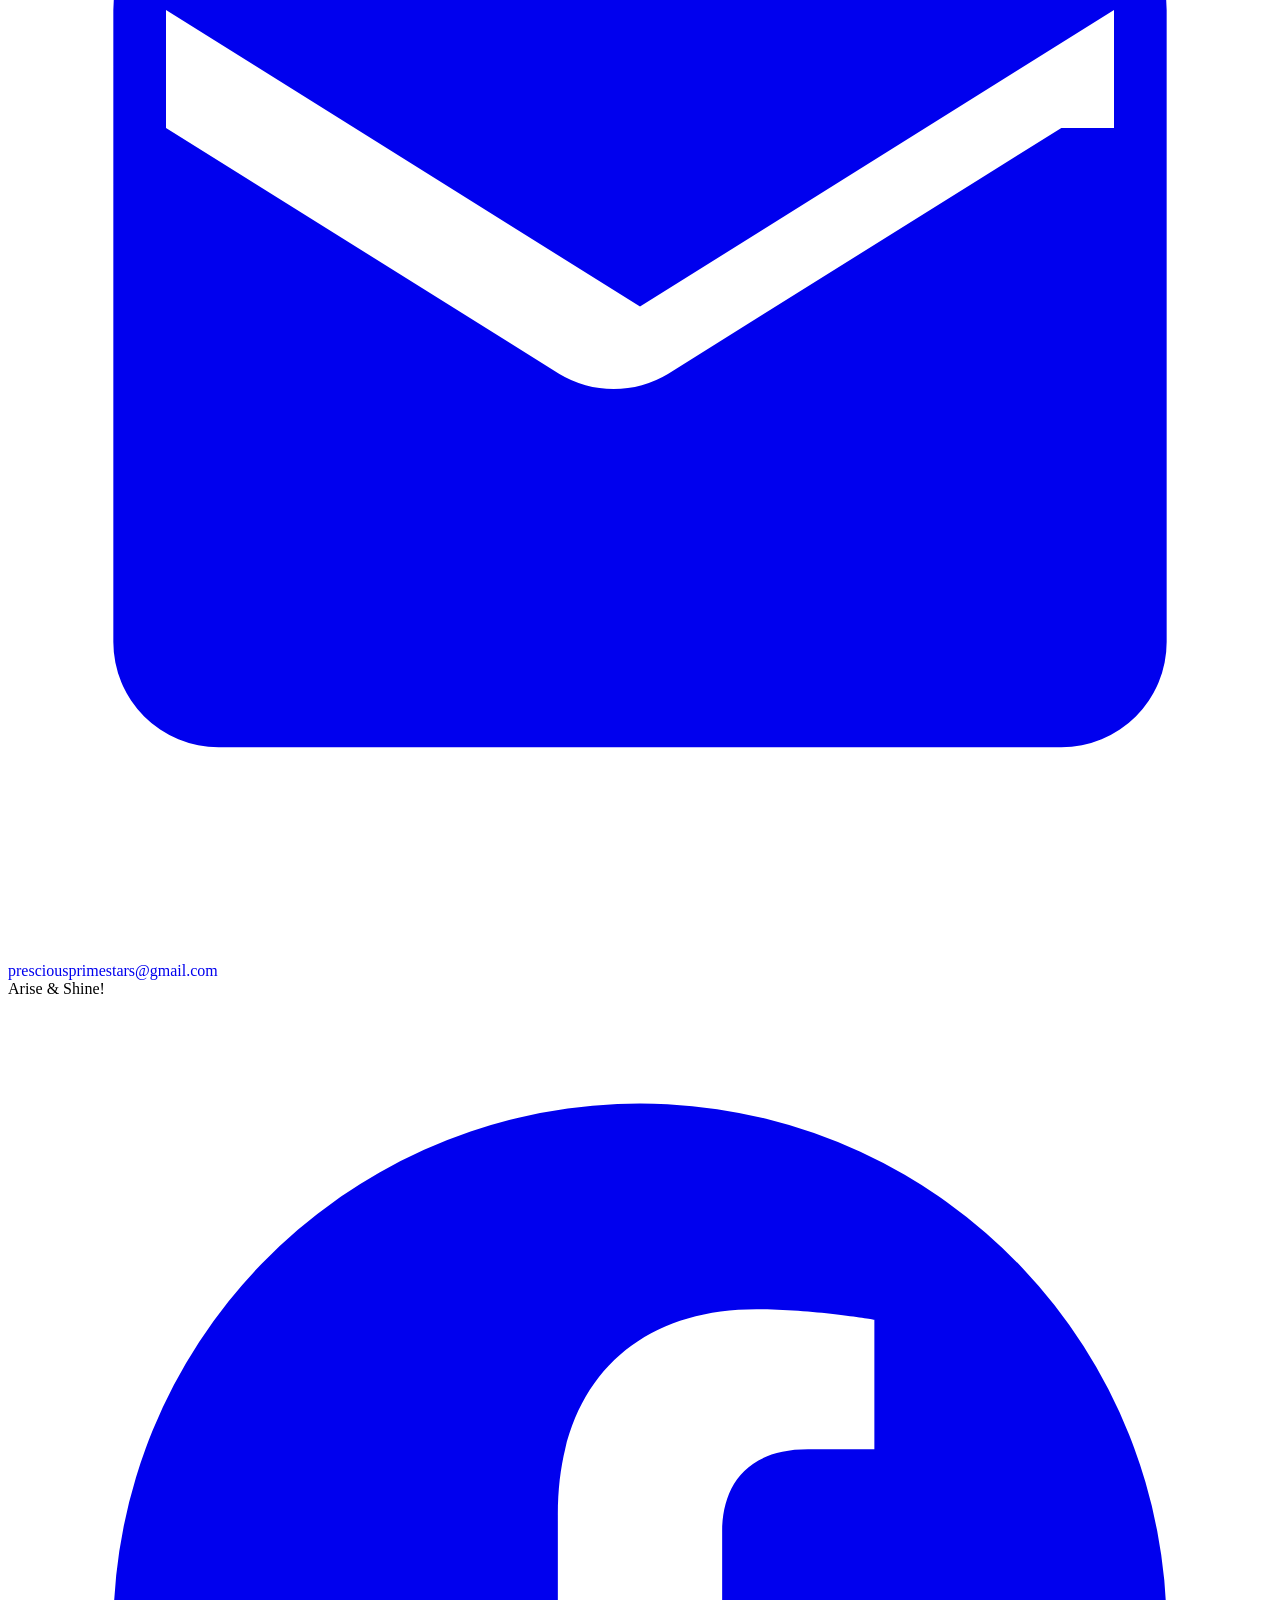
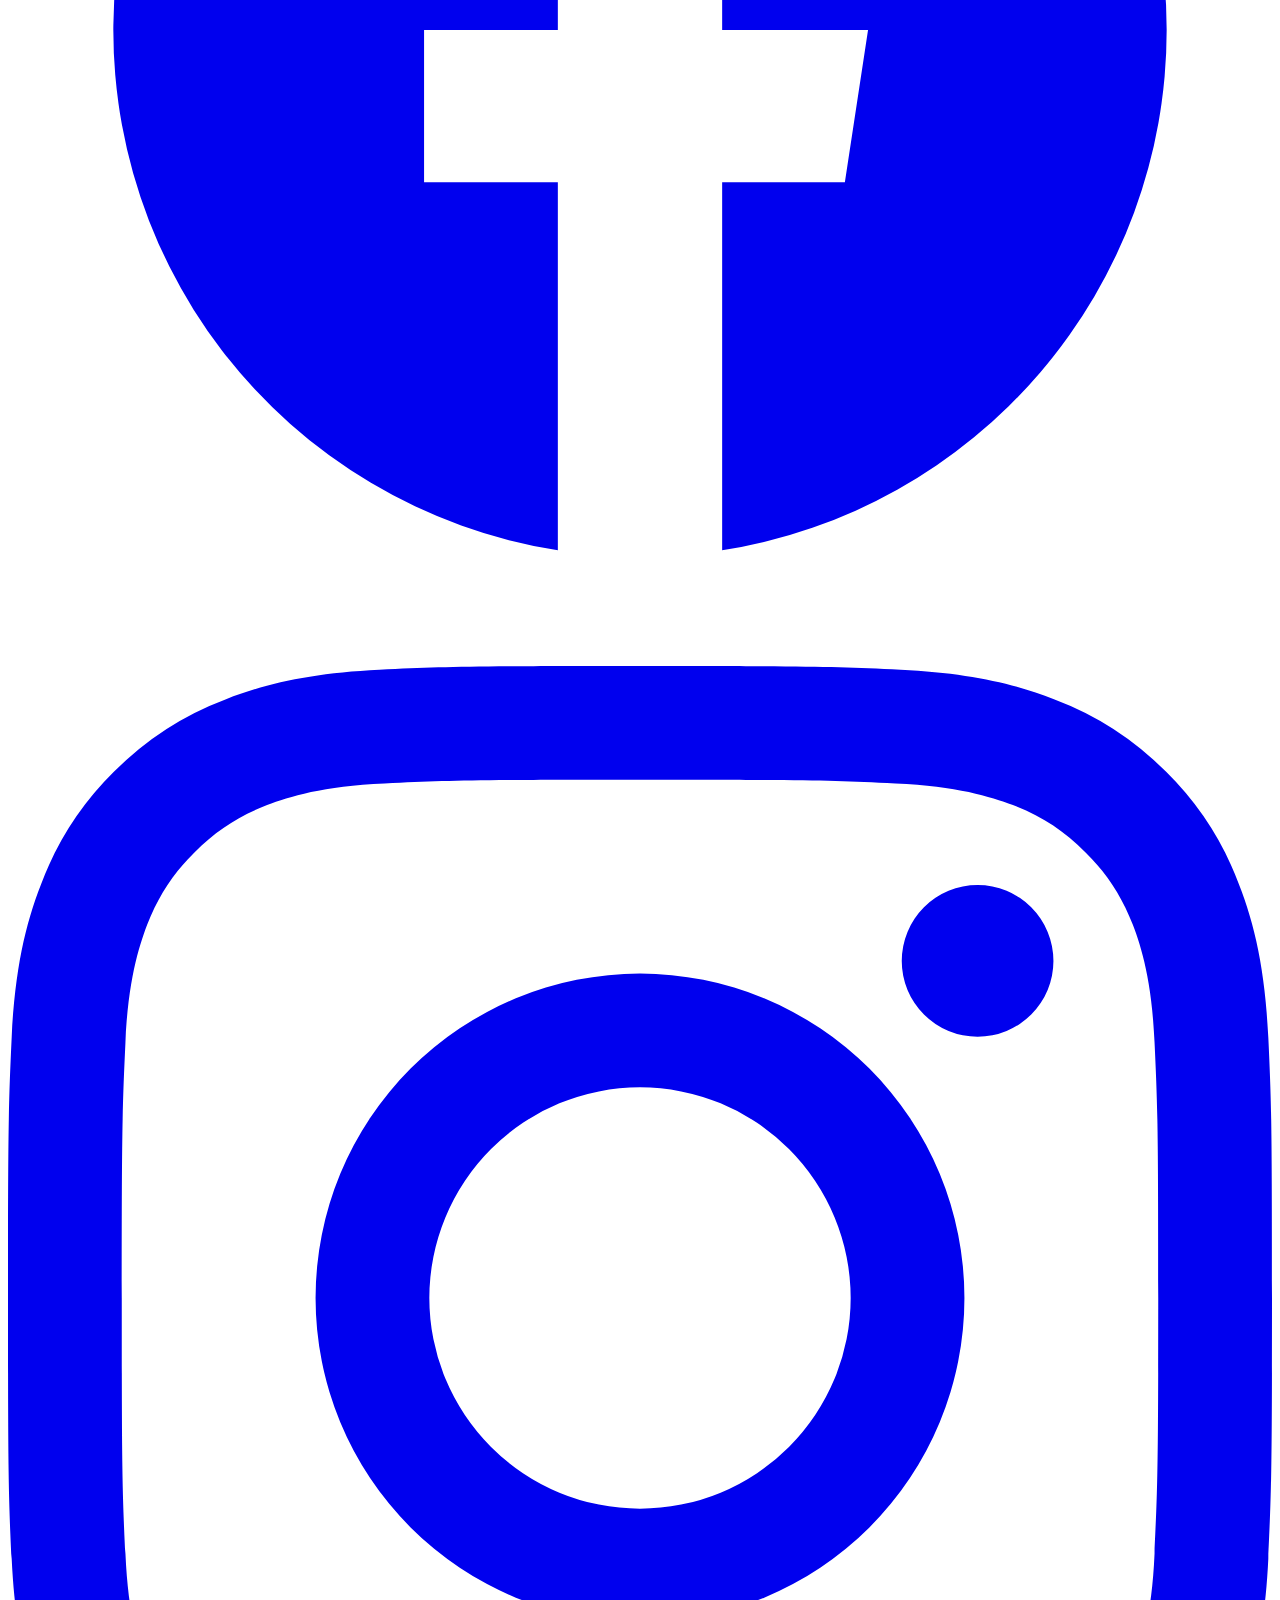
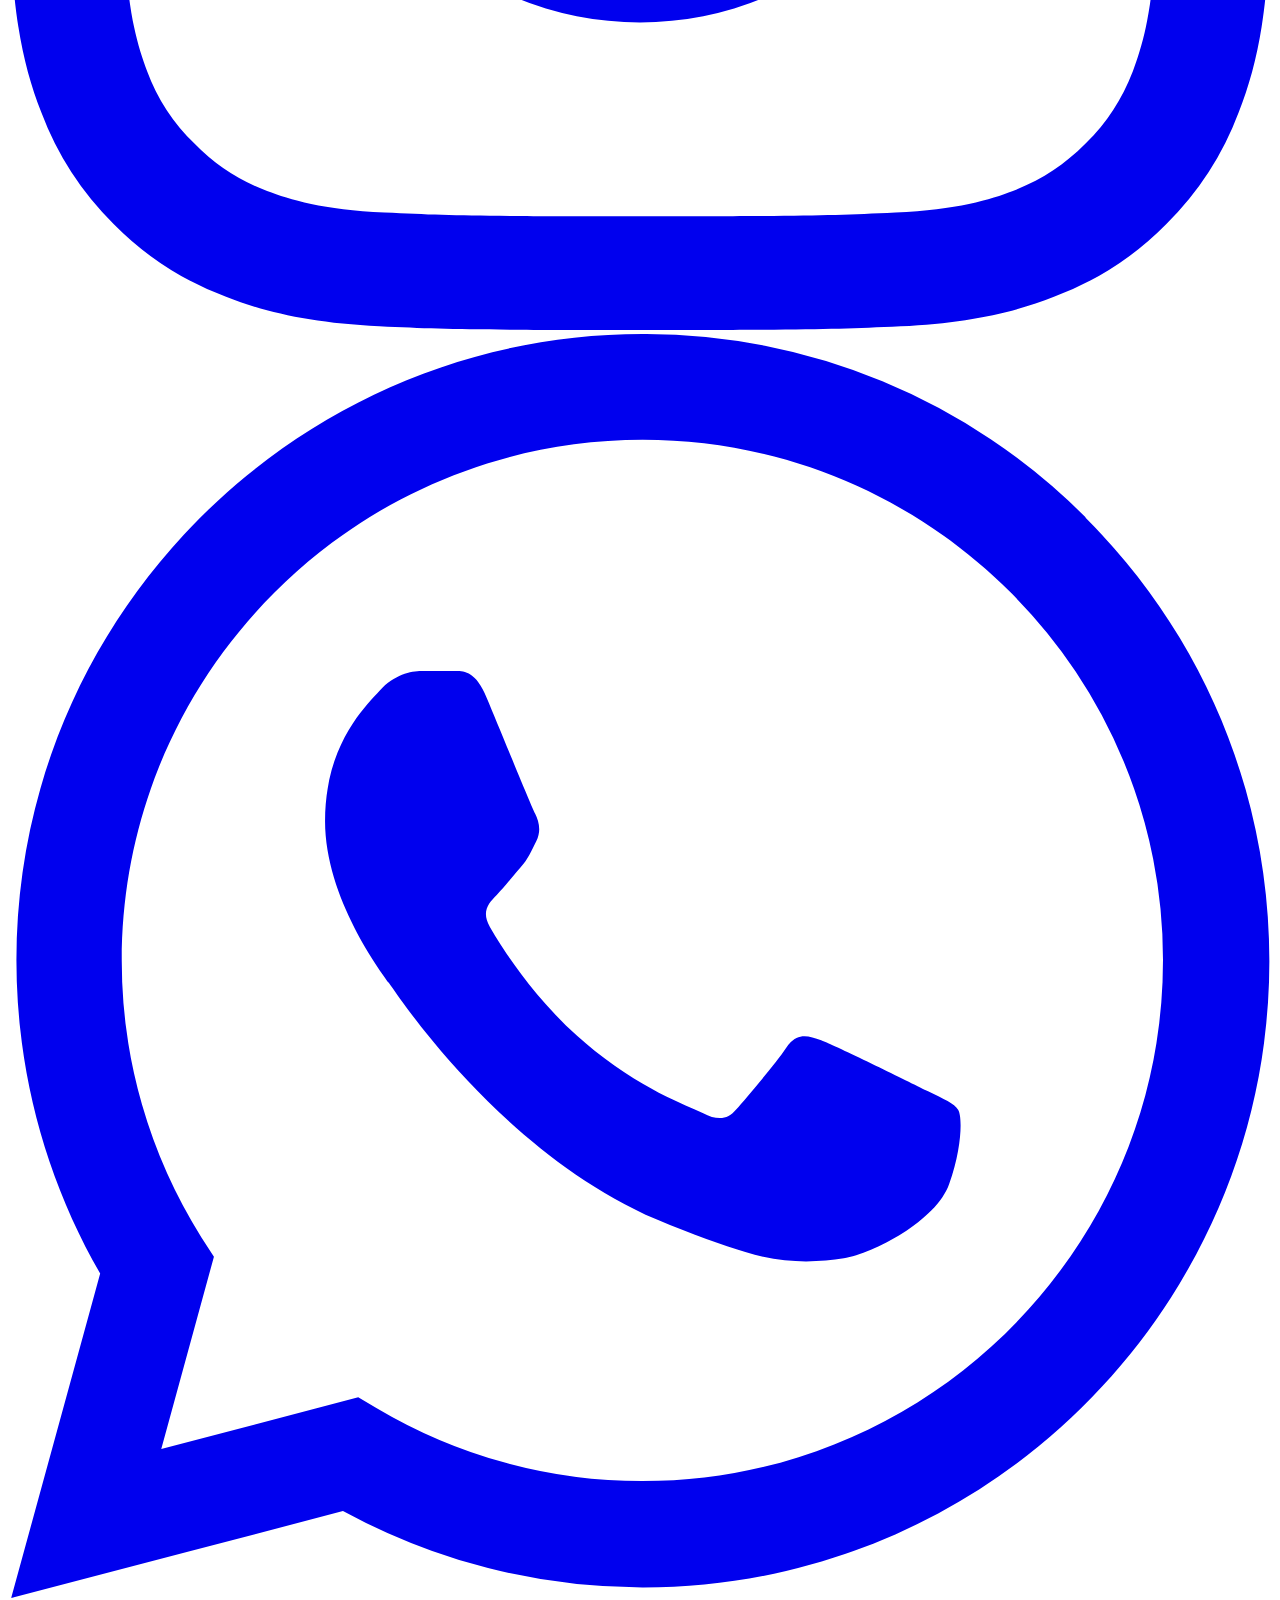
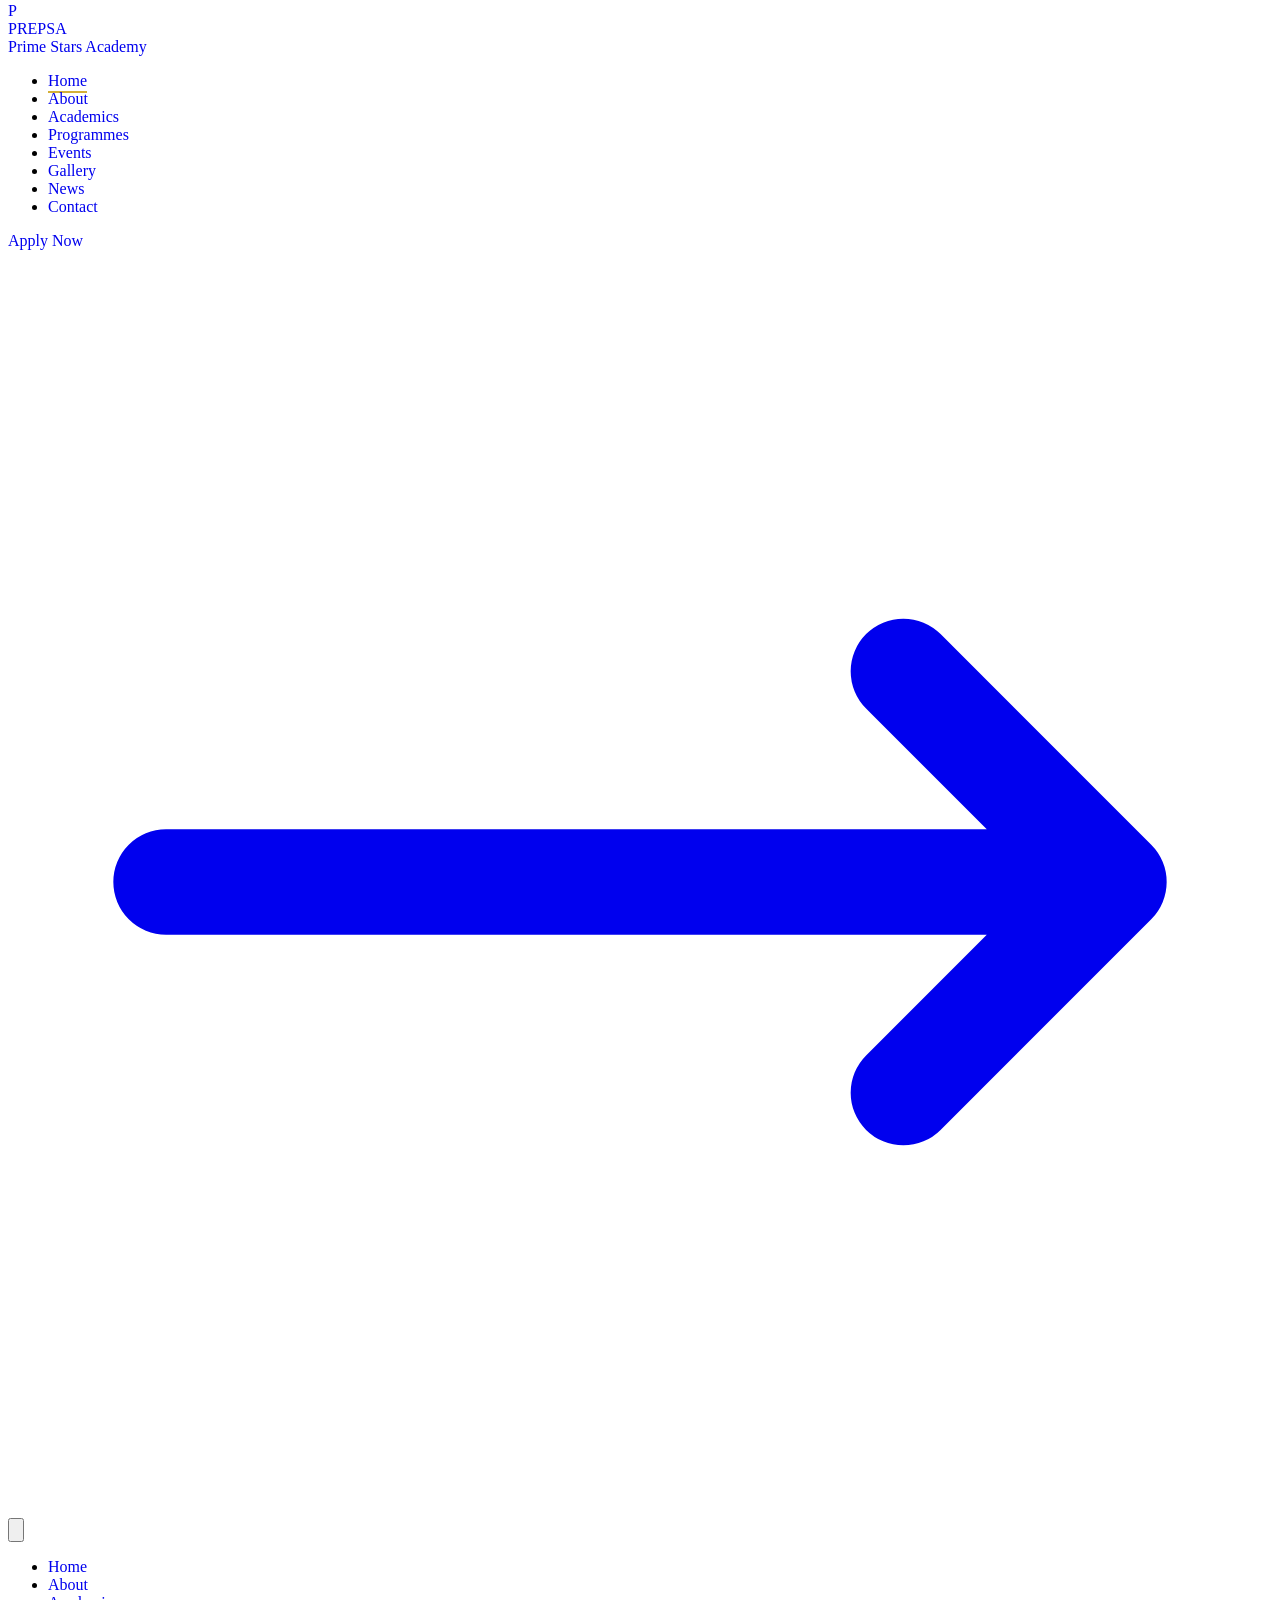
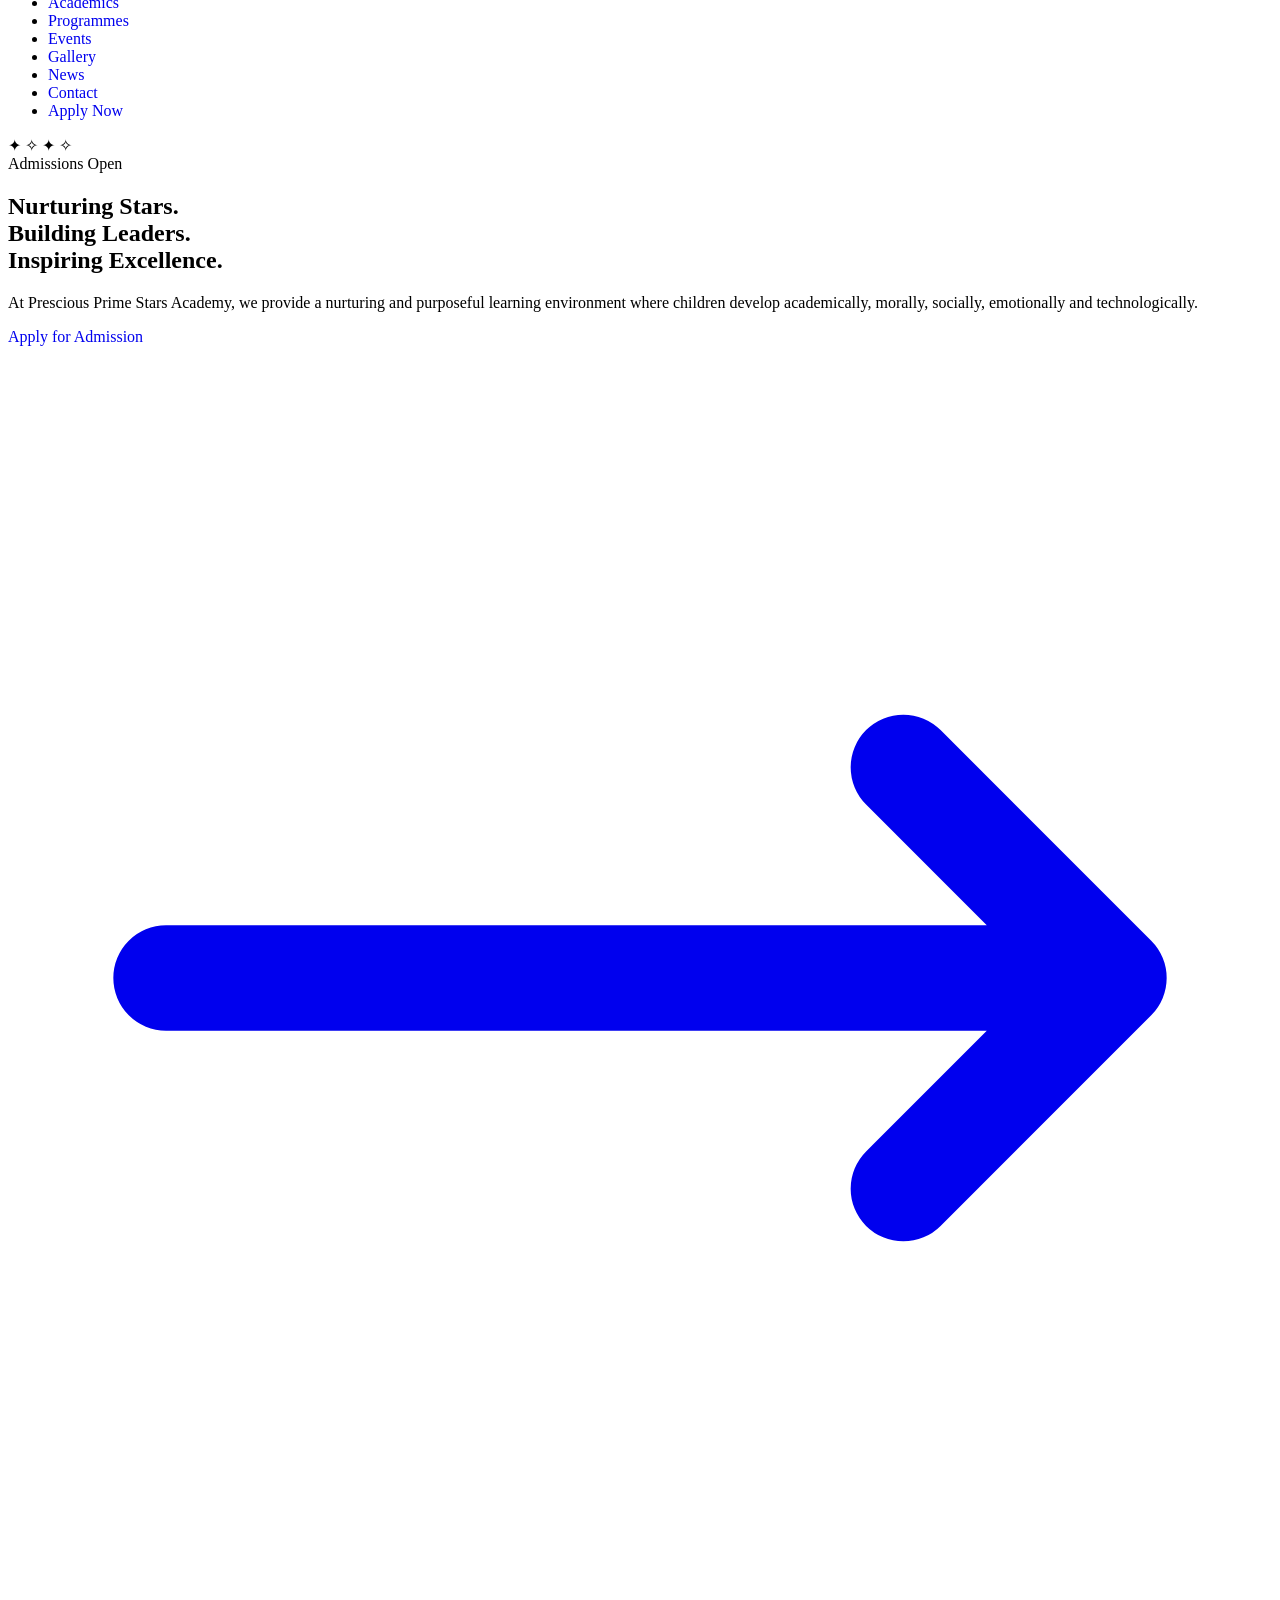
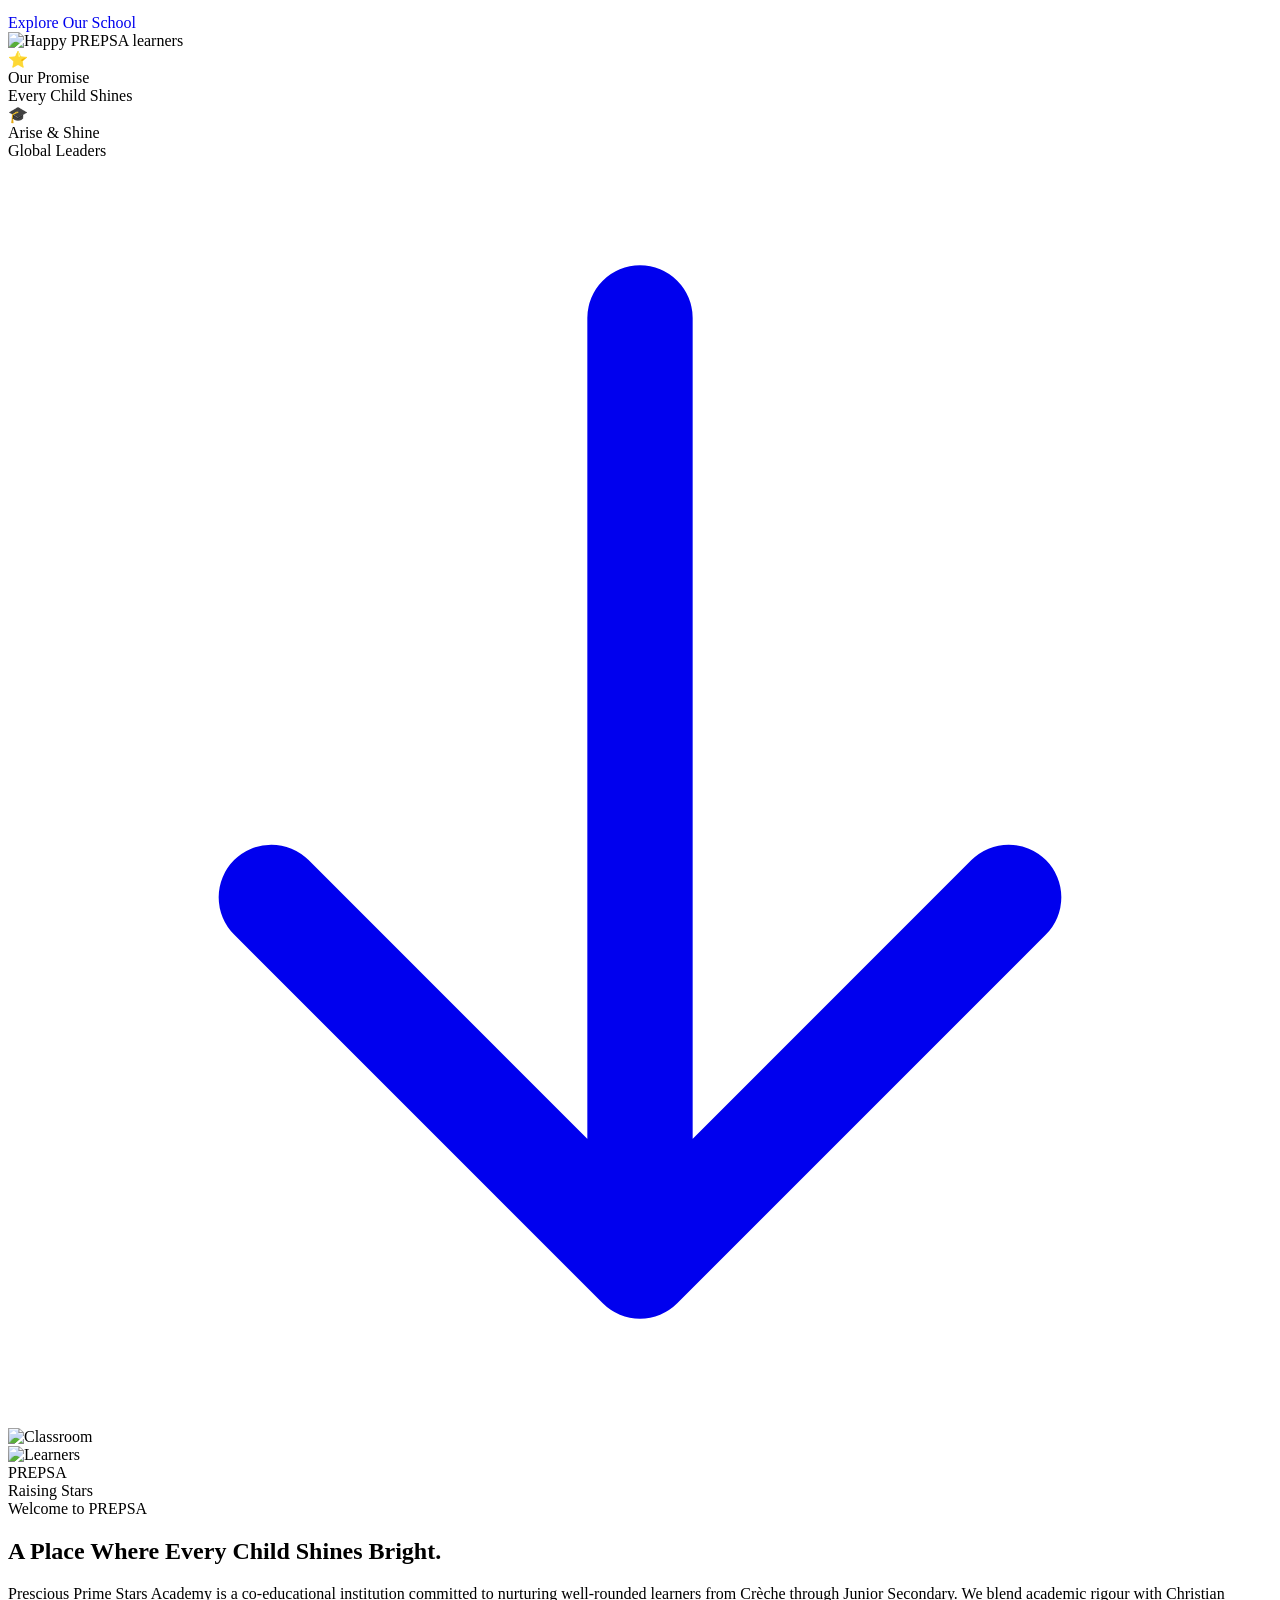
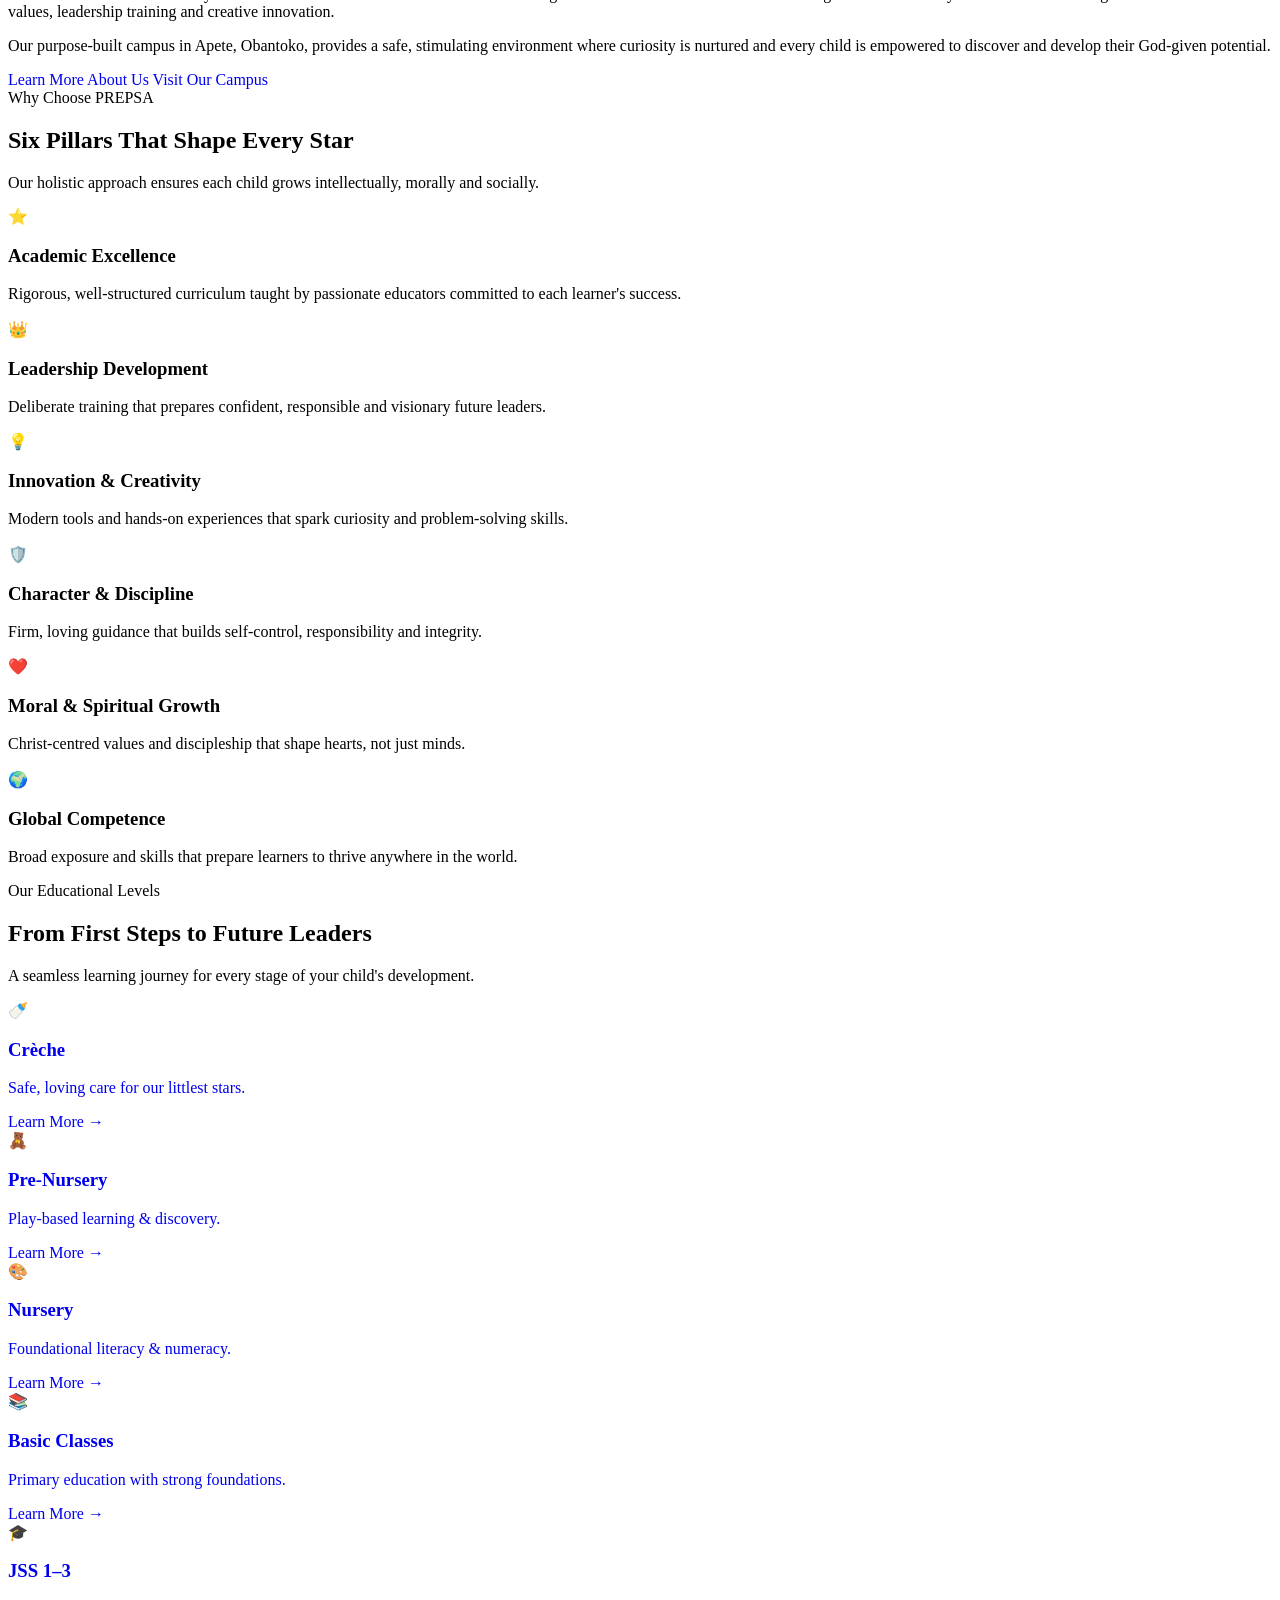
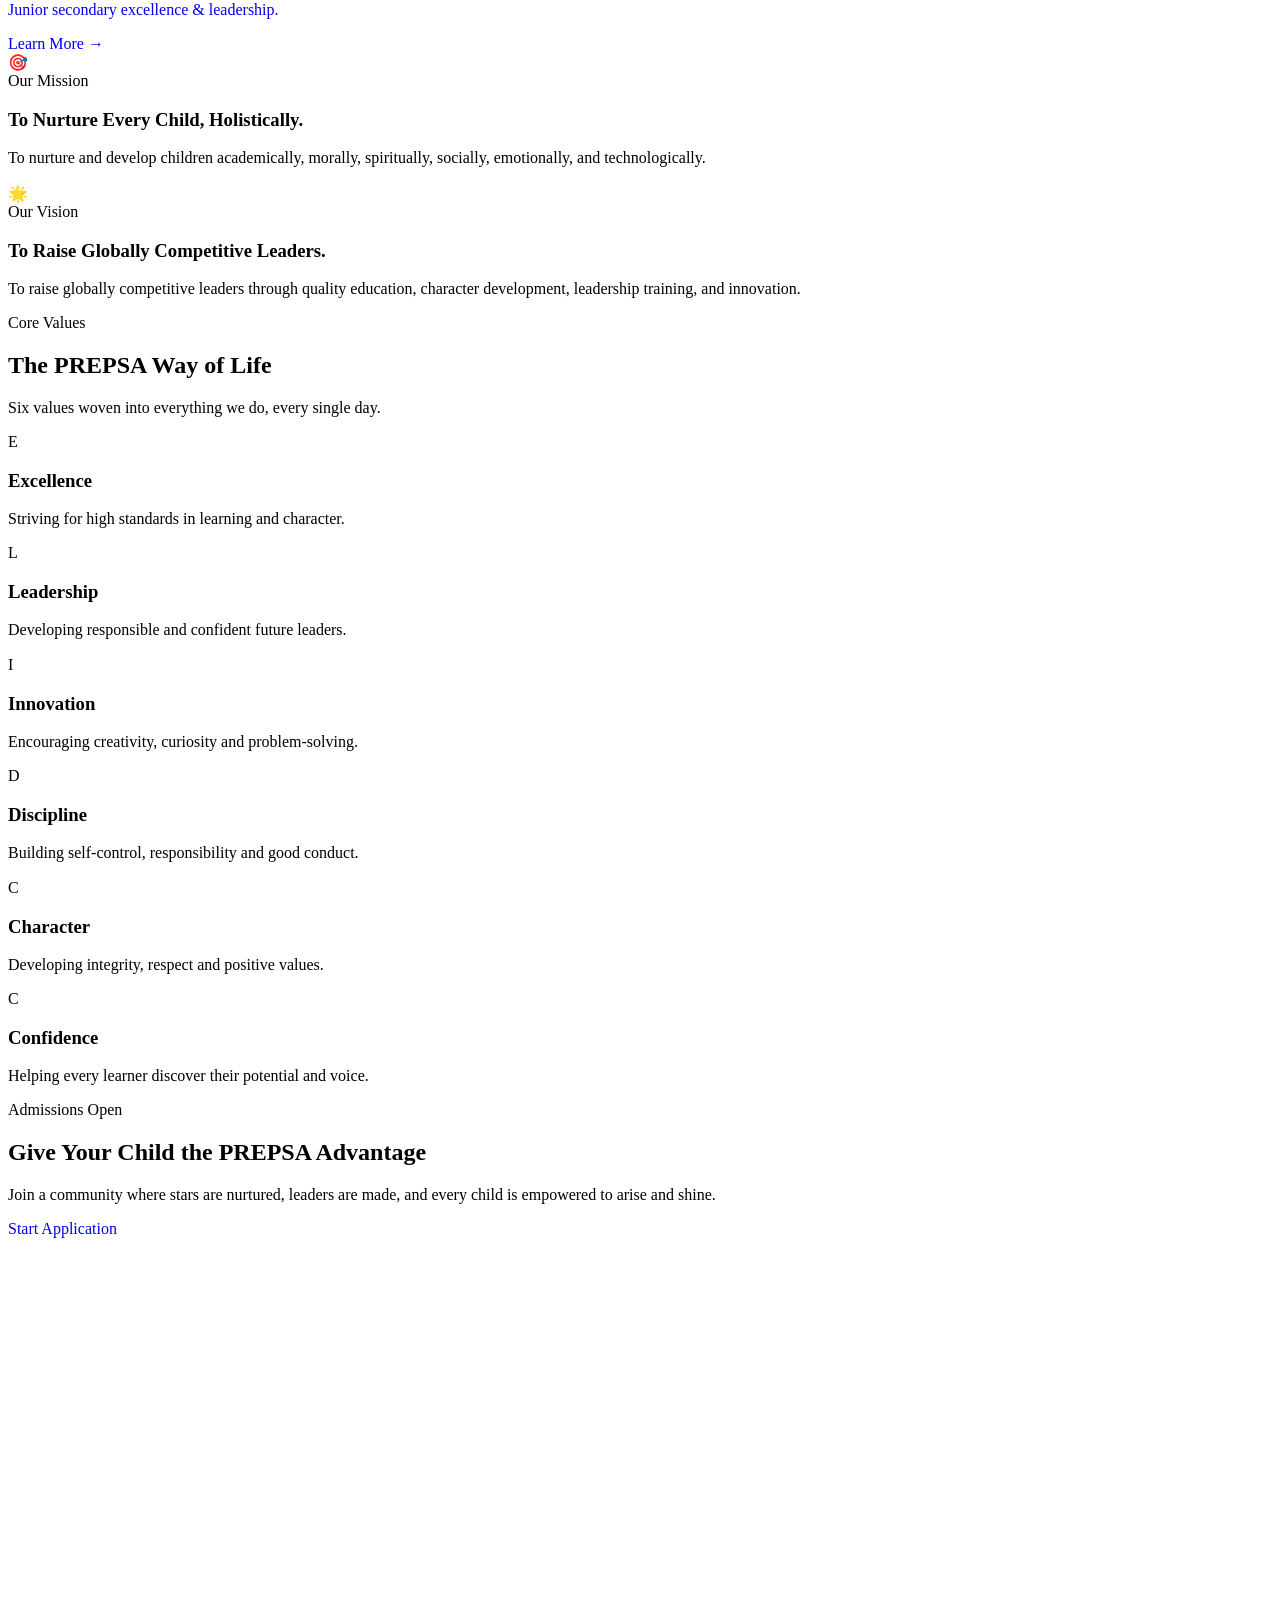
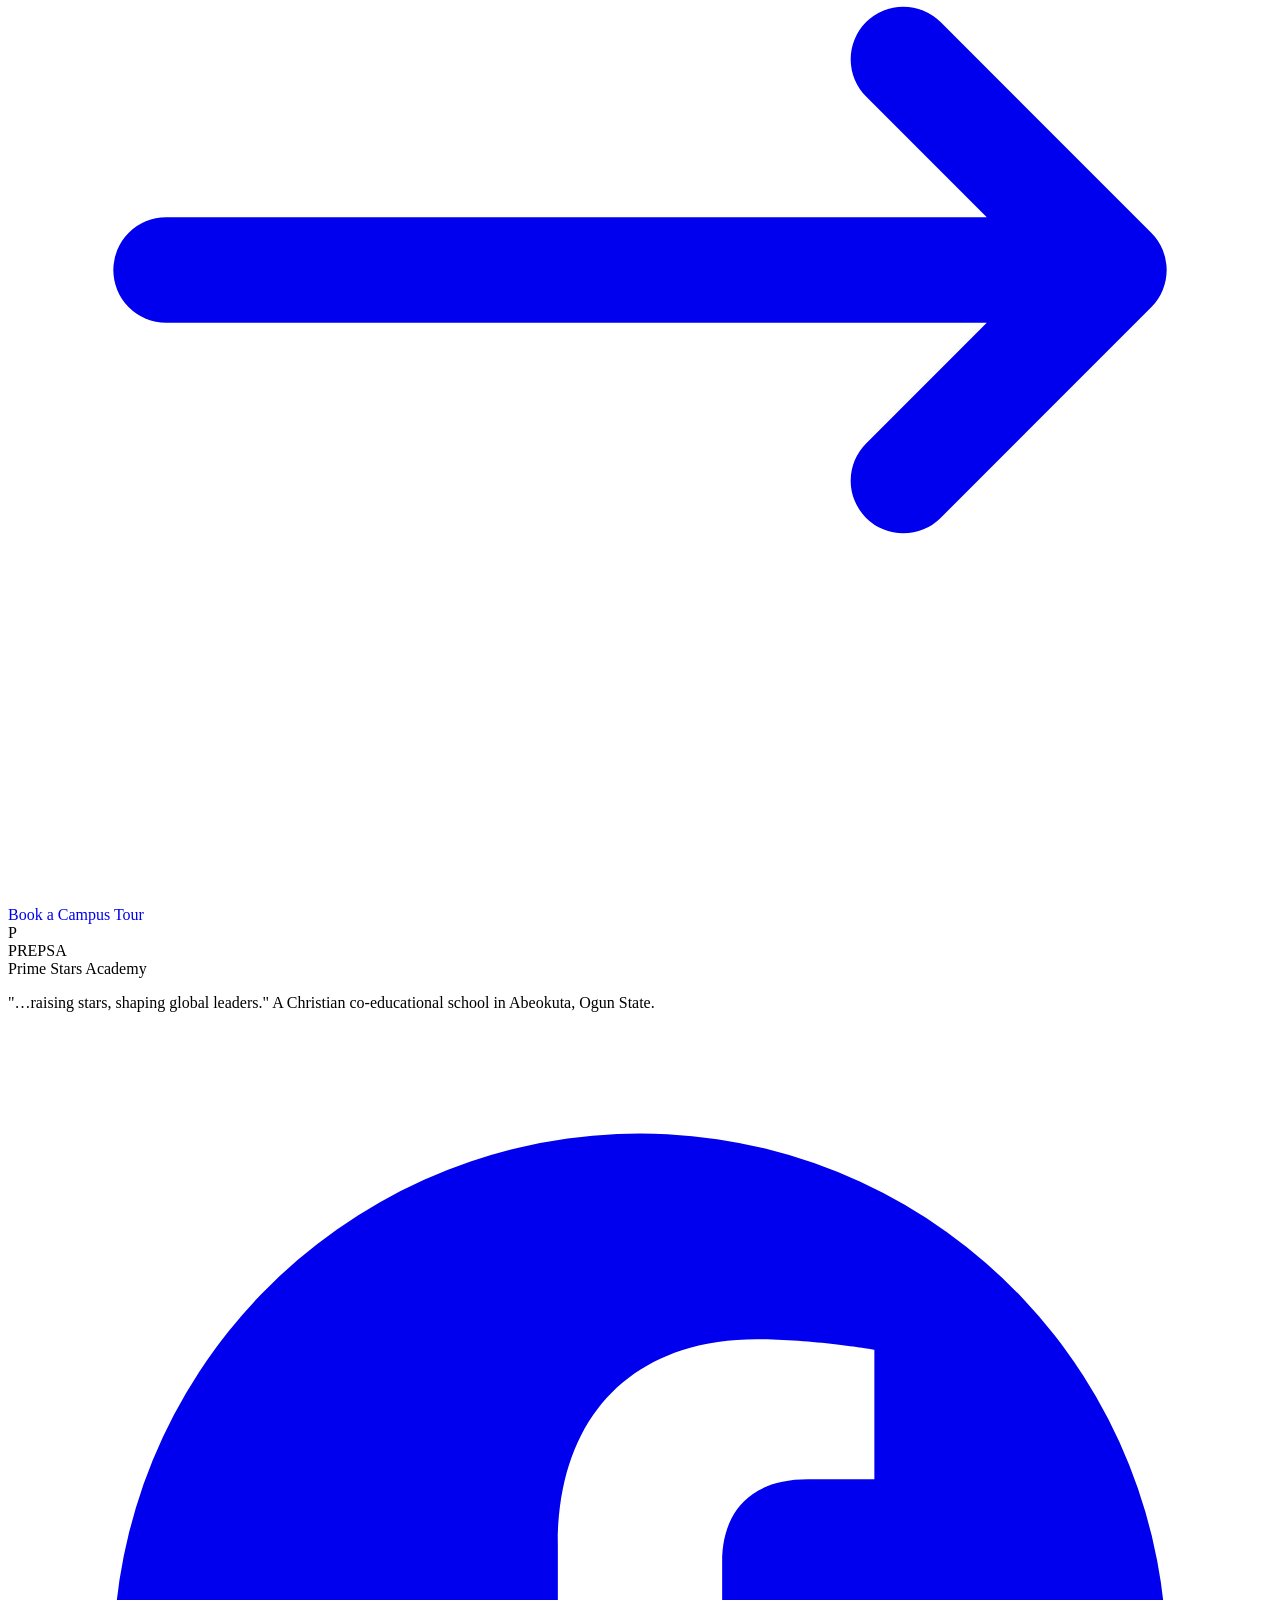
==== commit e0a600a4: "index.html" ====
--- a/index.html
+++ b/index.html
@@ -148,10 +148,10 @@
 
   <!-- ✅ NEW: Rotating image background slideshow -->
   <div class="hero-bg-slideshow" aria-hidden="true">
-    <div class="hero-bg-slide" style="background-image: url('https://pixabay.com/images/download/x-4415895_1920.jpg');"></div>
-    <div class="hero-bg-slide" style="background-image: url('https://pixabay.com/images/download/klimkin-merry-christmas-1093758_1920.jpg');"></div>
-    <div class="hero-bg-slide" style="background-image: url('https://pixabay.com/images/download/joa70-africa-9904004_1920.jpg');"></div>
-    <div class="hero-bg-slide" style="background-image: url('https://pixabay.com/images/download/x-3087585_1920.jpg');"></div>
+    <div class="hero-bg-slide" style="background-image: url('assets/images/hero-bg.jpg');"></div>
+    <div class="hero-bg-slide" style="background-image: url('assets/images/hero-bg2.jpg');"></div>
+    <div class="hero-bg-slide" style="background-image: url('assets/images/hero-bg3.jpg');"></div>
+    <div class="hero-bg-slide" style="background-image: url('assets/images/hero-bg4.jpg');"></div>
     <div class="hero-bg-overlay"></div>
   </div>
 
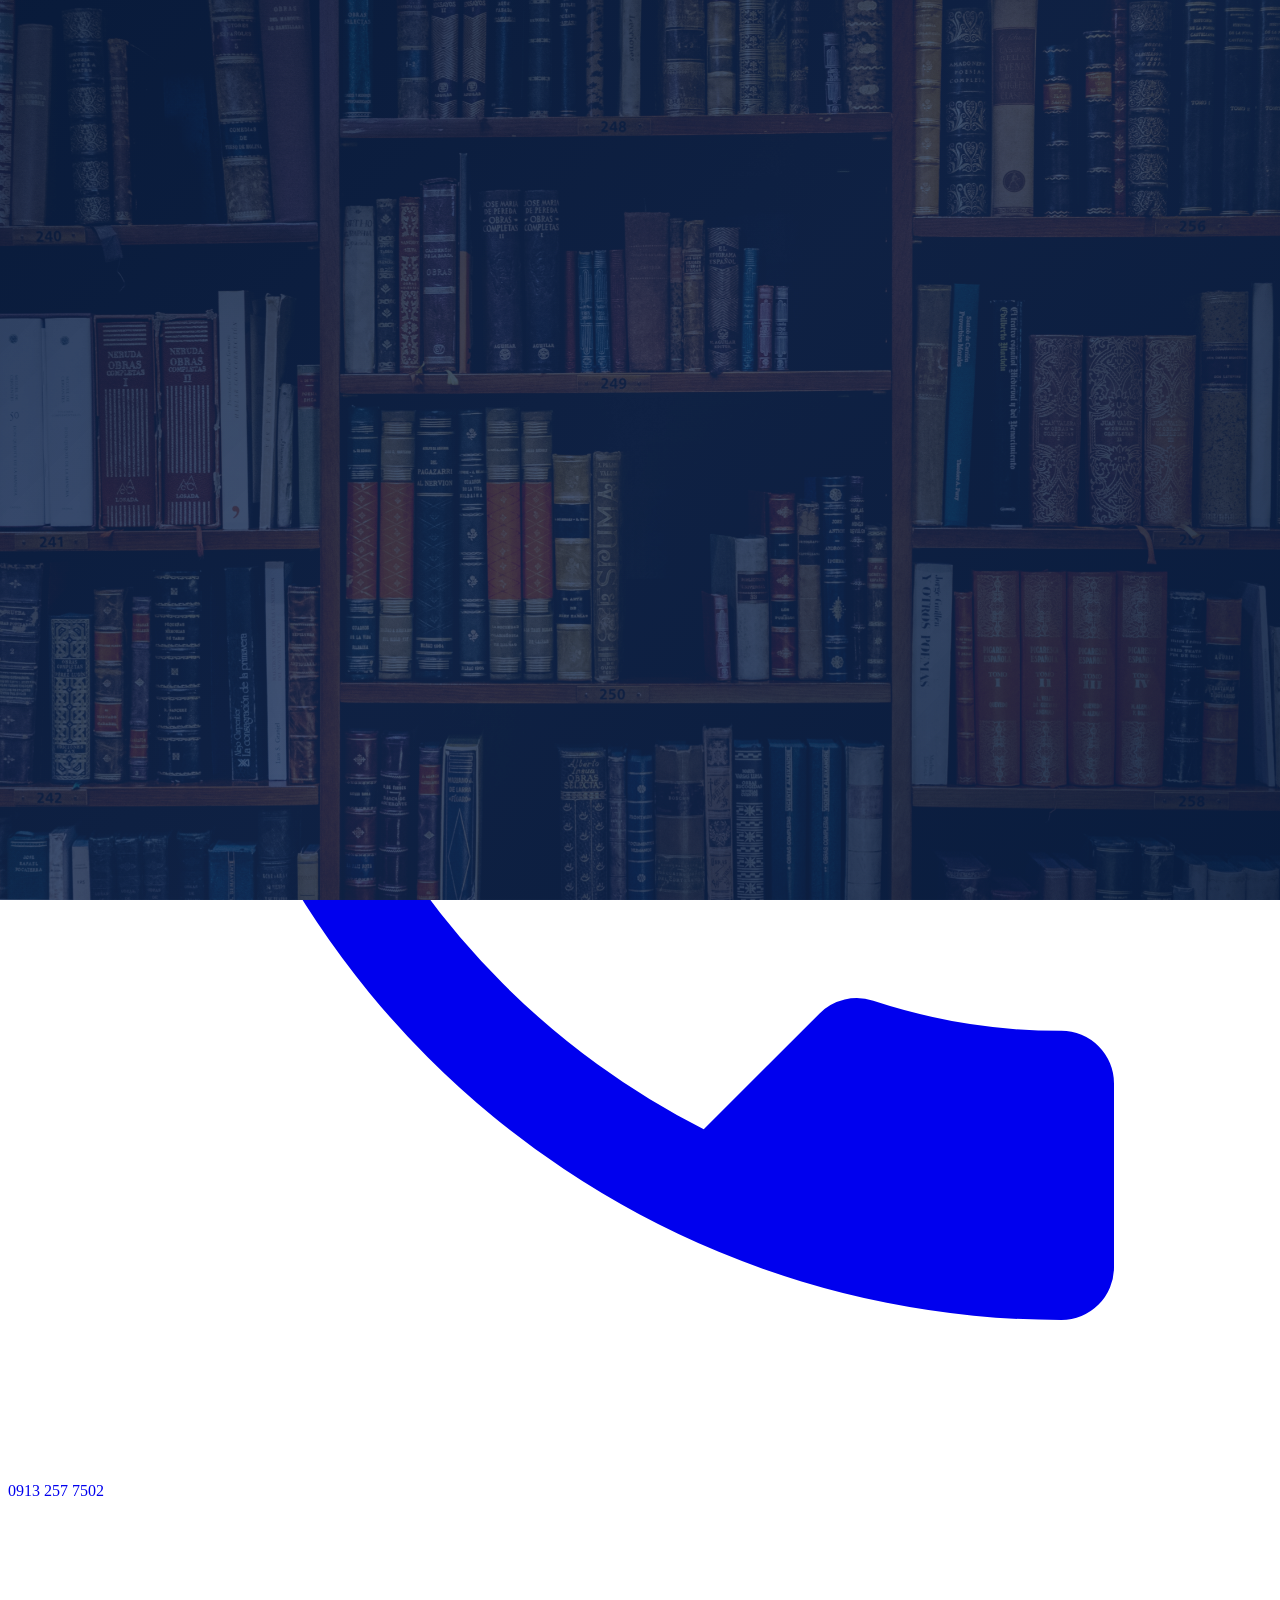
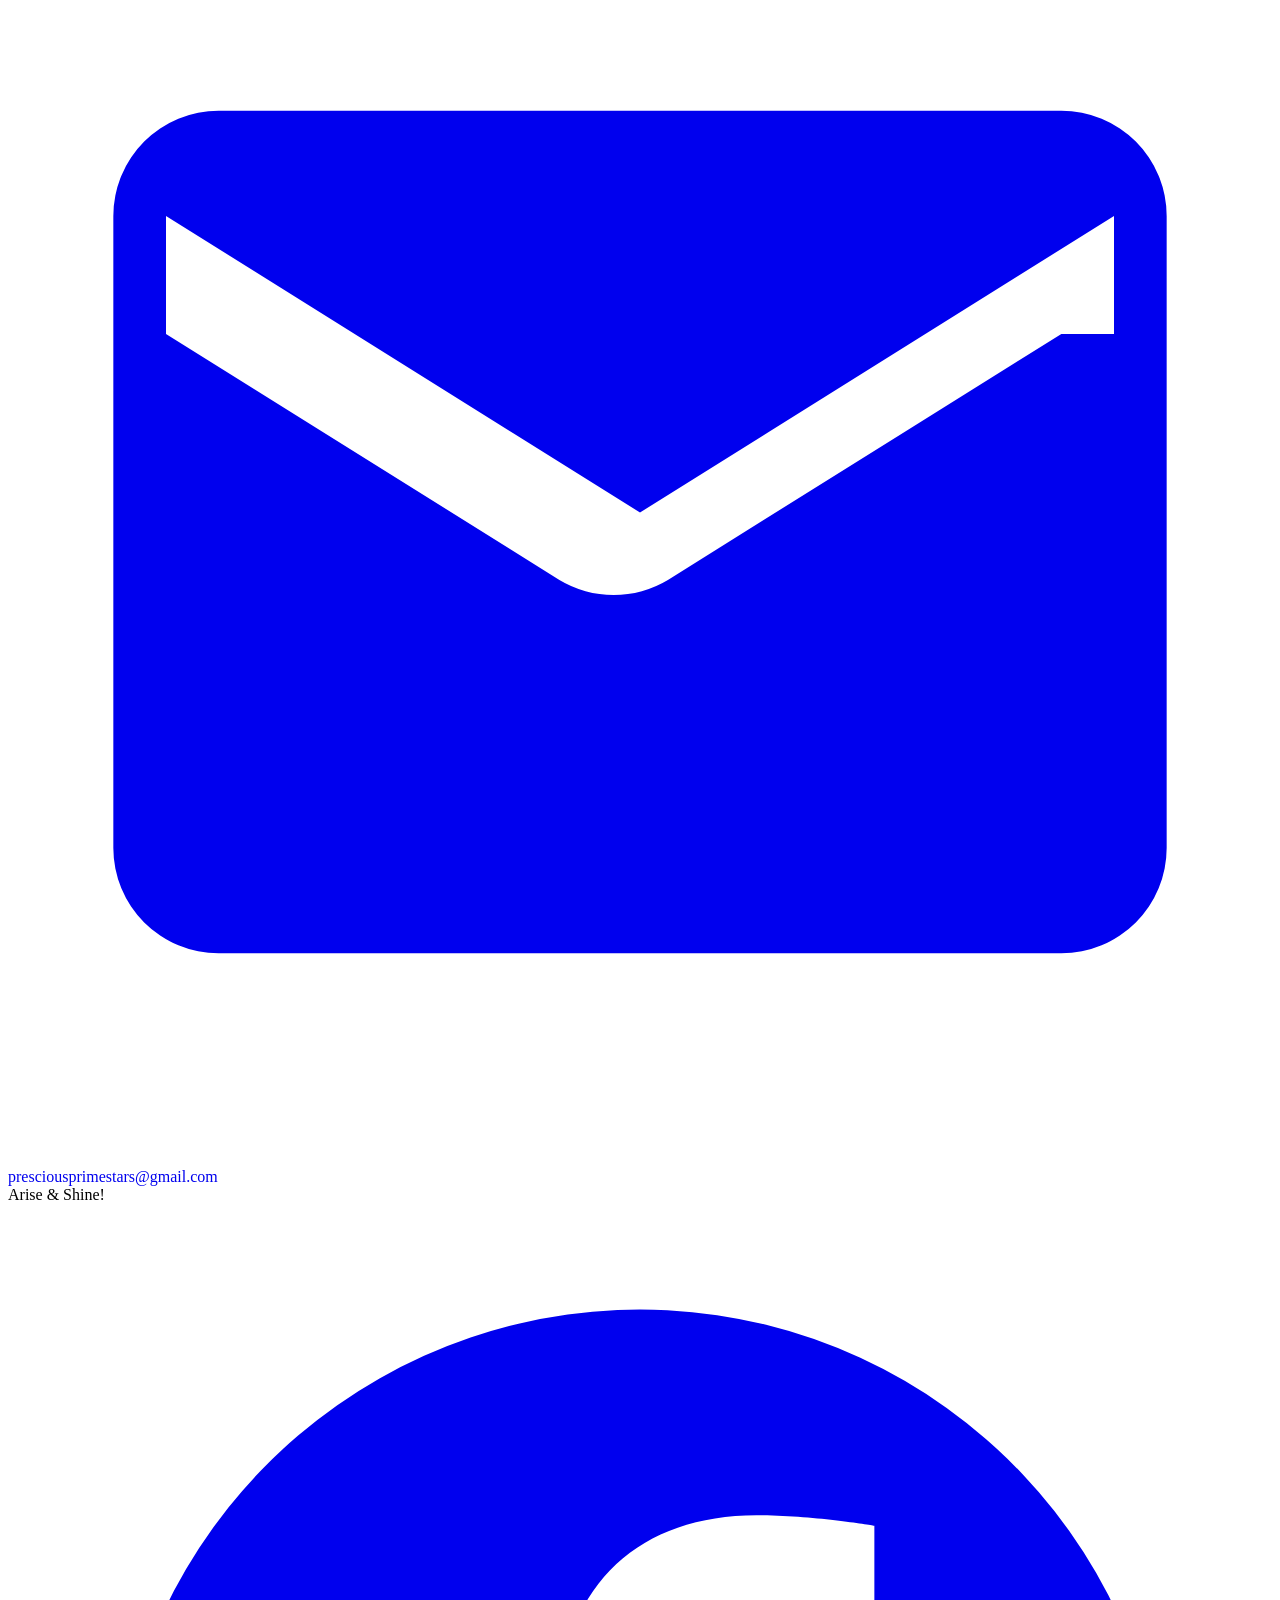
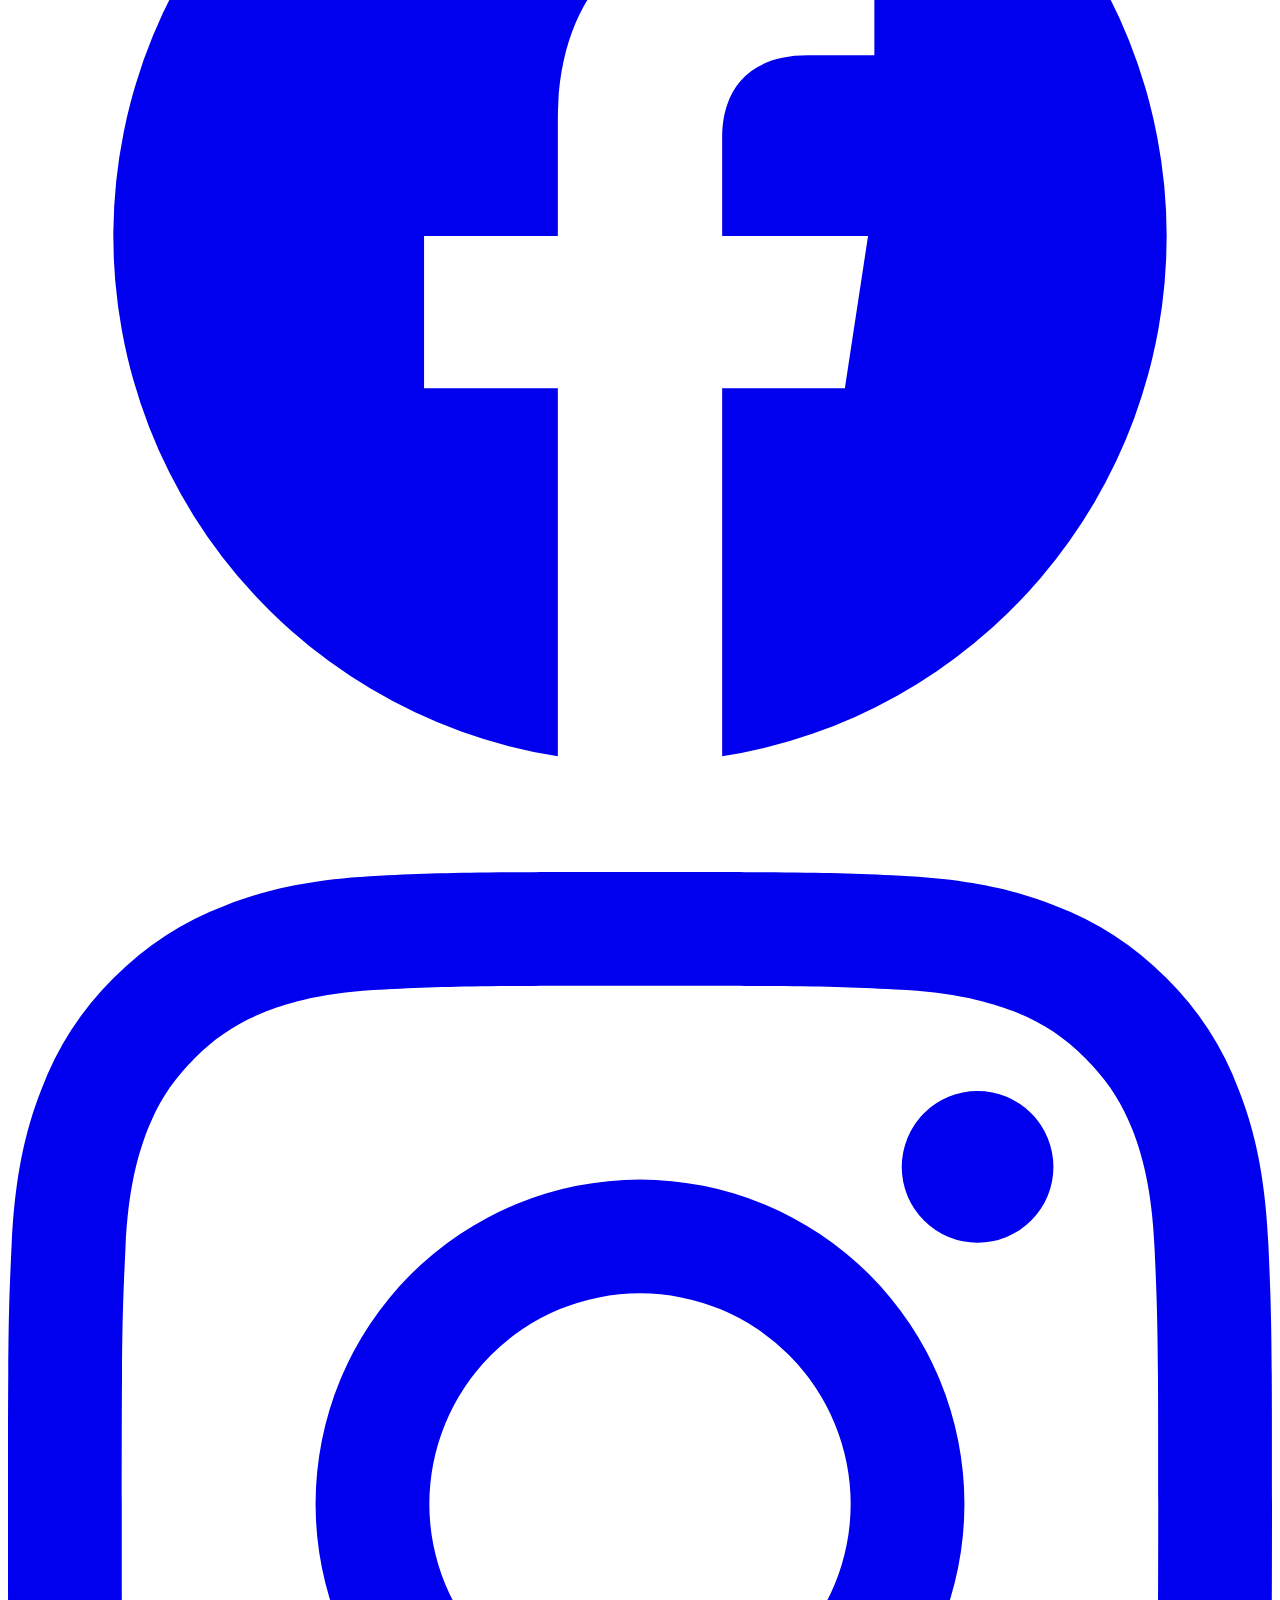
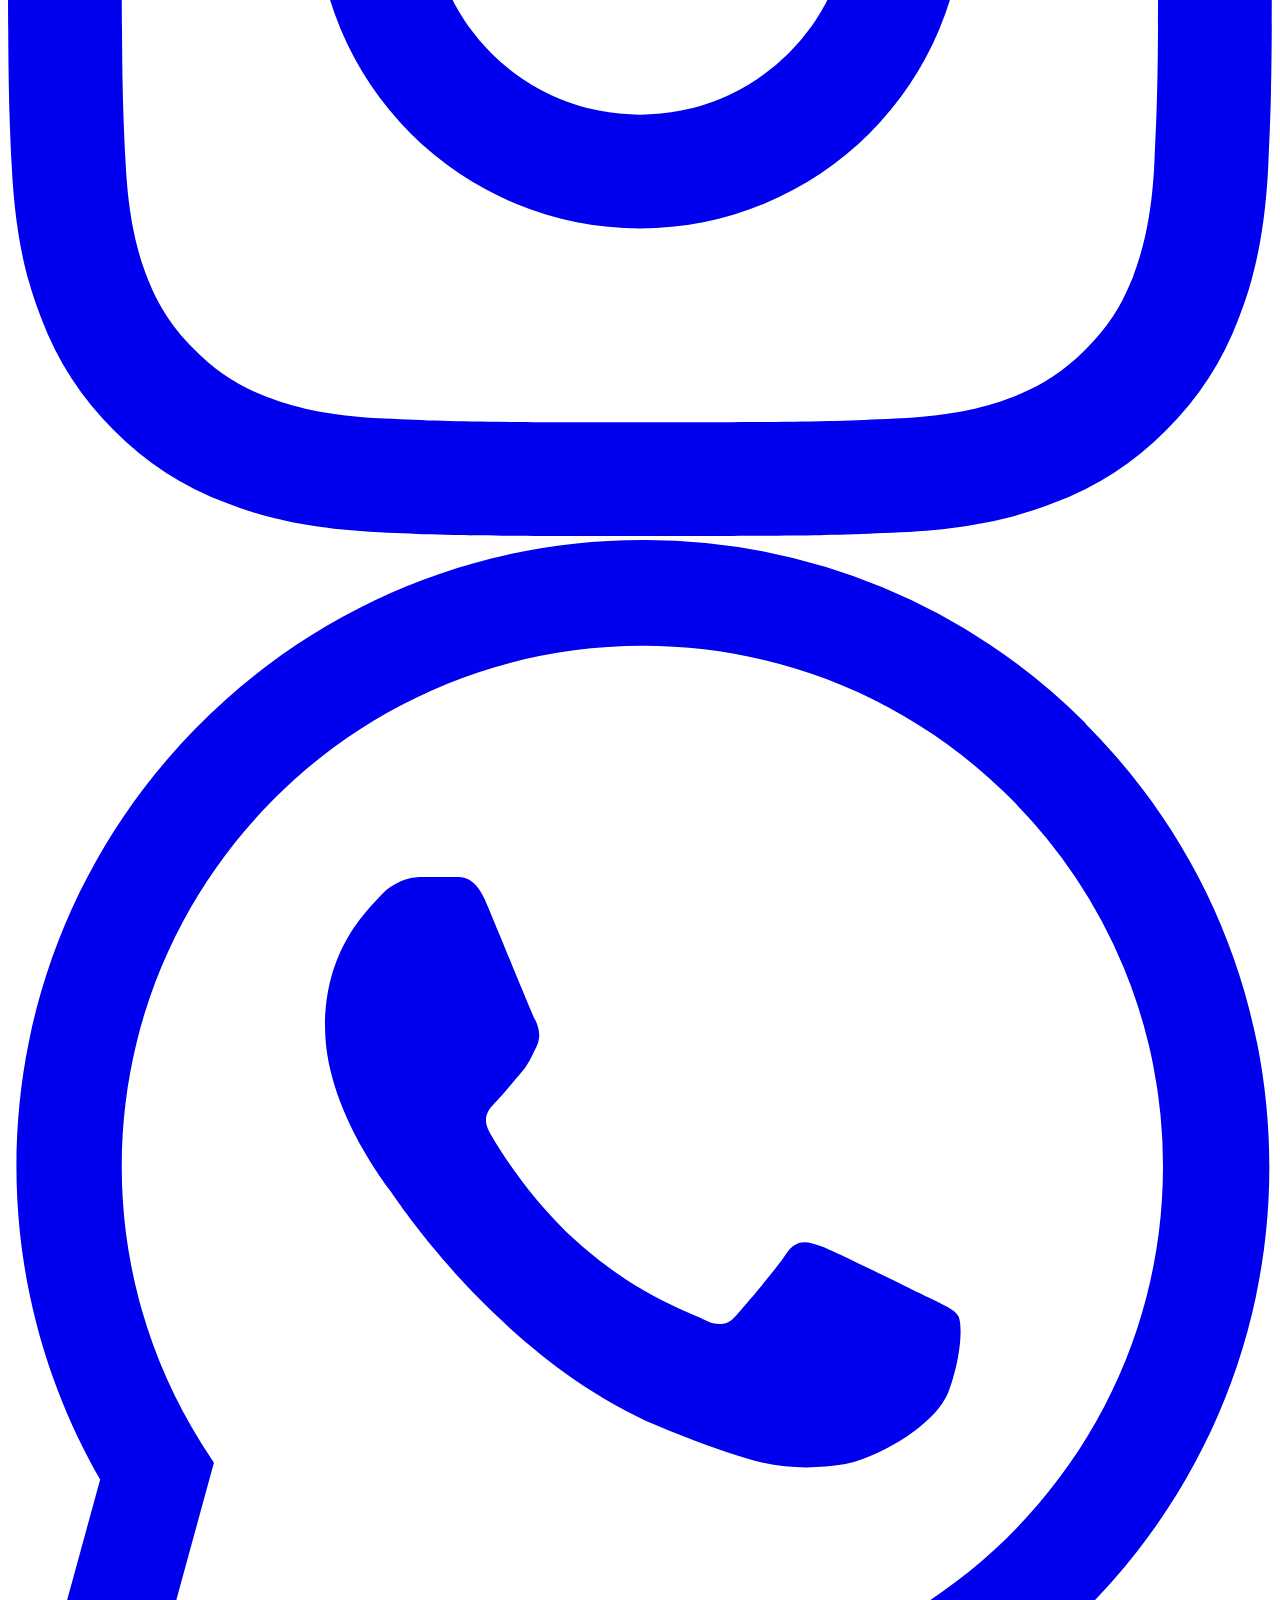
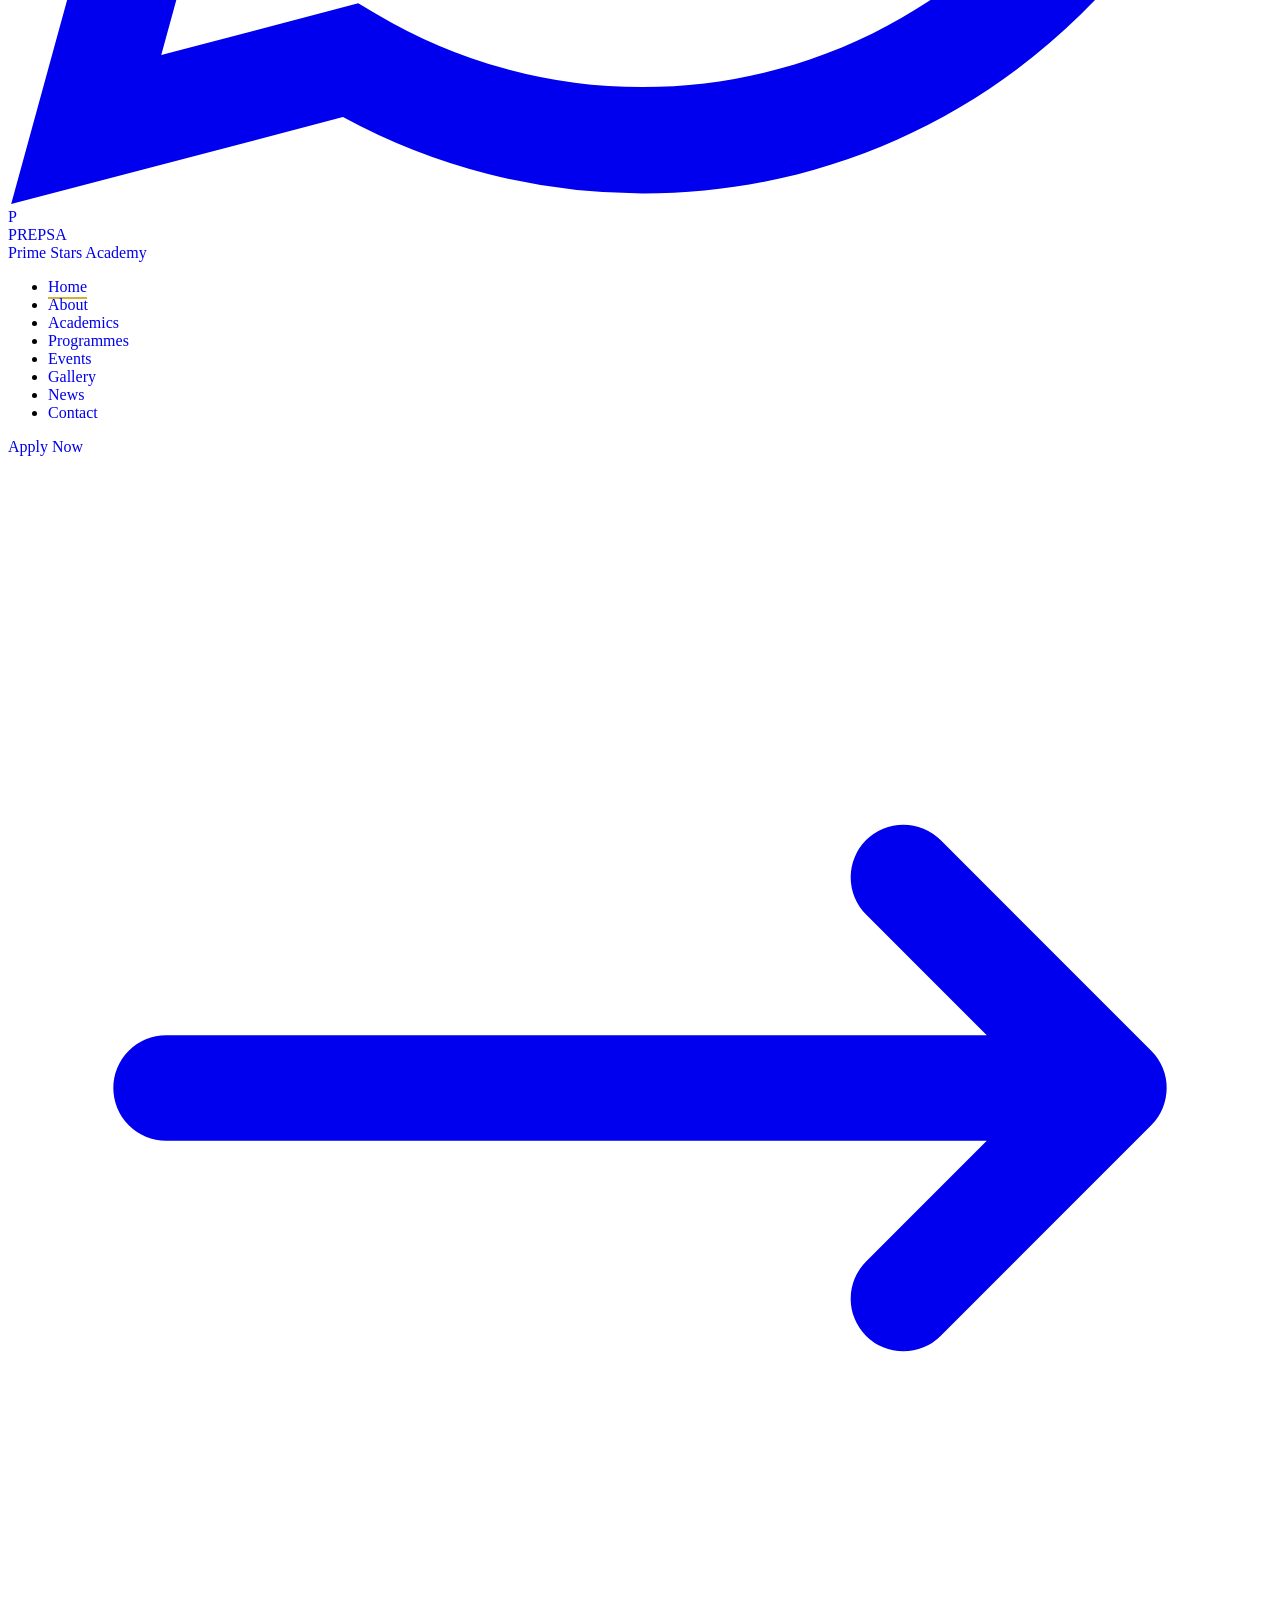
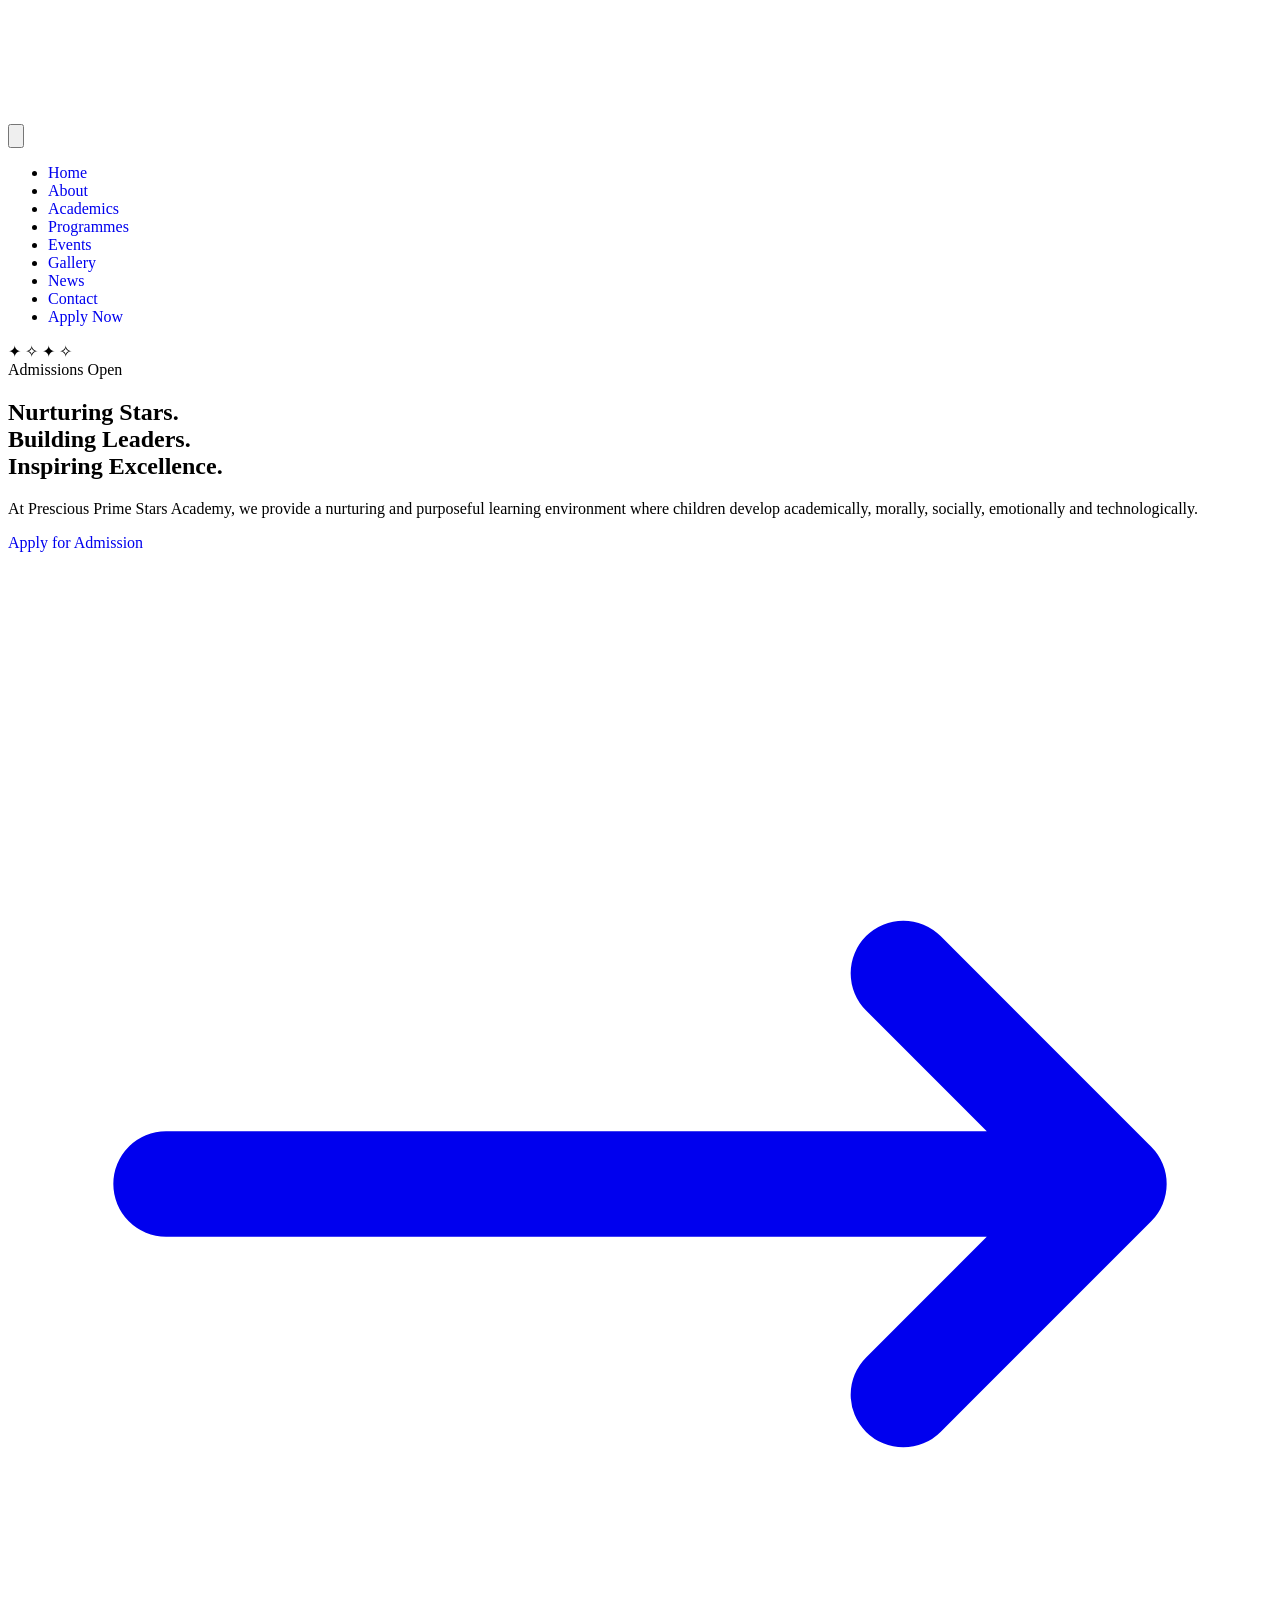
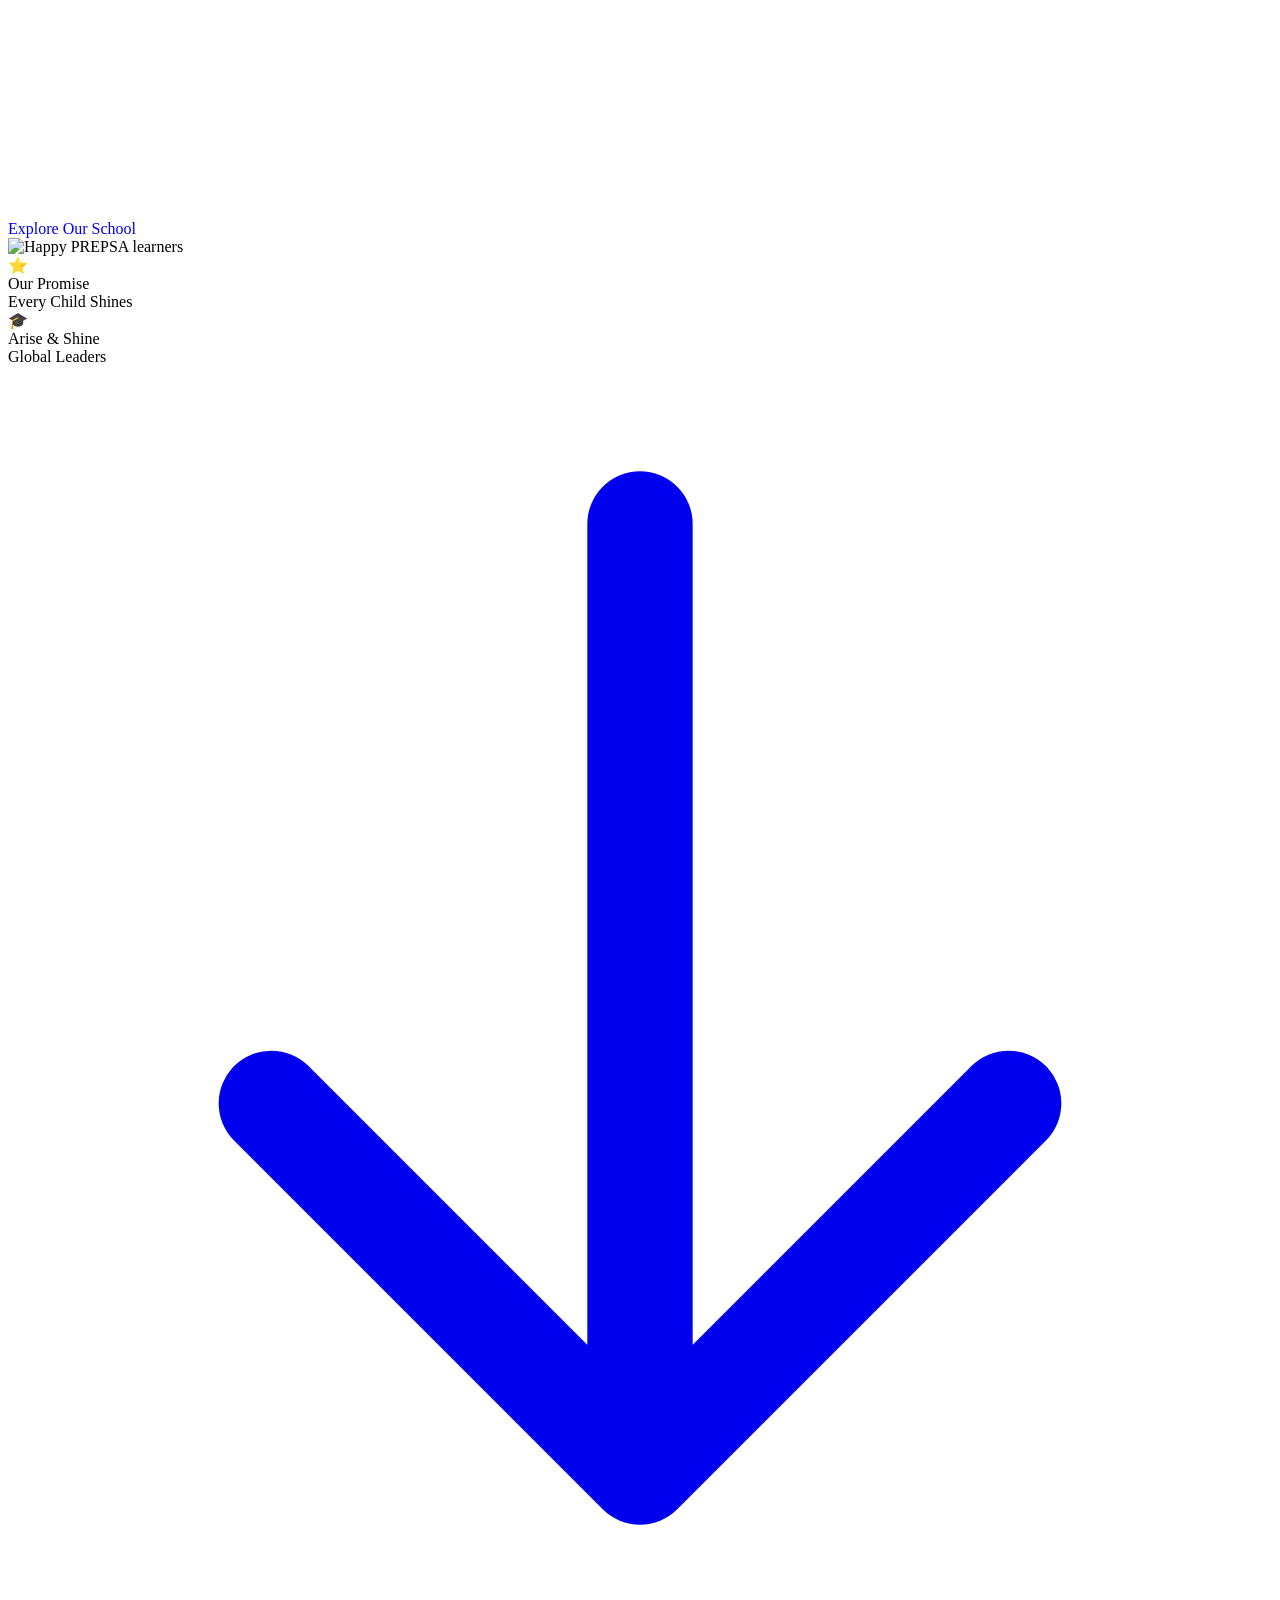
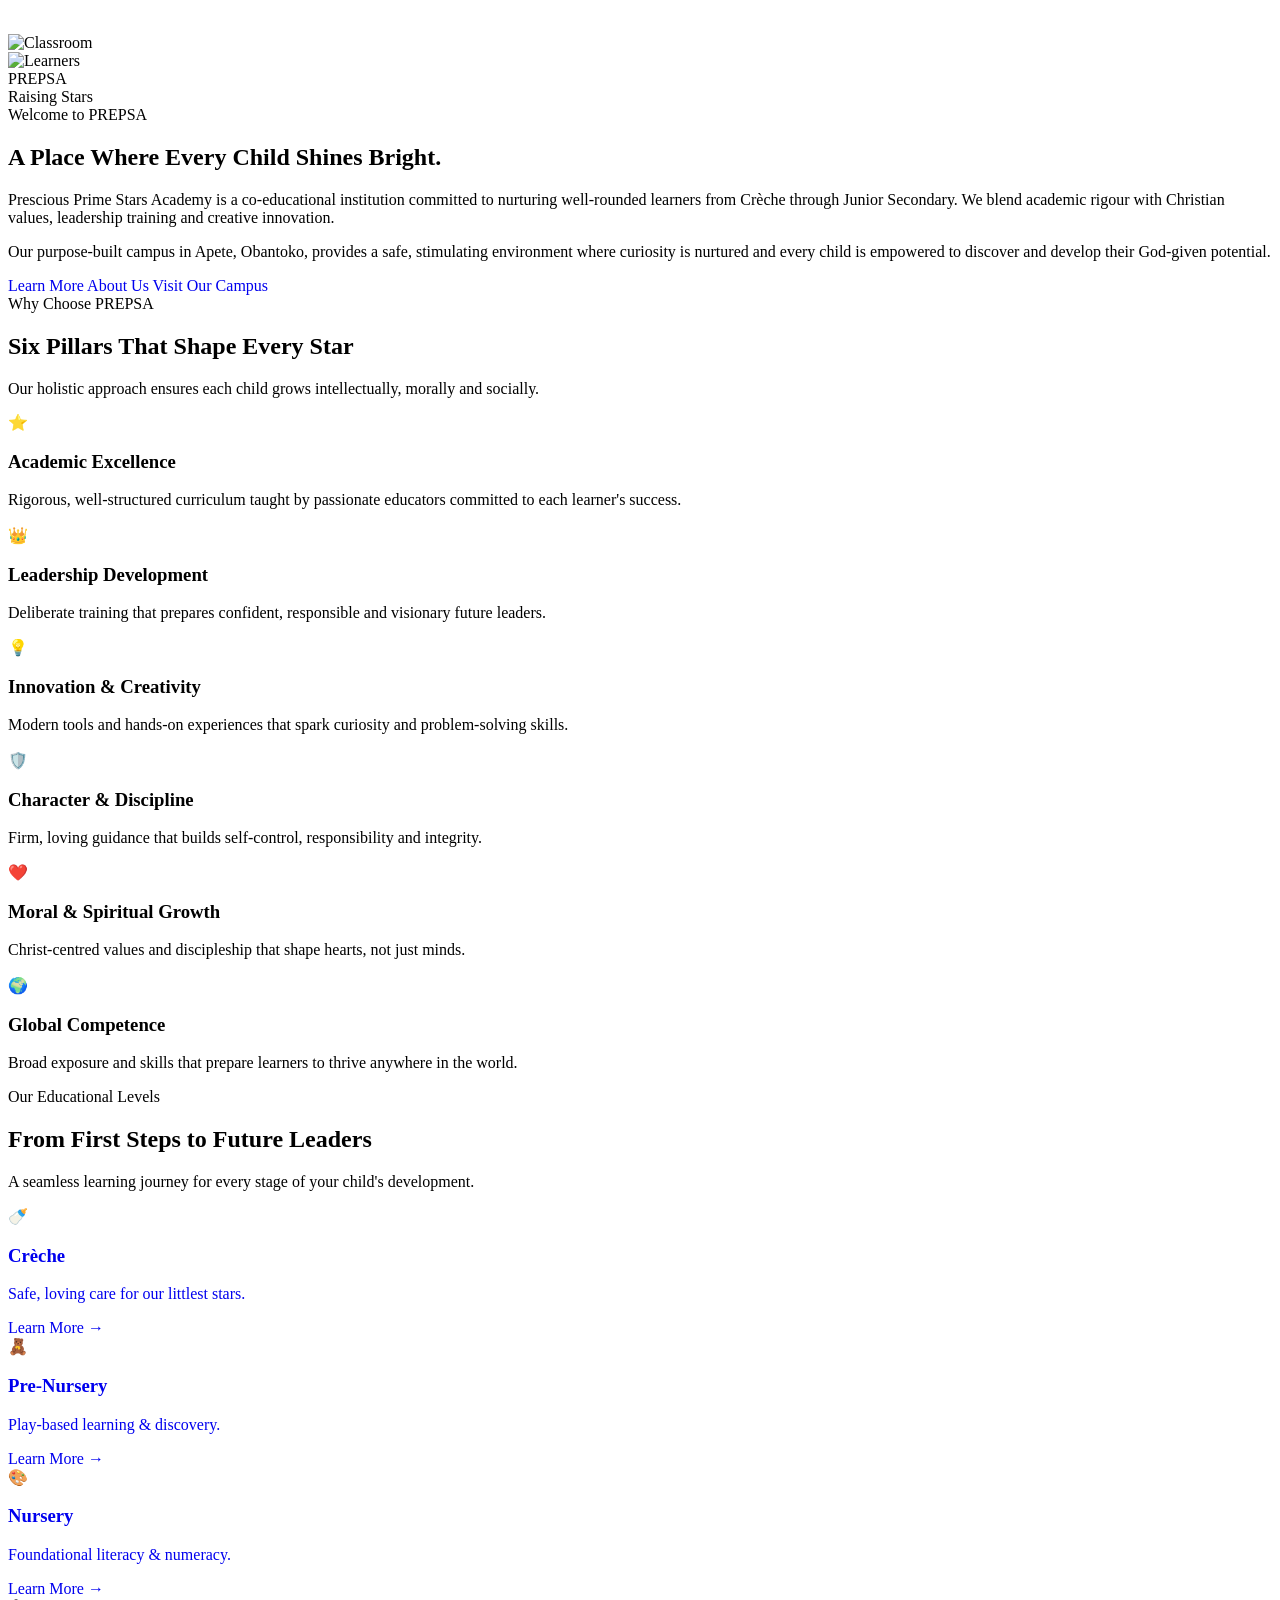
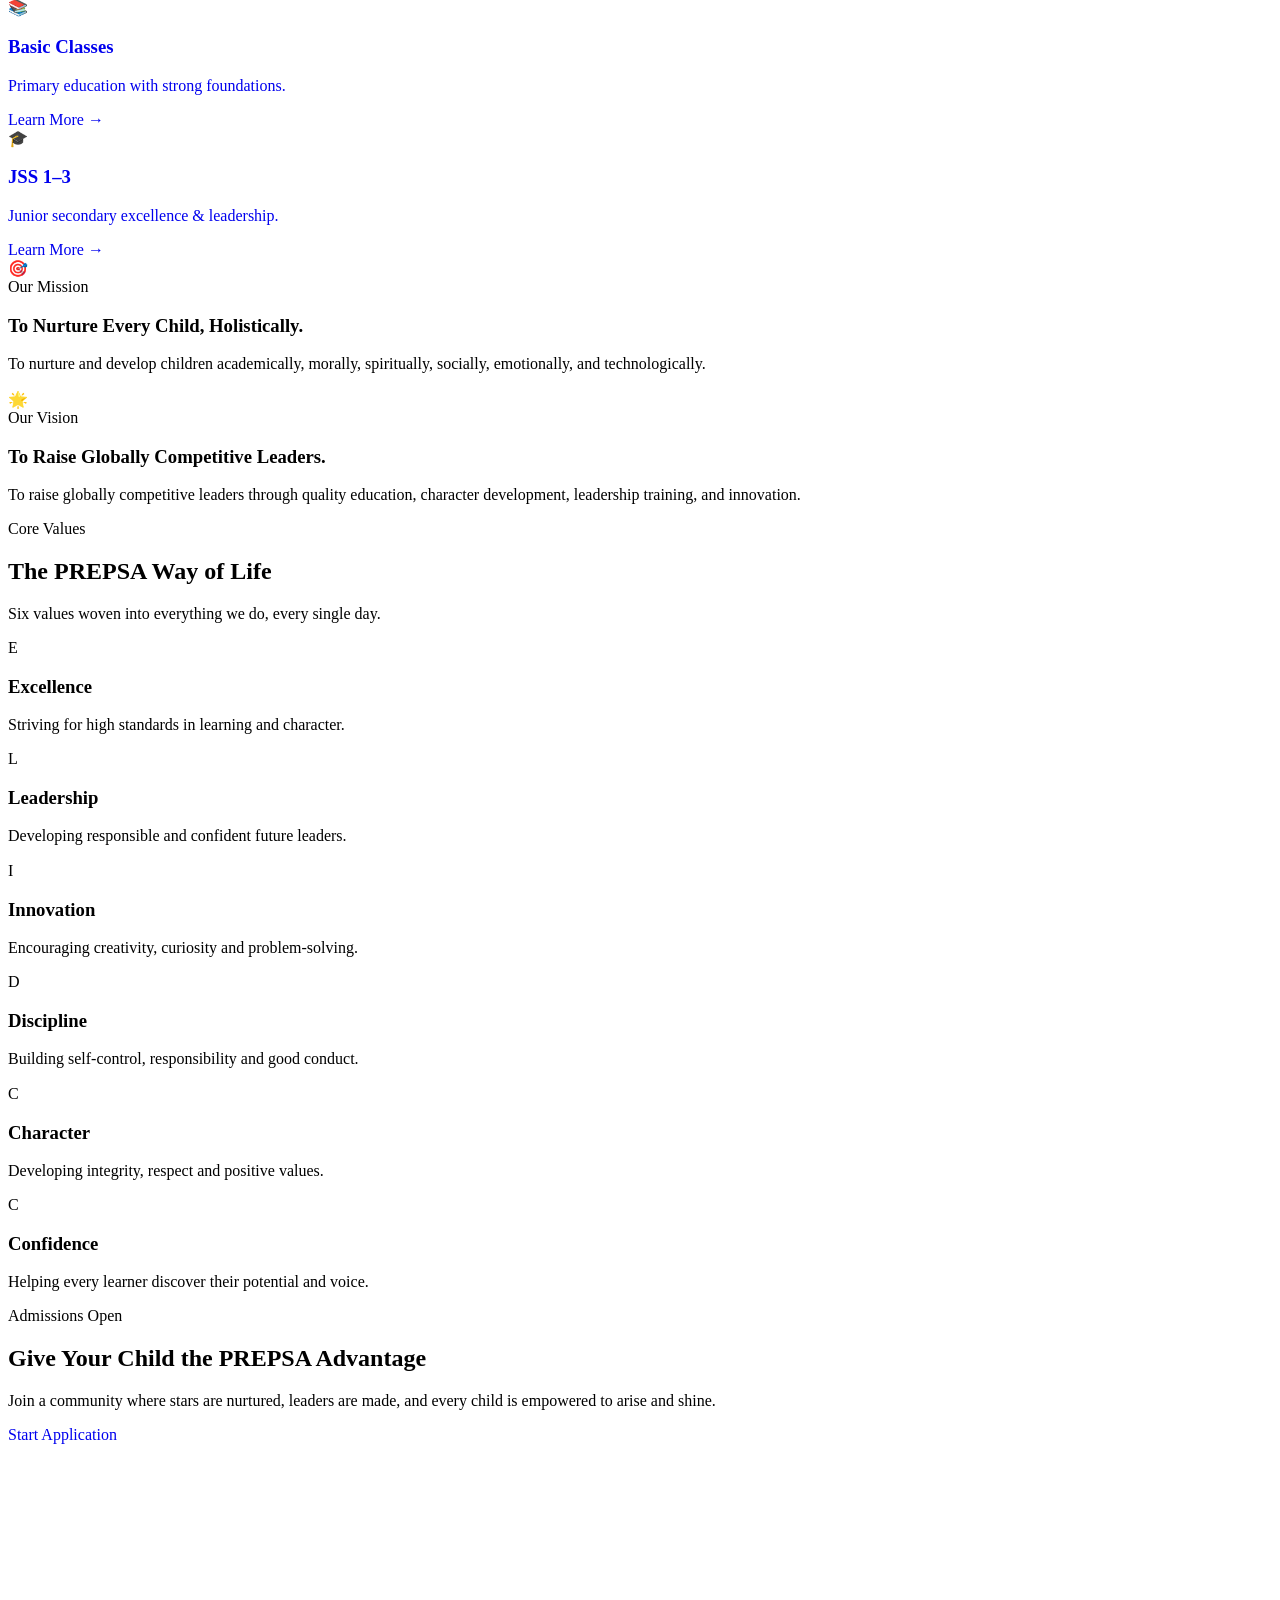
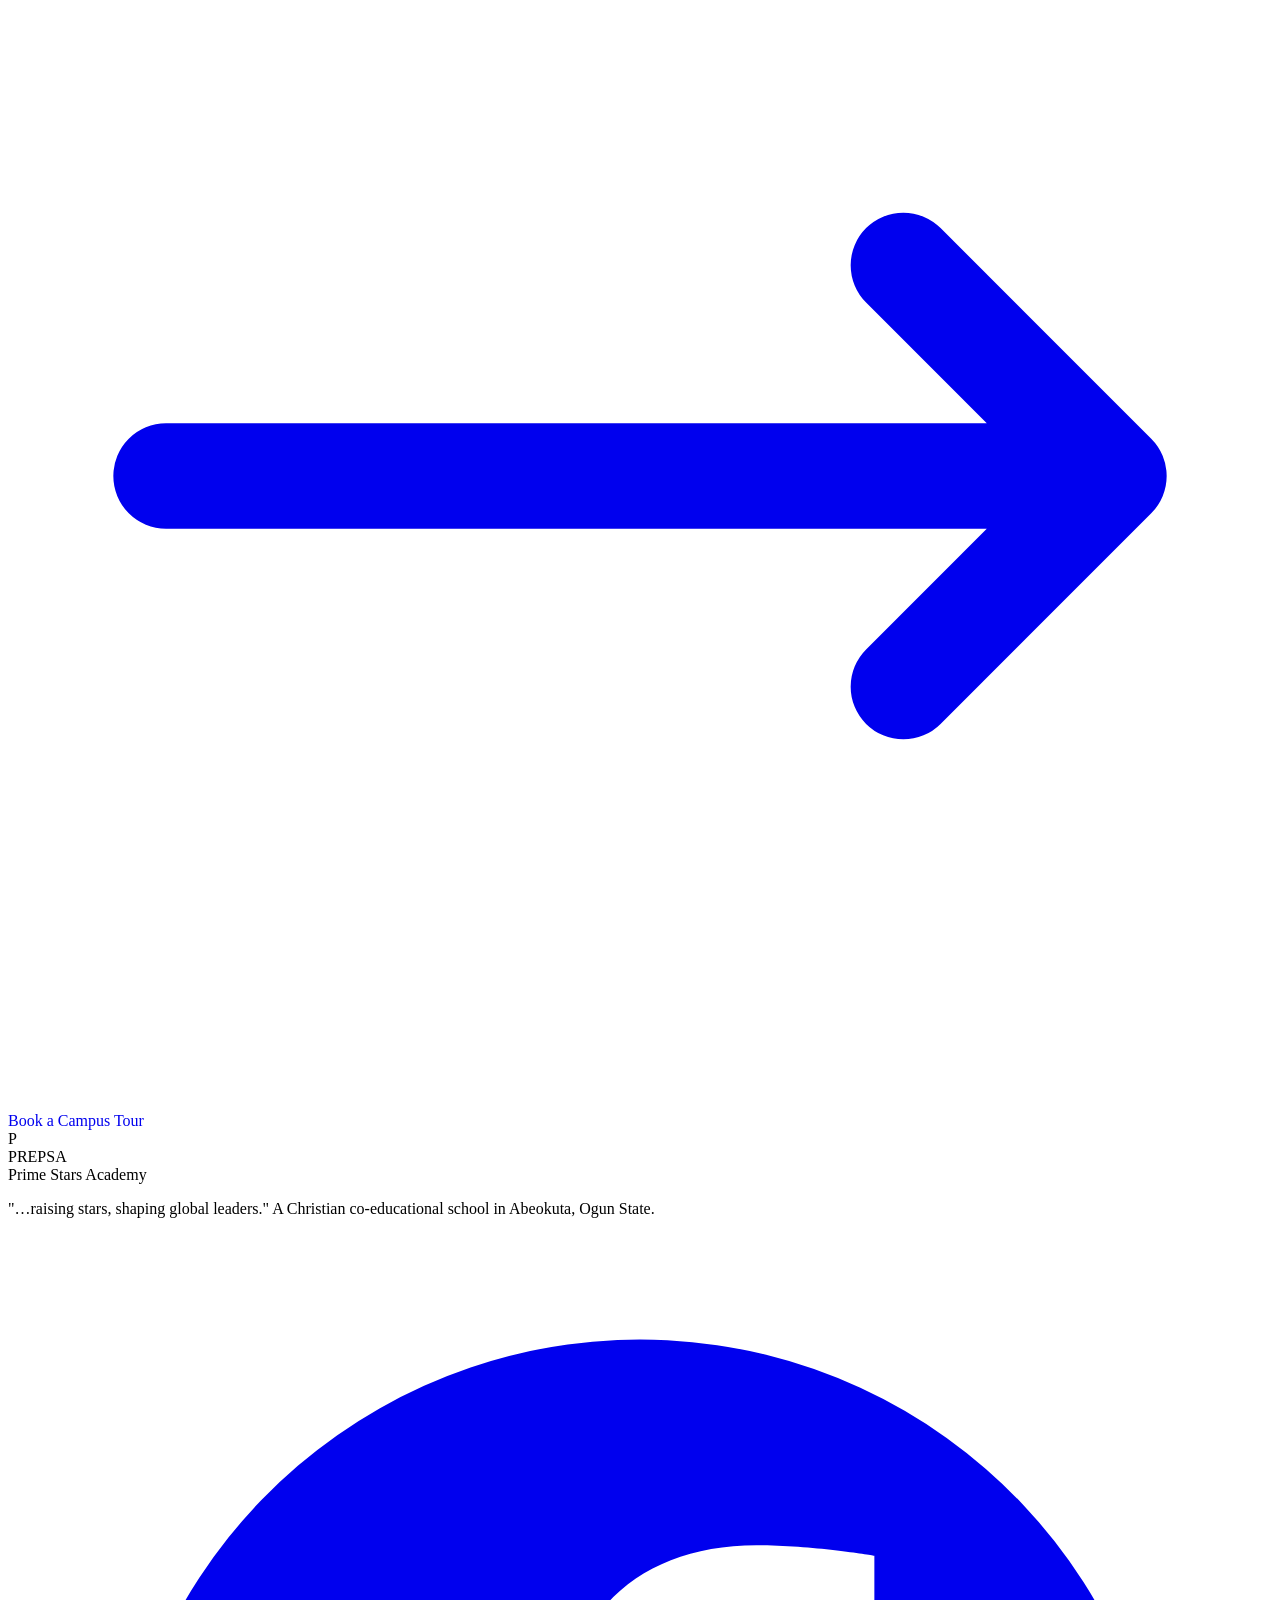
==== commit f3f80fb5: "index.html" ====
--- a/index.html
+++ b/index.html
@@ -55,6 +55,7 @@
 </head>
 
 <body class="font-sans bg-white text-royal antialiased overflow-x-hidden">
+  <img src="assets/images/hero-bg.jpg" alt="test" style="width:300px;border:3px solid red;">
 
 <!-- ░░░░ TOP BAR ░░░░ -->
 <div class="hidden md:block bg-royal text-white text-sm">
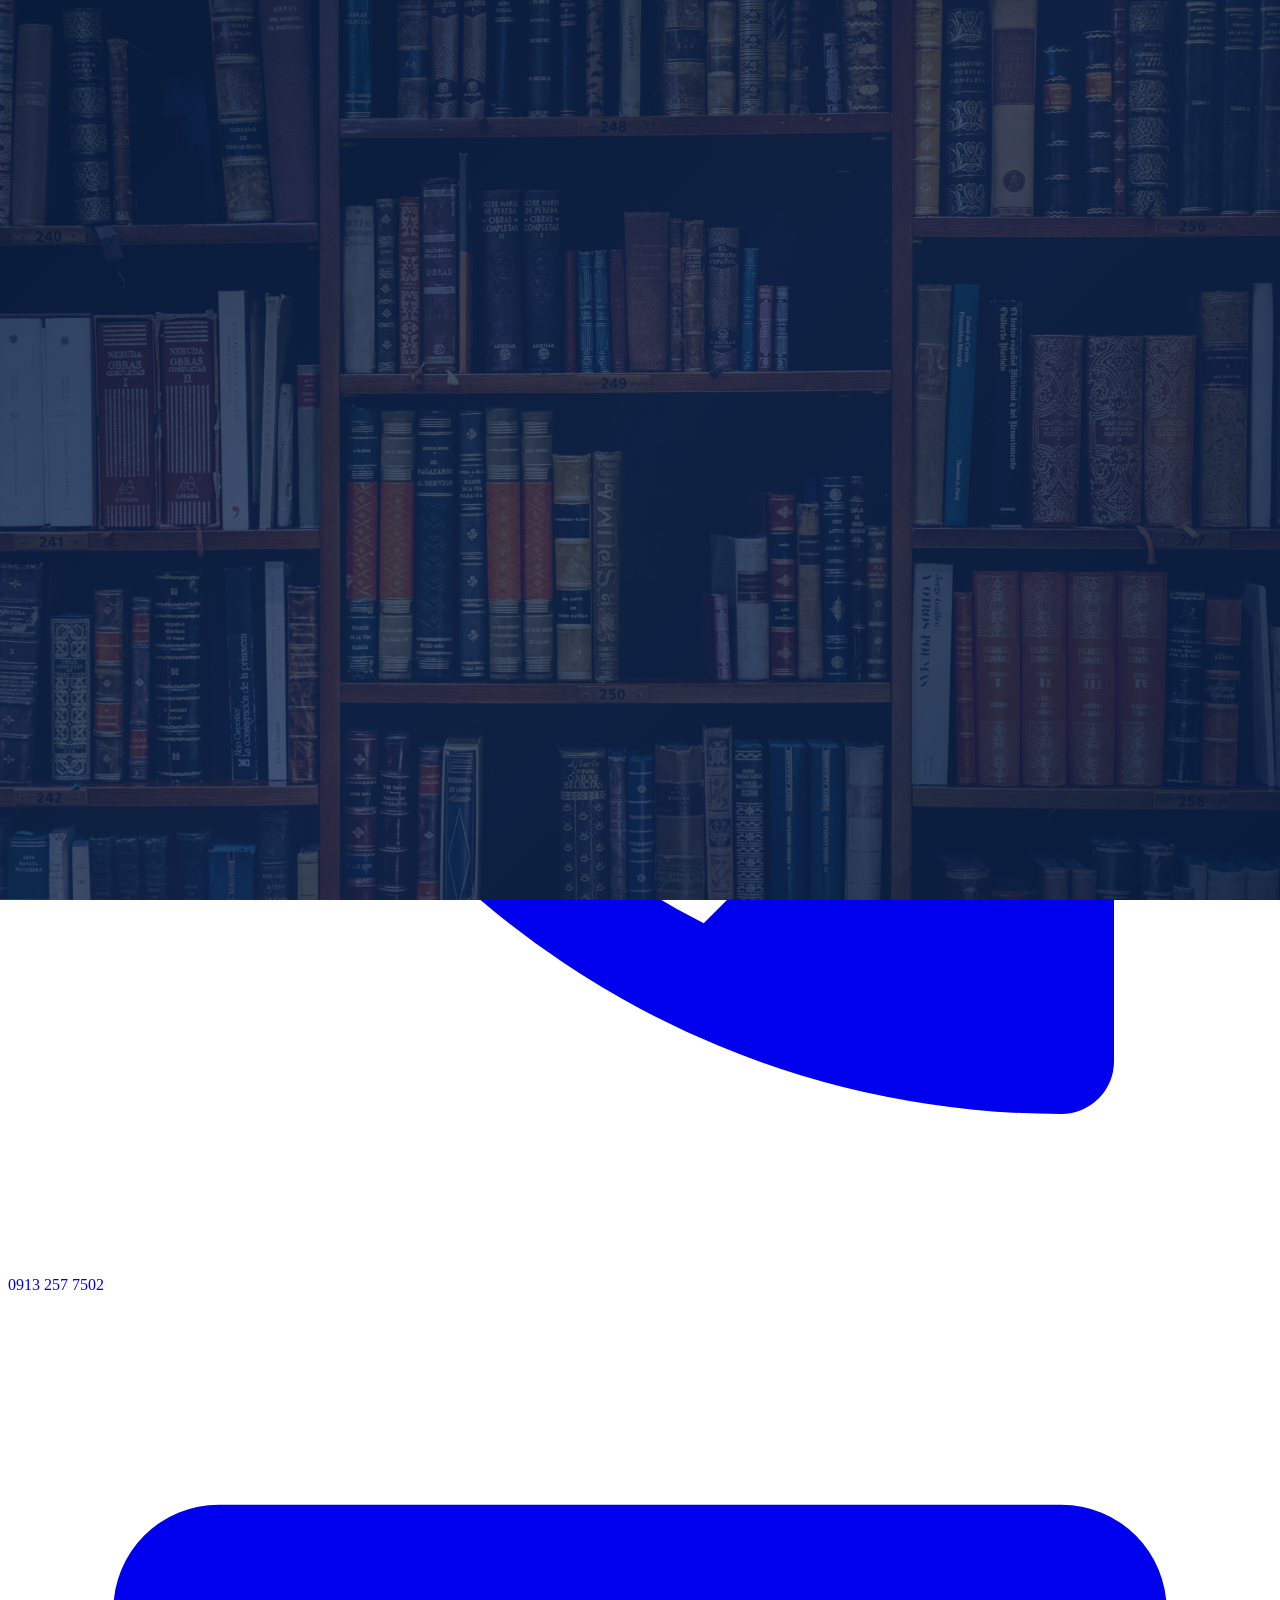
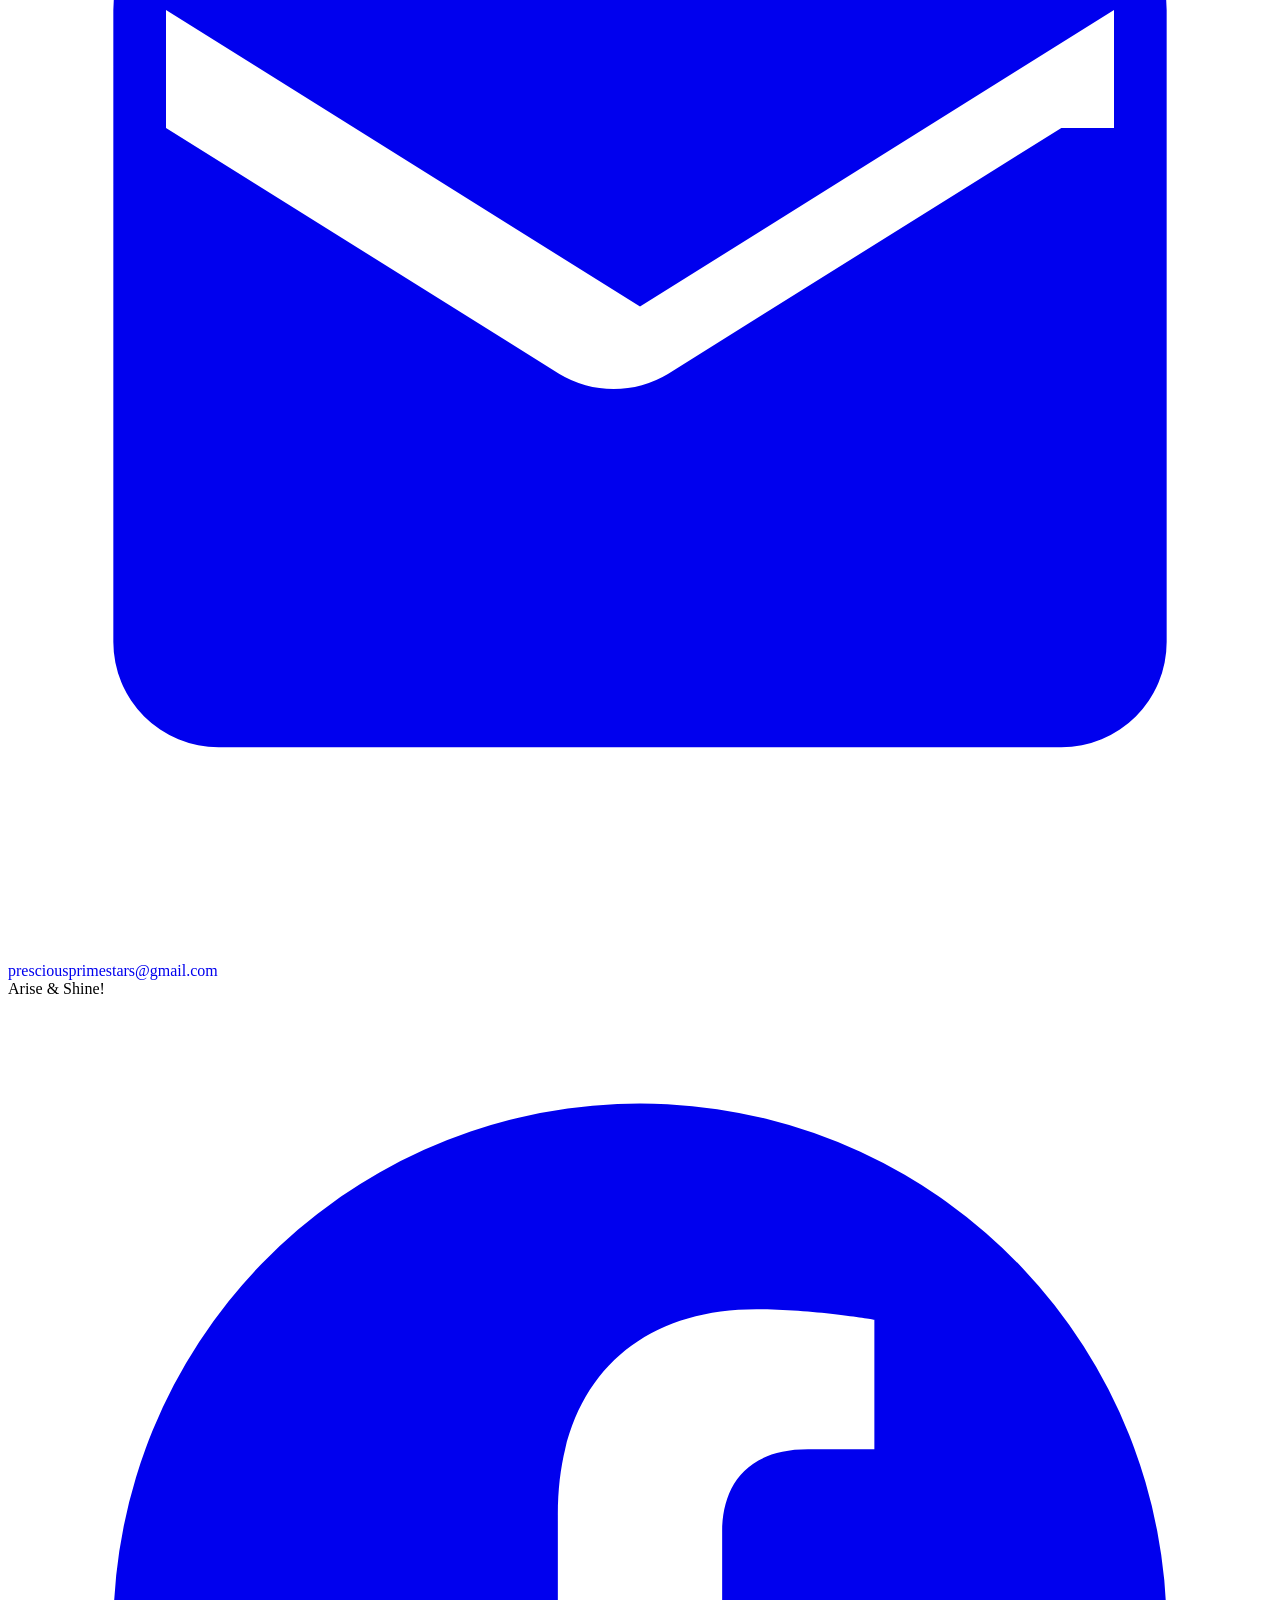
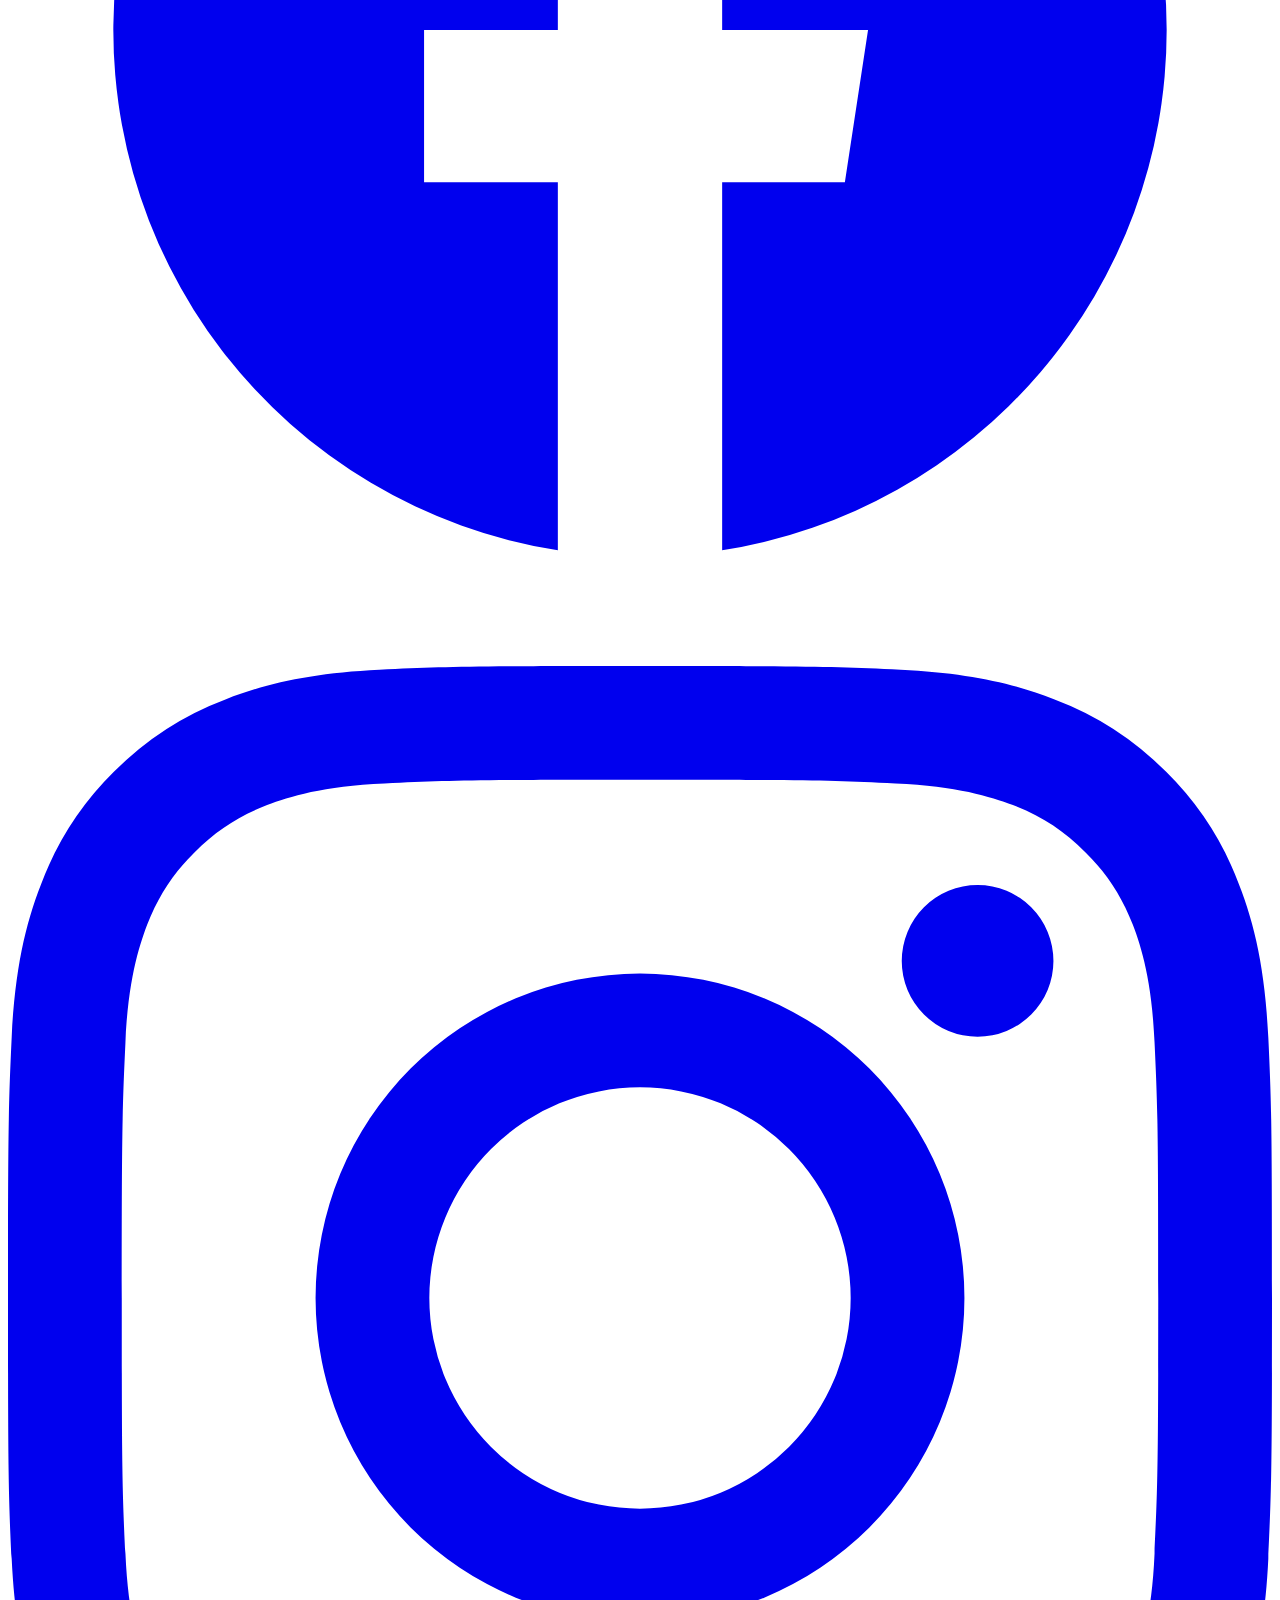
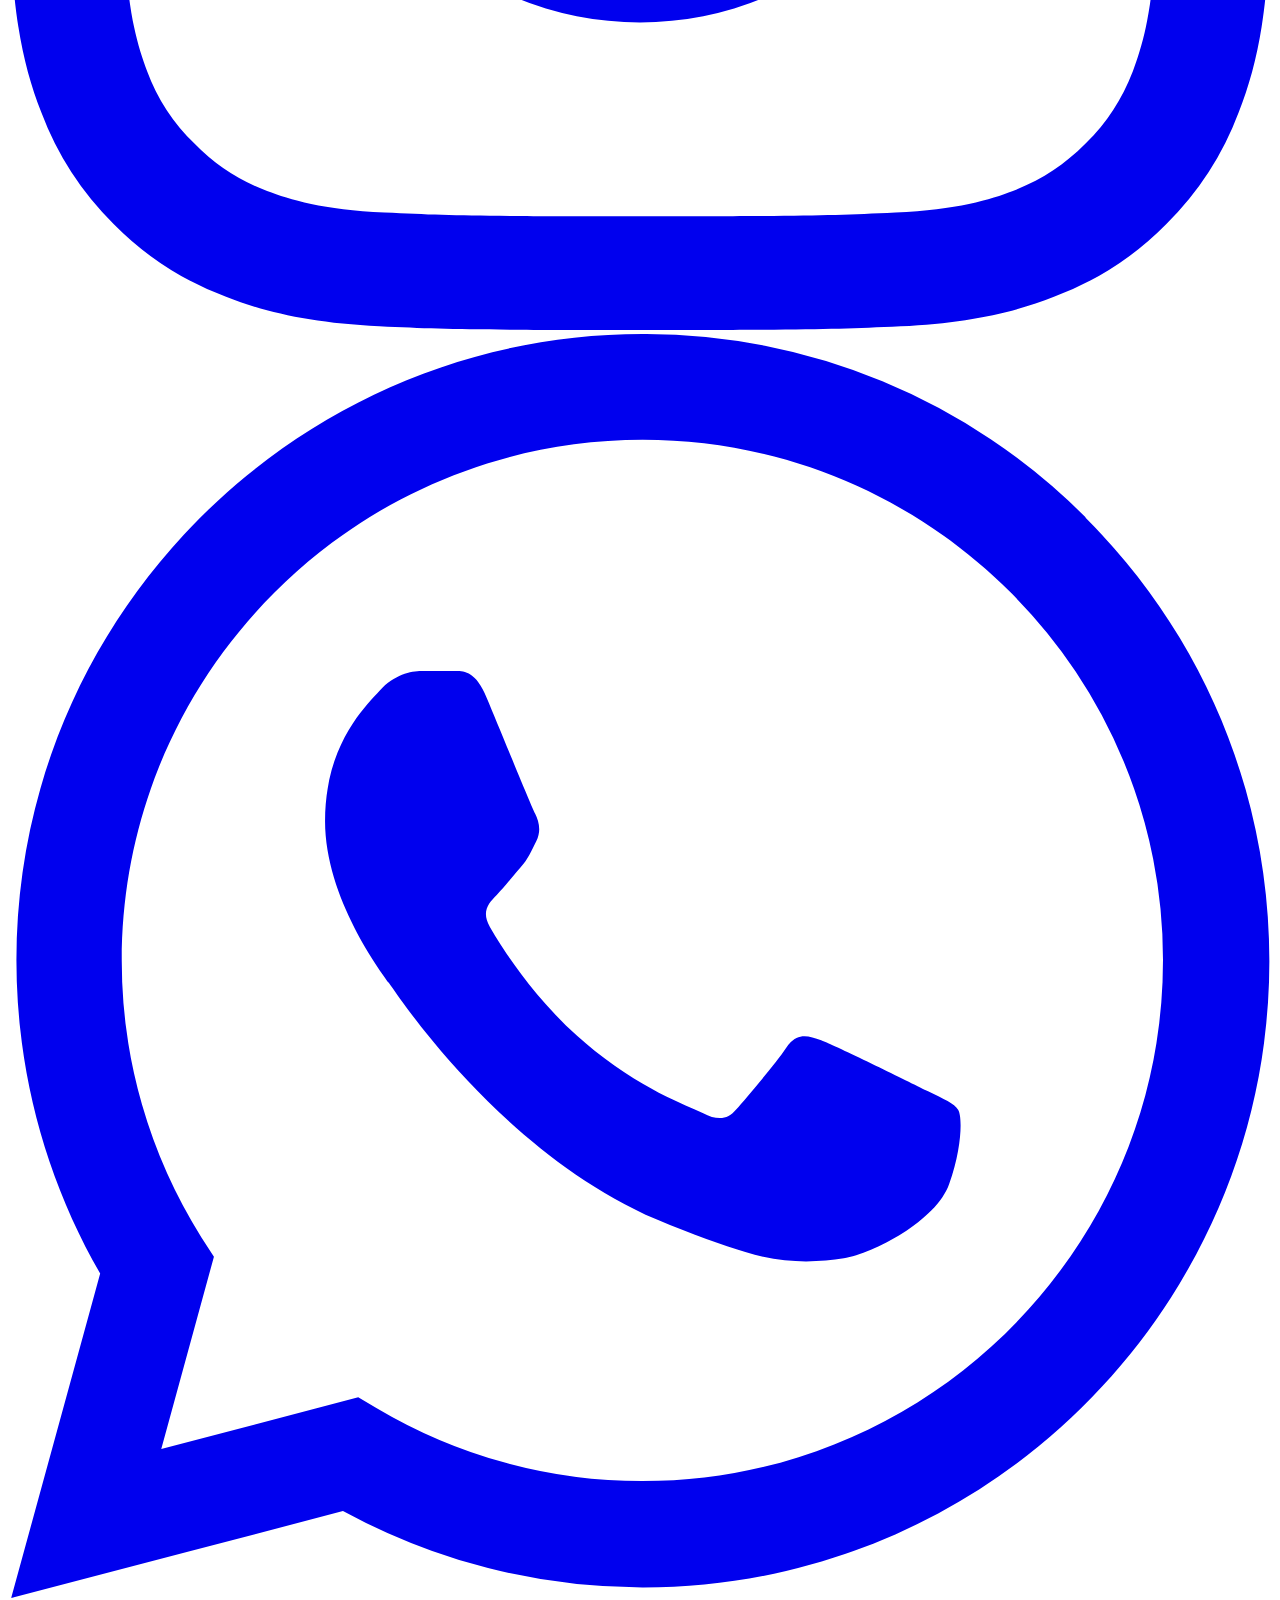
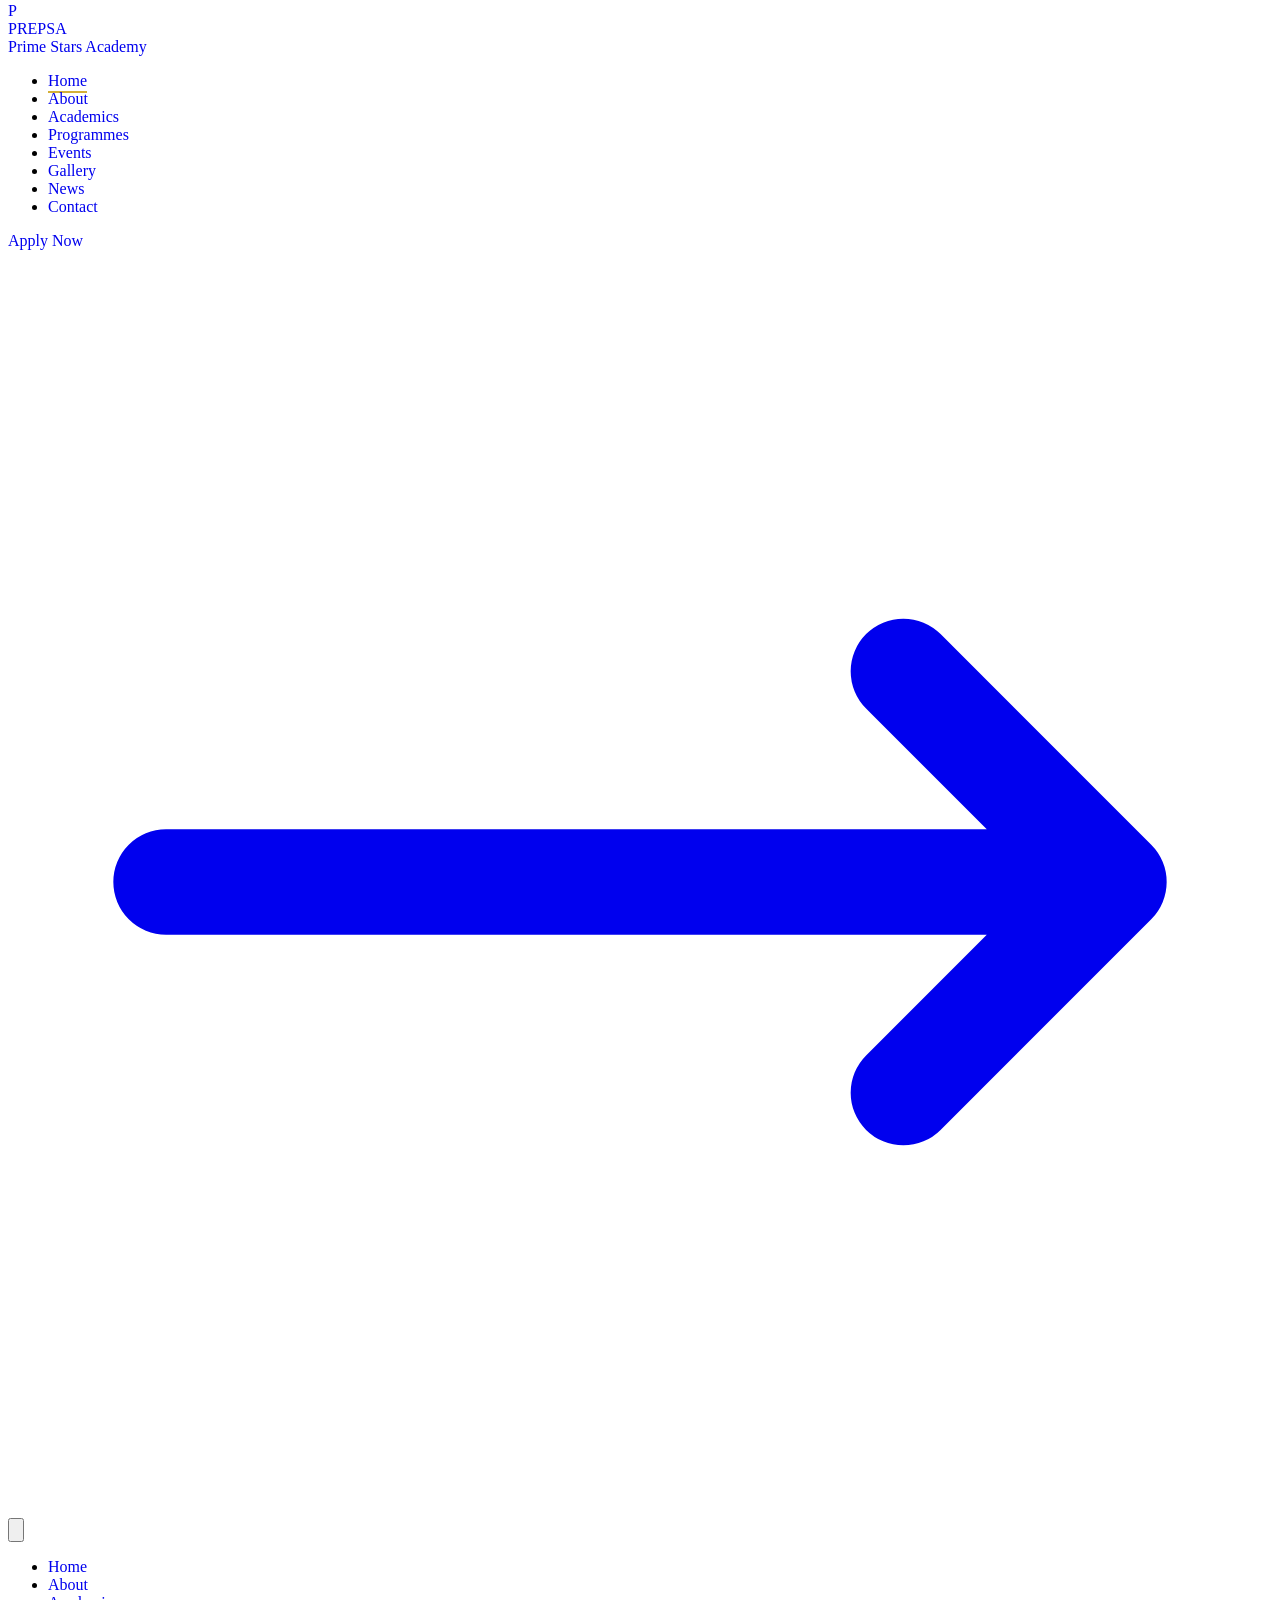
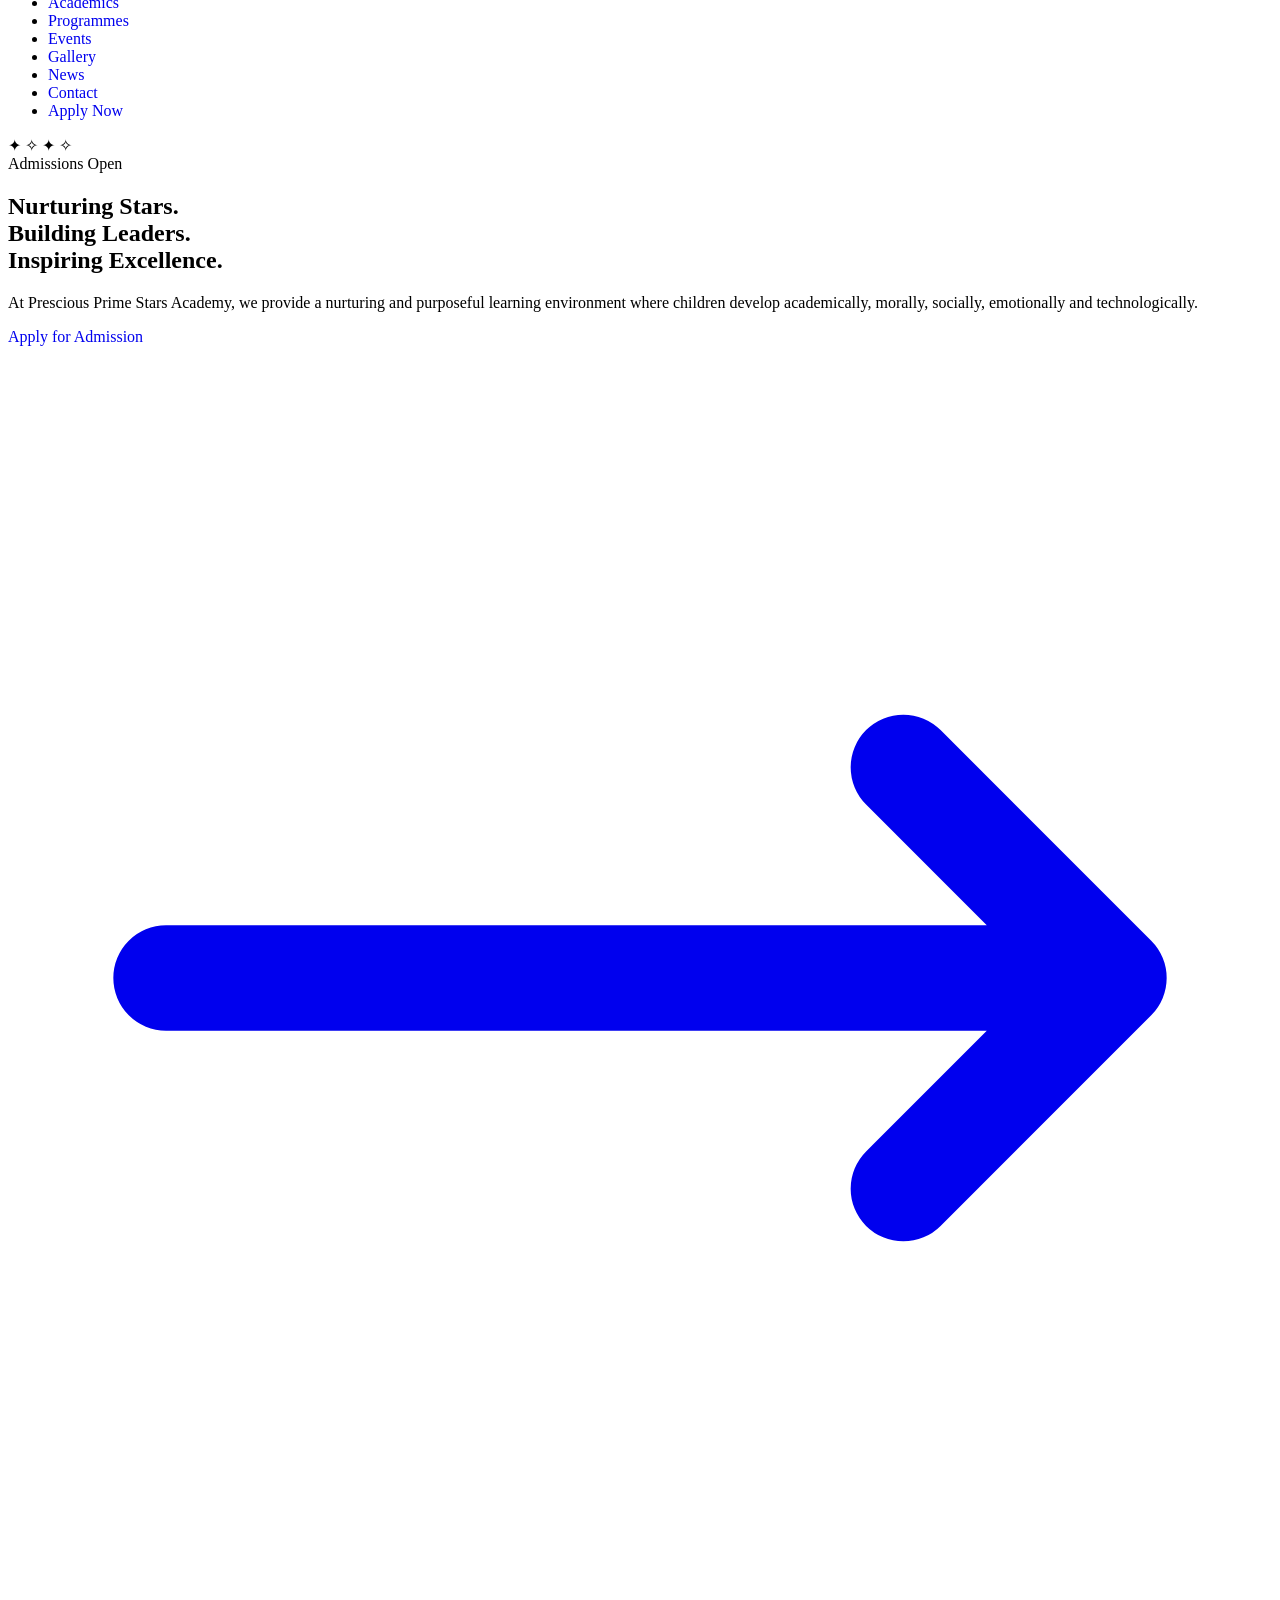
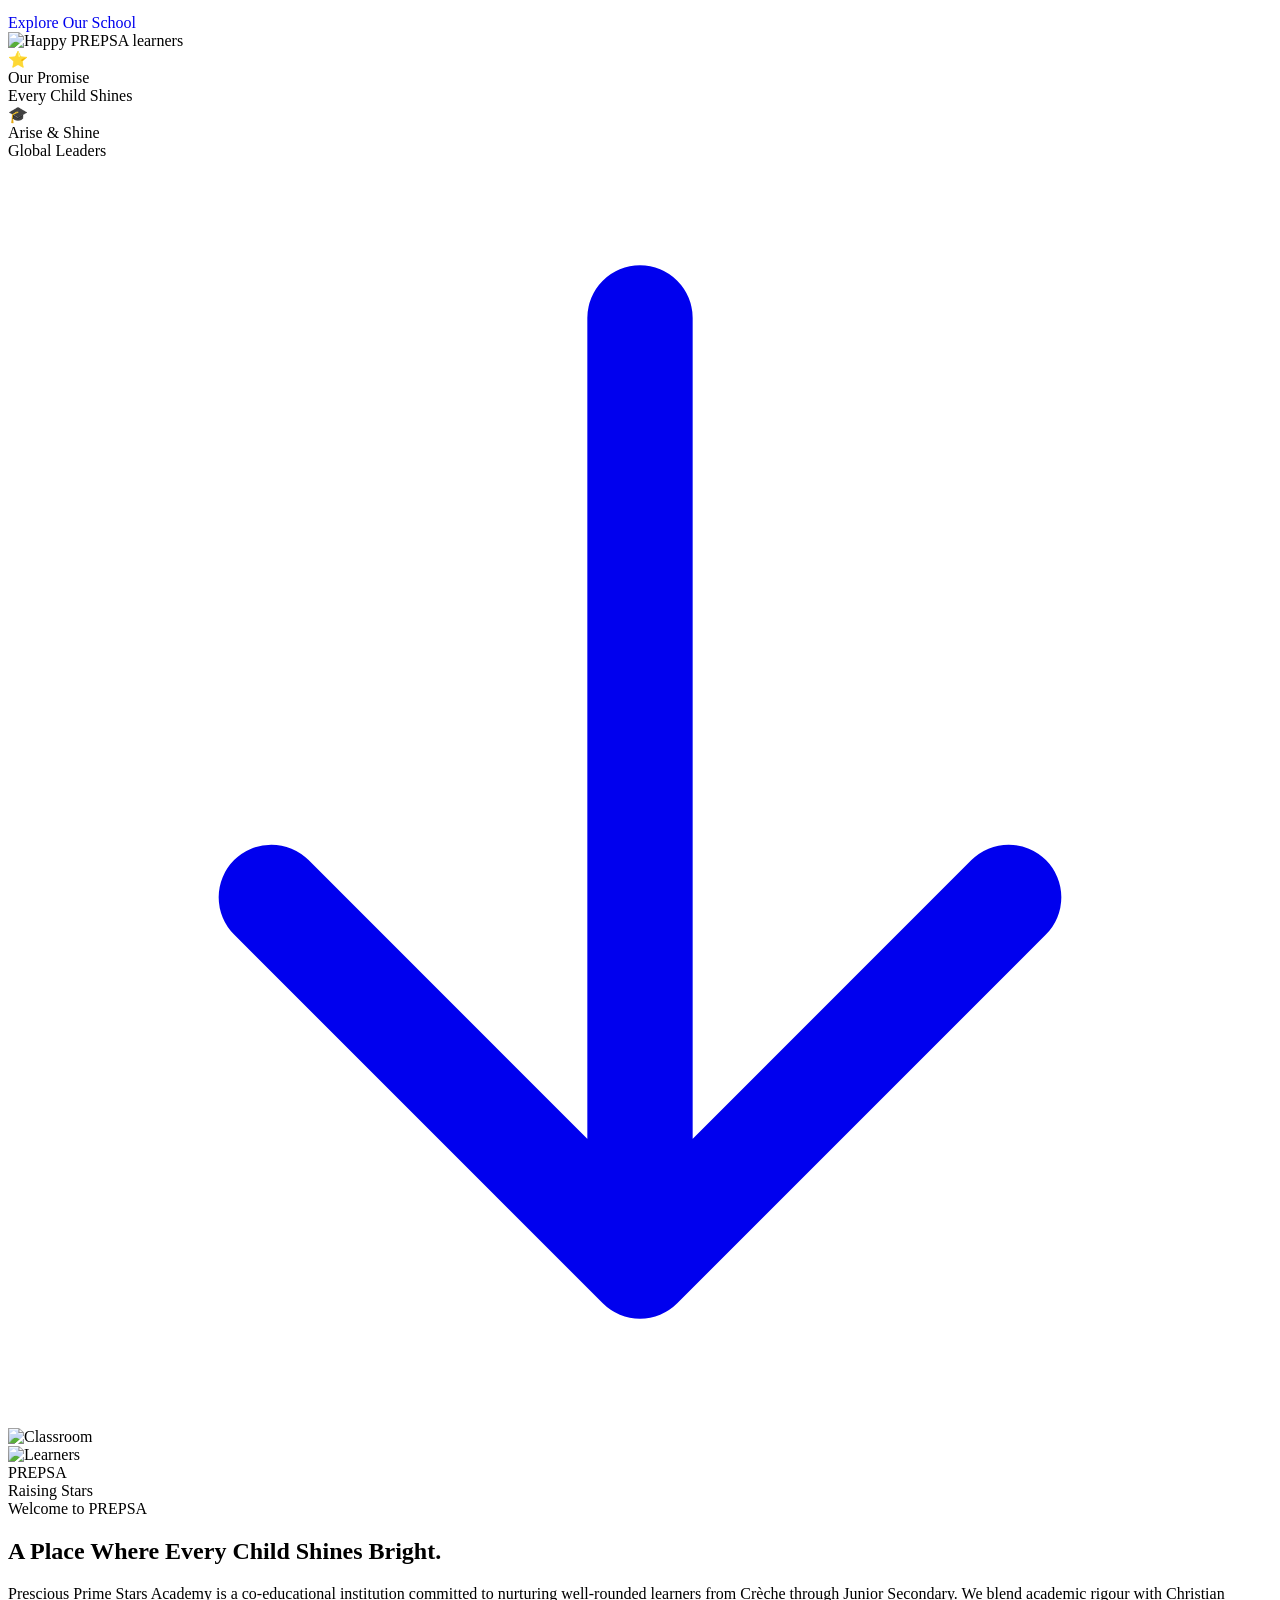
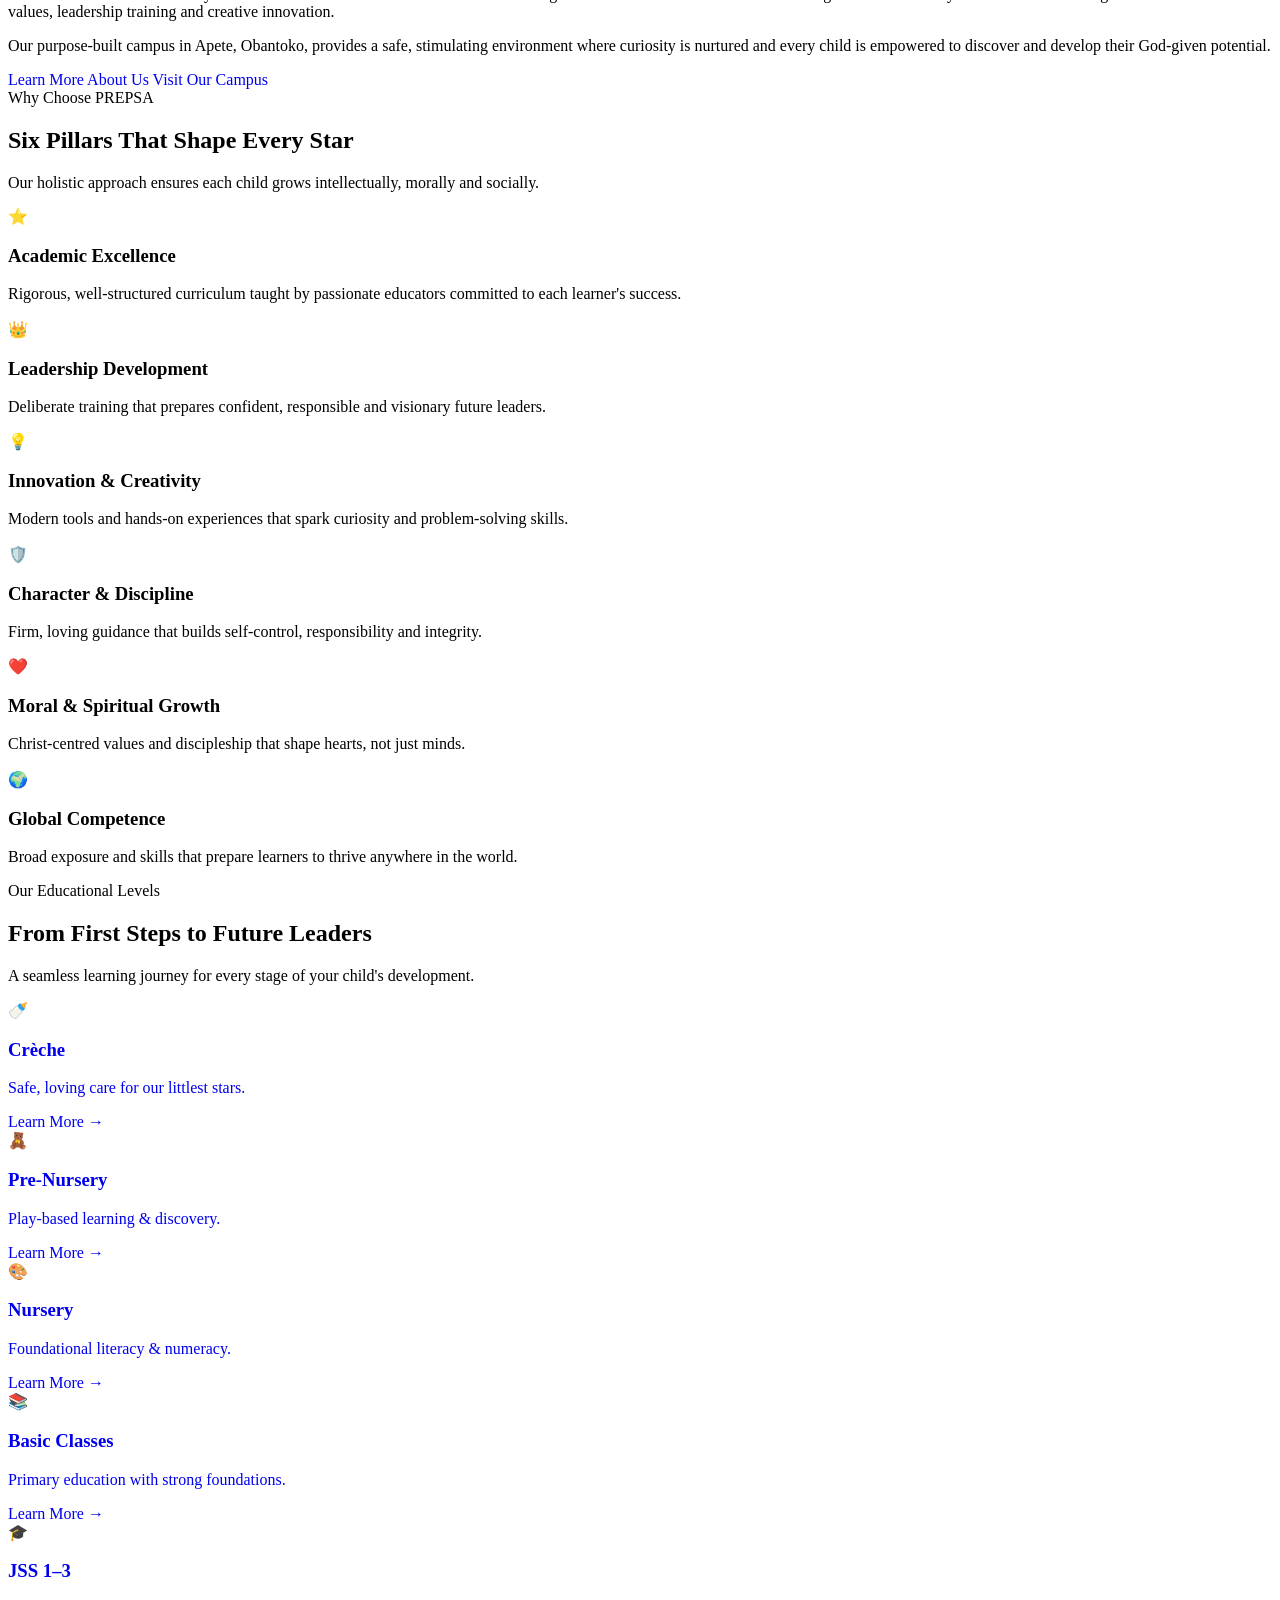
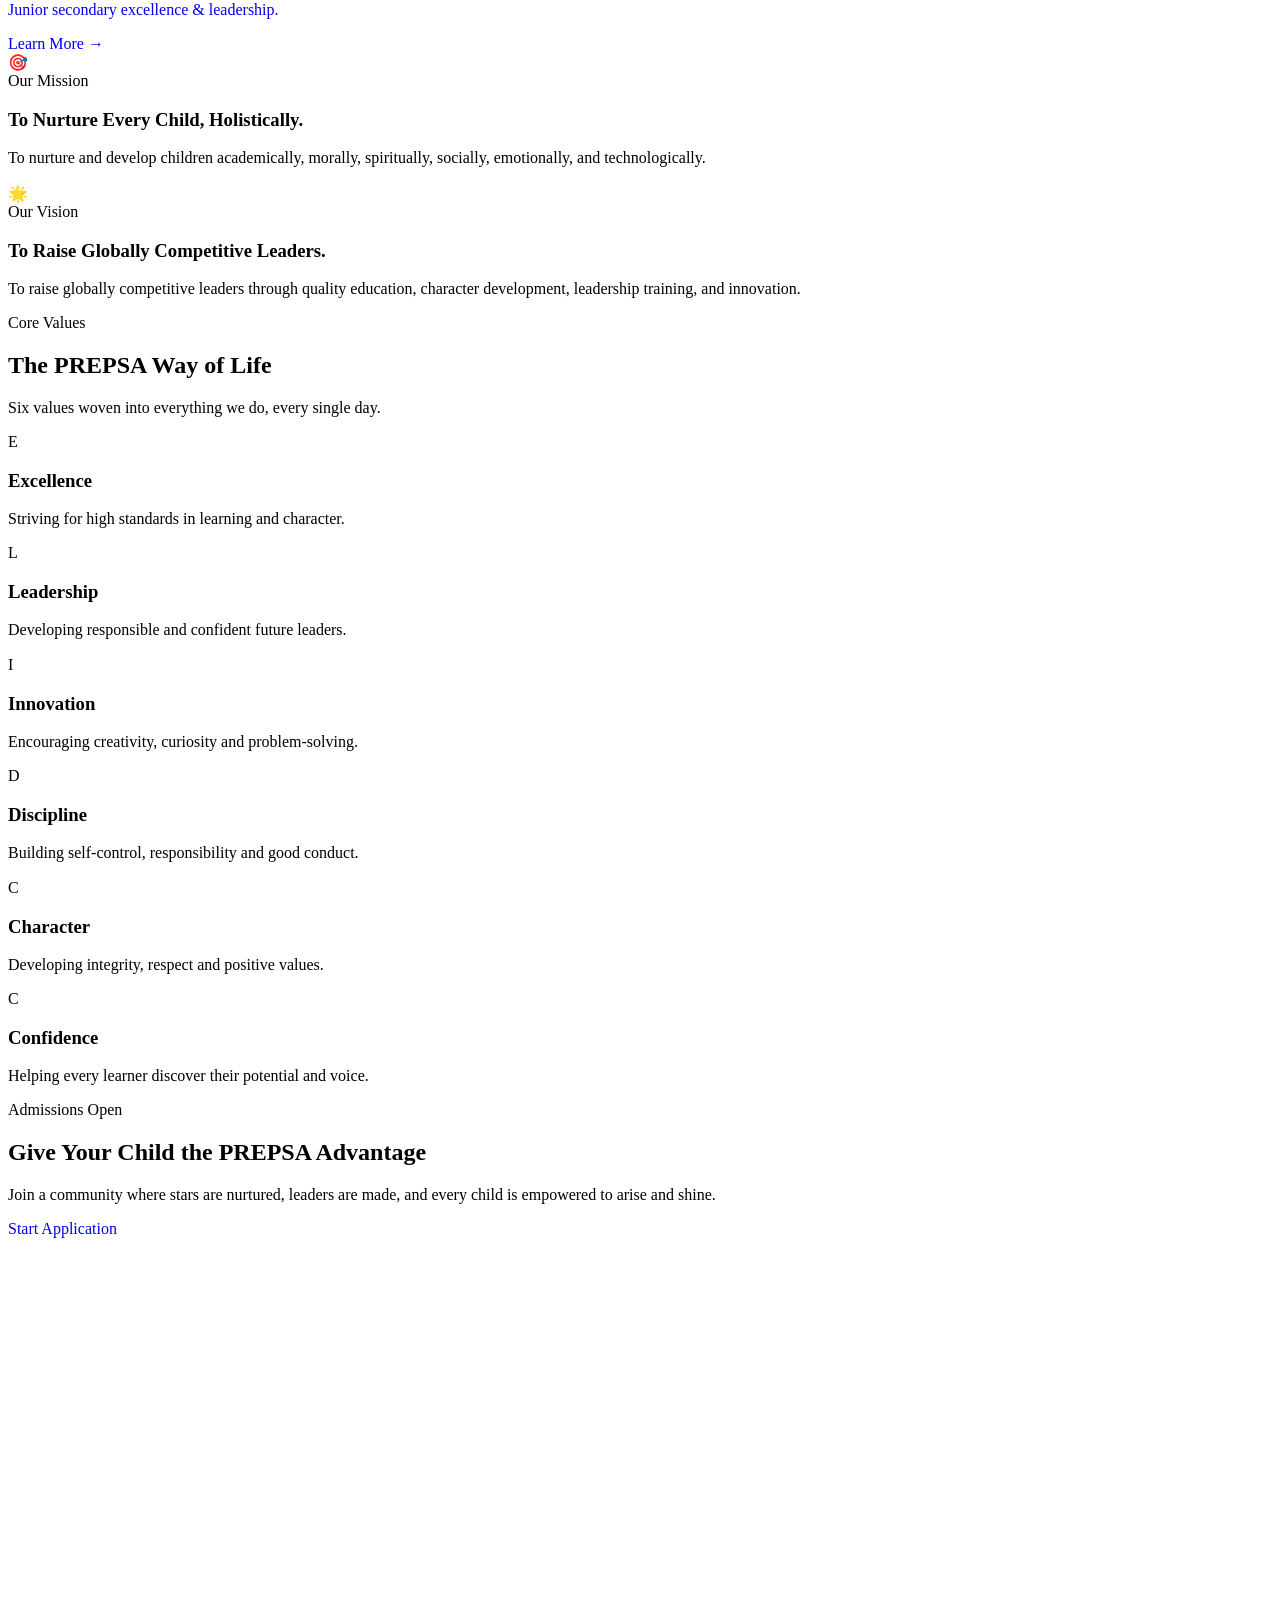
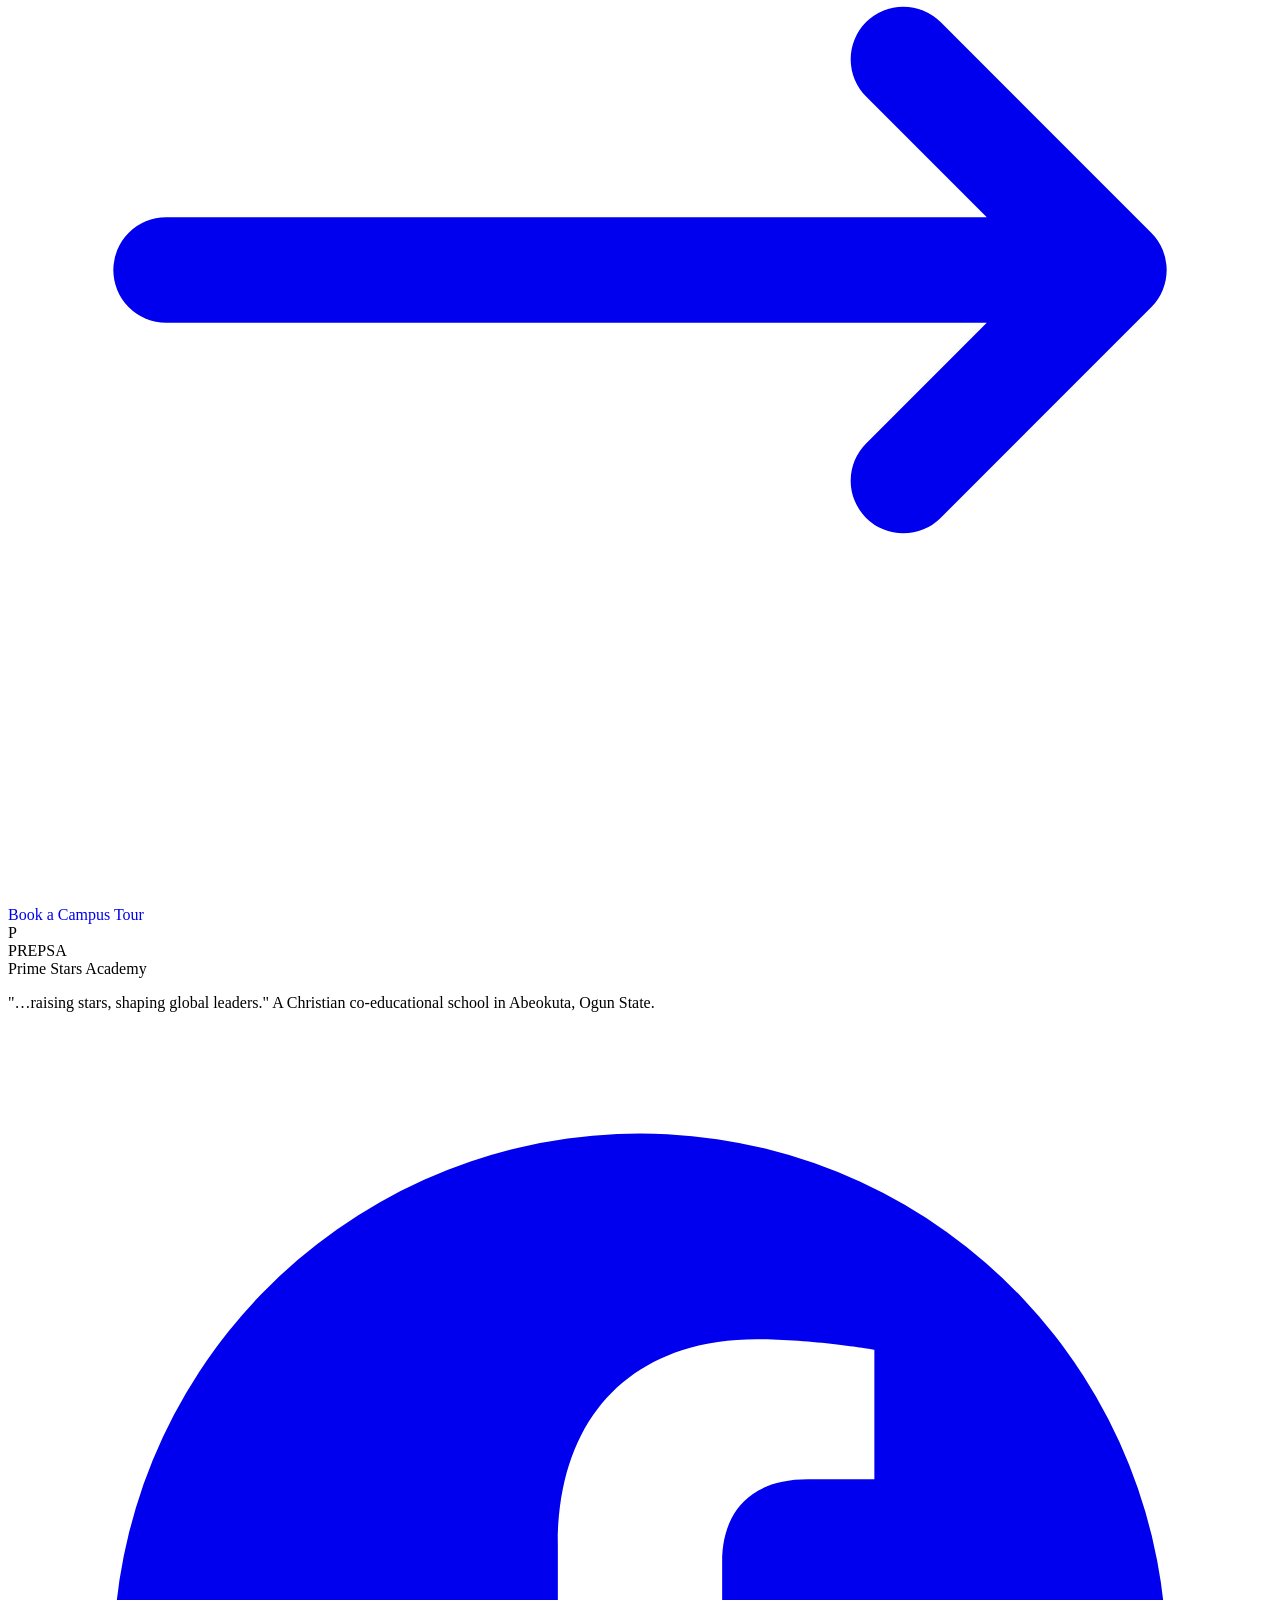
==== commit fc4df5d4: "index.html" ====
--- a/index.html
+++ b/index.html
@@ -55,8 +55,6 @@
 </head>
 
 <body class="font-sans bg-white text-royal antialiased overflow-x-hidden">
-  <img src="assets/images/hero-bg.jpg" alt="test" style="width:300px;border:3px solid red;">
-
 <!-- ░░░░ TOP BAR ░░░░ -->
 <div class="hidden md:block bg-royal text-white text-sm">
   <div class="max-w-7xl mx-auto px-6 py-2 flex justify-between items-center">
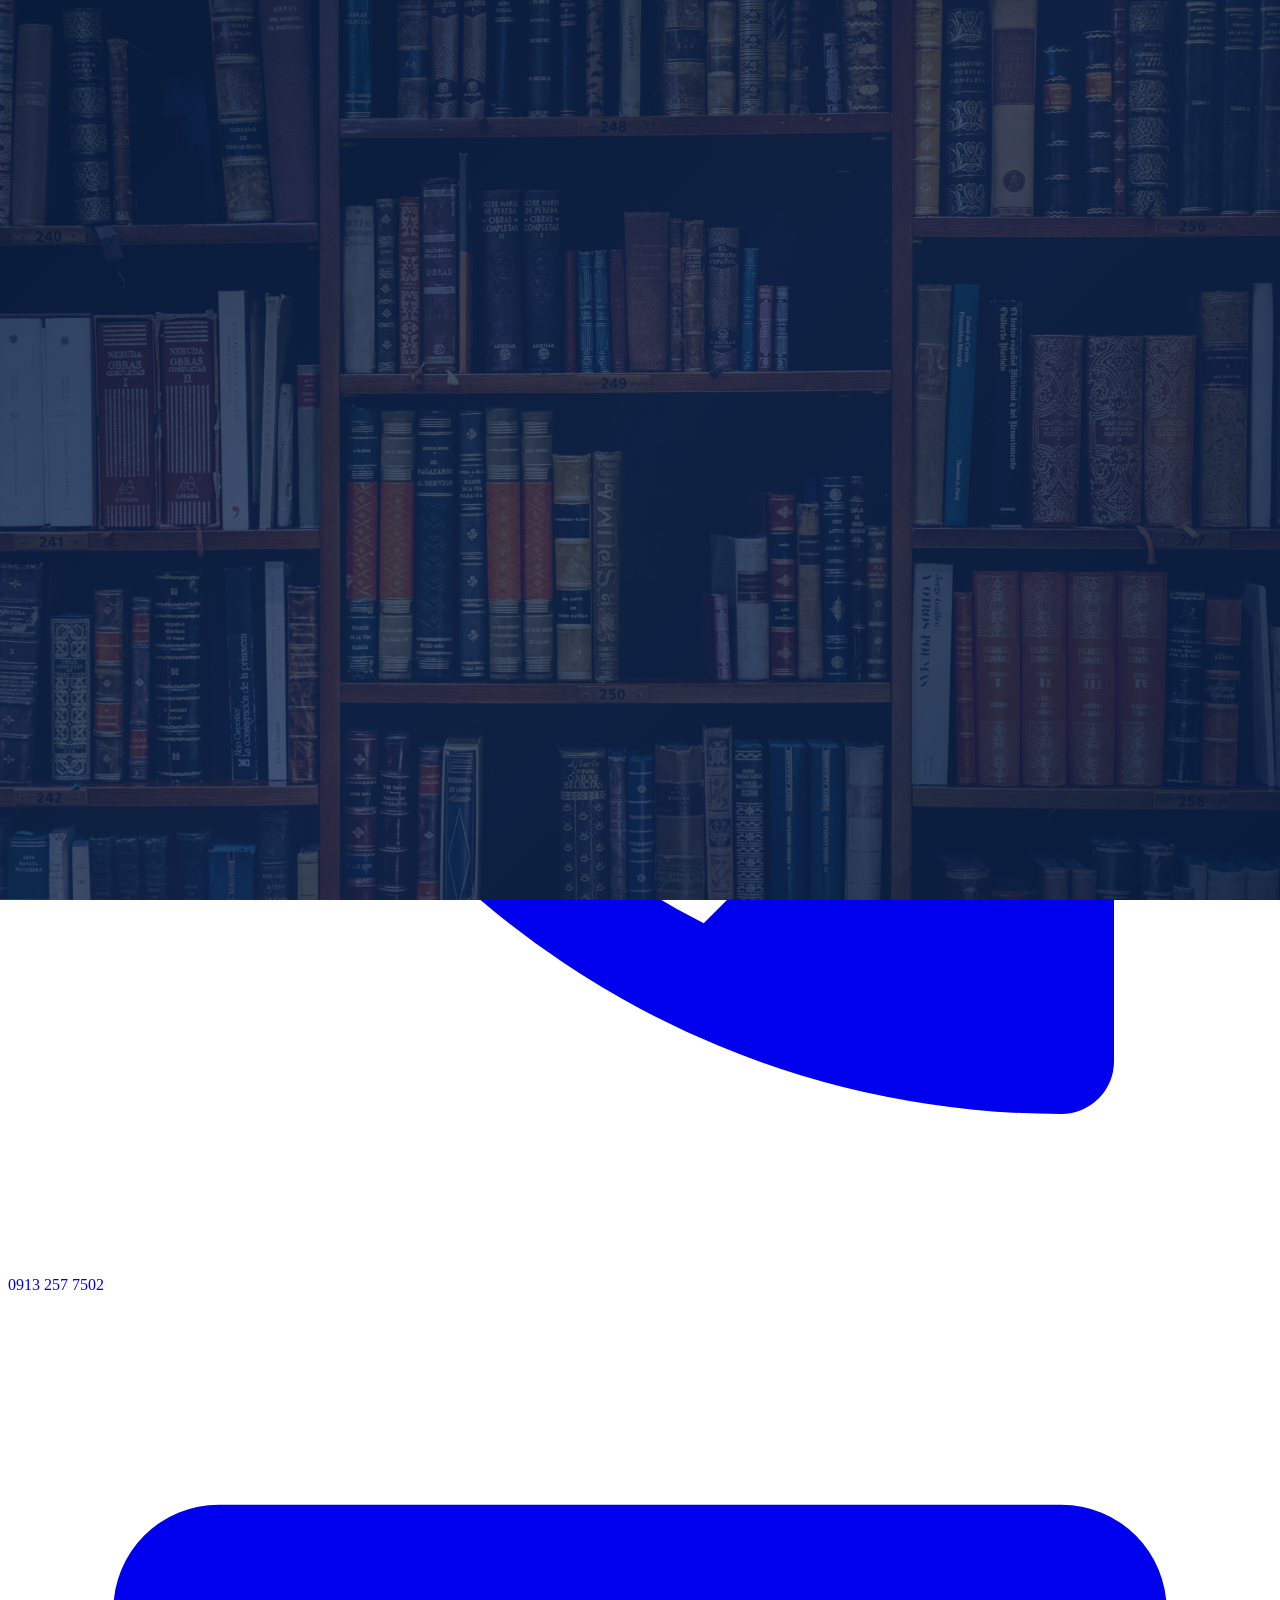
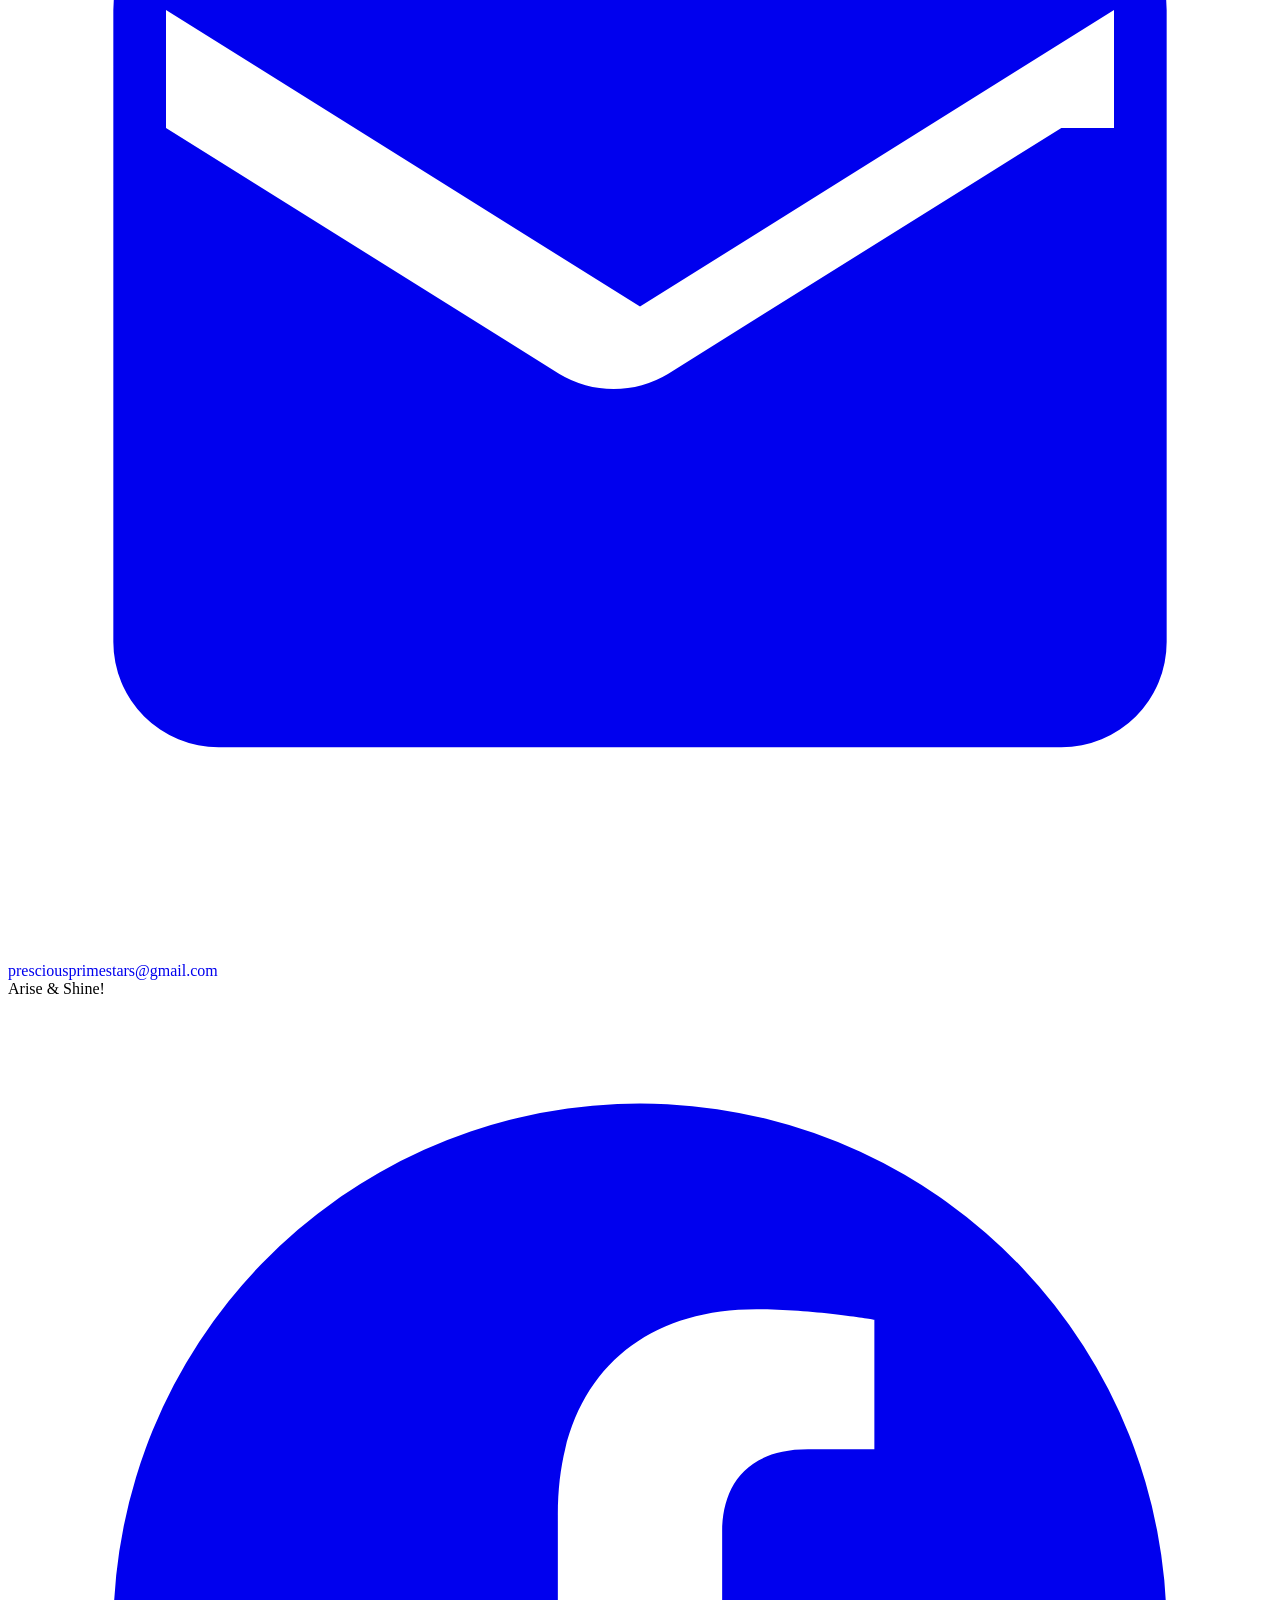
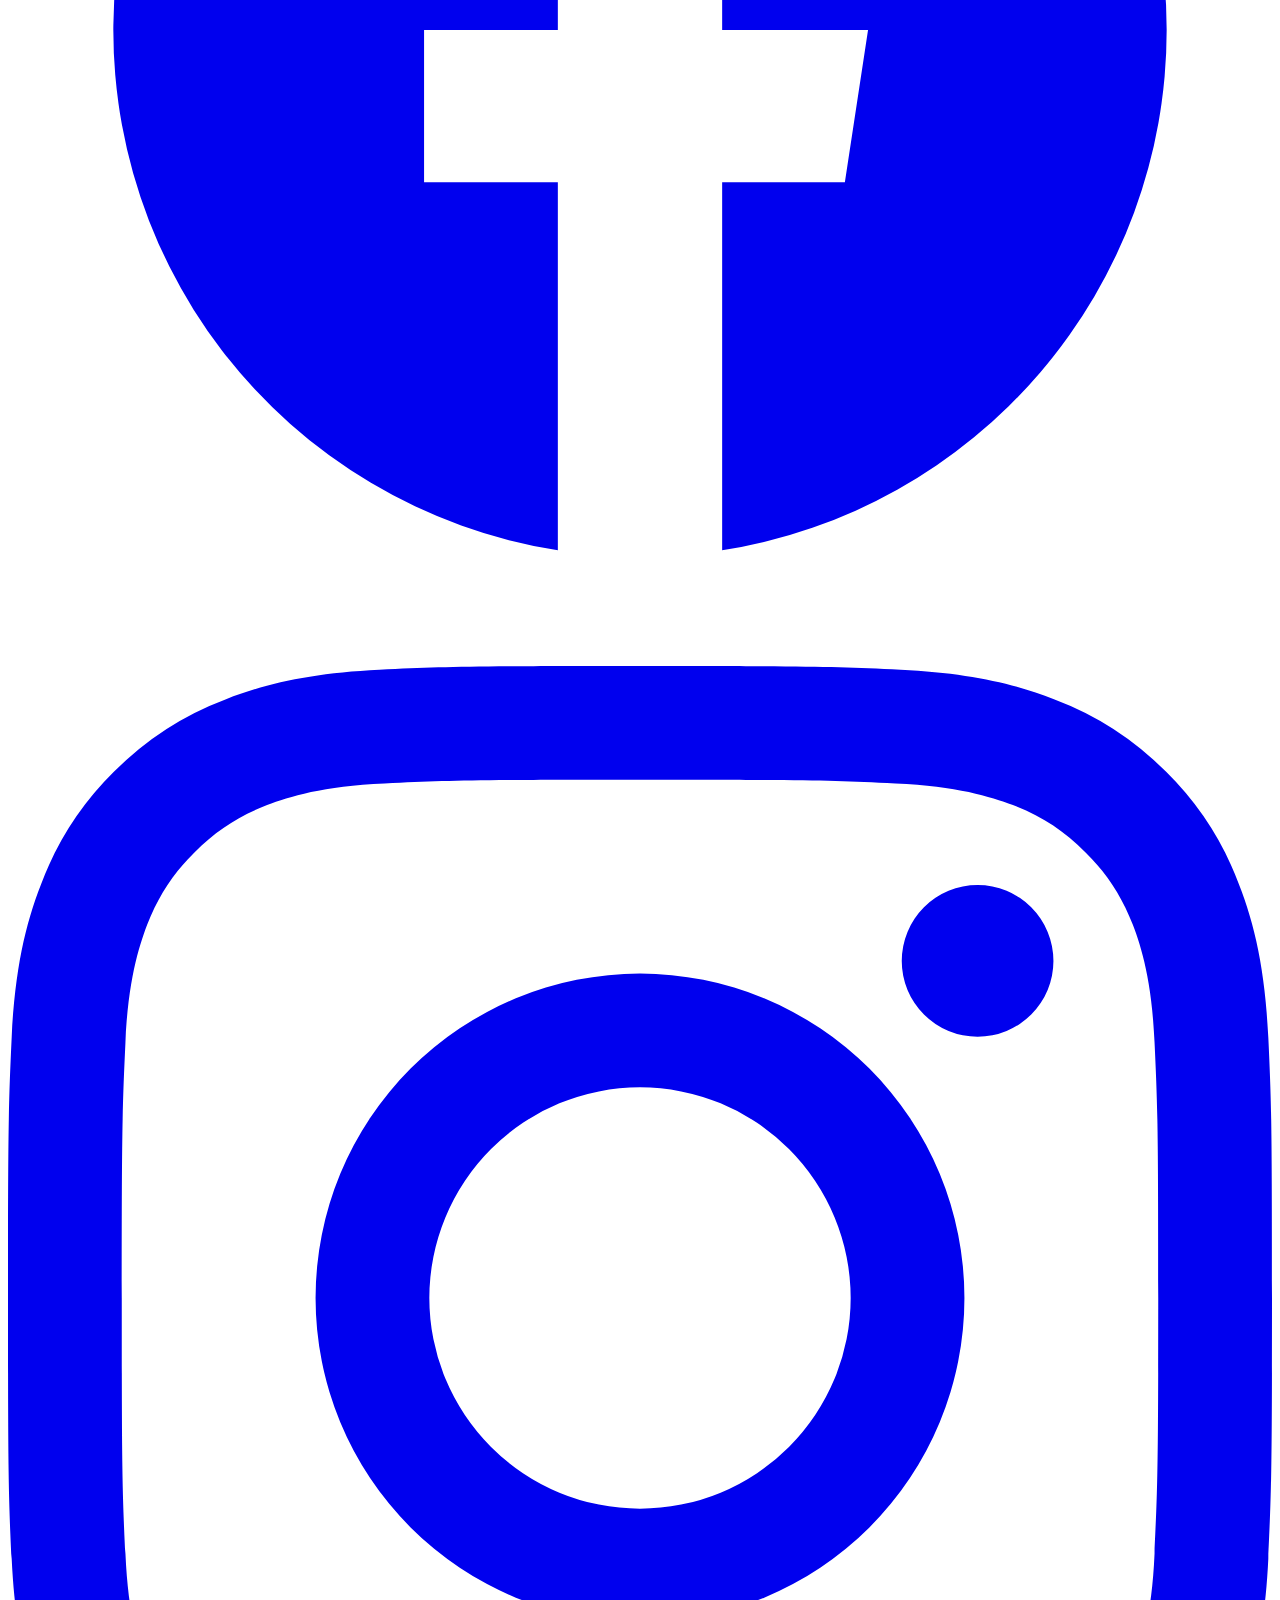
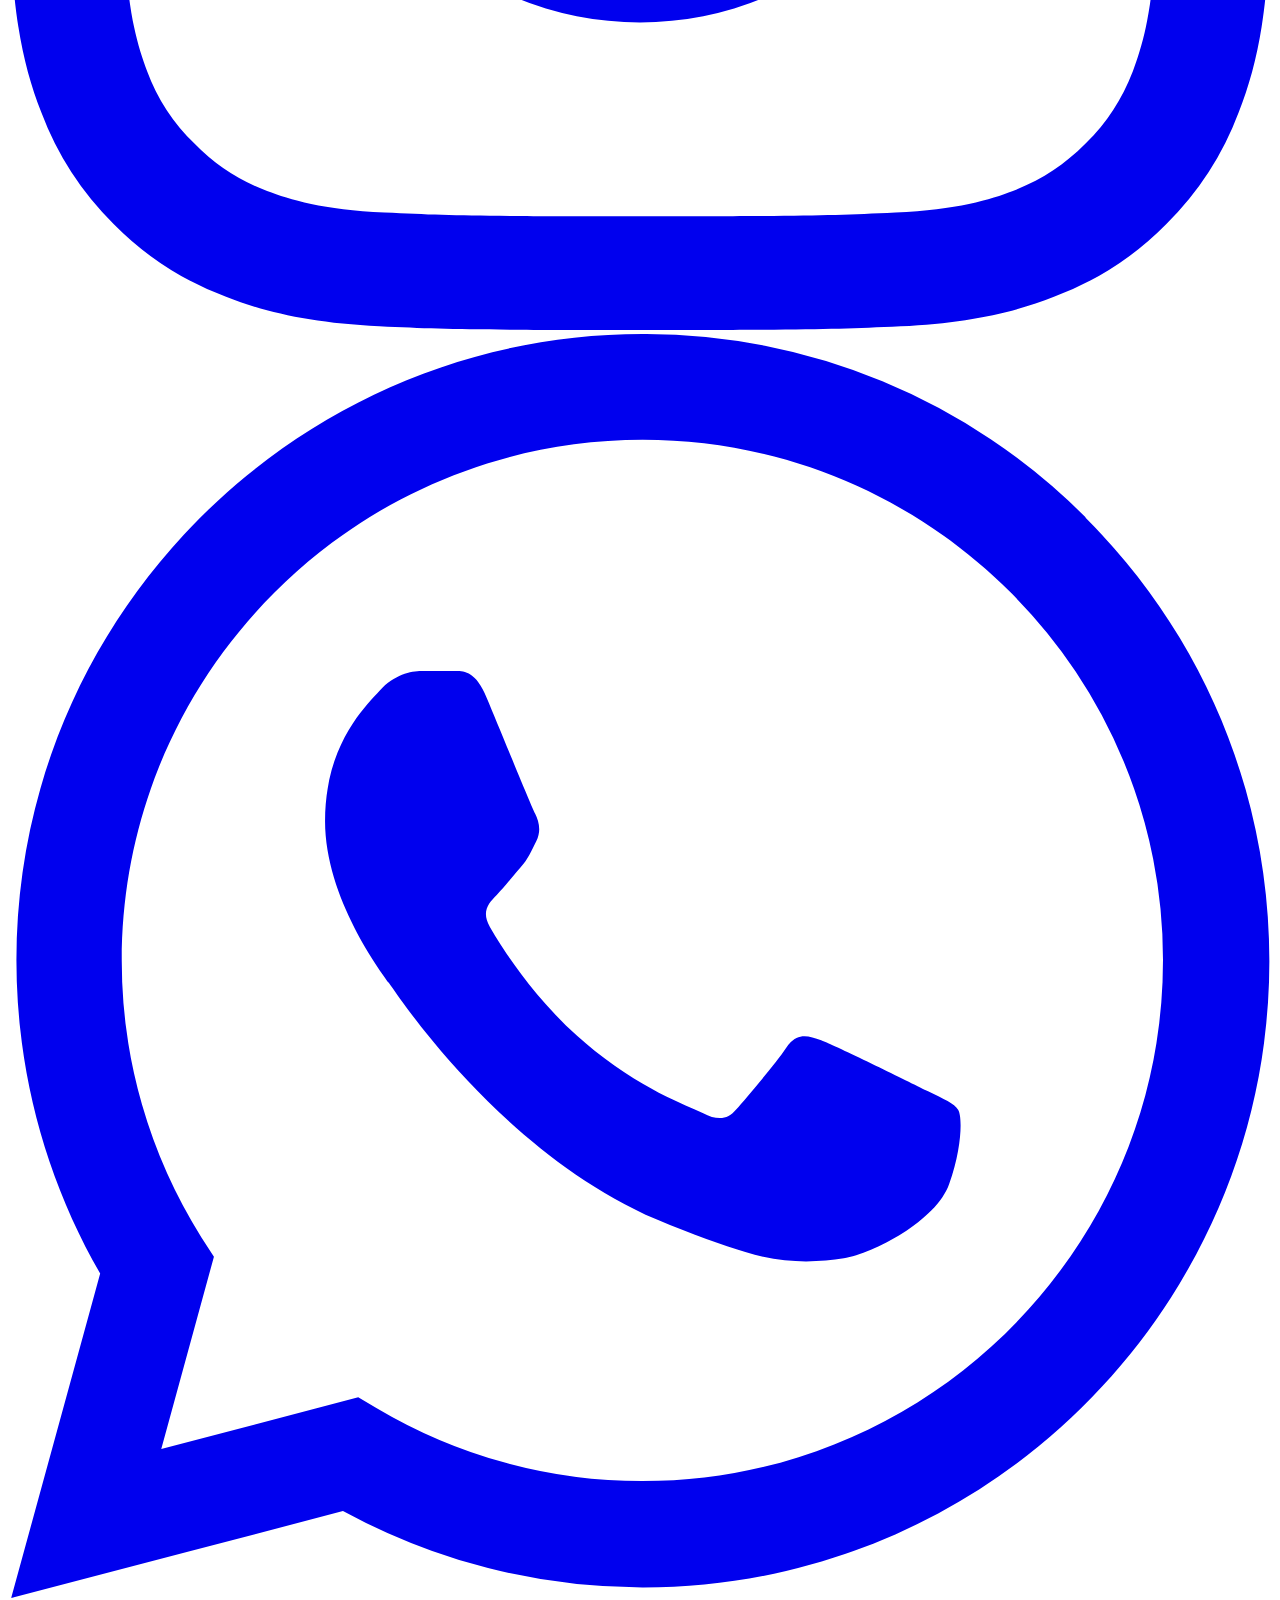
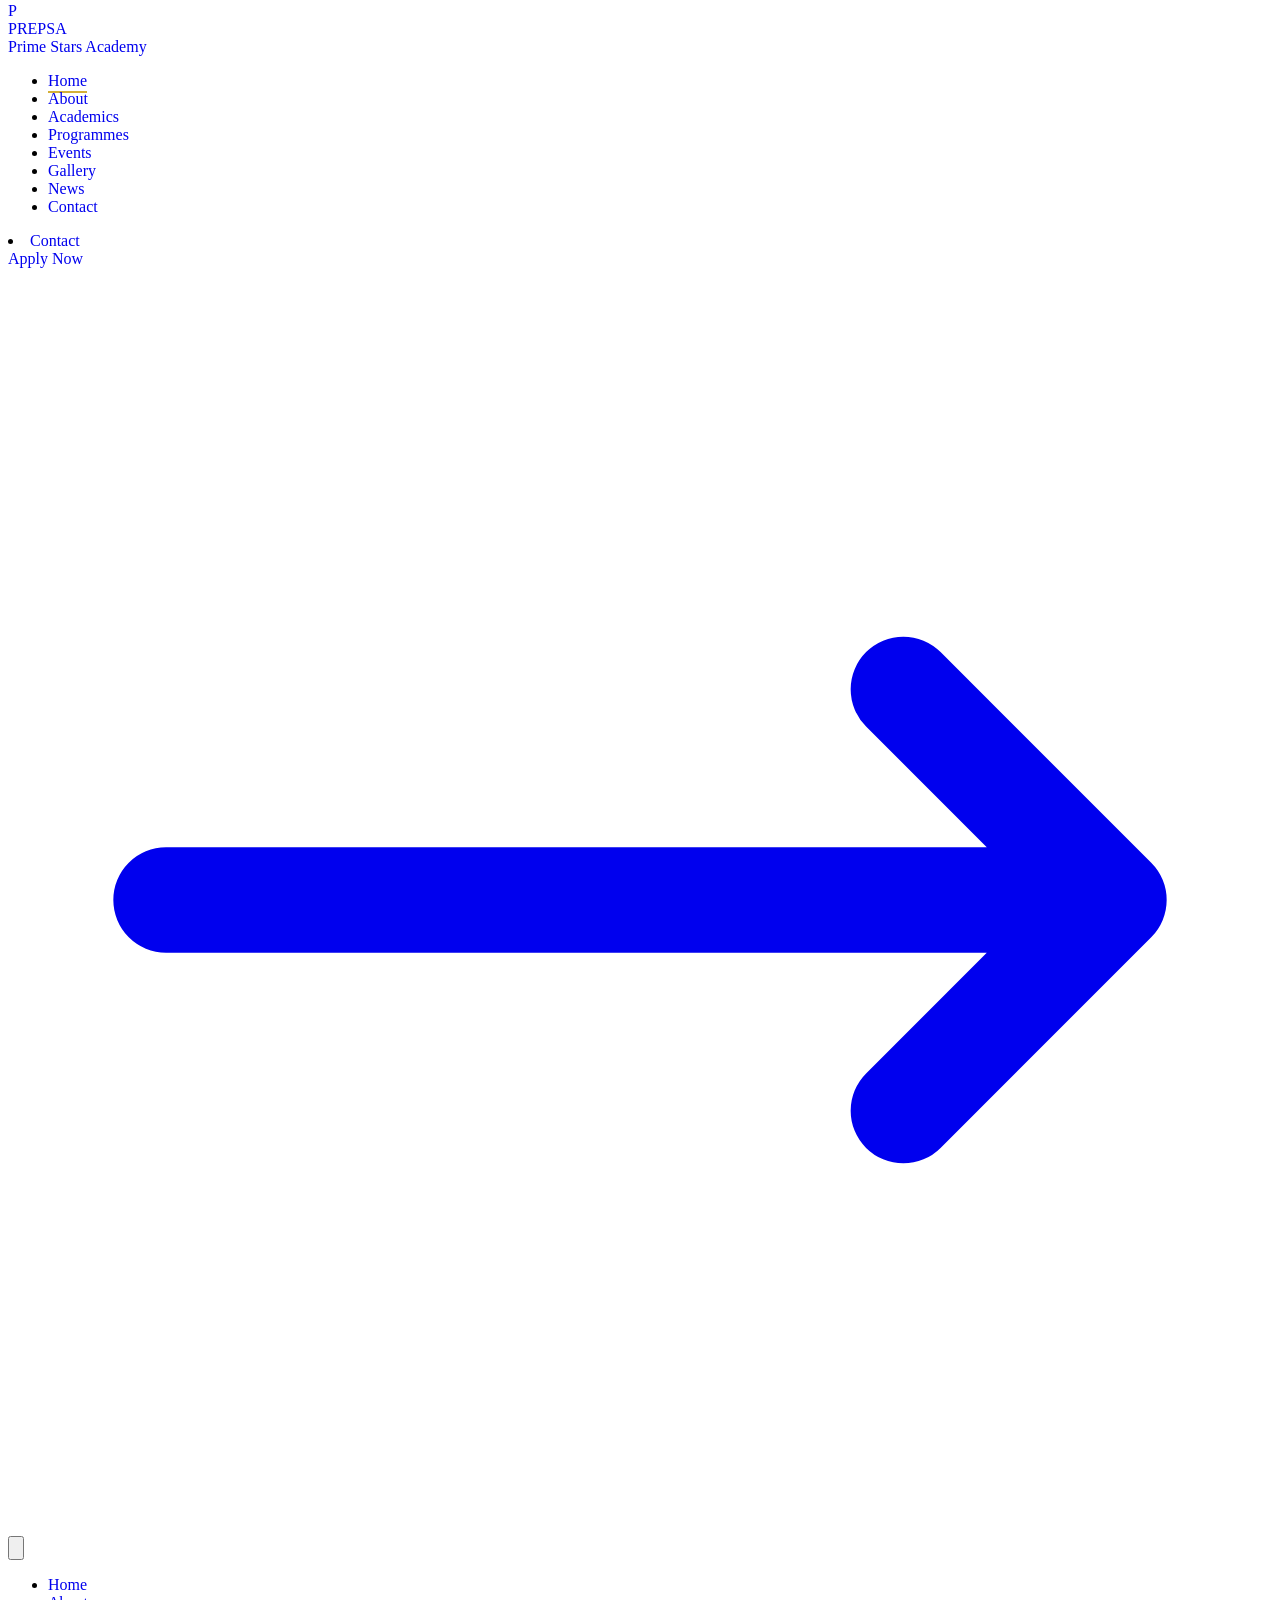
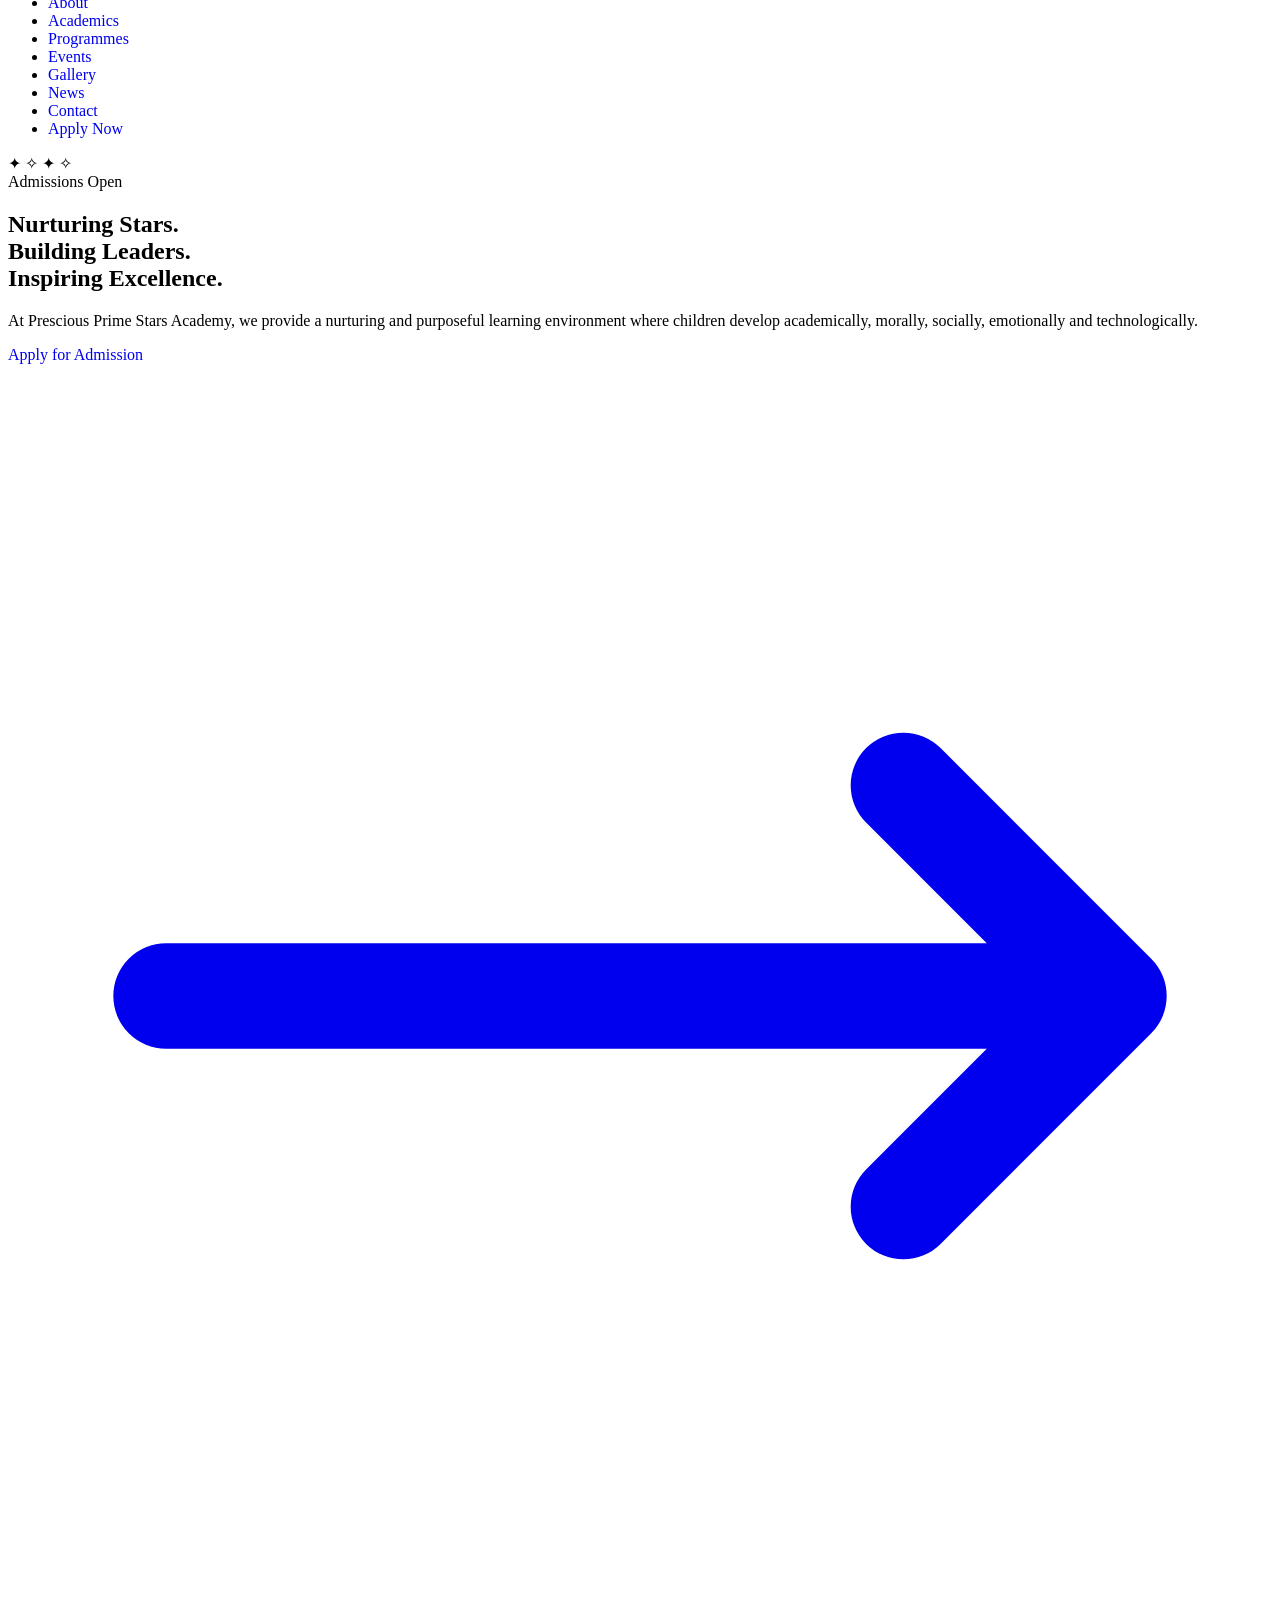
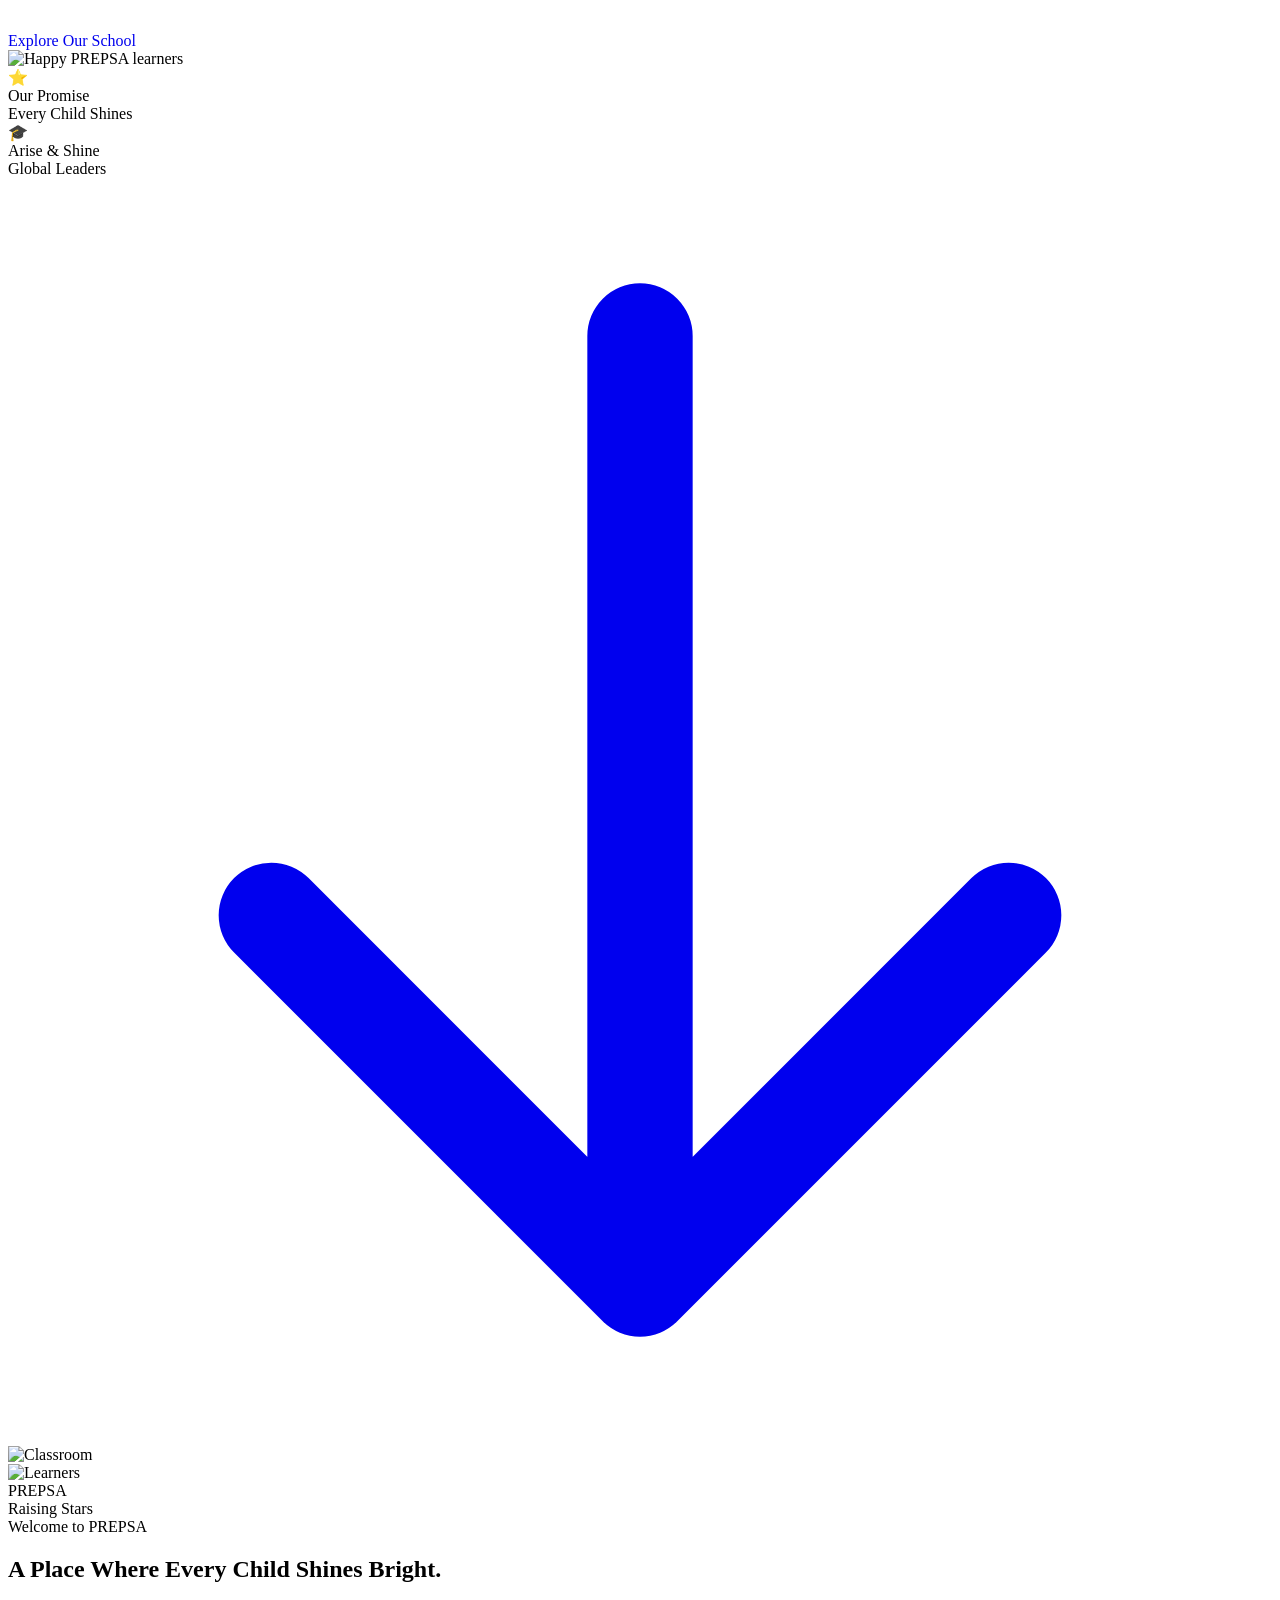
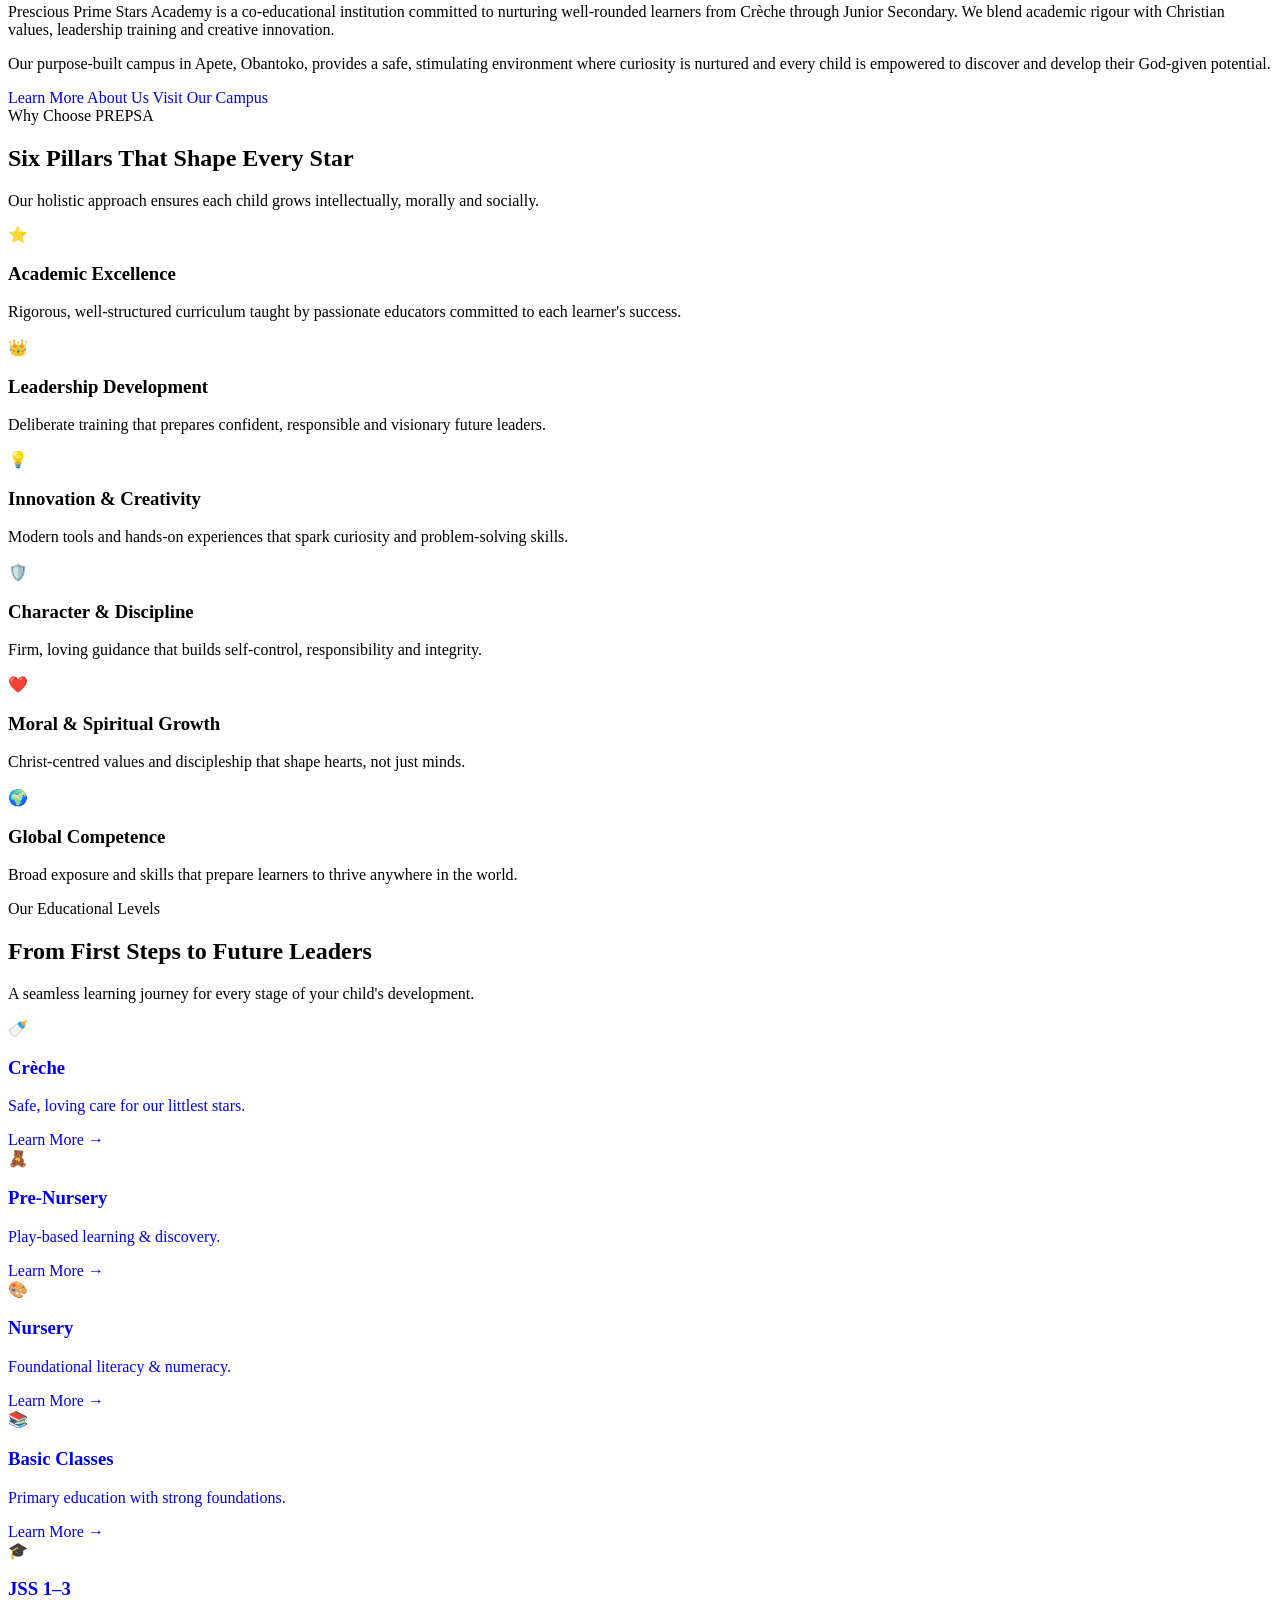
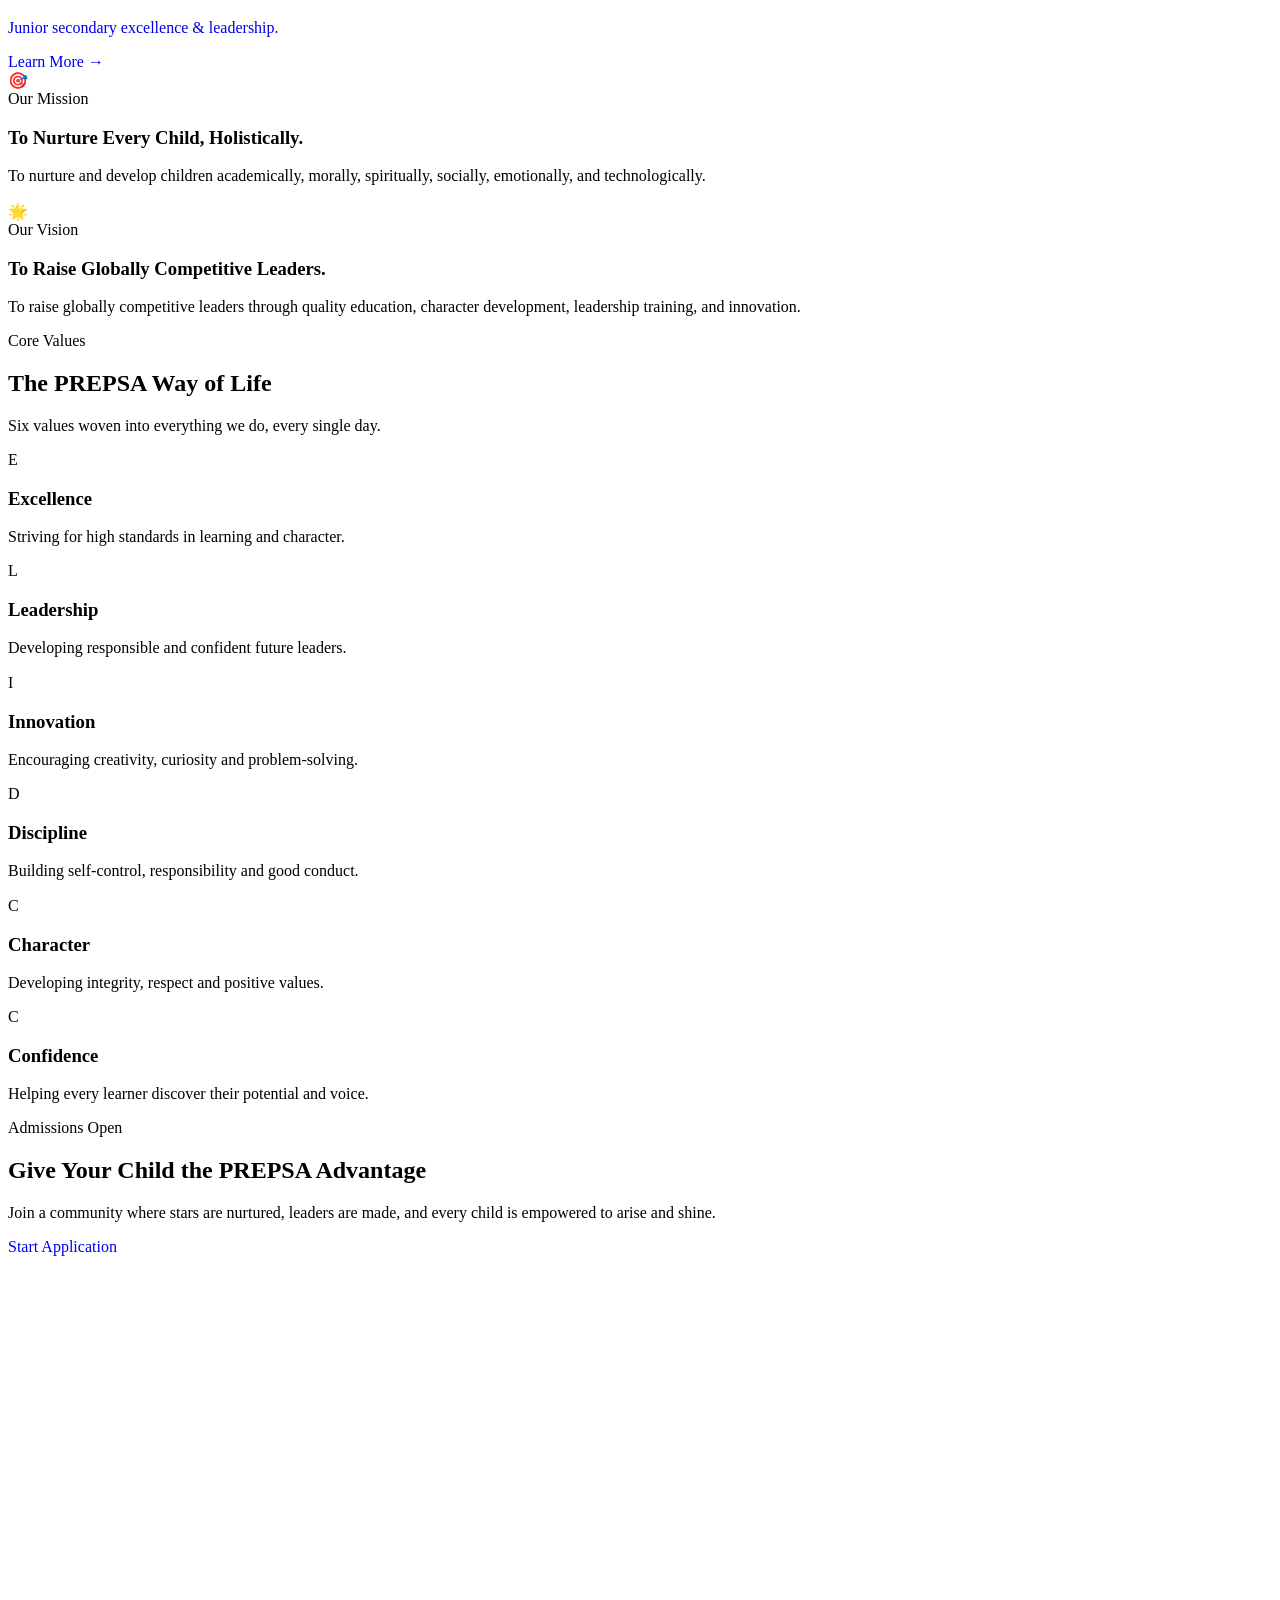
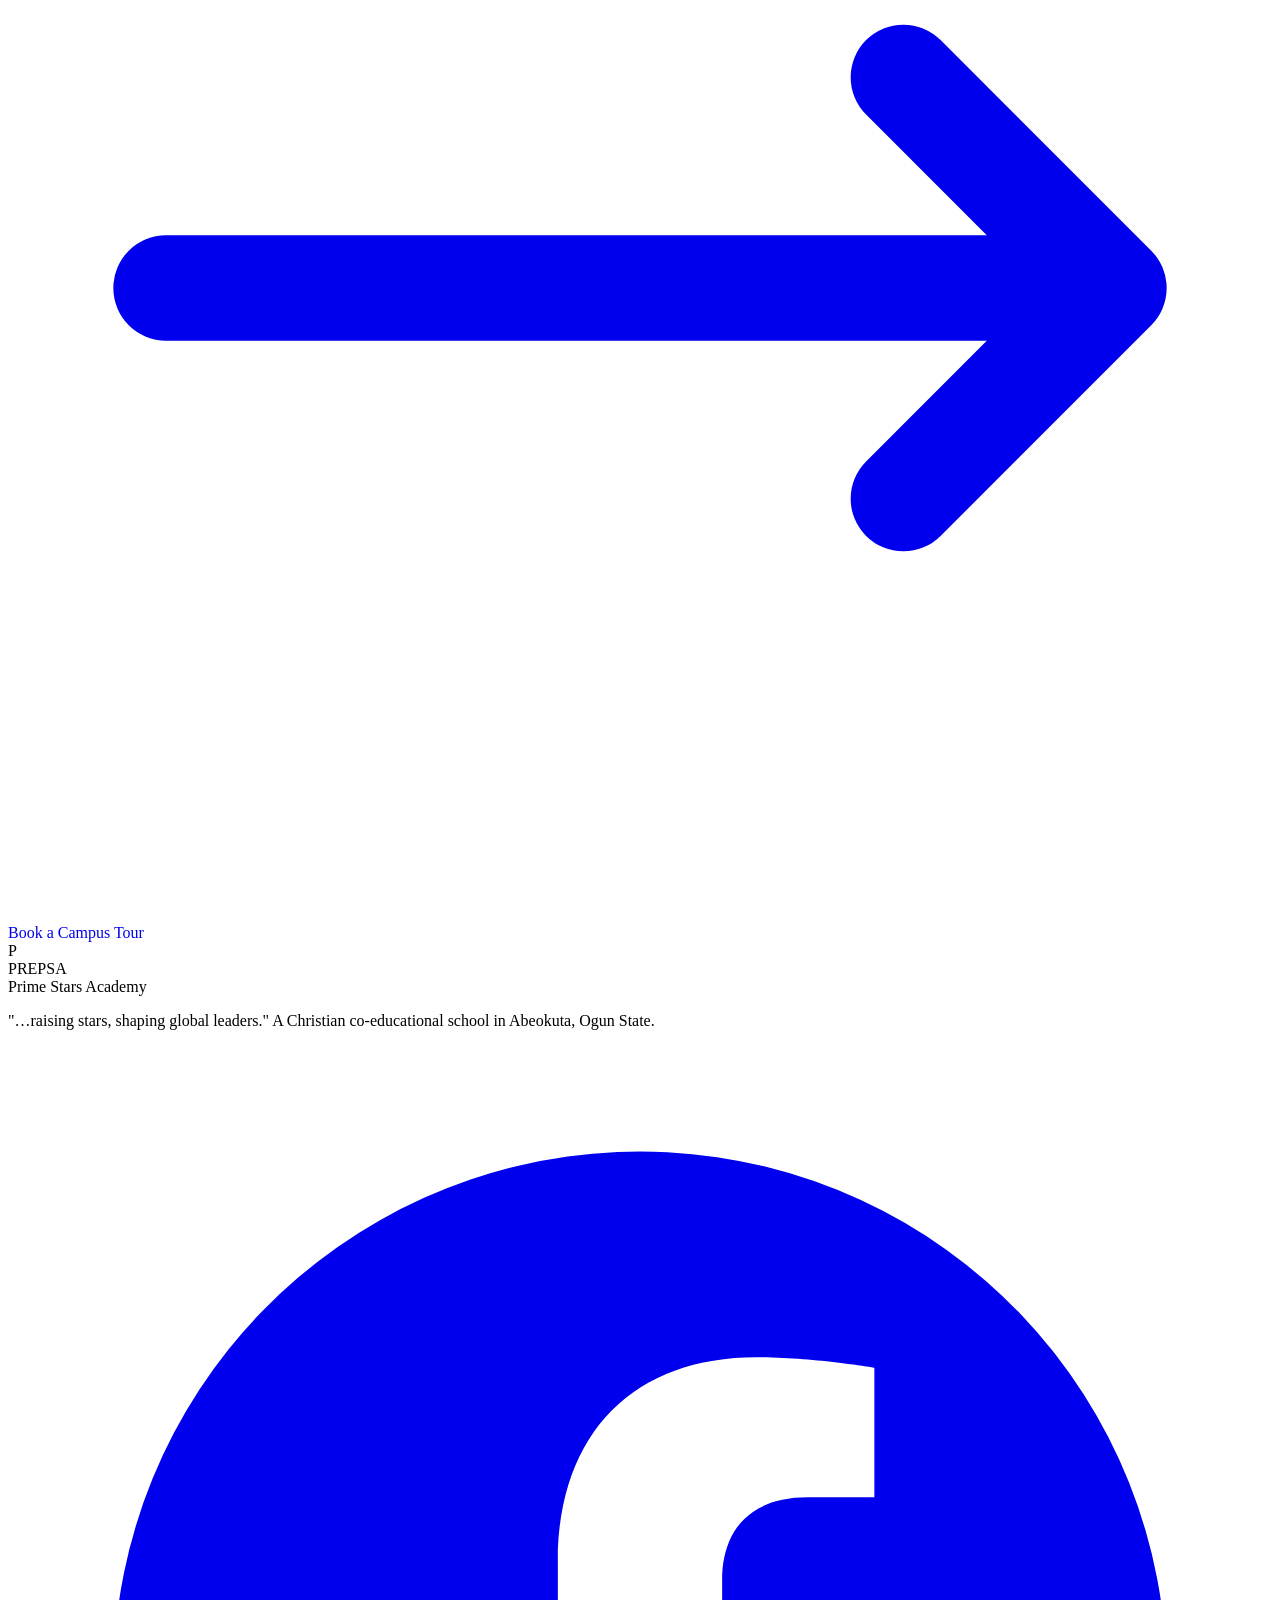
==== commit 58fd0a59: "index.html" ====
--- a/index.html
+++ b/index.html
@@ -112,6 +112,9 @@
       <li><a href="news.html" class="nav-link text-royal/80 hover:text-royal transition">News</a></li>
       <li><a href="contact.html" class="nav-link text-royal/80 hover:text-royal transition">Contact</a></li>
     </ul>
+      <li><a href="portal.html" class="nav-link text-royal/80 hover:text-royal transition">Contact</a></li>
+    </ul>
+    
 
     <div class="flex items-center gap-3">
       <!-- ✅ Apply Now → School Portal -->
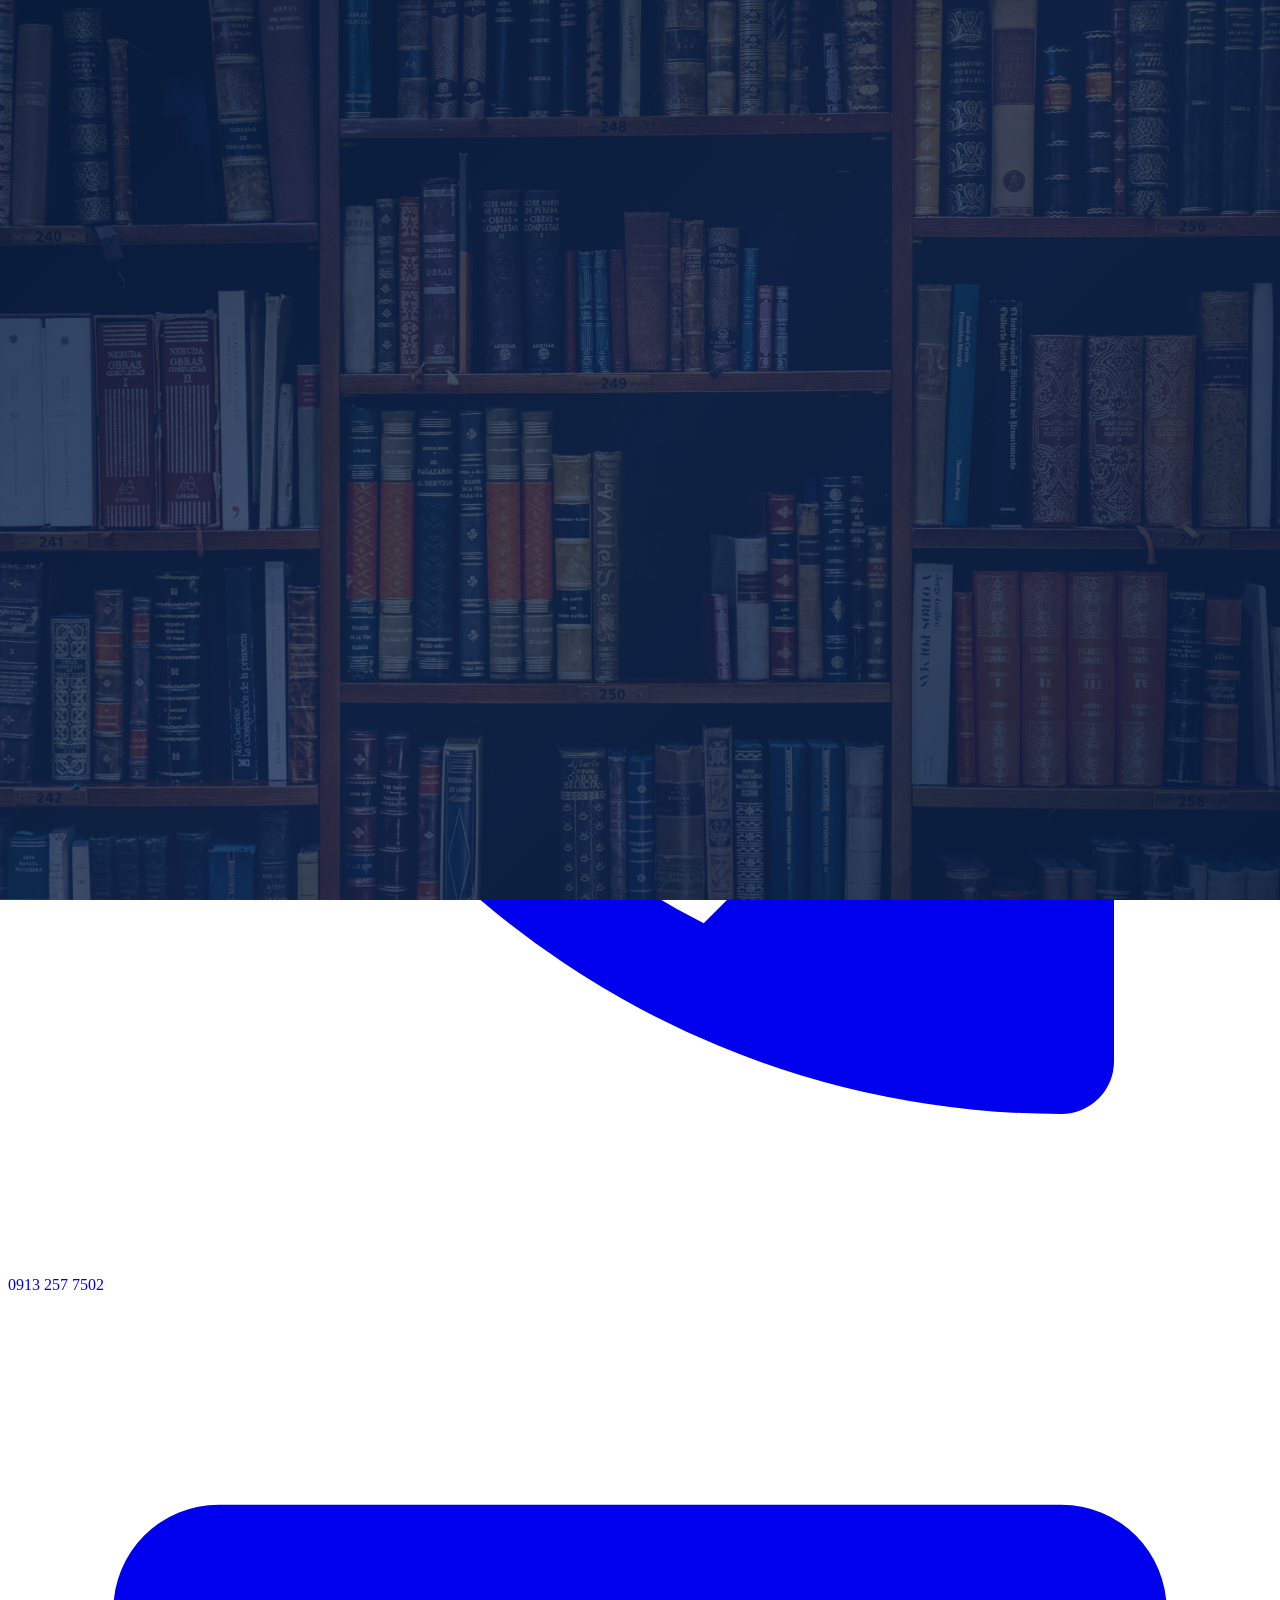
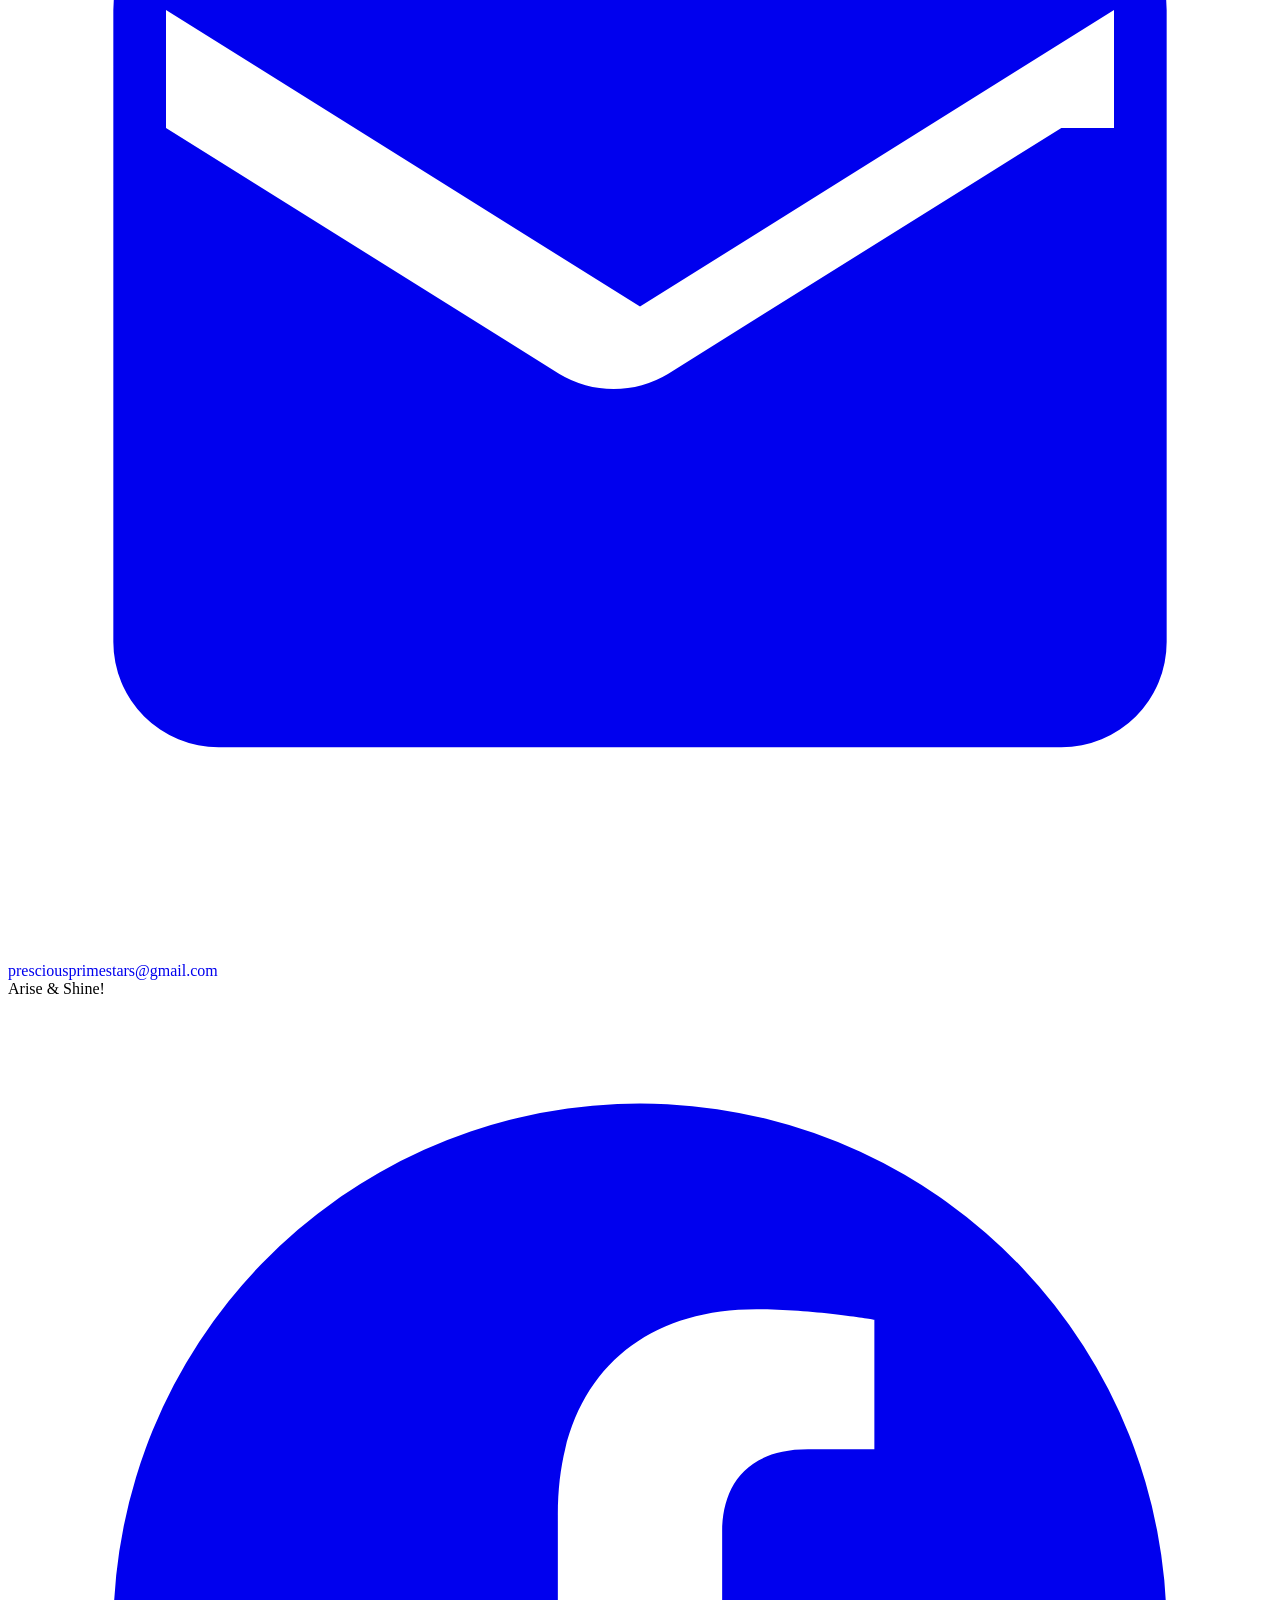
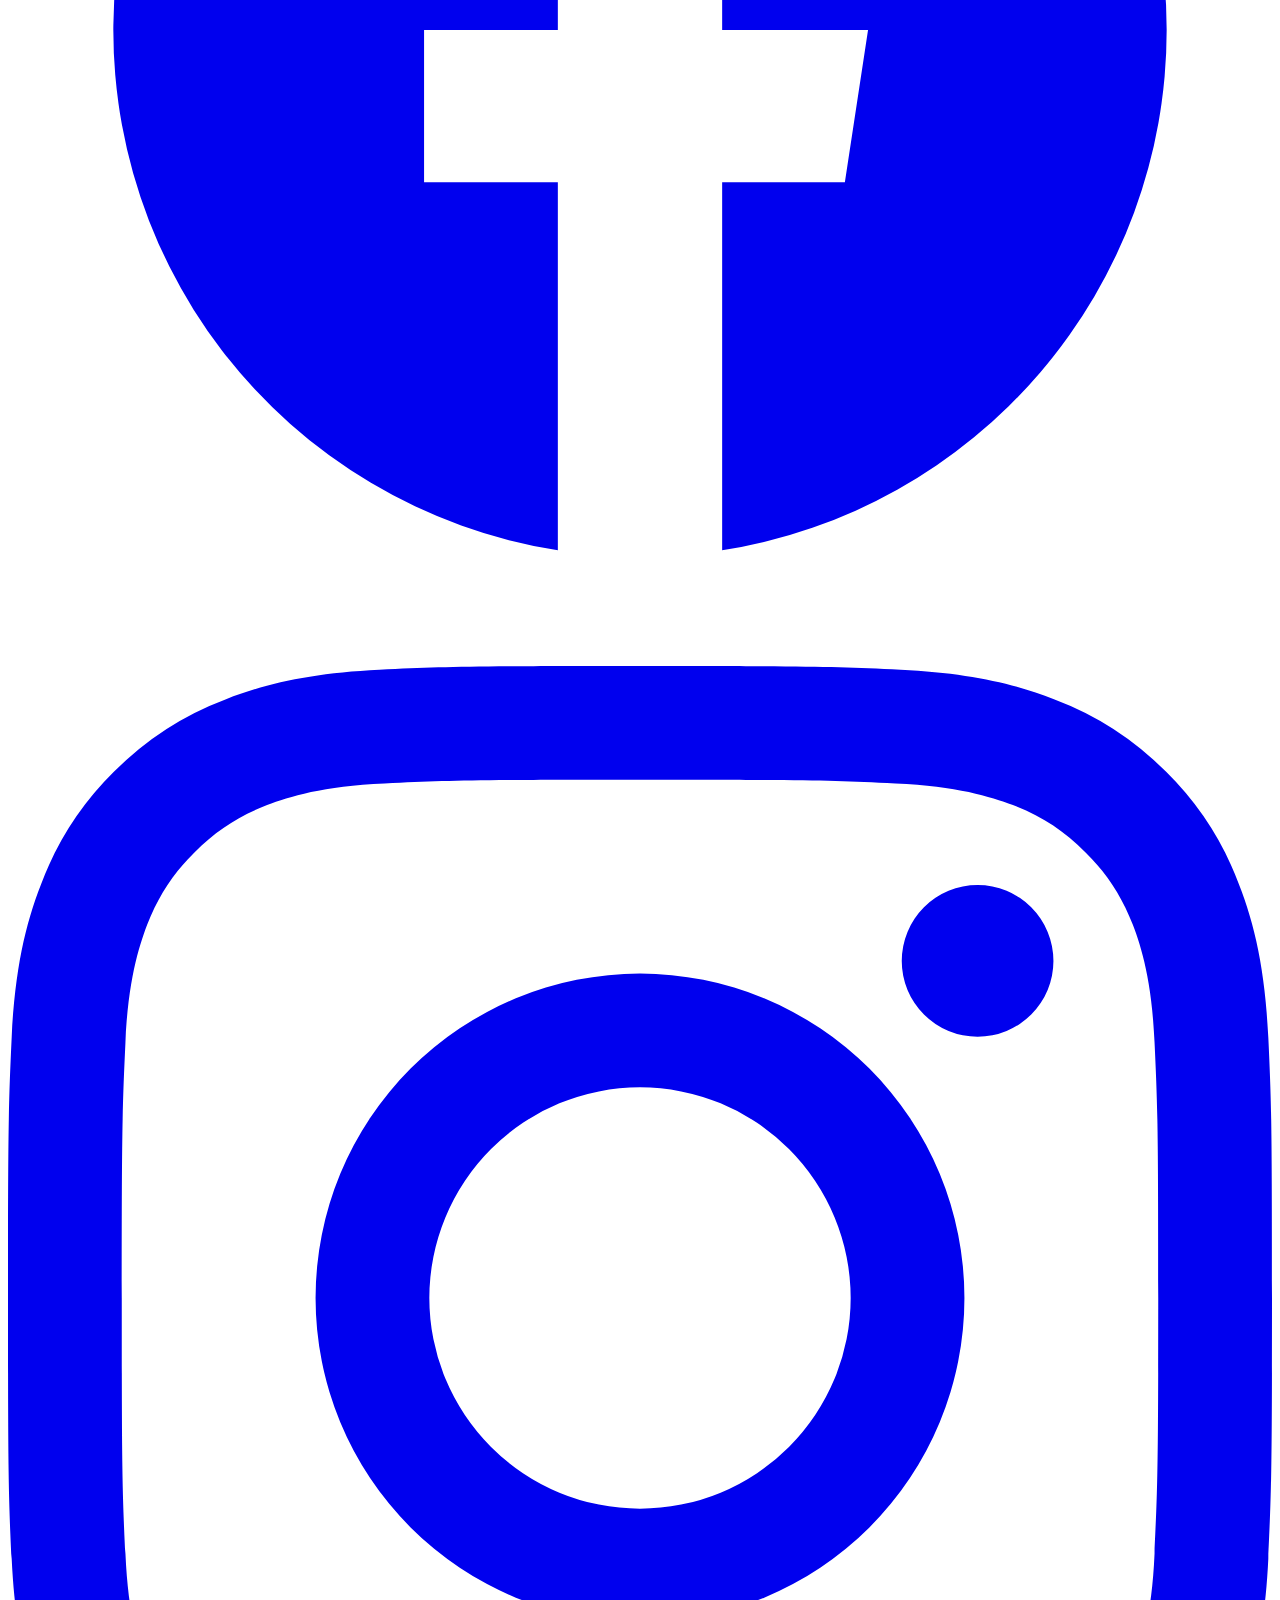
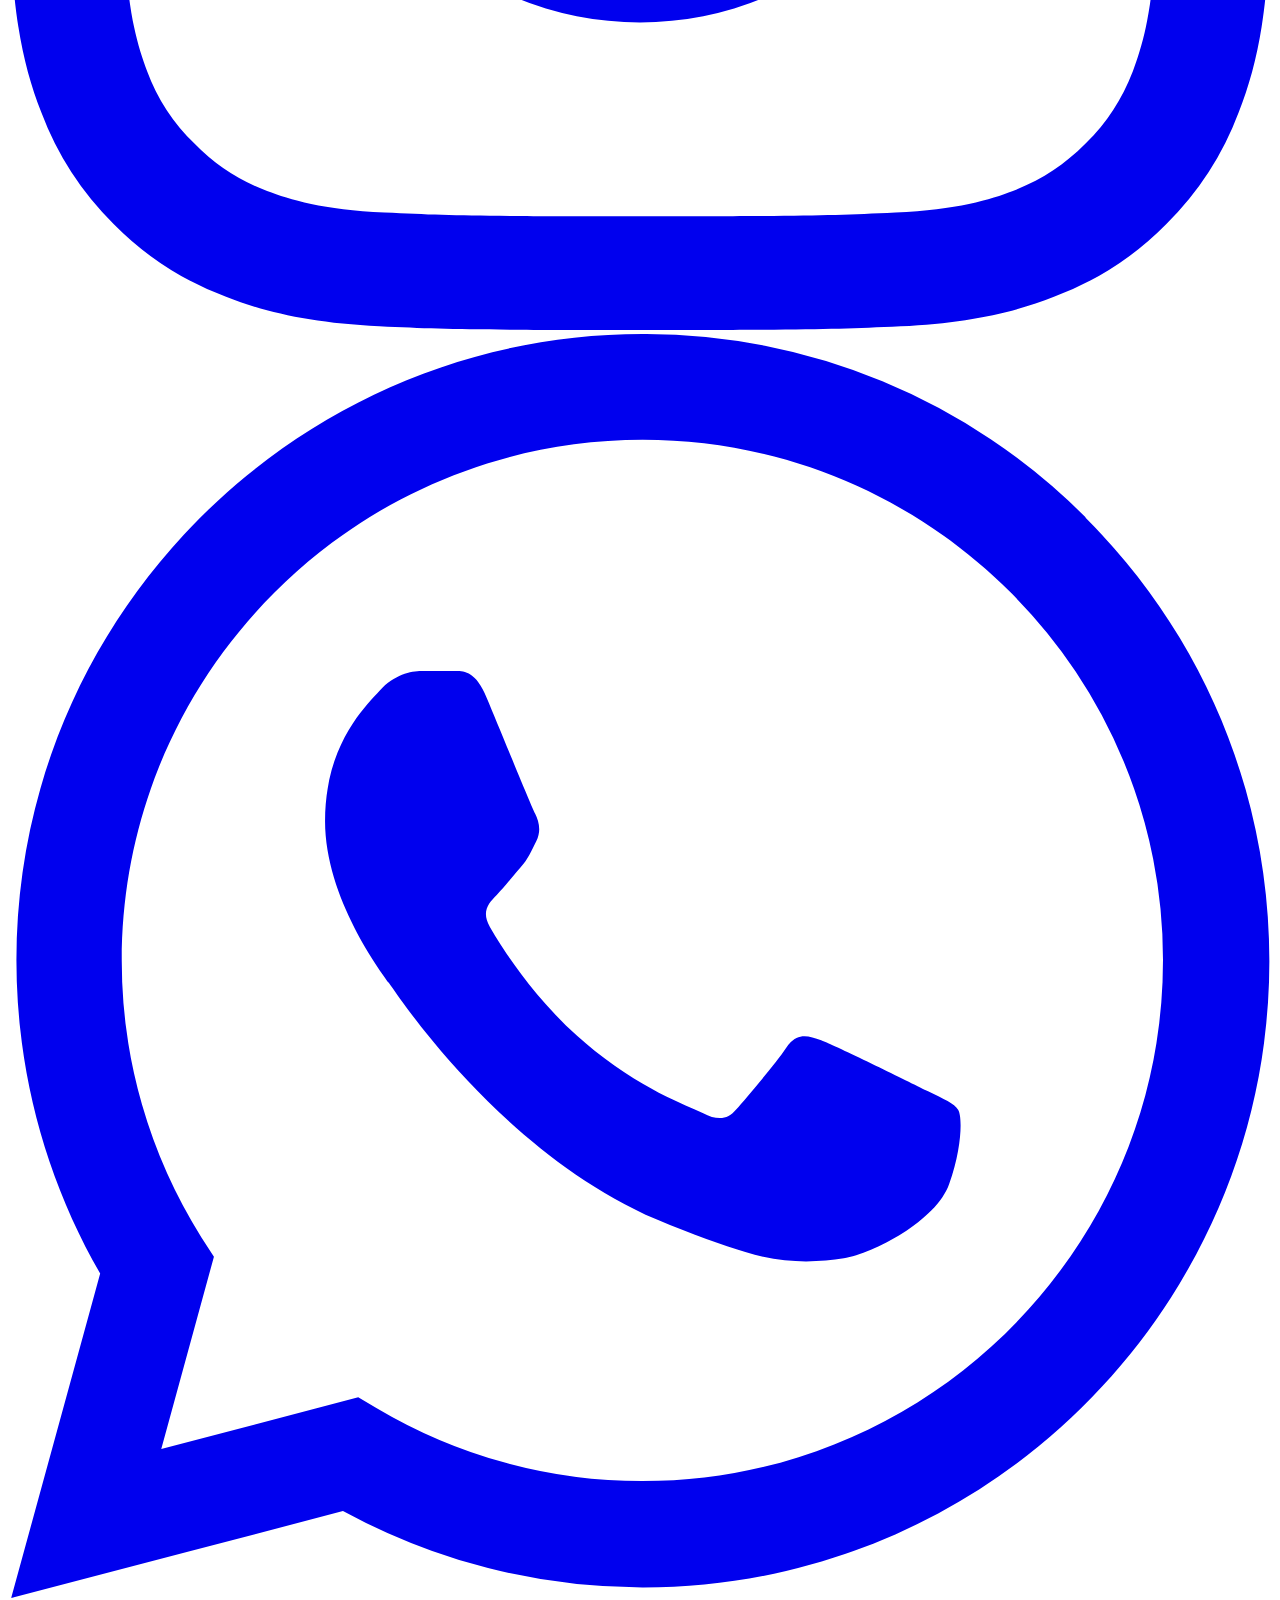
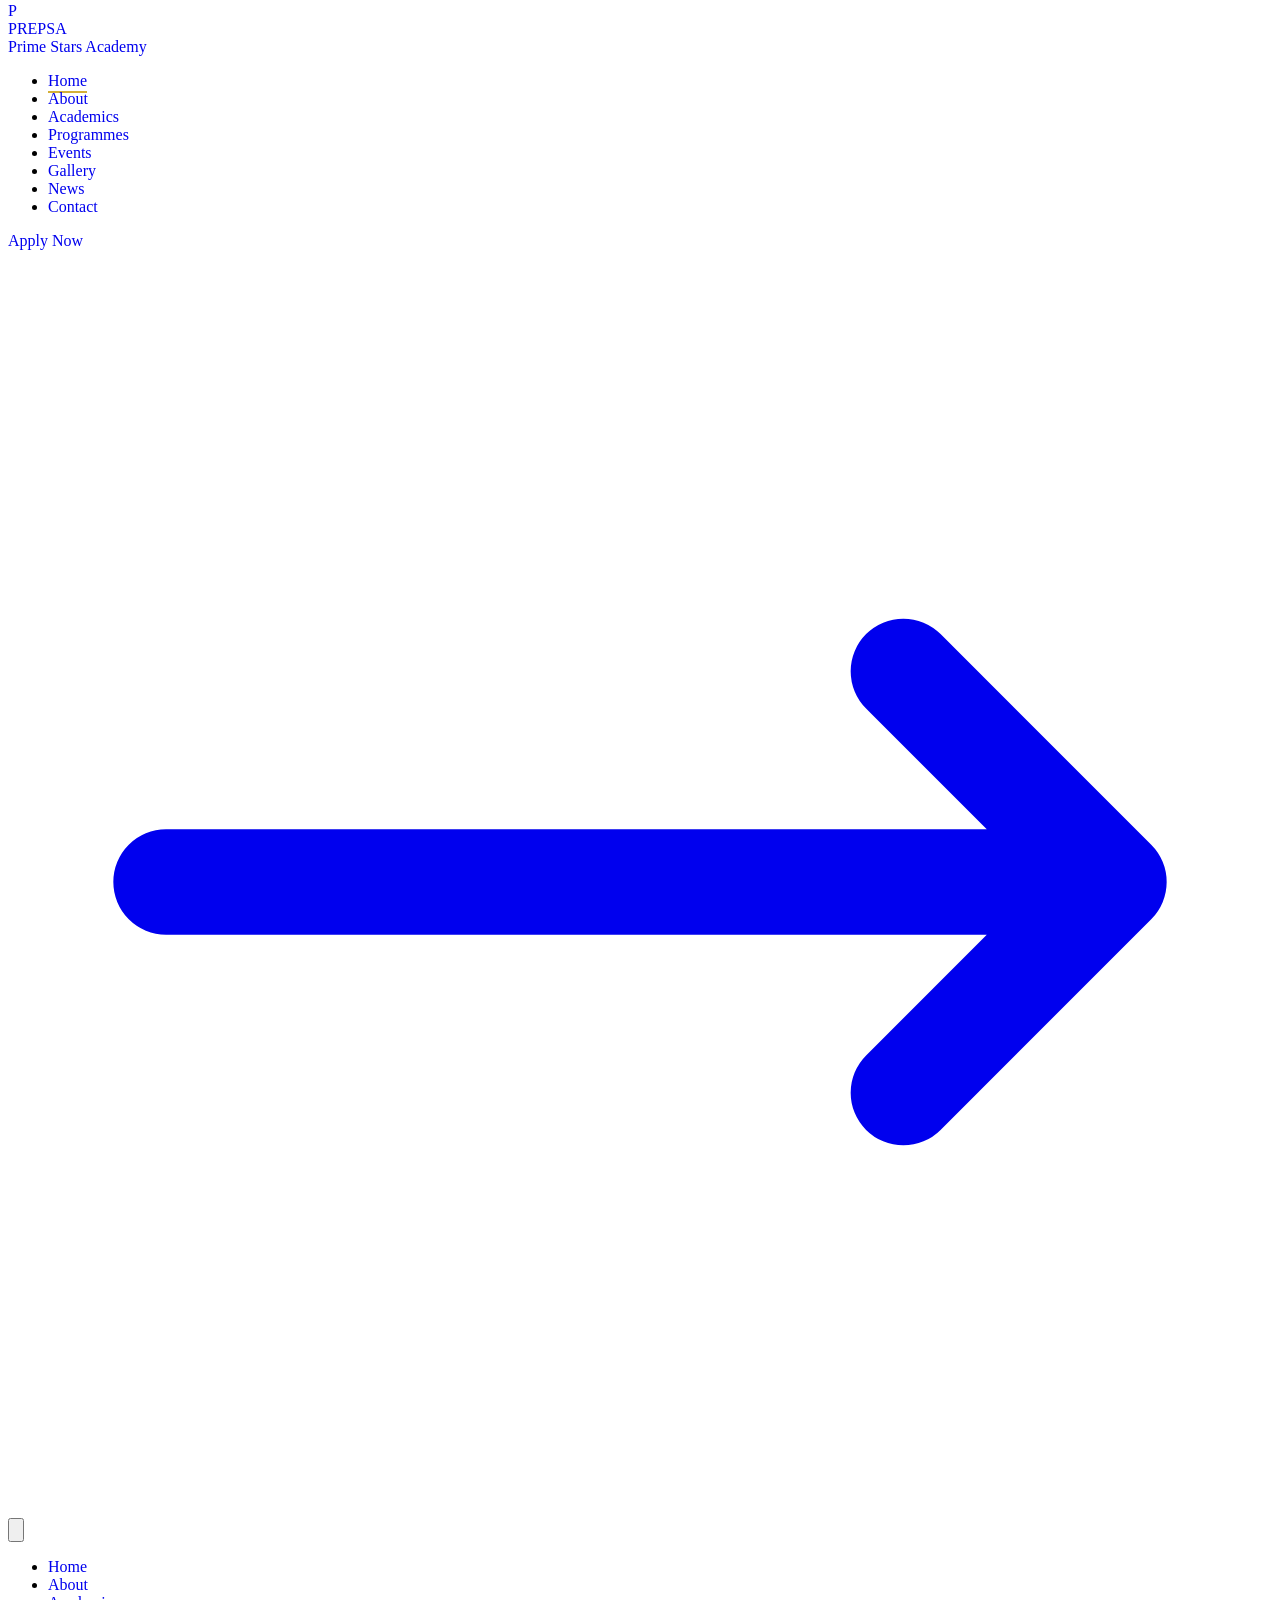
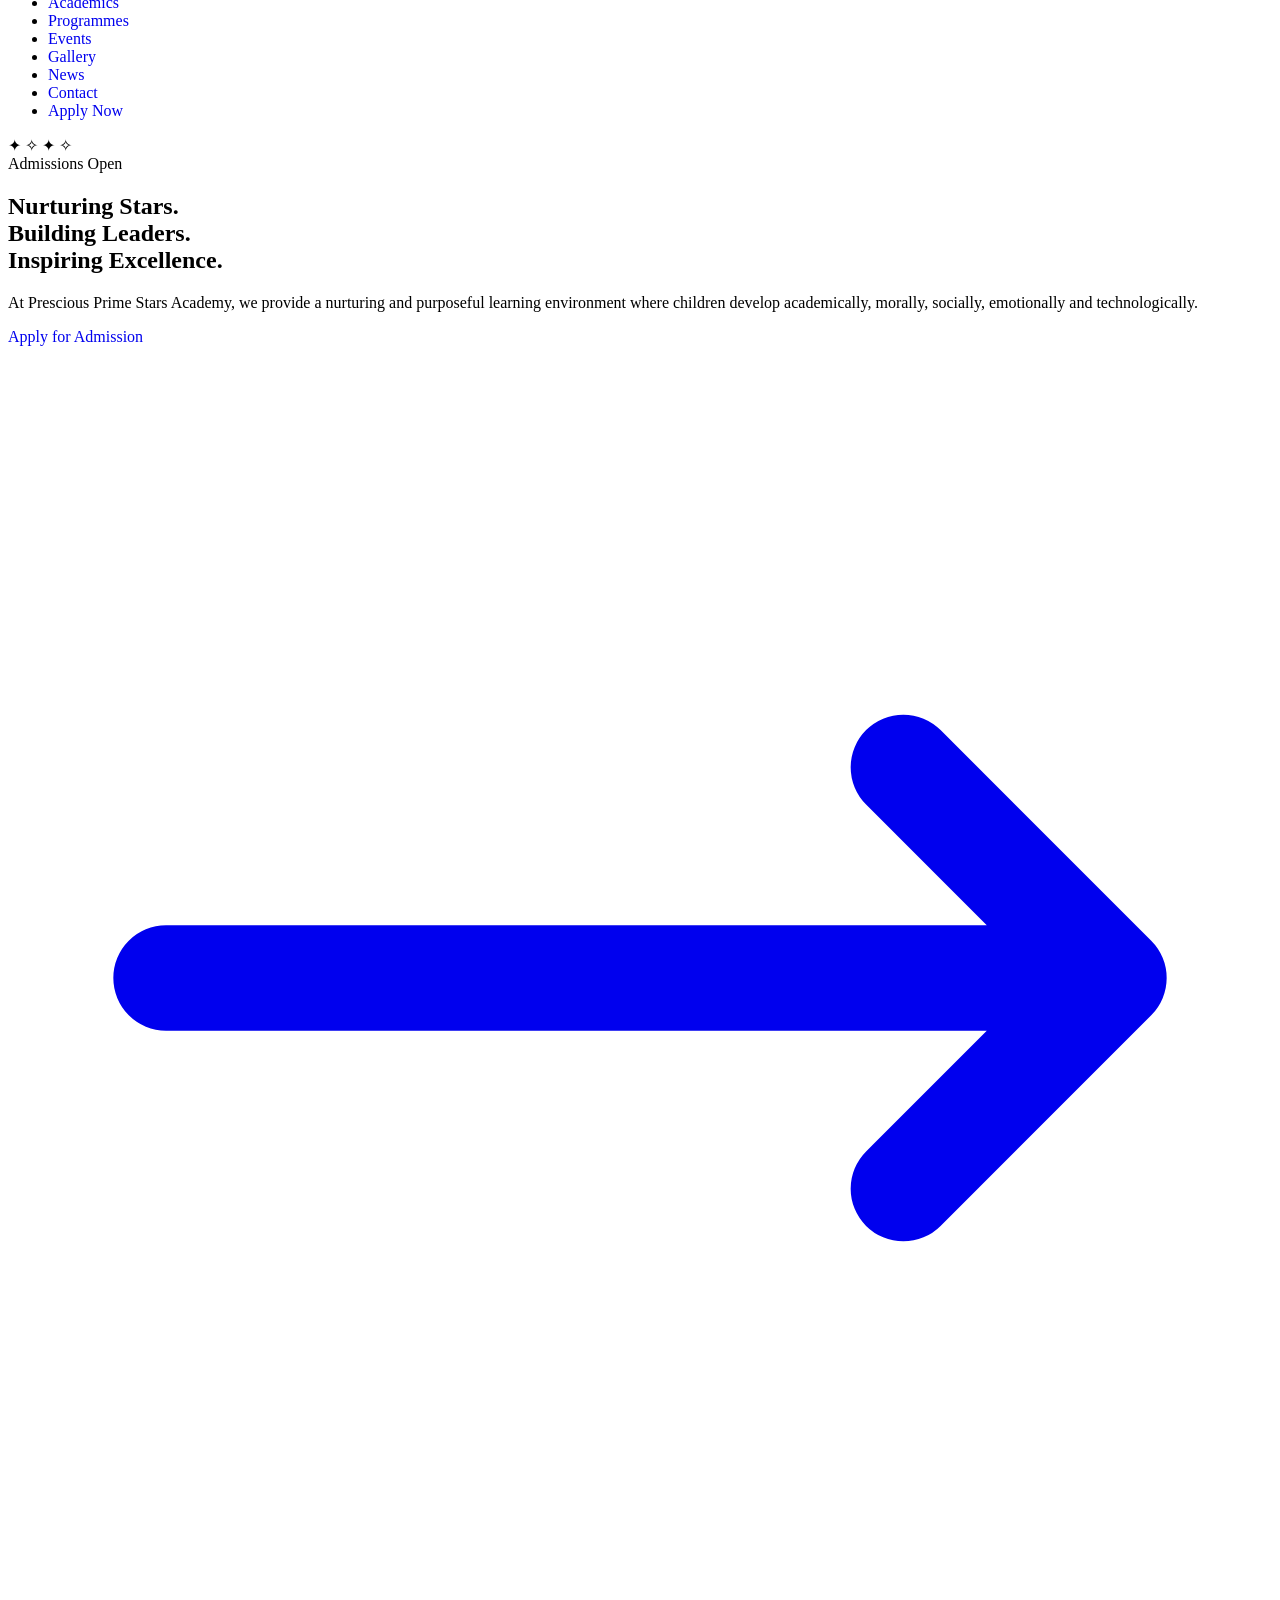
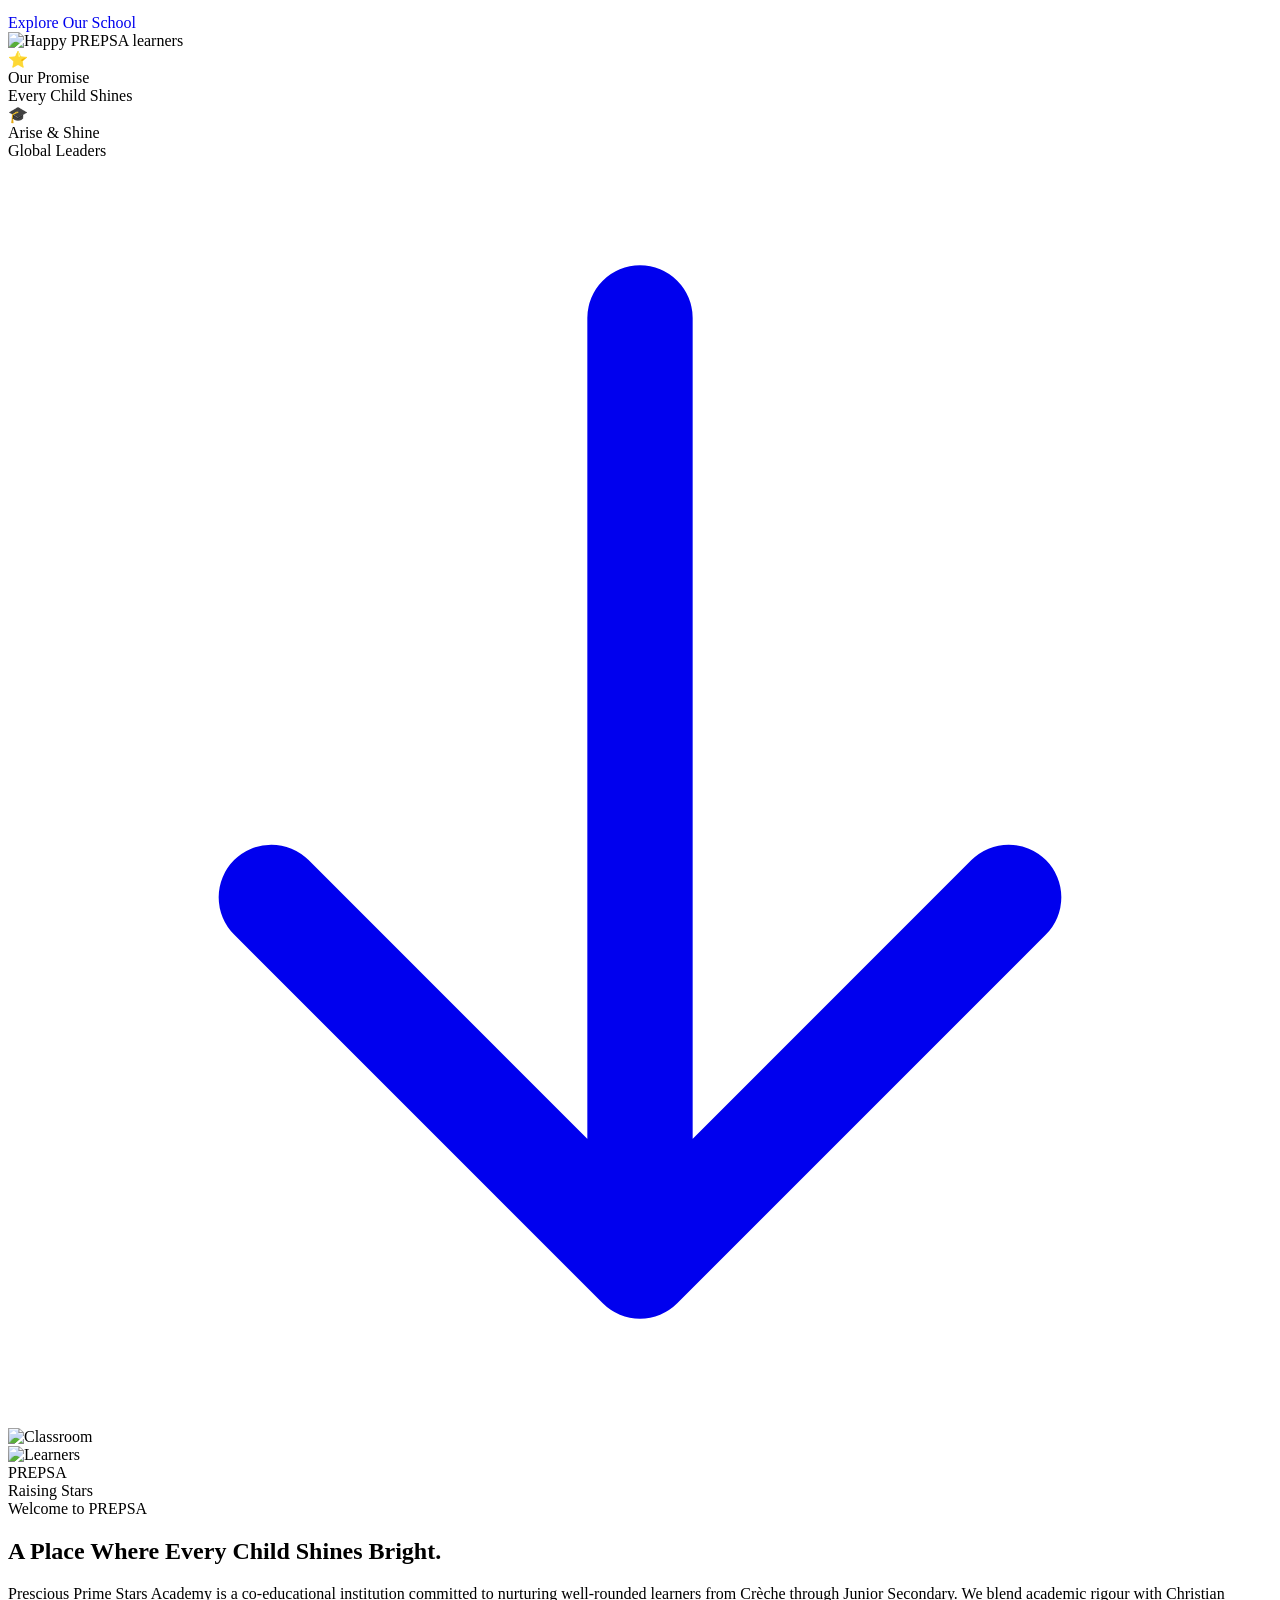
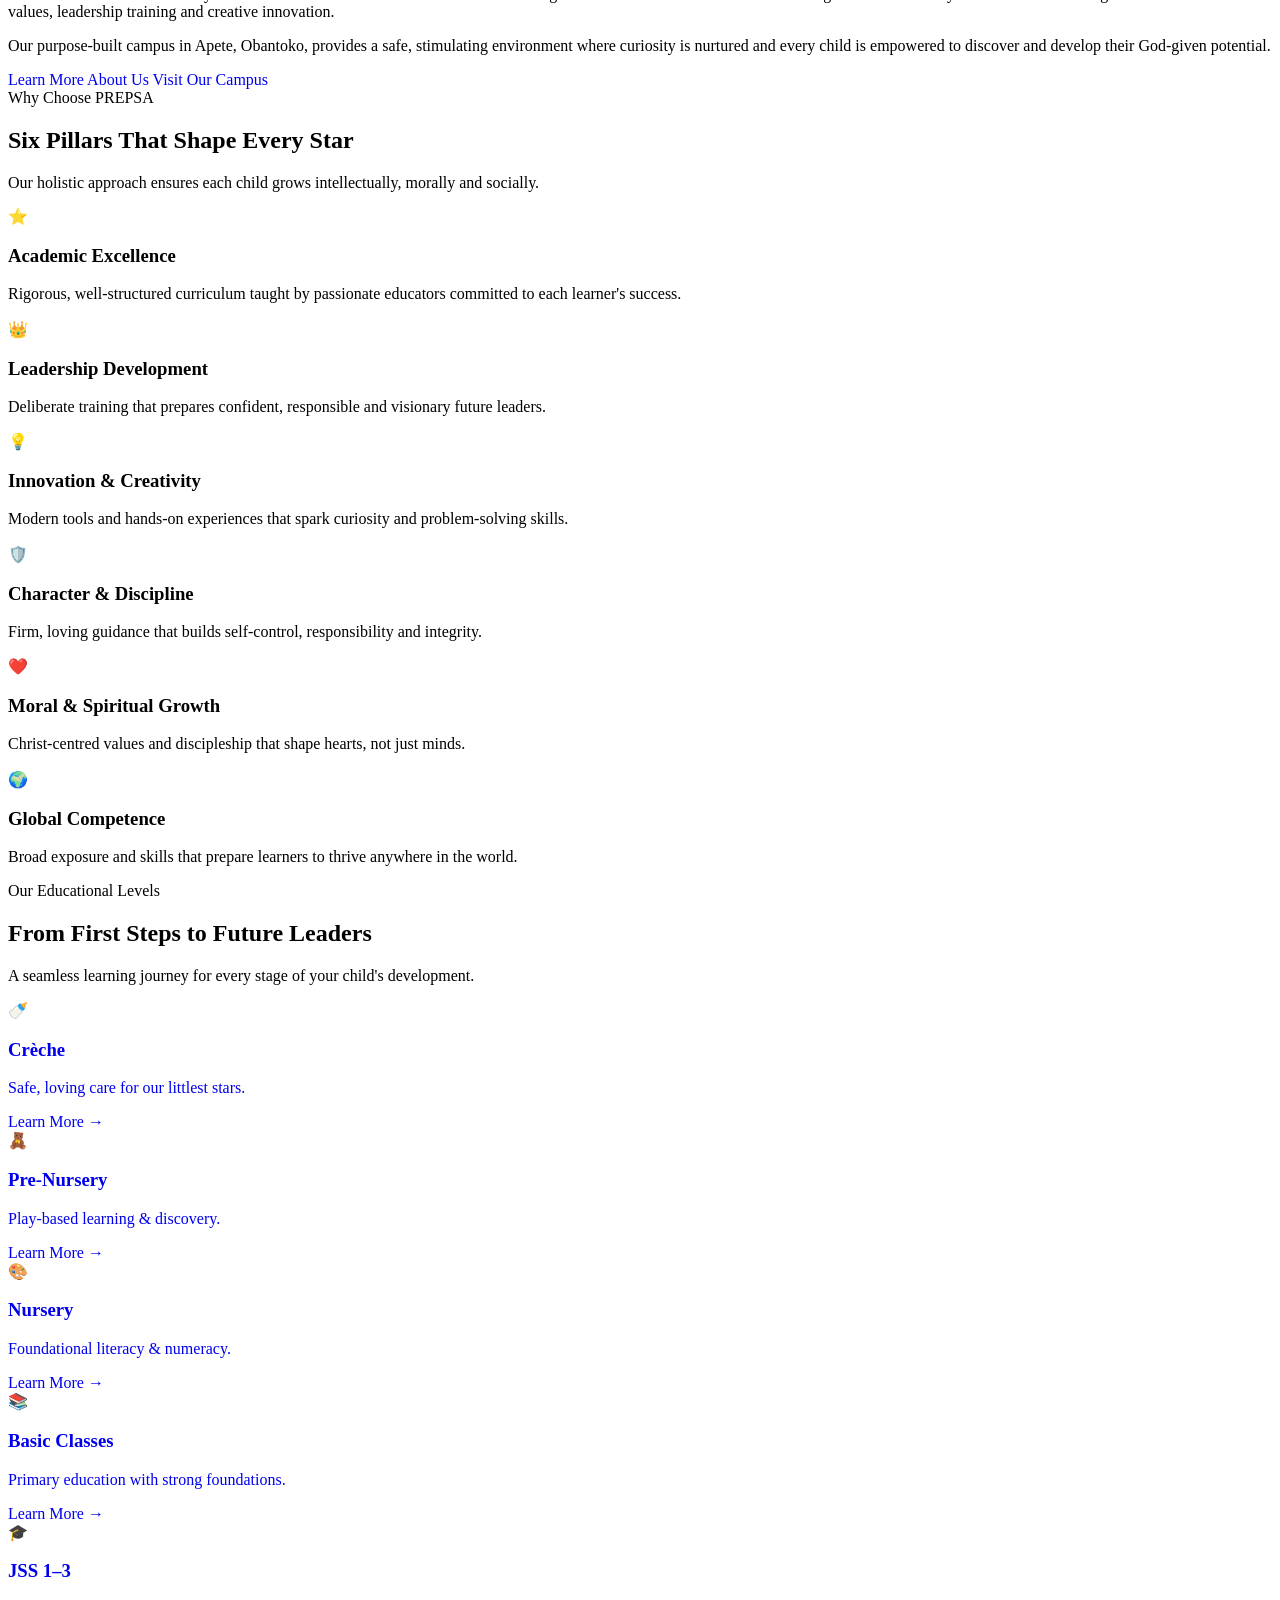
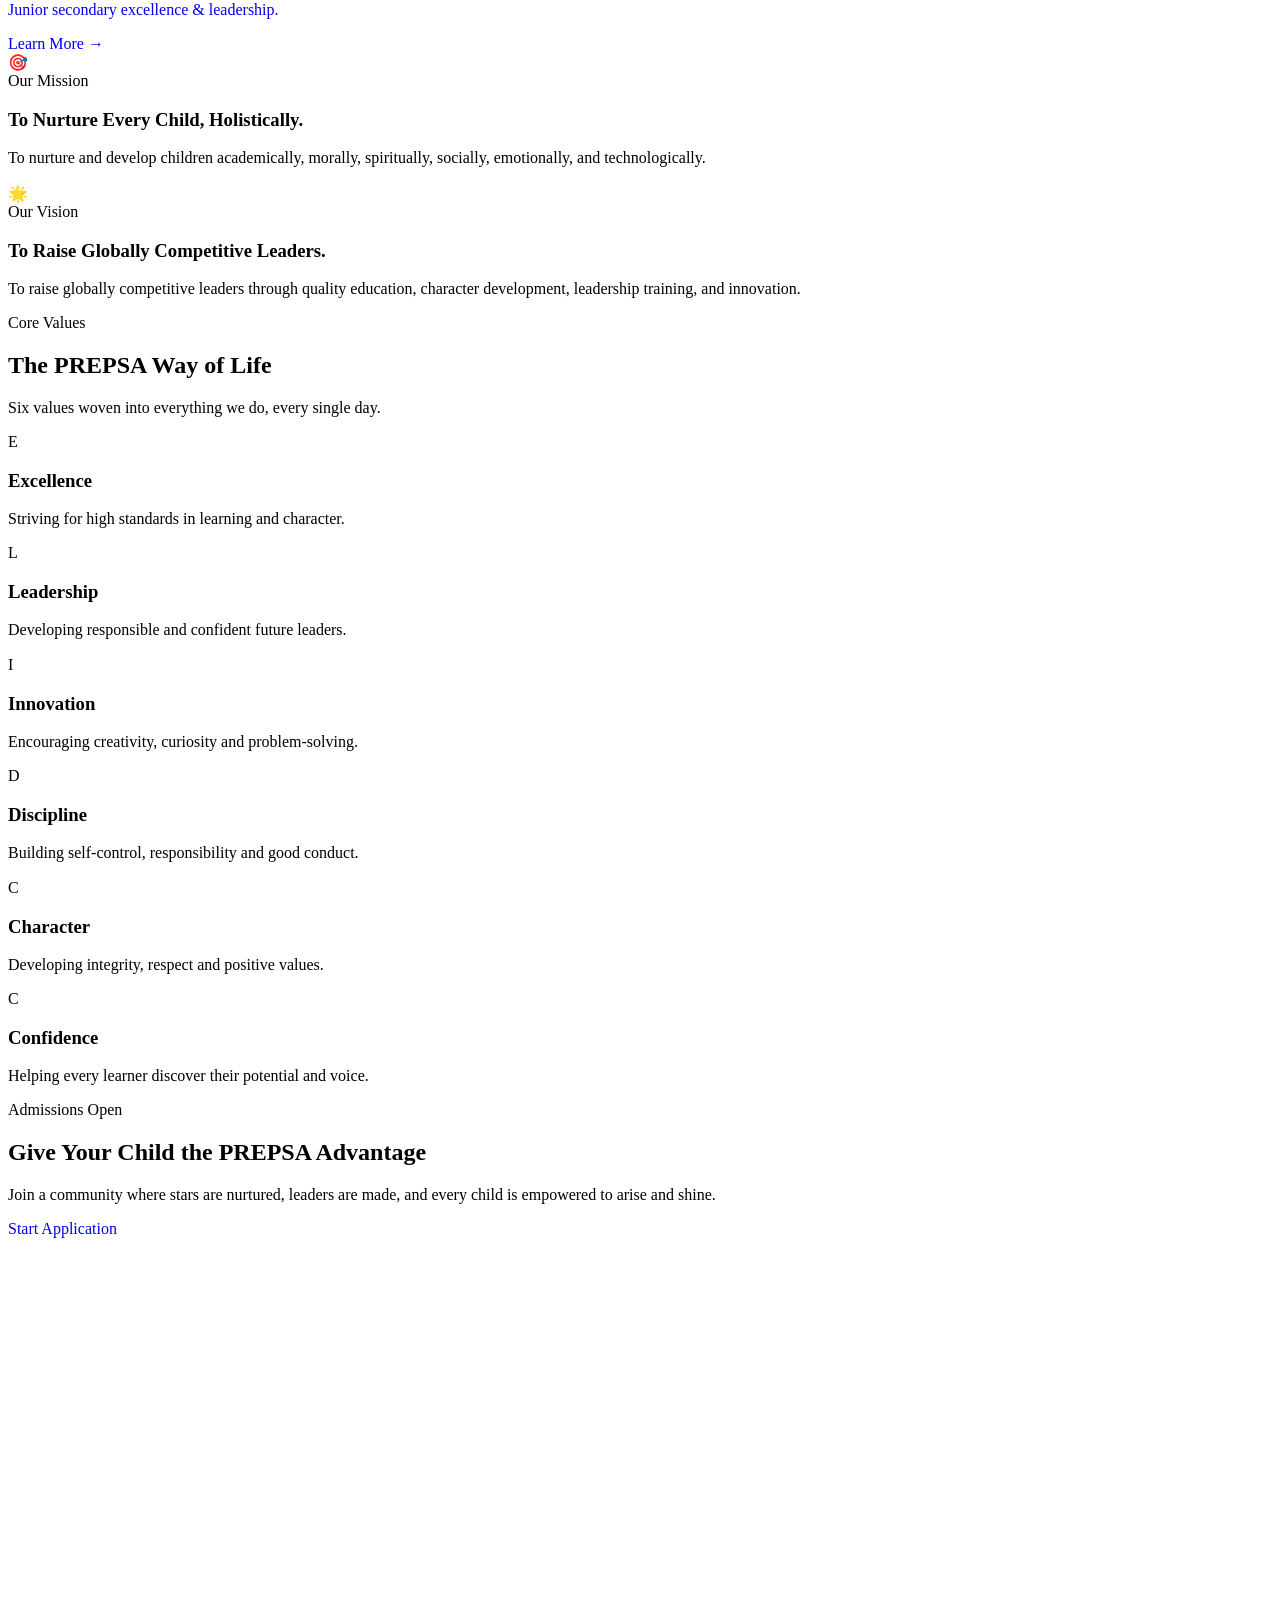
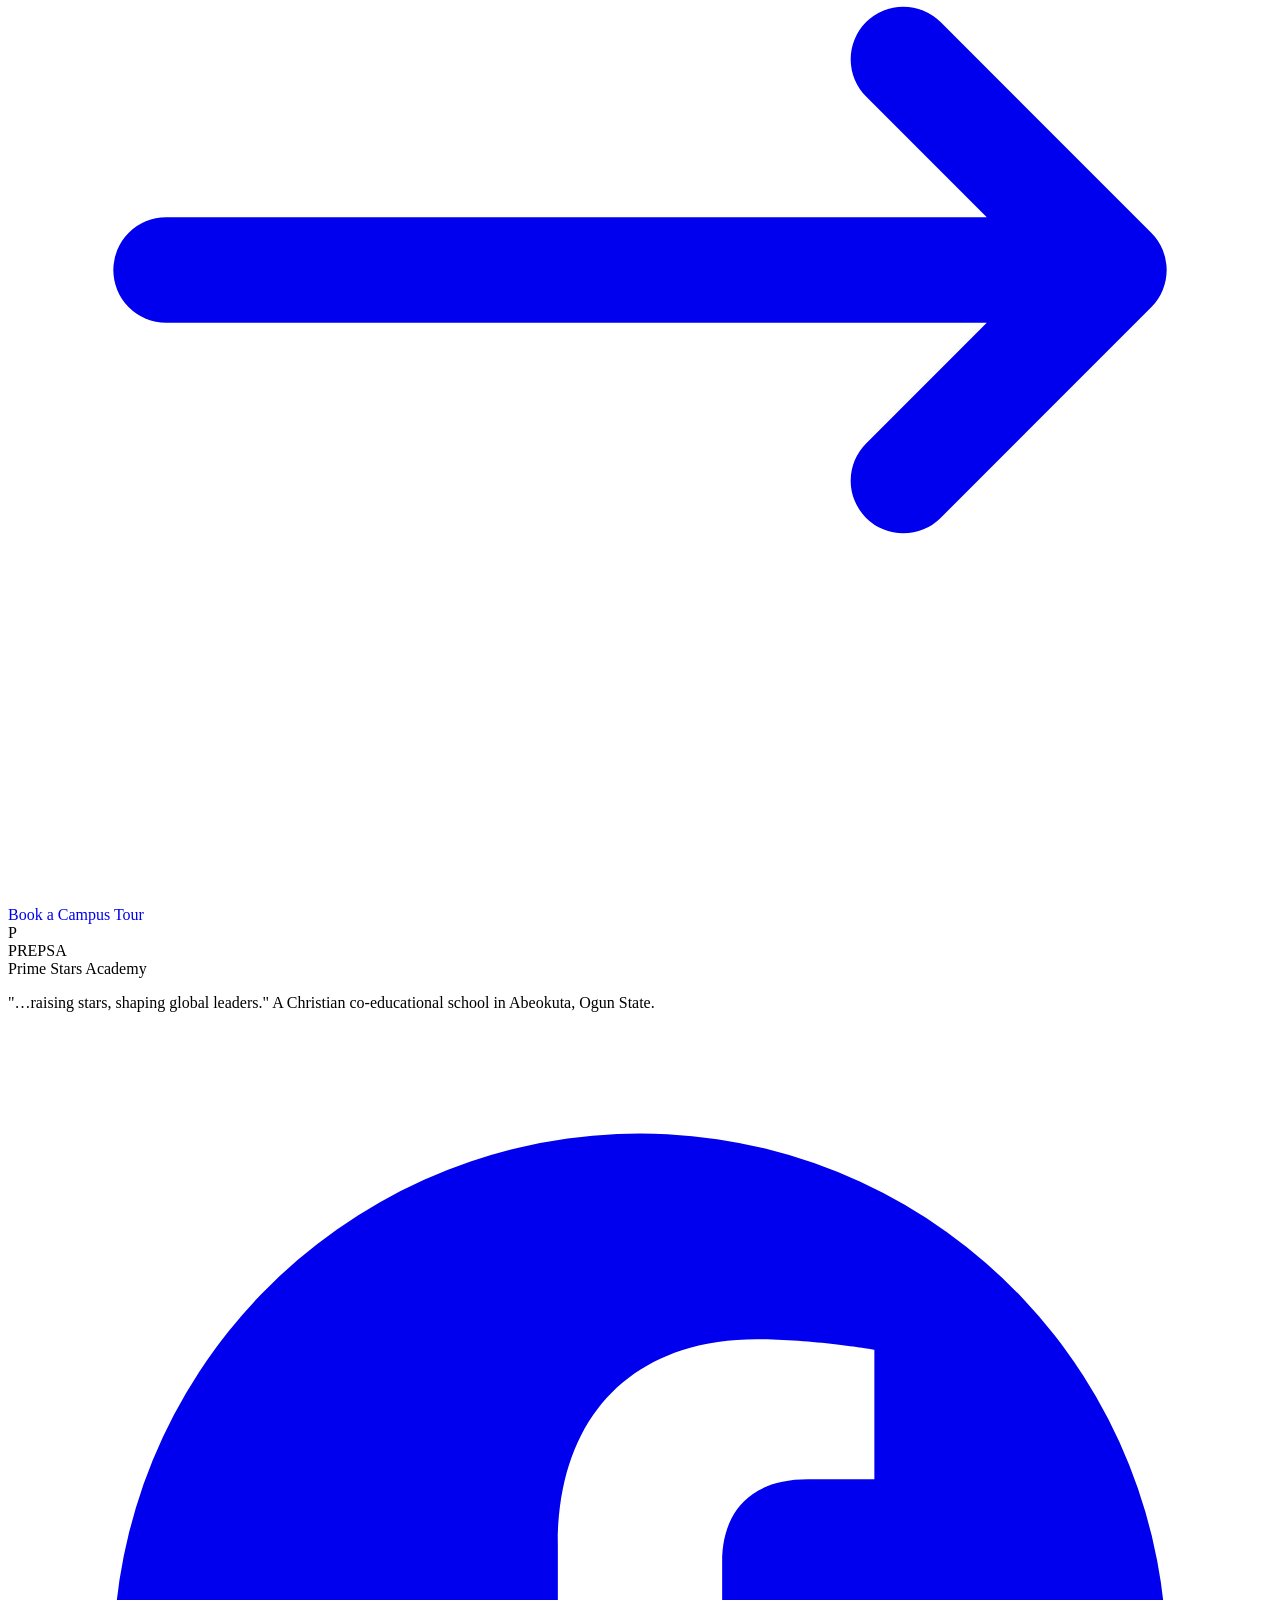
==== commit c38816a6: "index.html" ====
--- a/index.html
+++ b/index.html
@@ -112,10 +112,7 @@
       <li><a href="news.html" class="nav-link text-royal/80 hover:text-royal transition">News</a></li>
       <li><a href="contact.html" class="nav-link text-royal/80 hover:text-royal transition">Contact</a></li>
     </ul>
-      <li><a href="portal.html" class="nav-link text-royal/80 hover:text-royal transition">Contact</a></li>
-    </ul>
-    
-
+      
     <div class="flex items-center gap-3">
       <!-- ✅ Apply Now → School Portal -->
       <a href="YOUR_SCHOOL_PORTAL_URL_HERE" target="_blank" rel="noopener" class="hidden sm:inline-flex items-center gap-2 px-5 py-2.5 rounded-full bg-gradient-to-r from-gold to-gold2 text-royal font-semibold text-sm shadow-lg shadow-gold/30 hover:shadow-xl hover:shadow-gold/40 hover:-translate-y-0.5 transition-all">
